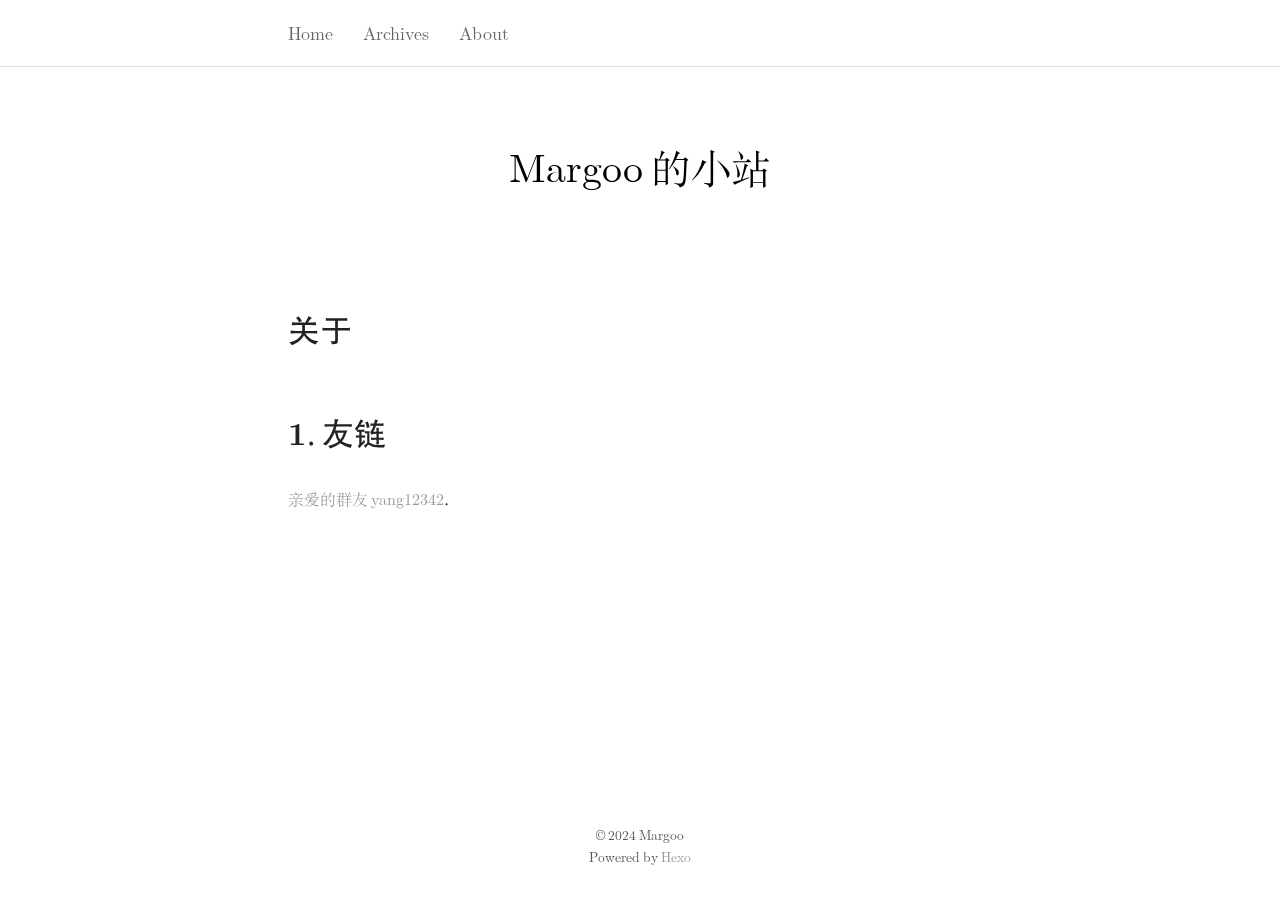
==== about/index.html @ 5efac4b5 "Site updated: 2024-06-08 19:11:25" ====
<!DOCTYPE html>
<html>
<head>
  <meta charset="utf-8">
  
  
  <title>关于 | Margoo 的小站</title>
  <link rel="stylesheet" href="/css/fonts/Chinese-normal-normal.min.css">
  <link rel="stylesheet" href="/css/fonts/ChineseMono-normal-normal.min.css">
  <link rel="stylesheet" href="/css/fonts/Chinese-italic-normal.min.css">
  <link rel="stylesheet" href="/css/fonts/Chinese-normal-bold.min.css">
  <meta name="viewport" content="width=device-width, initial-scale=1">
  
  <meta name="description" content="1. 友链
亲爱的群友 yang12342.
">
  
  
  
  <link rel="stylesheet" href="/css/style.css">
  
    <link rel="stylesheet" href="/fancybox/jquery.fancybox-1.3.4.css">
  
  
<meta name="generator" content="Hexo 7.2.0"></head>

<body>
  <div id="container">
    <div id="wrap">
      <div id="nav-outer">
  <nav id="main-nav" class="outer">
    <a id="main-nav-toggle" class="nav-icon"></a>
    
      <a class="main-nav-link" href="/">Home</a>
    
      <a class="main-nav-link" href="/archives">Archives</a>
    
      <a class="main-nav-link" href="/about">About</a>
    
    <div class="main-nav-space-between"></div>
    
  </nav>
</div>
<div id="header-title">
  <h1 id="logo-wrap">
    <a href="/" id="logo">Margoo 的小站</a>
  </h1>
  
</div>

      <div id="content" class="outer">
        <section id="main"><article id="about-" class="h-entry article article-type-about" itemprop="blogPost" itemscope itemtype="https://schema.org/BlogPosting">
  <div class="article-inner" id="about-inner">
    
    
      <header class="article-header">
        
  
    <h1 class="p-name article-title" itemprop="headline name">
      关于
    </h1>
  

      </header>
    
    <div class="e-content article-entry" itemprop="articleBody">
      
        <h1 id="1-友链">1. 友链</h1>
<p><a target="_blank" rel="noopener" href="https://yang12342.github.io/">亲爱的群友 yang12342</a>.</p>

      
    </div>
    </footer>
  </div>
</article>


</section>
        
      </div>
      <footer id="footer">
  
  <div class="outer">
    <div id="footer-info" class="inner">
      
      &copy; 2024 Margoo<br>
      Powered by <a href="https://hexo.io/" target="_blank">Hexo</a><br>
      
    </div>
  </div>
</footer>

    </div>
    <nav id="mobile-nav">
  
    <a href="/" class="mobile-nav-link">Home</a>
  
    <a href="/archives" class="mobile-nav-link">Archives</a>
  
    <a href="/about" class="mobile-nav-link">About</a>
  
</nav>
    

<script src="/js/clipboard.min.js"></script>
<script src="/js/jquery-1.4.3.min.js"></script>

<script src="/fancybox/jquery.fancybox-1.3.4.pack.js"></script>


<script src="/js/script.js"></script>






<script>
  MathJax = {
    options: {
      enableMenu: false
    },
    tex: {
      inlineMath: [['$', '$'], ['\\(', '\\)']],
      displayMath: [['$$', '$$'], ['\\[', '\\]']],
    }
  };
</script>
<!-- <script type="text/x-mathjax-config">
  MathJax.Hub.Config({
    tex2jax: {inlineMath: [['$','$'], ['\\(','\\)']]},
    CommonHTML: {
      linebreaks: false
    }
  });
  </script> -->
<script type="text/javascript" id="MathJax-script" async
  src="/mathjax/tex-chtml.js">
</script>
<!-- <script type="text/javascript"
   src="https://cdnjs.cloudflare.com/ajax/libs/mathjax/2.7.7/MathJax.js?config=TeX-AMS_CHTML">
</script> -->

  </div>
</body>
</html>
---- css/fonts/Chinese-normal-normal.min.css ----
/*[5]*/@font-face{font-family:Chinese;font-style:normal;font-weight:normal;src: url('Chinese-normal-normal.14d9da74.5.woff2') format('woff2');unicode-range:U+ff03-ff04,U+ff07,U+ff0a,U+ff17-ff19,U+ff1c-ff1d,U+ff20-ff3a,U+ff3c,U+ff3e-ff5b,U+ff5d,U+ffe0-ffe4;}
/*[6]*/@font-face{font-family:Chinese;font-style:normal;font-weight:normal;src: url('Chinese-normal-normal.14d9da74.6.woff2') format('woff2');unicode-range:U+f92c,U+f979,U+fa11,U+fe30-fe31,U+fe33-fe44,U+fe49-fe52,U+fe54-fe57,U+fe59-fe66,U+fe68-fe6b;}
/*[21]*/@font-face{font-family:Chinese;font-style:normal;font-weight:normal;src: url('Chinese-normal-normal.14d9da74.21.woff2') format('woff2');unicode-range:U+9f3d-9f3e,U+9f41,U+9f4a-9f4b,U+9f51-9f52,U+9f61-9f63,U+9f66-9f67,U+9f80-9f81,U+9f83,U+9f85-9f8d,U+9f90-9f91,U+9f94-9f96,U+9f98,U+9f9b-9f9c,U+9f9e,U+9fa0,U+9fa2;}
/*[22]*/@font-face{font-family:Chinese;font-style:normal;font-weight:normal;src: url('Chinese-normal-normal.14d9da74.22.woff2') format('woff2');unicode-range:U+9dfa,U+9e0a,U+9e11,U+9e1a,U+9e1e,U+9e20,U+9e22,U+9e28-9e2c,U+9e2e-9e33,U+9e35-9e3b,U+9e3e,U+9e40-9e44,U+9e46-9e4e,U+9e51,U+9e53,U+9e55-9e58,U+9e5a-9e5c,U+9e5e-9e63,U+9e66-9e6e,U+9e71,U+9e73,U+9e75,U+9e78-9e79,U+9e7c-9e7e,U+9e82,U+9e86-9e88,U+9e8b-9e8c,U+9e90-9e91,U+9e93,U+9e95,U+9e97,U+9e9d,U+9ea4-9ea5,U+9ea9-9eaa,U+9eb4-9eb5,U+9eb8-9eba,U+9ebc-9ebf,U+9ec3,U+9ec9,U+9ecd,U+9ed0,U+9ed2-9ed3,U+9ed5-9ed6,U+9ed9,U+9edc-9edd,U+9edf-9ee0,U+9ee2,U+9ee5,U+9ee7-9eea,U+9eef,U+9ef1,U+9ef3-9ef4,U+9ef6,U+9ef9,U+9efb-9efc,U+9efe,U+9f0b,U+9f0d,U+9f10,U+9f14,U+9f17,U+9f19,U+9f22,U+9f29,U+9f2c,U+9f2f,U+9f31,U+9f37,U+9f39;}
/*[23]*/@font-face{font-family:Chinese;font-style:normal;font-weight:normal;src: url('Chinese-normal-normal.14d9da74.23.woff2') format('woff2');unicode-range:U+9c3b,U+9c40,U+9c47-9c49,U+9c53,U+9c57,U+9c64,U+9c72,U+9c77-9c78,U+9c7b,U+9c7f-9c80,U+9c82-9c83,U+9c85-9c8c,U+9c8e-9c92,U+9c94-9c9b,U+9c9e-9ca3,U+9ca5-9ca7,U+9ca9,U+9cab,U+9cad-9cae,U+9cb1-9cb7,U+9cb9-9cbd,U+9cbf-9cc0,U+9cc3,U+9cc5-9cc7,U+9cc9-9cd1,U+9cd3-9cda,U+9cdc-9cdd,U+9cdf,U+9ce1-9ce3,U+9ce5,U+9ce9,U+9cee-9cef,U+9cf3-9cf4,U+9cf6,U+9cfc-9cfd,U+9d02,U+9d08-9d09,U+9d12,U+9d1b,U+9d1e,U+9d26,U+9d28,U+9d37,U+9d3b,U+9d3f,U+9d51,U+9d59,U+9d5c-9d5d,U+9d5f-9d61,U+9d6c,U+9d70,U+9d72,U+9d7a,U+9d7e,U+9d84,U+9d89,U+9d8f,U+9d92,U+9daf,U+9db4,U+9db8,U+9dbc,U+9dc4,U+9dc7,U+9dc9,U+9dd7,U+9ddf,U+9df2,U+9df9;}
/*[24]*/@font-face{font-family:Chinese;font-style:normal;font-weight:normal;src: url('Chinese-normal-normal.14d9da74.24.woff2') format('woff2');unicode-range:U+9a5f,U+9a62,U+9a65,U+9a69,U+9a6b,U+9a6e,U+9a75,U+9a77-9a7a,U+9a7d,U+9a80,U+9a83,U+9a85,U+9a87-9a8a,U+9a8d-9a8e,U+9a90,U+9a92-9a93,U+9a95-9a96,U+9a98-9a99,U+9a9b-9aa2,U+9aa5,U+9aa7,U+9aaf-9ab1,U+9ab5-9ab6,U+9ab9-9aba,U+9abc,U+9ac0-9ac4,U+9ac8,U+9acb-9acc,U+9ace-9acf,U+9ad1-9ad2,U+9ad9,U+9adf,U+9ae1,U+9ae3,U+9aea-9aeb,U+9aed-9aef,U+9af4,U+9af9,U+9afb,U+9b03-9b04,U+9b06,U+9b08,U+9b0d,U+9b0f-9b10,U+9b13,U+9b18,U+9b1a,U+9b1f,U+9b22-9b23,U+9b25,U+9b27-9b28,U+9b2a,U+9b2f,U+9b31-9b32,U+9b3b,U+9b43,U+9b46-9b49,U+9b4d-9b4e,U+9b51,U+9b56,U+9b58,U+9b5a,U+9b5c,U+9b5f,U+9b61-9b62,U+9b6f,U+9b77,U+9b80,U+9b88,U+9b8b,U+9b8e,U+9b91,U+9b9f-9ba0,U+9ba8,U+9baa-9bab,U+9bad-9bae,U+9bb0-9bb1,U+9bb8,U+9bc9-9bca,U+9bd3,U+9bd6,U+9bdb,U+9be8,U+9bf0-9bf1,U+9c02,U+9c10,U+9c15,U+9c24,U+9c2d,U+9c32,U+9c39;}
/*[25]*/@font-face{font-family:Chinese;font-style:normal;font-weight:normal;src: url('Chinese-normal-normal.14d9da74.25.woff2') format('woff2');unicode-range:U+98c8,U+98cf-98d6,U+98da-98db,U+98dd,U+98e1-98e2,U+98e7-98ea,U+98ec,U+98ee-98ef,U+98f2,U+98f4,U+98fc-98fe,U+9903,U+9905,U+9908,U+990a,U+990c-990d,U+9913-9914,U+9918,U+991a-991b,U+991e,U+9921,U+9928,U+992c,U+992e,U+9935,U+9938-9939,U+993d-993e,U+9945,U+994b-994c,U+9951-9952,U+9954-9955,U+9957,U+995e,U+9963,U+9966-9969,U+996b-996c,U+996f,U+9974-9975,U+9977-9979,U+997d-997e,U+9980-9981,U+9983-9984,U+9987,U+998a-998b,U+998d-9991,U+9993-9995,U+9997-9998,U+99a5,U+99ab-99ae,U+99b1,U+99b3-99b4,U+99bc,U+99bf,U+99c1,U+99c3-99c6,U+99cc,U+99d0,U+99d2,U+99d5,U+99db,U+99dd,U+99e1,U+99ed,U+99f1,U+99ff,U+9a01,U+9a03-9a04,U+9a0e-9a0f,U+9a11-9a13,U+9a19,U+9a1b,U+9a28,U+9a2b,U+9a30,U+9a32,U+9a37,U+9a40,U+9a45,U+9a4a,U+9a4d-9a4e,U+9a52,U+9a55,U+9a57,U+9a5a-9a5b;}
/*[26]*/@font-face{font-family:Chinese;font-style:normal;font-weight:normal;src: url('Chinese-normal-normal.14d9da74.26.woff2') format('woff2');unicode-range:U+972a,U+972d,U+9730,U+973d,U+9742,U+9744,U+9748-9749,U+9750-9751,U+975a-975c,U+9763,U+9765-9766,U+976c-976d,U+9773,U+9776,U+977a,U+977c,U+9784-9785,U+978e-978f,U+9791-9792,U+9794-9795,U+9798,U+979a,U+979e,U+97a3,U+97a5-97a6,U+97a8,U+97ab-97ac,U+97ae-97af,U+97b2,U+97b4,U+97c6,U+97cb-97cc,U+97d3,U+97d8,U+97dc,U+97e1,U+97ea-97eb,U+97ee,U+97fb,U+97fe-97ff,U+9801-9803,U+9805-9806,U+9808,U+980c,U+9810-9814,U+9817-9818,U+981e,U+9820-9821,U+9824,U+9828,U+982b-982d,U+9830,U+9834,U+9838-9839,U+983c,U+9846,U+984d-984f,U+9851-9852,U+9854-9855,U+9857-9858,U+985a-985b,U+9862-9863,U+9865,U+9867,U+986b,U+986f-9871,U+9877-9878,U+987c,U+9880,U+9883,U+9885,U+9889,U+988b-988f,U+9893-9895,U+9899-989b,U+989e-989f,U+98a1-98a2,U+98a5-98a7,U+98a9,U+98af,U+98b1,U+98b6,U+98ba,U+98be,U+98c3-98c4,U+98c6-98c7;}
/*[27]*/@font-face{font-family:Chinese;font-style:normal;font-weight:normal;src: url('Chinese-normal-normal.14d9da74.27.woff2') format('woff2');unicode-range:U+95b9-95ca,U+95cc-95cd,U+95d4-95d6,U+95d8,U+95e1-95e2,U+95e9,U+95f0-95f1,U+95f3,U+95f6,U+95fc,U+95fe-95ff,U+9602-9604,U+9606-960d,U+960f,U+9611-9613,U+9615-9617,U+9619-961b,U+961d,U+9621,U+9628,U+962f,U+963c-963e,U+9641-9642,U+9649,U+9654,U+965b-965f,U+9661,U+9663,U+9665,U+9667-9668,U+966c,U+9670,U+9672-9674,U+9678,U+967a,U+967d,U+9682,U+9685,U+9688,U+968a,U+968d-968e,U+9695,U+9697-9698,U+969e,U+96a0,U+96a3-96a4,U+96a8,U+96aa,U+96b0-96b1,U+96b3-96b4,U+96b7-96b9,U+96bb-96bd,U+96c9,U+96cb,U+96ce,U+96d1-96d2,U+96d6,U+96d9,U+96db-96dc,U+96de,U+96e0,U+96e3,U+96e9,U+96eb,U+96f0-96f2,U+96f9,U+96ff,U+9701-9702,U+9705,U+9708,U+970a,U+970e-970f,U+9711,U+9719,U+9727;}
/*[28]*/@font-face{font-family:Chinese;font-style:normal;font-weight:normal;src: url('Chinese-normal-normal.14d9da74.28.woff2') format('woff2');unicode-range:U+94e7-94ec,U+94ee-94f1,U+94f3,U+94f5,U+94f7,U+94f9,U+94fb-94fd,U+94ff,U+9503-9504,U+9506-9507,U+9509-950a,U+950d-950f,U+9511-9518,U+951a-9520,U+9522,U+9528-952d,U+9530-953a,U+953c-953f,U+9543-9546,U+9548-9550,U+9552-9555,U+9557-955b,U+955d-9568,U+956a-956d,U+9570-9574,U+9583,U+9586,U+9589,U+958e-958f,U+9591-9592,U+9594,U+9598-9599,U+959e-95a0,U+95a2-95a6,U+95a8-95b2,U+95b4,U+95b8;}
/*[29]*/@font-face{font-family:Chinese;font-style:normal;font-weight:normal;src: url('Chinese-normal-normal.14d9da74.29.woff2') format('woff2');unicode-range:U+9410-941a,U+941c-942b,U+942d-942e,U+9432-9433,U+9435,U+9438,U+943a,U+943e,U+9444,U+944a,U+9451-9452,U+945a,U+9462-9463,U+9465,U+9470-9487,U+948a-9492,U+9494-9498,U+949a,U+949c-949d,U+94a1,U+94a3-94a4,U+94a8,U+94aa-94ad,U+94af,U+94b2,U+94b4-94ba,U+94bc-94c0,U+94c4,U+94c6-94db,U+94de-94e6;}
/*[30]*/@font-face{font-family:Chinese;font-style:normal;font-weight:normal;src: url('Chinese-normal-normal.14d9da74.30.woff2') format('woff2');unicode-range:U+92b7,U+92b9,U+92c1,U+92c5-92c6,U+92c8,U+92cc,U+92d0,U+92d2,U+92e4,U+92ea,U+92ec-92ed,U+92f0,U+92f3,U+92f8,U+92fc,U+9304,U+9306,U+9310,U+9312,U+9315,U+9318,U+931a,U+931e,U+9320-9322,U+9324,U+9326-9329,U+932b-932c,U+932f,U+9331-9332,U+9335-9336,U+933e,U+9340-9341,U+934a-9360,U+9362-9363,U+9365-936b,U+936e,U+9375,U+937e,U+9382,U+938a,U+938c,U+938f,U+9393-9394,U+9396-9397,U+939a,U+93a2,U+93a7,U+93ac-93cd,U+93d0-93d1,U+93d6-93d8,U+93de-93df,U+93e1-93e2,U+93e4,U+93f8,U+93fb,U+93fd,U+940e-940f;}
/*[31]*/@font-face{font-family:Chinese;font-style:normal;font-weight:normal;src: url('Chinese-normal-normal.14d9da74.31.woff2') format('woff2');unicode-range:U+914c,U+914e-9150,U+9154,U+9157,U+915a,U+915d-915e,U+9161-9164,U+9169,U+9170,U+9172,U+9174,U+9179-917a,U+917d-917e,U+9182-9183,U+9185,U+918c-918d,U+9190-9191,U+919a,U+919c,U+91a1-91a4,U+91a8,U+91aa-91af,U+91b4-91b5,U+91b8,U+91ba,U+91be,U+91c0-91c1,U+91c6,U+91c8,U+91cb,U+91d0,U+91d2,U+91d7-91d8,U+91dd,U+91e3,U+91e6-91e7,U+91ed,U+91f0,U+91f5,U+91f9,U+9200,U+9205,U+9207-920a,U+920d-920e,U+9210,U+9214-9215,U+921c,U+921e,U+9221,U+9223-9227,U+9229-922a,U+922d,U+9234-9235,U+9237,U+9239-923a,U+923c-9240,U+9244-9246,U+9249,U+924e-924f,U+9251,U+9253,U+9257,U+925b,U+925e,U+9262,U+9264-9266,U+9268,U+926c,U+926f,U+9271,U+927b,U+927e,U+9280,U+9283,U+9285-928a,U+928e,U+9291,U+9293,U+9296,U+9298,U+929c-929d,U+92a8,U+92ab-92ae,U+92b3,U+92b6;}
/*[32]*/@font-face{font-family:Chinese;font-style:normal;font-weight:normal;src: url('Chinese-normal-normal.14d9da74.32.woff2') format('woff2');unicode-range:U+8fe2-8fe5,U+8fe8-8fe9,U+8fee,U+8ff3-8ff4,U+8ff8,U+8ffa,U+9004,U+900b,U+9011,U+9015-9016,U+901e,U+9021,U+9026,U+902d,U+902f,U+9031,U+9035-9036,U+9039-903a,U+9041,U+9044-9046,U+904a,U+904f-9052,U+9054-9055,U+9058-9059,U+905b-905e,U+9060-9062,U+9068-9069,U+906f,U+9072,U+9074,U+9076-907a,U+907c-907d,U+9081,U+9083,U+9085,U+9087-908b,U+908f,U+9095,U+9097,U+9099-909b,U+909d,U+90a0-90a1,U+90a8-90a9,U+90ac,U+90b0,U+90b2-90b4,U+90b6,U+90b8,U+90ba,U+90bd-90be,U+90c3-90c5,U+90c7-90c8,U+90cf-90d0,U+90d3,U+90d5,U+90d7,U+90da-90dc,U+90de,U+90e2,U+90e4,U+90e6-90e7,U+90ea-90eb,U+90ef,U+90f4-90f5,U+90f7,U+90fe-9100,U+9104,U+9109,U+910c,U+9112,U+9114-9115,U+9118,U+911c,U+911e,U+9120,U+9122-9123,U+9127,U+912d,U+912f-9132,U+9139-913a,U+9143,U+9146,U+9149-914a;}
/*[33]*/@font-face{font-family:Chinese;font-style:normal;font-weight:normal;src: url('Chinese-normal-normal.14d9da74.33.woff2') format('woff2');unicode-range:U+8e2d-8e31,U+8e34-8e35,U+8e39-8e3a,U+8e3d,U+8e40-8e42,U+8e47,U+8e49-8e4b,U+8e50-8e53,U+8e59-8e5a,U+8e5f-8e60,U+8e64,U+8e69,U+8e6c,U+8e70,U+8e74,U+8e76,U+8e7a-8e7c,U+8e7f,U+8e84-8e85,U+8e87,U+8e89,U+8e8b,U+8e8d,U+8e8f-8e90,U+8e94,U+8e99,U+8e9c,U+8e9e,U+8eaa,U+8eac,U+8eb0,U+8eb6,U+8ec0,U+8ec6,U+8eca-8ece,U+8ed2,U+8eda,U+8edf,U+8ee2,U+8eeb,U+8ef8,U+8efb-8efe,U+8f03,U+8f09,U+8f0b,U+8f12-8f15,U+8f1b,U+8f1d,U+8f1f,U+8f29-8f2a,U+8f2f,U+8f36,U+8f38,U+8f3b,U+8f3e-8f3f,U+8f44-8f45,U+8f49,U+8f4d-8f4e,U+8f5f,U+8f6b,U+8f6d,U+8f71-8f73,U+8f75-8f76,U+8f78-8f7a,U+8f7c,U+8f7e,U+8f81-8f82,U+8f84,U+8f87,U+8f8a-8f8b,U+8f8d-8f8f,U+8f94-8f95,U+8f97-8f9a,U+8fa6,U+8fad-8faf,U+8fb2,U+8fb5-8fb7,U+8fba-8fbc,U+8fbf,U+8fc2,U+8fcb,U+8fcd,U+8fd3,U+8fd5,U+8fd7,U+8fda;}
/*[34]*/@font-face{font-family:Chinese;font-style:normal;font-weight:normal;src: url('Chinese-normal-normal.14d9da74.34.woff2') format('woff2');unicode-range:U+8caf-8cb0,U+8cb3-8cb4,U+8cb6-8cb9,U+8cbb-8cbd,U+8cbf-8cc4,U+8cc7-8cc8,U+8cca,U+8ccd,U+8cd1,U+8cd3,U+8cdb-8cdc,U+8cde,U+8ce0,U+8ce2-8ce4,U+8ce6-8ce8,U+8cea,U+8ced,U+8cf4,U+8cf8,U+8cfa,U+8cfc-8cfd,U+8d04-8d05,U+8d07-8d08,U+8d0a,U+8d0d,U+8d0f,U+8d13-8d14,U+8d16,U+8d1b,U+8d20,U+8d2e,U+8d30,U+8d32-8d33,U+8d36,U+8d3b,U+8d3d,U+8d40,U+8d42-8d43,U+8d45-8d46,U+8d48-8d4a,U+8d4d,U+8d51,U+8d53,U+8d55,U+8d59,U+8d5c-8d5d,U+8d5f,U+8d61,U+8d66-8d67,U+8d6a,U+8d6d,U+8d71,U+8d73,U+8d84,U+8d90-8d91,U+8d94-8d95,U+8d99,U+8da8,U+8daf,U+8db1,U+8db5,U+8db8,U+8dba,U+8dbc,U+8dbf,U+8dc2,U+8dc4,U+8dc6,U+8dcb,U+8dce-8dcf,U+8dd6-8dd7,U+8dda-8ddb,U+8dde,U+8de1,U+8de3-8de4,U+8de9,U+8deb-8dec,U+8df0-8df1,U+8df6-8dfd,U+8e05,U+8e07,U+8e09-8e0a,U+8e0c,U+8e0e,U+8e10,U+8e14,U+8e1d-8e1f,U+8e23,U+8e26,U+8e2b-8e2c;}
/*[35]*/@font-face{font-family:Chinese;font-style:normal;font-weight:normal;src: url('Chinese-normal-normal.14d9da74.35.woff2') format('woff2');unicode-range:U+8b5e,U+8b60,U+8b6c,U+8b6f-8b70,U+8b72,U+8b74,U+8b77,U+8b7d,U+8b80,U+8b83,U+8b8a,U+8b8c,U+8b90,U+8b93,U+8b99-8b9a,U+8ba0,U+8ba3,U+8ba5-8ba7,U+8baa-8bac,U+8bb3-8bb5,U+8bb7,U+8bb9,U+8bc2-8bc3,U+8bc5,U+8bcb-8bcc,U+8bce-8bd0,U+8bd2-8bd4,U+8bd6,U+8bd8-8bd9,U+8bdc,U+8bdf,U+8be3-8be4,U+8be7-8be9,U+8beb-8bec,U+8bee,U+8bf0,U+8bf2-8bf3,U+8bf6,U+8bf9,U+8bfc-8bfd,U+8bff-8c00,U+8c02,U+8c04,U+8c06-8c07,U+8c0c,U+8c0f,U+8c11-8c12,U+8c14-8c1b,U+8c1d-8c21,U+8c24-8c25,U+8c27,U+8c2a-8c2c,U+8c2e-8c30,U+8c32-8c36,U+8c3f,U+8c47-8c4c,U+8c4e-8c50,U+8c54-8c56,U+8c62,U+8c68,U+8c6c,U+8c73,U+8c78,U+8c7a,U+8c82,U+8c85,U+8c89-8c8a,U+8c8d-8c8e,U+8c90,U+8c93-8c94,U+8c98,U+8c9d-8c9e,U+8ca0-8ca2,U+8ca7-8cac;}
/*[36]*/@font-face{font-family:Chinese;font-style:normal;font-weight:normal;src: url('Chinese-normal-normal.14d9da74.36.woff2') format('woff2');unicode-range:U+8a02-8a03,U+8a07-8a0a,U+8a0e-8a0f,U+8a13,U+8a15-8a18,U+8a1a-8a1b,U+8a1d,U+8a1f,U+8a22-8a23,U+8a25,U+8a2b,U+8a2d,U+8a31,U+8a33-8a34,U+8a36-8a38,U+8a3a,U+8a3c,U+8a3e,U+8a40-8a41,U+8a46,U+8a48,U+8a50,U+8a52,U+8a54-8a55,U+8a58,U+8a5b,U+8a5d-8a63,U+8a66,U+8a69-8a6b,U+8a6d-8a6e,U+8a70,U+8a72-8a73,U+8a7a,U+8a85,U+8a87,U+8a8a,U+8a8c-8a8d,U+8a90-8a92,U+8a95,U+8a98,U+8aa0-8aa1,U+8aa3-8aa6,U+8aa8-8aa9,U+8aac-8aae,U+8ab0,U+8ab2,U+8ab8-8ab9,U+8abc,U+8abe-8abf,U+8ac7,U+8acf,U+8ad2,U+8ad6-8ad7,U+8adb-8adc,U+8adf,U+8ae1,U+8ae6-8ae8,U+8aeb,U+8aed-8aee,U+8af1,U+8af3-8af4,U+8af7-8af8,U+8afa,U+8afe,U+8b00-8b02,U+8b07,U+8b0a,U+8b0c,U+8b0e,U+8b10,U+8b17,U+8b19,U+8b1b,U+8b1d,U+8b20-8b21,U+8b26,U+8b28,U+8b2c,U+8b33,U+8b39,U+8b3e-8b3f,U+8b41,U+8b45,U+8b49,U+8b4c,U+8b4f,U+8b57-8b58,U+8b5a,U+8b5c;}
/*[37]*/@font-face{font-family:Chinese;font-style:normal;font-weight:normal;src: url('Chinese-normal-normal.14d9da74.37.woff2') format('woff2');unicode-range:U+8869-886a,U+886e-886f,U+8872,U+8879,U+887d-887f,U+8882,U+8884-8886,U+8888,U+888f,U+8892-8893,U+889b,U+88a2,U+88a4,U+88a6,U+88a8,U+88aa,U+88ae,U+88b1,U+88b4,U+88b7,U+88bc,U+88c0,U+88c6-88c9,U+88ce-88cf,U+88d1-88d3,U+88d8,U+88db-88dd,U+88df,U+88e1-88e3,U+88e5,U+88e8,U+88ec,U+88f0-88f1,U+88f3-88f4,U+88fc-88fe,U+8900,U+8902,U+8906-8907,U+8909-890c,U+8912-8915,U+8918-891b,U+8921,U+8925,U+892b,U+8930,U+8932,U+8934,U+8936,U+893b,U+893d,U+8941,U+894c,U+8955-8956,U+8959,U+895c,U+895e-8960,U+8966,U+896a,U+896c,U+896f-8970,U+8972,U+897b,U+897e,U+8980,U+8983,U+8985,U+8987-8988,U+898c,U+898f,U+8993,U+8997,U+899a,U+89a1,U+89a7,U+89a9-89aa,U+89b2-89b3,U+89b7,U+89c0,U+89c7,U+89ca-89cc,U+89ce-89d1,U+89d6,U+89da,U+89dc,U+89de,U+89e5,U+89e7,U+89eb,U+89ef,U+89f1,U+89f3-89f4,U+89f8,U+89ff,U+8a01;}
/*[38]*/@font-face{font-family:Chinese;font-style:normal;font-weight:normal;src: url('Chinese-normal-normal.14d9da74.38.woff2') format('woff2');unicode-range:U+86e4,U+86e6,U+86e9,U+86ed,U+86ef-86f4,U+86f8-86f9,U+86fb,U+86fe,U+8703,U+8706-870a,U+870d,U+8711-8713,U+871a,U+871e,U+8722-8723,U+8725,U+8729,U+872e,U+8731,U+8734,U+8737,U+873a-873b,U+873e-8740,U+8742,U+8747-8748,U+8753,U+8755,U+8757-8758,U+875d,U+875f,U+8762-8766,U+8768,U+876e,U+8770,U+8772,U+8775,U+8778,U+877b-877e,U+8782,U+8785,U+8788,U+878b,U+8793,U+8797,U+879a,U+879e-87a0,U+87a2-87a3,U+87a8,U+87ab-87ad,U+87af,U+87b3,U+87b5,U+87bd,U+87c0,U+87c4,U+87c6,U+87ca-87cb,U+87d1-87d2,U+87db-87dc,U+87de,U+87e0,U+87e5,U+87ea,U+87ec,U+87ee,U+87f2-87f3,U+87fb,U+87fd-87fe,U+8802-8803,U+8805,U+880a-880b,U+880d,U+8813-8816,U+8819,U+881b,U+881f,U+8821,U+8823,U+8831-8832,U+8835-8836,U+8839,U+883b-883c,U+8844,U+8846,U+884a,U+884e,U+8852-8853,U+8855,U+8859,U+885b,U+885d-885e,U+8862,U+8864;}
/*[39]*/@font-face{font-family:Chinese;font-style:normal;font-weight:normal;src: url('Chinese-normal-normal.14d9da74.39.woff2') format('woff2');unicode-range:U+8532,U+8534-8535,U+8538-853a,U+853c,U+8543,U+8545,U+8548,U+854e,U+8553,U+8556-8557,U+8559,U+855e,U+8561,U+8564-8565,U+8568-856a,U+856d,U+856f-8570,U+8572,U+8576,U+8579-857b,U+8580,U+8585-8586,U+8588,U+858a,U+858f,U+8591,U+8594,U+8599,U+859c,U+85a2,U+85a4,U+85a6,U+85a8-85a9,U+85ab-85ac,U+85ae,U+85b7-85b9,U+85be,U+85c1,U+85c7,U+85cd,U+85d0,U+85d3,U+85d5,U+85dc-85dd,U+85df-85e0,U+85e5-85e6,U+85e8-85ea,U+85f4,U+85f9,U+85fe-85ff,U+8602,U+8605-8607,U+860a-860b,U+8616,U+8618,U+861a,U+8627,U+8629,U+862d,U+8638,U+863c,U+863f,U+864d,U+864f,U+8652-8655,U+865b-865c,U+865f,U+8662,U+8667,U+866c,U+866e,U+8671,U+8675,U+867a-867c,U+867f,U+868b,U+868d,U+8693,U+869c-869d,U+86a1,U+86a3-86a4,U+86a7-86a9,U+86ac,U+86af-86b1,U+86b4-86b6,U+86ba,U+86c0,U+86c4,U+86c6,U+86c9-86ca,U+86cd-86d1,U+86d4,U+86d8,U+86de-86df;}
/*[40]*/@font-face{font-family:Chinese;font-style:normal;font-weight:normal;src: url('Chinese-normal-normal.14d9da74.40.woff2') format('woff2');unicode-range:U+83b4,U+83b6,U+83b8,U+83ba,U+83bc-83bd,U+83bf-83c0,U+83c2,U+83c5,U+83c8-83c9,U+83cb,U+83d1,U+83d3-83d6,U+83d8,U+83db,U+83dd,U+83df,U+83e1,U+83e5,U+83ea-83eb,U+83f0,U+83f4,U+83f8-83f9,U+83fb,U+83fd,U+83ff,U+8401,U+8406,U+840a-840b,U+840f,U+8411,U+8418,U+841c,U+8420,U+8422-8424,U+8426,U+8429,U+842c,U+8438-8439,U+843b-843c,U+843f,U+8446-8447,U+8449,U+844e,U+8451-8452,U+8456,U+8459-845a,U+845c,U+8462,U+8466,U+846d,U+846f-8470,U+8473,U+8476-8478,U+847a,U+847d,U+8484-8485,U+8487,U+8489,U+848c,U+848e,U+8490,U+8493-8494,U+8497,U+849b,U+849e-849f,U+84a1,U+84a5,U+84a8,U+84af,U+84b4,U+84b9-84bf,U+84c1-84c2,U+84c5-84c7,U+84ca-84cb,U+84cd,U+84d0-84d1,U+84d3,U+84d6,U+84df-84e0,U+84e2-84e3,U+84e5-84e7,U+84ee,U+84f3,U+84f6,U+84fa,U+84fc,U+84ff-8500,U+850c,U+8511,U+8514-8515,U+8517-8518,U+851f,U+8523,U+8525-8526,U+8529,U+852b,U+852d;}
/*[41]*/@font-face{font-family:Chinese;font-style:normal;font-weight:normal;src: url('Chinese-normal-normal.14d9da74.41.woff2') format('woff2');unicode-range:U+82a9-82ab,U+82ae,U+82b0,U+82b2,U+82b4-82b6,U+82bc,U+82be,U+82c0-82c2,U+82c4-82c8,U+82ca-82cc,U+82ce,U+82d0,U+82d2-82d3,U+82d5-82d6,U+82d8-82d9,U+82dc-82de,U+82e0-82e4,U+82e7,U+82e9-82eb,U+82ed-82ee,U+82f3-82f4,U+82f7-82f8,U+82fa-8301,U+8306-8308,U+830c-830d,U+830f,U+8311,U+8313-8315,U+8318,U+831a-831b,U+831d,U+8324,U+8327,U+832a,U+832c-832d,U+832f,U+8331-8334,U+833a-833c,U+8340,U+8343-8345,U+8347-8348,U+834a,U+834c,U+834f,U+8351,U+8356,U+8358-835c,U+835e,U+8360,U+8364-8366,U+8368-836a,U+836c-836e,U+8373,U+8378,U+837b-837d,U+837f-8380,U+8382,U+8388,U+838a-838b,U+8392,U+8394,U+8396,U+8398-8399,U+839b-839c,U+83a0,U+83a2-83a3,U+83a8-83aa,U+83ae-83b0,U+83b3;}
/*[42]*/@font-face{font-family:Chinese;font-style:normal;font-weight:normal;src: url('Chinese-normal-normal.14d9da74.42.woff2') format('woff2');unicode-range:U+814d-814e,U+8151,U+8153,U+8158-815a,U+815e,U+8160,U+8166-8169,U+816b,U+816d,U+8171,U+8173-8174,U+8178,U+817c-817d,U+8182,U+8188,U+8191,U+8198-819b,U+81a0,U+81a3,U+81a5-81a6,U+81a9,U+81b6,U+81ba-81bb,U+81bd,U+81bf,U+81c1,U+81c3,U+81c6,U+81c9-81ca,U+81cc-81cd,U+81d1,U+81d3-81d4,U+81d8,U+81db-81dc,U+81de-81df,U+81e5,U+81e7-81e9,U+81eb-81ec,U+81ee-81ef,U+81f5,U+81f8,U+81fa,U+81fc,U+81fe,U+8200-8202,U+8204,U+8208-820a,U+820e-8210,U+8216-8218,U+821b-821c,U+8221-8224,U+8226-8228,U+822b,U+822d,U+822f,U+8232-8234,U+8237-8238,U+823a-823b,U+823e,U+8244,U+8249,U+824b,U+824f,U+8259-825a,U+825f,U+8266,U+8268,U+826e,U+8271,U+8276-8279,U+827d,U+827f,U+8283-8284,U+8288-828a,U+828d-8291,U+8293-8294,U+8296-8298,U+829f-82a1,U+82a3-82a4,U+82a7-82a8;}
/*[43]*/@font-face{font-family:Chinese;font-style:normal;font-weight:normal;src: url('Chinese-normal-normal.14d9da74.43.woff2') format('woff2');unicode-range:U+7ffa,U+7ffe,U+8004,U+8006,U+800b,U+800e,U+8011-8012,U+8014,U+8016,U+8018-8019,U+801c,U+801e,U+8026-802a,U+8031,U+8034-8035,U+8037,U+8043,U+804b,U+804d,U+8052,U+8056,U+8059,U+805e,U+8061,U+8068-8069,U+806e-8074,U+8076-8078,U+807c-8080,U+8082,U+8084-8085,U+8088,U+808f,U+8093,U+809c,U+809f,U+80ab,U+80ad-80ae,U+80b1,U+80b6-80b8,U+80bc-80bd,U+80c2,U+80c4,U+80ca,U+80cd,U+80d1,U+80d4,U+80d7,U+80d9-80db,U+80dd,U+80e0,U+80e4-80e5,U+80e7-80ed,U+80ef-80f1,U+80f3-80f4,U+80fc,U+8101,U+8104-8105,U+8107-8108,U+810c-810e,U+8112-8115,U+8117-8119,U+811b-811f,U+8121-8130,U+8132-8134,U+8137,U+8139,U+813f-8140,U+8142,U+8146,U+8148;}
/*[44]*/@font-face{font-family:Chinese;font-style:normal;font-weight:normal;src: url('Chinese-normal-normal.14d9da74.44.woff2') format('woff2');unicode-range:U+7ed7,U+7edb,U+7ee0-7ee2,U+7ee5-7ee6,U+7ee8,U+7eeb,U+7ef0-7ef2,U+7ef6,U+7efa-7efb,U+7efe,U+7f01-7f04,U+7f08,U+7f0a-7f12,U+7f17,U+7f19,U+7f1b-7f1c,U+7f1f,U+7f21-7f23,U+7f25-7f28,U+7f2a-7f33,U+7f35-7f37,U+7f3d,U+7f42,U+7f44-7f45,U+7f4c-7f4d,U+7f52,U+7f54,U+7f58-7f59,U+7f5d,U+7f5f-7f61,U+7f63,U+7f65,U+7f68,U+7f70-7f71,U+7f73-7f75,U+7f77,U+7f79,U+7f7d-7f7e,U+7f85-7f86,U+7f88-7f89,U+7f8b-7f8c,U+7f90-7f91,U+7f94-7f96,U+7f98-7f9b,U+7f9d,U+7f9f,U+7fa3,U+7fa7-7fa9,U+7fac-7fb2,U+7fb4,U+7fb6,U+7fb8,U+7fbc,U+7fbf-7fc0,U+7fc3,U+7fca,U+7fcc,U+7fce,U+7fd2,U+7fd5,U+7fd9-7fdb,U+7fdf,U+7fe3,U+7fe5-7fe7,U+7fe9,U+7feb-7fec,U+7fee-7fef,U+7ff1,U+7ff3-7ff4,U+7ff9;}
/*[45]*/@font-face{font-family:Chinese;font-style:normal;font-weight:normal;src: url('Chinese-normal-normal.14d9da74.45.woff2') format('woff2');unicode-range:U+7dc4,U+7dc7-7dc8,U+7dca-7dcd,U+7dcf,U+7dd1-7dd2,U+7dd4,U+7dd6-7dd8,U+7dda-7de0,U+7de2-7de6,U+7de8-7ded,U+7def,U+7df1-7df5,U+7df7,U+7df9,U+7dfb-7dfc,U+7dfe-7e02,U+7e04,U+7e08-7e0b,U+7e12,U+7e1b,U+7e1e,U+7e20,U+7e22-7e23,U+7e26,U+7e29,U+7e2b,U+7e2e-7e2f,U+7e31,U+7e37,U+7e39-7e3e,U+7e40,U+7e43-7e44,U+7e46-7e47,U+7e4a-7e4b,U+7e4d-7e4e,U+7e51,U+7e54-7e56,U+7e58-7e5b,U+7e5d-7e5e,U+7e61,U+7e66-7e67,U+7e69-7e6b,U+7e6d,U+7e70,U+7e73,U+7e77,U+7e79,U+7e7b-7e7d,U+7e81-7e82,U+7e8c-7e8d,U+7e8f,U+7e92-7e94,U+7e96,U+7e98,U+7e9a-7e9c,U+7e9e-7e9f,U+7ea1,U+7ea3,U+7ea5,U+7ea8-7ea9,U+7eab,U+7ead-7eae,U+7eb0,U+7ebb,U+7ebe,U+7ec0-7ec2,U+7ec9,U+7ecb-7ecc,U+7ed0,U+7ed4;}
/*[46]*/@font-face{font-family:Chinese;font-style:normal;font-weight:normal;src: url('Chinese-normal-normal.14d9da74.46.woff2') format('woff2');unicode-range:U+7ccc-7ccd,U+7cd7,U+7cdc,U+7cde,U+7ce0,U+7ce4-7ce5,U+7ce7-7ce8,U+7cec,U+7cf0,U+7cf5-7cf9,U+7cfc,U+7cfe,U+7d00,U+7d04-7d0b,U+7d0d,U+7d10-7d14,U+7d17-7d19,U+7d1b-7d1f,U+7d21,U+7d24-7d26,U+7d28-7d2a,U+7d2c-7d2e,U+7d30-7d31,U+7d33,U+7d35-7d36,U+7d38-7d3a,U+7d40,U+7d42-7d44,U+7d46,U+7d4b-7d4c,U+7d4f,U+7d51,U+7d54-7d56,U+7d58,U+7d5b-7d5c,U+7d5e,U+7d61-7d63,U+7d66,U+7d68,U+7d6a-7d6c,U+7d6f,U+7d71-7d73,U+7d75-7d77,U+7d79-7d7a,U+7d7e,U+7d81,U+7d84-7d8b,U+7d8d,U+7d8f,U+7d91,U+7d94,U+7d96,U+7d98-7d9a,U+7d9c-7da0,U+7da2,U+7da6,U+7daa-7db1,U+7db4-7db8,U+7dba-7dbf,U+7dc1;}
/*[47]*/@font-face{font-family:Chinese;font-style:normal;font-weight:normal;src: url('Chinese-normal-normal.14d9da74.47.woff2') format('woff2');unicode-range:U+7bc3-7bc4,U+7bc6,U+7bc8-7bcc,U+7bd1,U+7bd3-7bd4,U+7bd9-7bda,U+7bdd,U+7be0-7be1,U+7be4-7be6,U+7be9-7bea,U+7bef,U+7bf4,U+7bf6,U+7bfc,U+7bfe,U+7c01,U+7c03,U+7c07-7c08,U+7c0a-7c0d,U+7c0f,U+7c11,U+7c15-7c16,U+7c19,U+7c1e-7c21,U+7c23-7c24,U+7c26,U+7c28-7c33,U+7c35,U+7c37-7c3b,U+7c3d-7c3e,U+7c40-7c41,U+7c43,U+7c47-7c48,U+7c4c,U+7c50,U+7c53-7c54,U+7c59,U+7c5f-7c60,U+7c63-7c65,U+7c6c,U+7c6e,U+7c72,U+7c74,U+7c79-7c7a,U+7c7c,U+7c81-7c82,U+7c84-7c85,U+7c88,U+7c8a-7c91,U+7c93-7c96,U+7c99,U+7c9b-7c9e,U+7ca0-7ca2,U+7ca6-7ca9,U+7cac,U+7caf-7cb3,U+7cb5-7cb7,U+7cba-7cbd,U+7cbf-7cc2,U+7cc5,U+7cc7-7cc9;}
/*[48]*/@font-face{font-family:Chinese;font-style:normal;font-weight:normal;src: url('Chinese-normal-normal.14d9da74.48.woff2') format('woff2');unicode-range:U+7aca,U+7ad1-7ad2,U+7ada-7add,U+7ae1,U+7ae4,U+7ae6,U+7af4-7af7,U+7afa-7afb,U+7afd-7b0a,U+7b0c,U+7b0e-7b0f,U+7b13,U+7b15-7b16,U+7b18-7b19,U+7b1e-7b20,U+7b22-7b25,U+7b29-7b2b,U+7b2d-7b2e,U+7b30-7b3b,U+7b3e-7b3f,U+7b41-7b42,U+7b44-7b47,U+7b4a,U+7b4c-7b50,U+7b58,U+7b5a,U+7b5c,U+7b60,U+7b66-7b67,U+7b69,U+7b6c-7b6f,U+7b72-7b76,U+7b7b-7b7d,U+7b7f,U+7b82,U+7b85,U+7b87,U+7b8b-7b96,U+7b98-7b99,U+7b9b-7b9f,U+7ba2-7ba4,U+7ba6-7bac,U+7bae-7bb0,U+7bb4,U+7bb7-7bb9,U+7bbb,U+7bc0-7bc1;}
/*[49]*/@font-face{font-family:Chinese;font-style:normal;font-weight:normal;src: url('Chinese-normal-normal.14d9da74.49.woff2') format('woff2');unicode-range:U+797c,U+797e-7980,U+7982,U+7986-7987,U+7989-798e,U+7992,U+7994-7995,U+7997-7998,U+799a-799c,U+799f,U+79a3-79a6,U+79a8-79ac,U+79ae-79b1,U+79b3-79b5,U+79b8,U+79ba,U+79bf,U+79c2,U+79c6,U+79c8,U+79cf,U+79d5-79d6,U+79dd-79de,U+79e3,U+79e7-79e8,U+79eb,U+79ed,U+79f4,U+79f7-79f8,U+79fa,U+79fe,U+7a02-7a03,U+7a05,U+7a0a,U+7a14,U+7a17,U+7a19,U+7a1c,U+7a1e-7a1f,U+7a23,U+7a25-7a26,U+7a2c,U+7a2e,U+7a30-7a32,U+7a36-7a37,U+7a39,U+7a3c,U+7a40,U+7a42,U+7a47,U+7a49,U+7a4c-7a4f,U+7a51,U+7a55,U+7a5b,U+7a5d-7a5e,U+7a62-7a63,U+7a66,U+7a68-7a69,U+7a6b,U+7a70,U+7a78,U+7a80,U+7a85-7a88,U+7a8a,U+7a90,U+7a93-7a96,U+7a98,U+7a9b-7a9c,U+7a9e,U+7aa0-7aa1,U+7aa3,U+7aa8-7aaa,U+7aac-7ab0,U+7ab3,U+7ab8,U+7aba,U+7abd-7abf,U+7ac4-7ac5,U+7ac7-7ac8;}
/*[50]*/@font-face{font-family:Chinese;font-style:normal;font-weight:normal;src: url('Chinese-normal-normal.14d9da74.50.woff2') format('woff2');unicode-range:U+783e,U+7841-7844,U+7847-7849,U+784b-784c,U+784e-7854,U+7856-7857,U+7859-785a,U+7865,U+7869-786a,U+786d,U+786f,U+7876-7877,U+787c,U+787e-787f,U+7881,U+7887-7889,U+7893-7894,U+7898-789e,U+78a1,U+78a3,U+78a5,U+78a9,U+78ad,U+78b2,U+78b4,U+78b6,U+78b9-78ba,U+78bc,U+78bf,U+78c3,U+78c9,U+78cb,U+78d0-78d2,U+78d4,U+78d9-78da,U+78dc,U+78de,U+78e1,U+78e5-78e6,U+78ea,U+78ec,U+78ef,U+78f1-78f2,U+78f4,U+78fa-78fb,U+78fe,U+7901-7902,U+7905,U+7907,U+7909,U+790b-790c,U+790e,U+7910,U+7913,U+7919-791b,U+791e-791f,U+7921,U+7924,U+7926,U+792a-792b,U+7934,U+7936,U+7939,U+793b,U+793d,U+7940,U+7942-7943,U+7945-7947,U+7949-794a,U+794c,U+794e-7951,U+7953-7955,U+7957-795a,U+795c,U+795f-7960,U+7962,U+7964,U+7966-7967,U+7969,U+796b,U+796f,U+7972,U+7974,U+7979,U+797b;}
/*[51]*/@font-face{font-family:Chinese;font-style:normal;font-weight:normal;src: url('Chinese-normal-normal.14d9da74.51.woff2') format('woff2');unicode-range:U+770f,U+7712,U+7714,U+7716,U+7719-771b,U+771e,U+7721-7722,U+7726,U+7728,U+772b-7730,U+7732-7736,U+7739-773a,U+773d-773f,U+7743,U+7746-7747,U+774c-774f,U+7751-7752,U+7758-775a,U+775c-775e,U+7762,U+7765-7766,U+7768-776a,U+776c-776d,U+7771-7772,U+777a,U+777c-777e,U+7780,U+7785,U+7787,U+778b-778d,U+778f-7791,U+7793,U+779e-77a0,U+77a2,U+77a5,U+77ad,U+77af,U+77b4-77b7,U+77bd-77c0,U+77c2,U+77c5,U+77c7,U+77cd,U+77d6-77d7,U+77d9-77da,U+77dd-77de,U+77e7,U+77ea,U+77ec,U+77ef,U+77f8,U+77fb,U+77fd-77fe,U+7800,U+7803,U+7806,U+7809,U+780f-7812,U+7815,U+7817-7818,U+781a-781f,U+7821-7823,U+7825-7827,U+7829,U+782b-7830,U+7832-7833,U+7835,U+7837,U+7839-783c;}
/*[52]*/@font-face{font-family:Chinese;font-style:normal;font-weight:normal;src: url('Chinese-normal-normal.14d9da74.52.woff2') format('woff2');unicode-range:U+760a-760e,U+7610-7619,U+761b-761d,U+761f-7622,U+7625,U+7627-762a,U+762e-7630,U+7632-7635,U+7638-763a,U+763c-763d,U+763f-7640,U+7642-7643,U+7647-7648,U+764d-764e,U+7652,U+7654,U+7658,U+765a,U+765c,U+765e-765f,U+7661-7663,U+7665,U+7669,U+766c,U+766e-766f,U+7671-7673,U+7675-7676,U+7678-767a,U+767f,U+7681,U+7683,U+7688,U+768a-768c,U+768e,U+7690-7692,U+7695,U+7698,U+769a-769b,U+769d-76a0,U+76a2,U+76a4-76a7,U+76ab-76ac,U+76af-76b0,U+76b2,U+76b4-76b5,U+76ba-76bb,U+76bf,U+76c2-76c3,U+76c5,U+76c9,U+76cc-76ce,U+76dc-76de,U+76e1-76ea,U+76f1,U+76f9-76fb,U+76fd,U+76ff-7700,U+7703-7704,U+7707-7708,U+770c-770e;}
/*[53]*/@font-face{font-family:Chinese;font-style:normal;font-weight:normal;src: url('Chinese-normal-normal.14d9da74.53.woff2') format('woff2');unicode-range:U+74ef,U+74f4,U+74ff,U+7501,U+7503,U+7505,U+7508,U+750d,U+750f,U+7511,U+7513,U+7515,U+7517,U+7519,U+7521-7527,U+752a,U+752c-752d,U+752f,U+7534,U+7536,U+753a,U+753e,U+7540,U+7544,U+7547-754b,U+754d-754e,U+7550-7553,U+7556-7557,U+755a-755b,U+755d-755e,U+7560,U+7562,U+7564,U+7566-7568,U+756b-756c,U+756f-7573,U+7575,U+7579-757c,U+757e-757f,U+7581-7584,U+7587,U+7589-758e,U+7590,U+7592,U+7594,U+7596,U+7599-759a,U+759d,U+759f-75a0,U+75a3,U+75a5,U+75a8,U+75ac-75ad,U+75b0-75b1,U+75b3-75b5,U+75b8,U+75bd,U+75c1-75c4,U+75c8-75ca,U+75cc-75cd,U+75d4,U+75d6,U+75d9,U+75de,U+75e0,U+75e2-75e4,U+75e6-75ea,U+75f1-75f3,U+75f7,U+75f9-75fa,U+75fc,U+75fe-7601,U+7603,U+7605-7606,U+7608-7609;}
/*[54]*/@font-face{font-family:Chinese;font-style:normal;font-weight:normal;src: url('Chinese-normal-normal.14d9da74.54.woff2') format('woff2');unicode-range:U+73e7-73ea,U+73ee-73f0,U+73f2,U+73f4-73f5,U+73f7,U+73f9-73fa,U+73fc-73fd,U+73ff-7402,U+7404,U+7407-7408,U+740a-740f,U+7418,U+741a-741c,U+741e,U+7424-7425,U+7428-7429,U+742c-7430,U+7432,U+7435-7436,U+7438-743b,U+743e-7441,U+7443-7446,U+7448,U+744a-744b,U+7452,U+7457,U+745b,U+745d,U+7460,U+7462-7465,U+7467-746a,U+746d,U+746f,U+7471,U+7473-7474,U+7477,U+747a,U+747e,U+7481-7482,U+7484,U+7486,U+7488-748b,U+748e-748f,U+7493,U+7498,U+749a,U+749c-74a0,U+74a3,U+74a6,U+74a9-74aa,U+74ae,U+74b0-74b2,U+74b6,U+74b8-74ba,U+74bd,U+74bf,U+74c1,U+74c3,U+74c5,U+74c8,U+74ca,U+74cc,U+74cf,U+74d1-74d2,U+74d4-74d5,U+74d8-74db,U+74de-74e0,U+74e2,U+74e4-74e5,U+74e7-74e9,U+74ee;}
/*[55]*/@font-face{font-family:Chinese;font-style:normal;font-weight:normal;src: url('Chinese-normal-normal.14d9da74.55.woff2') format('woff2');unicode-range:U+72dd-72df,U+72e1,U+72e5-72e6,U+72e8,U+72ef-72f0,U+72f2-72f4,U+72f6-72f7,U+72f9-72fb,U+72fd,U+7300-7304,U+7307,U+730a-730c,U+7313-7317,U+731d-7322,U+7327,U+7329,U+732c-732d,U+7330-7331,U+7333,U+7335-7337,U+7339,U+733d-733e,U+7340,U+7342,U+7344-7345,U+734a,U+734d-7350,U+7352,U+7355,U+7357,U+7359,U+735f-7360,U+7362-7363,U+7365,U+7368,U+736c-736d,U+736f-7370,U+7372,U+7374-7376,U+7378,U+737a-737b,U+737d-737e,U+7382-7383,U+7386,U+7388,U+738a,U+738c-7393,U+7395,U+7397-739a,U+739c,U+739e,U+73a0-73a3,U+73a5-73a8,U+73aa,U+73ad,U+73b1,U+73b3,U+73b6-73b7,U+73b9,U+73c2,U+73c5-73c9,U+73cc,U+73ce-73d0,U+73d2,U+73d6,U+73d9,U+73db-73de,U+73e3,U+73e5-73e6;}
/*[56]*/@font-face{font-family:Chinese;font-style:normal;font-weight:normal;src: url('Chinese-normal-normal.14d9da74.56.woff2') format('woff2');unicode-range:U+719c,U+71a0,U+71a4-71a5,U+71a8,U+71af,U+71b1-71bc,U+71be,U+71c1-71c2,U+71c4,U+71c8-71cb,U+71ce-71d0,U+71d2,U+71d4,U+71d9-71da,U+71dc,U+71df-71e0,U+71e6-71e8,U+71ea,U+71ed-71ee,U+71f4,U+71f6,U+71f9,U+71fb-71fc,U+71ff-7200,U+7207,U+720c-720d,U+7210,U+7216,U+721a-721e,U+7223,U+7228,U+722b,U+722d-722e,U+7230,U+7232,U+723a-723c,U+723e-7242,U+7246,U+724b,U+724d-724e,U+7252,U+7256,U+7258,U+725a,U+725c-725d,U+7260,U+7264-7266,U+726a,U+726c,U+726e-726f,U+7271,U+7273-7274,U+7278,U+727b,U+727d-727e,U+7281-7282,U+7284,U+7287,U+728a,U+728d,U+728f,U+7292,U+729b,U+729f-72a0,U+72a7,U+72ad-72ae,U+72b0-72b5,U+72b7-72b8,U+72ba-72be,U+72c0-72c1,U+72c3,U+72c5-72c6,U+72c8,U+72cc-72ce,U+72d2,U+72d6,U+72db;}
/*[57]*/@font-face{font-family:Chinese;font-style:normal;font-weight:normal;src: url('Chinese-normal-normal.14d9da74.57.woff2') format('woff2');unicode-range:U+7005-7006,U+7009,U+700b,U+700d,U+7015,U+7018,U+701b,U+701d-701f,U+7023,U+7026-7028,U+702c,U+702e-7030,U+7035,U+7037,U+7039-703a,U+703c-703e,U+7044,U+7049-704b,U+704f,U+7051,U+7058,U+705a,U+705c-705e,U+7061,U+7064,U+7066,U+706c,U+707d,U+7080-7081,U+7085-7086,U+708a,U+708f,U+7091,U+7094-7095,U+7098-7099,U+709c-709d,U+709f,U+70a4,U+70a9-70aa,U+70af-70b2,U+70b4-70b7,U+70bb,U+70c0,U+70c3,U+70c7,U+70cb,U+70ce-70cf,U+70d4,U+70d9-70da,U+70dc-70dd,U+70e0,U+70e9,U+70ec,U+70f7,U+70fa,U+70fd,U+70ff,U+7104,U+7108-7109,U+710c,U+7110,U+7113-7114,U+7116-7118,U+711c,U+711e,U+7120,U+712e-712f,U+7131,U+713c,U+7142,U+7144-7147,U+7149-714b,U+7150,U+7152,U+7155-7156,U+7159-715a,U+715c,U+7161,U+7165-7166,U+7168-7169,U+716d,U+7173-7174,U+7176,U+7178,U+717a,U+717d,U+717f-7180,U+7184,U+7186-7188,U+7192,U+7198;}
/*[58]*/@font-face{font-family:Chinese;font-style:normal;font-weight:normal;src: url('Chinese-normal-normal.14d9da74.58.woff2') format('woff2');unicode-range:U+6ed8-6ed9,U+6edb,U+6edd,U+6edf-6ee0,U+6ee2,U+6ee6,U+6eea,U+6eec,U+6eee-6eef,U+6ef2-6ef3,U+6ef7-6efa,U+6efe,U+6f01,U+6f03,U+6f08-6f09,U+6f15-6f16,U+6f19,U+6f22-6f25,U+6f28-6f2a,U+6f2c-6f2d,U+6f2f,U+6f31-6f32,U+6f36-6f38,U+6f3f,U+6f43-6f46,U+6f48,U+6f4b,U+6f4e-6f4f,U+6f51,U+6f54-6f57,U+6f59-6f5b,U+6f5e-6f5f,U+6f61,U+6f64-6f67,U+6f69-6f6c,U+6f6f-6f72,U+6f74-6f76,U+6f78-6f7e,U+6f80-6f83,U+6f86,U+6f89,U+6f8b-6f8d,U+6f90,U+6f92,U+6f94,U+6f97-6f98,U+6f9b,U+6fa3-6fa5,U+6fa7,U+6faa,U+6faf,U+6fb1,U+6fb4,U+6fb6,U+6fb9,U+6fc1-6fcb,U+6fd1-6fd3,U+6fd5,U+6fdb,U+6fde-6fe1,U+6fe4,U+6fe9,U+6feb-6fec,U+6fee-6ff1,U+6ffa,U+6ffe;}
/*[59]*/@font-face{font-family:Chinese;font-style:normal;font-weight:normal;src: url('Chinese-normal-normal.14d9da74.59.woff2') format('woff2');unicode-range:U+6dc3,U+6dc5-6dc6,U+6dc9,U+6dcc,U+6dcf,U+6dd2-6dd3,U+6dd6,U+6dd9-6dde,U+6de0,U+6de4,U+6de6,U+6de8-6dea,U+6dec,U+6def-6df0,U+6df5-6df6,U+6df8,U+6dfa,U+6dfc,U+6e03-6e04,U+6e07-6e09,U+6e0b-6e0c,U+6e0e,U+6e11,U+6e13,U+6e15-6e16,U+6e19-6e1b,U+6e1e-6e1f,U+6e22,U+6e25-6e27,U+6e2b-6e2c,U+6e36-6e37,U+6e39-6e3a,U+6e3c-6e41,U+6e44-6e45,U+6e47,U+6e49-6e4b,U+6e4d-6e4e,U+6e51,U+6e53-6e55,U+6e5c-6e5f,U+6e61-6e63,U+6e65-6e67,U+6e6a-6e6b,U+6e6d-6e70,U+6e72-6e74,U+6e76-6e78,U+6e7c,U+6e80-6e82,U+6e86-6e87,U+6e89,U+6e8d,U+6e8f,U+6e96,U+6e98,U+6e9d-6e9f,U+6ea1,U+6ea5-6ea7,U+6eab,U+6eb1-6eb2,U+6eb4,U+6eb7,U+6ebb-6ebd,U+6ebf-6ec6,U+6ec8-6ec9,U+6ecc,U+6ecf-6ed0,U+6ed3-6ed4,U+6ed7;}
/*[60]*/@font-face{font-family:Chinese;font-style:normal;font-weight:normal;src: url('Chinese-normal-normal.14d9da74.60.woff2') format('woff2');unicode-range:U+6cb2,U+6cb4-6cb5,U+6cb7,U+6cba,U+6cbc-6cbd,U+6cc1-6cc3,U+6cc5-6cc7,U+6cd0-6cd4,U+6cd6-6cd7,U+6cd9-6cda,U+6cde-6ce0,U+6ce4,U+6ce6,U+6ce9,U+6ceb-6cef,U+6cf1-6cf2,U+6cf6-6cf7,U+6cfa,U+6cfe,U+6d03-6d05,U+6d07-6d08,U+6d0a,U+6d0c,U+6d0e-6d11,U+6d13-6d14,U+6d16,U+6d18-6d1a,U+6d1c,U+6d1f,U+6d22-6d23,U+6d26-6d29,U+6d2b,U+6d2e-6d30,U+6d33,U+6d35-6d36,U+6d38-6d3a,U+6d3c,U+6d3f,U+6d42-6d44,U+6d48-6d49,U+6d4d,U+6d50,U+6d52,U+6d54,U+6d56-6d58,U+6d5a-6d5c,U+6d5e,U+6d60-6d61,U+6d63-6d65,U+6d67,U+6d6c-6d6d,U+6d6f,U+6d75,U+6d7b-6d7d,U+6d87,U+6d8a,U+6d8e,U+6d90-6d9a,U+6d9c-6da0,U+6da2-6da3,U+6da7,U+6daa-6dac,U+6dae,U+6db3-6db4,U+6db6,U+6db8,U+6dbc,U+6dbf,U+6dc2;}
/*[61]*/@font-face{font-family:Chinese;font-style:normal;font-weight:normal;src: url('Chinese-normal-normal.14d9da74.61.woff2') format('woff2');unicode-range:U+6b85-6b86,U+6b89,U+6b8d,U+6b91-6b93,U+6b95,U+6b97-6b98,U+6b9a-6b9b,U+6b9e,U+6ba1-6ba4,U+6ba9-6baa,U+6bad,U+6baf-6bb0,U+6bb2-6bb3,U+6bba-6bbd,U+6bc0,U+6bc2,U+6bc6,U+6bca-6bcc,U+6bce,U+6bd0-6bd1,U+6bd3,U+6bd6-6bd8,U+6bda,U+6be1,U+6be6,U+6bec,U+6bf1,U+6bf3-6bf5,U+6bf9,U+6bfd,U+6c05-6c08,U+6c0d,U+6c10,U+6c15-6c1a,U+6c21,U+6c23-6c26,U+6c29-6c2d,U+6c30-6c33,U+6c35-6c37,U+6c39-6c3a,U+6c3c-6c3f,U+6c46,U+6c4a-6c4c,U+6c4e-6c50,U+6c54,U+6c56,U+6c59-6c5c,U+6c5e,U+6c63,U+6c67-6c69,U+6c6b,U+6c6d,U+6c6f,U+6c72-6c74,U+6c78-6c7a,U+6c7c,U+6c84-6c87,U+6c8b-6c8c,U+6c8f,U+6c91,U+6c93-6c96,U+6c98,U+6c9a,U+6c9d,U+6ca2-6ca4,U+6ca8-6ca9,U+6cac-6cae,U+6cb1;}
/*[62]*/@font-face{font-family:Chinese;font-style:normal;font-weight:normal;src: url('Chinese-normal-normal.14d9da74.62.woff2') format('woff2');unicode-range:U+6a01,U+6a06,U+6a09,U+6a0b,U+6a11,U+6a13,U+6a17-6a19,U+6a1b,U+6a1e,U+6a23,U+6a28-6a29,U+6a2b,U+6a2f-6a30,U+6a35,U+6a38-6a40,U+6a46-6a48,U+6a4a-6a4b,U+6a4e,U+6a50,U+6a52,U+6a5b,U+6a5e,U+6a62,U+6a65-6a67,U+6a6b,U+6a79,U+6a7c,U+6a7e-6a7f,U+6a84,U+6a86,U+6a8e,U+6a90-6a91,U+6a94,U+6a97,U+6a9c,U+6a9e,U+6aa0,U+6aa2,U+6aa4,U+6aa9,U+6aab,U+6aae-6ab0,U+6ab2-6ab3,U+6ab5,U+6ab7-6ab8,U+6aba-6abb,U+6abd,U+6abf,U+6ac2-6ac4,U+6ac6,U+6ac8,U+6acc,U+6ace,U+6ad2-6ad3,U+6ad8-6adc,U+6adf-6ae0,U+6ae4-6ae5,U+6ae7-6ae8,U+6afb,U+6b04-6b05,U+6b0d-6b13,U+6b16-6b17,U+6b19,U+6b24-6b25,U+6b2c,U+6b37-6b39,U+6b3b,U+6b3d,U+6b43,U+6b46,U+6b4e,U+6b50,U+6b53-6b54,U+6b58-6b59,U+6b5b,U+6b60,U+6b69,U+6b6d,U+6b6f-6b70,U+6b73-6b74,U+6b77-6b7a,U+6b80-6b84;}
/*[63]*/@font-face{font-family:Chinese;font-style:normal;font-weight:normal;src: url('Chinese-normal-normal.14d9da74.63.woff2') format('woff2');unicode-range:U+68e1,U+68e3-68e4,U+68e6-68ed,U+68ef-68f0,U+68f2,U+68f4,U+68f6-68f7,U+68f9,U+68fb-68fd,U+68ff-6902,U+6906-6908,U+690b,U+6910,U+691a-691c,U+691f-6920,U+6924-6925,U+692a,U+692d,U+6934,U+6939,U+693c-6945,U+694a-694b,U+6952-6954,U+6957,U+6959,U+695b,U+695d,U+695f,U+6962-6964,U+6966,U+6968-696c,U+696e-696f,U+6971,U+6973-6974,U+6978-6979,U+697d,U+697f-6980,U+6985,U+6987-698a,U+698d-698e,U+6994-6999,U+699b,U+69a3-69a4,U+69a6-69a7,U+69ab,U+69ad-69ae,U+69b1,U+69b7,U+69bb-69bc,U+69c1,U+69c3-69c5,U+69c7,U+69ca-69ce,U+69d0-69d1,U+69d3-69d4,U+69d7-69da,U+69e0,U+69e4,U+69e6,U+69ec-69ed,U+69f1-69f3,U+69f8,U+69fa-69fc,U+69fe-6a00;}
/*[64]*/@font-face{font-family:Chinese;font-style:normal;font-weight:normal;src: url('Chinese-normal-normal.14d9da74.64.woff2') format('woff2');unicode-range:U+6792-6793,U+6796,U+6798,U+679e-67a1,U+67a5,U+67a7-67a9,U+67ac-67ad,U+67b0-67b1,U+67b3,U+67b5,U+67b7,U+67b9,U+67bb-67bc,U+67c0-67c1,U+67c3,U+67c5-67ca,U+67d1-67d2,U+67d7-67d9,U+67dd-67df,U+67e2-67e4,U+67e6-67e9,U+67f0,U+67f5,U+67f7-67f8,U+67fa-67fb,U+67fd-67fe,U+6800-6801,U+6803-6804,U+6806,U+6809-680a,U+680c,U+680e,U+6812,U+681d-681f,U+6822,U+6824-6829,U+682b-682d,U+6831-6835,U+683b,U+683e,U+6840-6841,U+6844-6845,U+6849,U+684e,U+6853,U+6855-6856,U+685c-685d,U+685f-6862,U+6864,U+6866-6868,U+686b,U+686f,U+6872,U+6874,U+6877,U+687f,U+6883,U+6886,U+688f,U+689b,U+689f-68a0,U+68a2-68a3,U+68b1,U+68b6,U+68b9-68ba,U+68bc-68bf,U+68c1-68c4,U+68c6,U+68c8,U+68ca,U+68cc,U+68d0-68d1,U+68d3,U+68d7,U+68dd,U+68df;}
/*[65]*/@font-face{font-family:Chinese;font-style:normal;font-weight:normal;src: url('Chinese-normal-normal.14d9da74.65.woff2') format('woff2');unicode-range:U+663a-663b,U+663d,U+6641,U+6644-6645,U+6649,U+664c,U+664f,U+6654,U+6659,U+665b,U+665d-665e,U+6660-6667,U+6669,U+666b-666c,U+6671,U+6673,U+6677-6679,U+667c,U+6680-6681,U+6684-6685,U+6688-6689,U+668b-668e,U+6690,U+6692,U+6695,U+6698,U+669a,U+669d,U+669f-66a0,U+66a2-66a3,U+66a6,U+66aa-66ab,U+66b1-66b2,U+66b5,U+66b8-66b9,U+66bb,U+66be,U+66c1,U+66c6-66c9,U+66cc,U+66d5-66d8,U+66da-66dc,U+66de-66e2,U+66e8-66ea,U+66ec,U+66f1,U+66f3,U+66f7,U+66fa,U+66fd,U+6702,U+6705,U+670a,U+670f-6710,U+6713,U+6715,U+6719,U+6722-6723,U+6725-6727,U+6729,U+672d-672e,U+6732-6733,U+6736,U+6739,U+673b,U+673f,U+6744,U+6748,U+674c-674d,U+6753,U+6755,U+6762,U+6767,U+6769-676c,U+676e,U+6772-6773,U+6775,U+6777,U+677a-677d,U+6782-6783,U+6787,U+678a-678d,U+678f;}
/*[66]*/@font-face{font-family:Chinese;font-style:normal;font-weight:normal;src: url('Chinese-normal-normal.14d9da74.66.woff2') format('woff2');unicode-range:U+64f8,U+64fa,U+64fc,U+64fe-64ff,U+6503,U+6509,U+650f,U+6514,U+6518,U+651c-651e,U+6522-6525,U+652a-652c,U+652e,U+6530-6532,U+6534-6535,U+6537-6538,U+653a,U+653c-653d,U+6542,U+6549-654b,U+654d-654e,U+6553-6555,U+6557-6558,U+655d,U+6564,U+6569,U+656b,U+656d-656f,U+6571,U+6573,U+6575-6576,U+6578-657e,U+6581-6583,U+6585-6586,U+6589,U+658e-658f,U+6592-6593,U+6595-6596,U+659b,U+659d,U+659f-65a1,U+65a3,U+65ab-65ac,U+65b2,U+65b6-65b7,U+65ba-65bb,U+65be-65c0,U+65c2-65c4,U+65c6-65c8,U+65cc,U+65ce,U+65d0,U+65d2-65d3,U+65d6,U+65db,U+65dd,U+65e1,U+65e3,U+65ee-65f0,U+65f3-65f5,U+65f8,U+65fb-65fc,U+65fe-6600,U+6603,U+6607,U+6609,U+660b,U+6610-6611,U+6619-661a,U+661c-661e,U+6621,U+6624,U+6626,U+662a-662c,U+662e,U+6630-6631,U+6633-6634,U+6636;}
/*[67]*/@font-face{font-family:Chinese;font-style:normal;font-weight:normal;src: url('Chinese-normal-normal.14d9da74.67.woff2') format('woff2');unicode-range:U+63bc,U+63be,U+63c0,U+63c3-63c4,U+63c6,U+63c8,U+63cd-63ce,U+63d1,U+63d6,U+63da-63db,U+63de,U+63e0,U+63e3,U+63e9-63ea,U+63ee,U+63f2,U+63f5-63fa,U+63fc,U+63fe-6400,U+6406,U+640b-640d,U+6410,U+6414,U+6416-6417,U+641b,U+6420-6423,U+6425-6428,U+642a,U+6431-6432,U+6434-6437,U+643d-6442,U+6445,U+6448,U+6450-6452,U+645b-645f,U+6462,U+6465,U+6468,U+646d,U+646f-6471,U+6473,U+6477,U+6479-647d,U+6482-6485,U+6487-6488,U+648c,U+6490,U+6493,U+6496-649a,U+649d,U+64a0,U+64a5,U+64ab-64ac,U+64b1-64b7,U+64b9-64bb,U+64be-64c1,U+64c4,U+64c7,U+64c9-64cb,U+64d0,U+64d4,U+64d7-64d8,U+64da,U+64de,U+64e0-64e2,U+64e4,U+64e9,U+64ec,U+64f0-64f2,U+64f4,U+64f7;}
/*[68]*/@font-face{font-family:Chinese;font-style:normal;font-weight:normal;src: url('Chinese-normal-normal.14d9da74.68.woff2') format('woff2');unicode-range:U+623b,U+623d-623e,U+6243,U+6246,U+6248-6249,U+624c,U+6255,U+6259,U+625e,U+6260-6261,U+6265-6266,U+626a,U+6271,U+627a,U+627c-627d,U+6283,U+6286,U+6289,U+628e,U+6294,U+629c,U+629e-629f,U+62a1,U+62a8,U+62ba-62bb,U+62bf,U+62c2,U+62c4,U+62c8,U+62ca-62cb,U+62ce-62cf,U+62d1,U+62d7,U+62d9-62da,U+62dd,U+62e0-62e1,U+62e3-62e4,U+62e7,U+62eb,U+62ee,U+62f0,U+62f4-62f6,U+6308,U+630a-630e,U+6310,U+6312-6313,U+6317,U+6319,U+631b,U+631d-631f,U+6322,U+6326,U+6329,U+6331-6332,U+6334-6337,U+6339,U+633b-633c,U+633e-6340,U+6343,U+6347,U+634b-634e,U+6354,U+635c-635d,U+6368-6369,U+636d,U+636f-6372,U+6376,U+637a-637b,U+637d,U+6382-6383,U+6387,U+638a-638b,U+638d-638e,U+6391,U+6393-6397,U+6399,U+639b,U+639e-639f,U+63a1,U+63a3-63a4,U+63ac-63ae,U+63b1-63b5,U+63b7-63bb;}
/*[69]*/@font-face{font-family:Chinese;font-style:normal;font-weight:normal;src: url('Chinese-normal-normal.14d9da74.69.woff2') format('woff2');unicode-range:U+60fa,U+6100,U+6106,U+610d-610e,U+6112,U+6114-6115,U+6119,U+611c,U+6120,U+6122-6123,U+6126,U+6128-6130,U+6136-6137,U+613a,U+613d-613e,U+6144,U+6146-6147,U+614a-614b,U+6151,U+6153,U+6158,U+615a,U+615c-615d,U+615f,U+6161,U+6163-6165,U+616b-616c,U+616e,U+6171,U+6173-6177,U+617e,U+6182,U+6187,U+618a,U+618d-618e,U+6190-6191,U+6194,U+6199-619a,U+619c,U+619f,U+61a1,U+61a3-61a4,U+61a7-61a9,U+61ab-61ad,U+61b2-61b3,U+61b5-61b7,U+61ba-61bb,U+61bf,U+61c3-61c4,U+61c6-61c7,U+61c9-61cb,U+61d0-61d1,U+61d3-61d4,U+61d7,U+61da,U+61df-61e1,U+61e6,U+61ee,U+61f0,U+61f2,U+61f6-61f8,U+61fa,U+61fc-61fe,U+6200,U+6206-6207,U+6209,U+620b,U+620d-620e,U+6213-6215,U+6217,U+6219,U+621b-6223,U+6225-6226,U+622c,U+622e-6230,U+6232,U+6238;}
/*[70]*/@font-face{font-family:Chinese;font-style:normal;font-weight:normal;src: url('Chinese-normal-normal.14d9da74.70.woff2') format('woff2');unicode-range:U+5fd1-5fd6,U+5fda-5fde,U+5fe1-5fe2,U+5fe4-5fe5,U+5fea,U+5fed-5fee,U+5ff1-5ff3,U+5ff6,U+5ff8,U+5ffb,U+5ffe-5fff,U+6002-6006,U+600a,U+600d,U+600f,U+6014,U+6019,U+601b,U+6020,U+6023,U+6026,U+6029,U+602b,U+602e-602f,U+6031,U+6033,U+6035,U+6039,U+603f,U+6041-6043,U+6046,U+604f,U+6053-6054,U+6058-605b,U+605d-605e,U+6060,U+6063,U+6065,U+6067,U+606a-606c,U+6075,U+6078-6079,U+607b,U+607d,U+607f,U+6083,U+6085-6087,U+608a,U+608c,U+608e-608f,U+6092-6093,U+6095-6097,U+609b-609d,U+60a2,U+60a7,U+60a9-60ab,U+60ad,U+60af-60b1,U+60b3-60b6,U+60b8,U+60bb,U+60bd-60be,U+60c0-60c3,U+60c6-60c9,U+60cb,U+60ce,U+60d3-60d4,U+60d7-60db,U+60dd,U+60e1-60e4,U+60e6,U+60ea,U+60ec-60ee,U+60f0-60f1,U+60f4,U+60f6;}
/*[71]*/@font-face{font-family:Chinese;font-style:normal;font-weight:normal;src: url('Chinese-normal-normal.14d9da74.71.woff2') format('woff2');unicode-range:U+5ea3-5ea5,U+5ea8,U+5eab,U+5eaf,U+5eb3,U+5eb5-5eb6,U+5eb9,U+5ebe,U+5ec1-5ec3,U+5ec6,U+5ec8,U+5ecb-5ecc,U+5ed1-5ed2,U+5ed4,U+5ed9-5edb,U+5edd,U+5edf-5ee0,U+5ee2-5ee3,U+5ee8,U+5eea,U+5eec,U+5eef-5ef0,U+5ef3-5ef4,U+5ef8,U+5efb-5efc,U+5efe-5eff,U+5f01,U+5f07,U+5f0b-5f0e,U+5f10-5f12,U+5f14,U+5f1a,U+5f22,U+5f28-5f29,U+5f2c-5f2d,U+5f35-5f36,U+5f38,U+5f3b-5f43,U+5f45-5f4a,U+5f4c-5f4e,U+5f50,U+5f54,U+5f56-5f59,U+5f5b-5f5f,U+5f61,U+5f63,U+5f65,U+5f67-5f68,U+5f6b,U+5f6e-5f6f,U+5f72-5f78,U+5f7a,U+5f7e-5f7f,U+5f82-5f83,U+5f87,U+5f89-5f8a,U+5f8d,U+5f91,U+5f93,U+5f95,U+5f98-5f99,U+5f9c,U+5f9e,U+5fa0,U+5fa6-5fa9,U+5fac-5fad,U+5faf,U+5fb3-5fb5,U+5fb9,U+5fbc,U+5fc4,U+5fc9,U+5fcb,U+5fce-5fd0;}
/*[72]*/@font-face{font-family:Chinese;font-style:normal;font-weight:normal;src: url('Chinese-normal-normal.14d9da74.72.woff2') format('woff2');unicode-range:U+5d32-5d34,U+5d3c-5d3e,U+5d41-5d44,U+5d46-5d48,U+5d4a-5d4b,U+5d4e,U+5d50,U+5d52,U+5d55-5d58,U+5d5a-5d5d,U+5d68-5d69,U+5d6b-5d6c,U+5d6f,U+5d74,U+5d7f,U+5d82-5d89,U+5d8b-5d8c,U+5d8f,U+5d92-5d93,U+5d99,U+5d9d,U+5db2,U+5db6-5db7,U+5dba,U+5dbc-5dbd,U+5dc2-5dc3,U+5dc6-5dc7,U+5dc9,U+5dcc,U+5dd2,U+5dd4,U+5dd6-5dd8,U+5ddb-5ddc,U+5de3,U+5ded,U+5def,U+5df3,U+5df6,U+5dfa-5dfd,U+5dff-5e00,U+5e07,U+5e0f,U+5e11,U+5e13-5e14,U+5e19-5e1b,U+5e22,U+5e25,U+5e28,U+5e2a,U+5e2f-5e31,U+5e33-5e34,U+5e36,U+5e39-5e3c,U+5e3e,U+5e40,U+5e44,U+5e46-5e48,U+5e4c,U+5e4f,U+5e53-5e54,U+5e57,U+5e59,U+5e5b,U+5e5e-5e5f,U+5e61,U+5e63,U+5e6a-5e6b,U+5e75,U+5e77,U+5e79-5e7a,U+5e7e,U+5e80-5e81,U+5e83,U+5e85,U+5e87,U+5e8b,U+5e91-5e92,U+5e96,U+5e98,U+5e9b,U+5e9d,U+5ea0-5ea2;}
/*[73]*/@font-face{font-family:Chinese;font-style:normal;font-weight:normal;src: url('Chinese-normal-normal.14d9da74.73.woff2') format('woff2');unicode-range:U+5bf5-5bf6,U+5bfe,U+5c02-5c03,U+5c05,U+5c07-5c09,U+5c0b-5c0c,U+5c0e,U+5c10,U+5c12-5c13,U+5c15,U+5c17,U+5c19,U+5c1b-5c1c,U+5c1e-5c1f,U+5c22,U+5c25,U+5c28,U+5c2a-5c2b,U+5c2f-5c30,U+5c37,U+5c3b,U+5c43-5c44,U+5c46-5c47,U+5c4d,U+5c50,U+5c59,U+5c5b-5c5c,U+5c62-5c64,U+5c66,U+5c6c,U+5c6e,U+5c74,U+5c78-5c7e,U+5c80,U+5c83-5c84,U+5c88,U+5c8b-5c8d,U+5c91,U+5c94-5c96,U+5c98-5c99,U+5c9c,U+5c9e,U+5ca1-5ca3,U+5cab-5cac,U+5cb1,U+5cb5,U+5cb7,U+5cba,U+5cbd-5cbf,U+5cc1,U+5cc3-5cc4,U+5cc7,U+5ccb,U+5cd2,U+5cd8-5cd9,U+5cdf-5ce0,U+5ce3-5ce6,U+5ce8-5cea,U+5ced,U+5cef,U+5cf3-5cf4,U+5cf6,U+5cf8,U+5cfd,U+5d00-5d04,U+5d06,U+5d08,U+5d0b-5d0d,U+5d0f-5d13,U+5d15,U+5d17-5d1a,U+5d1d-5d22,U+5d24-5d27,U+5d2e-5d31;}
/*[74]*/@font-face{font-family:Chinese;font-style:normal;font-weight:normal;src: url('Chinese-normal-normal.14d9da74.74.woff2') format('woff2');unicode-range:U+5ab2,U+5ab4-5ab5,U+5ab7-5aba,U+5abd-5abf,U+5ac3-5ac4,U+5ac6-5ac8,U+5aca-5acb,U+5acd,U+5acf-5ad2,U+5ad4,U+5ad8-5ada,U+5adc,U+5adf-5ae2,U+5ae4,U+5ae6,U+5ae8,U+5aea-5aed,U+5af0-5af3,U+5af5,U+5af9-5afb,U+5afd,U+5b01,U+5b05,U+5b08,U+5b0b-5b0c,U+5b11,U+5b16-5b17,U+5b1b,U+5b21-5b22,U+5b24,U+5b27-5b2e,U+5b30,U+5b32,U+5b34,U+5b36-5b38,U+5b3e-5b40,U+5b43,U+5b45,U+5b4a-5b4b,U+5b51-5b53,U+5b56,U+5b5a-5b5b,U+5b62,U+5b65,U+5b67,U+5b6a-5b6e,U+5b70-5b71,U+5b73,U+5b7a-5b7b,U+5b7f-5b80,U+5b84,U+5b8d,U+5b91,U+5b93-5b95,U+5b9f,U+5ba5-5ba6,U+5bac,U+5bae,U+5bb8,U+5bc0,U+5bc3,U+5bcb,U+5bd0-5bd1,U+5bd4-5bd8,U+5bda-5bdc,U+5be2,U+5be4-5be7,U+5be9,U+5beb-5bec,U+5bee-5bf0,U+5bf2-5bf3;}
/*[75]*/@font-face{font-family:Chinese;font-style:normal;font-weight:normal;src: url('Chinese-normal-normal.14d9da74.75.woff2') format('woff2');unicode-range:U+5981,U+598f,U+5997-5998,U+599a,U+599c-599d,U+59a0-59a1,U+59a3-59a4,U+59a7,U+59aa-59ad,U+59af,U+59b2-59b3,U+59b5-59b6,U+59b8,U+59ba,U+59bd-59be,U+59c0-59c1,U+59c3-59c4,U+59c7-59ca,U+59cc-59cd,U+59cf,U+59d2,U+59d5-59d6,U+59d8-59d9,U+59db,U+59dd-59e0,U+59e2-59e7,U+59e9-59eb,U+59ee,U+59f1,U+59f3,U+59f5,U+59f7-59f9,U+59fd,U+5a06,U+5a08-5a0a,U+5a0c-5a0d,U+5a11-5a13,U+5a15-5a16,U+5a1a-5a1b,U+5a21-5a23,U+5a2d-5a2f,U+5a32,U+5a38,U+5a3c,U+5a3e-5a45,U+5a47,U+5a4a,U+5a4c-5a4d,U+5a4f-5a51,U+5a53,U+5a55-5a57,U+5a5e,U+5a60,U+5a62,U+5a65-5a67,U+5a6a,U+5a6c-5a6d,U+5a72-5a73,U+5a75-5a76,U+5a79-5a7c,U+5a81-5a84,U+5a8c,U+5a8e,U+5a93,U+5a96-5a97,U+5a9c,U+5a9e,U+5aa0,U+5aa3-5aa4,U+5aaa,U+5aae-5aaf,U+5ab1;}
/*[76]*/@font-face{font-family:Chinese;font-style:normal;font-weight:normal;src: url('Chinese-normal-normal.14d9da74.76.woff2') format('woff2');unicode-range:U+5831,U+583a,U+583d,U+583f-5842,U+5844-5846,U+5848,U+584a,U+584d,U+5852,U+5857,U+5859-585a,U+585c-585d,U+5862,U+5868-5869,U+586c-586d,U+586f-5873,U+5875,U+5879,U+587d-587e,U+5880-5881,U+5888-588a,U+588d,U+5892,U+5896-5898,U+589a,U+589c-589d,U+58a0-58a1,U+58a3,U+58a6,U+58a9,U+58ab-58ae,U+58b0,U+58b3,U+58bb-58bf,U+58c2-58c3,U+58c5-58c8,U+58ca,U+58cc,U+58ce,U+58d1-58d3,U+58d5,U+58d8-58d9,U+58de-58df,U+58e2,U+58e9,U+58ec,U+58ef,U+58f1-58f2,U+58f5,U+58f7-58f8,U+58fa,U+58fd,U+5900,U+5902,U+5906,U+5908-590c,U+590e,U+5910,U+5914,U+5919,U+591b,U+591d-591e,U+5920,U+5922-5925,U+5928,U+592c-592d,U+592f,U+5932,U+5936,U+593c,U+593e,U+5940-5942,U+5944,U+594c-594d,U+5950,U+5953,U+5958,U+595a,U+5961,U+5966-5968,U+596a,U+596c-596e,U+5977,U+597b-597c;}
/*[77]*/@font-face{font-family:Chinese;font-style:normal;font-weight:normal;src: url('Chinese-normal-normal.14d9da74.77.woff2') format('woff2');unicode-range:U+570a,U+570c-570d,U+570f,U+5712-5713,U+5718-5719,U+571c,U+571e,U+5725,U+5727,U+5729-572a,U+572c,U+572e-572f,U+5734-5735,U+5739,U+573b,U+5741,U+5743,U+5745,U+5749,U+574c-574d,U+575c,U+5763,U+5768-5769,U+576b,U+576d-576e,U+5770,U+5773,U+5775,U+5777,U+577b-577c,U+5785-5786,U+5788,U+578c,U+578e-578f,U+5793-5795,U+5799-57a1,U+57a3-57a4,U+57a6-57aa,U+57ac-57ad,U+57af-57b2,U+57b4-57b6,U+57b8-57b9,U+57bd-57bf,U+57c2,U+57c4-57c8,U+57cc-57cd,U+57cf,U+57d2,U+57d5-57de,U+57e1-57e2,U+57e4-57e5,U+57e7,U+57eb,U+57ed,U+57ef,U+57f4-57f8,U+57fc-57fd,U+5800-5801,U+5803,U+5805,U+5807,U+5809,U+580b-580e,U+5811,U+5814,U+5819,U+581b-5820,U+5822-5823,U+5825-5826,U+582c,U+582f;}
/*[78]*/@font-face{font-family:Chinese;font-style:normal;font-weight:normal;src: url('Chinese-normal-normal.14d9da74.78.woff2') format('woff2');unicode-range:U+5605-5606,U+5608,U+560c-560d,U+560f,U+5614,U+5616-5617,U+561a,U+561c,U+561e,U+5621-5625,U+5627,U+5629,U+562b-5630,U+5636,U+5638-563a,U+563c,U+5640-5642,U+5649,U+564c-5650,U+5653-5655,U+5657-565b,U+5660,U+5663-5664,U+5666,U+566b,U+566f-5671,U+5673-567c,U+567e,U+5684-5687,U+568c,U+568e-5693,U+5695,U+5697,U+569b-569c,U+569e-569f,U+56a1-56a2,U+56a4-56a9,U+56ac-56af,U+56b1,U+56b4,U+56b6-56b8,U+56bf,U+56c1-56c3,U+56c9,U+56cd,U+56d1,U+56d4,U+56d6-56d9,U+56dd,U+56df,U+56e1,U+56e3-56e6,U+56e8-56ec,U+56ee-56ef,U+56f1-56f3,U+56f5,U+56f7-56f9,U+56fc,U+56ff-5700,U+5703-5704,U+5709;}
/*[79]*/@font-face{font-family:Chinese;font-style:normal;font-weight:normal;src: url('Chinese-normal-normal.14d9da74.79.woff2') format('woff2');unicode-range:U+5519,U+551b,U+551d-551e,U+5520,U+5522-5523,U+5526-5527,U+552a-552c,U+5530,U+5532-5535,U+5537-5538,U+553b-5541,U+5543-5544,U+5547-5549,U+554b,U+554d,U+5550,U+5553,U+5555-5558,U+555b-555f,U+5567-5569,U+556b-5572,U+5574-5577,U+557b-557c,U+557e-557f,U+5581,U+5583,U+5585-5586,U+5588,U+558b-558c,U+558e-5591,U+5593,U+5599-559a,U+559f,U+55a5-55a6,U+55a8-55ac,U+55ae,U+55b0-55b3,U+55b6,U+55b9-55ba,U+55bc-55be,U+55c4,U+55c6-55c7,U+55c9,U+55cc-55d2,U+55d4-55db,U+55dd-55df,U+55e1,U+55e3-55e6,U+55ea-55ee,U+55f0-55f3,U+55f5-55f7,U+55fb,U+55fe,U+5600-5601;}
/*[80]*/@font-face{font-family:Chinese;font-style:normal;font-weight:normal;src: url('Chinese-normal-normal.14d9da74.80.woff2') format('woff2');unicode-range:U+53fb-5400,U+5402,U+5405-5407,U+540b,U+540f,U+5412,U+5414,U+5416,U+5418-541a,U+541d,U+5420-5423,U+5425,U+5429-542a,U+542d-542e,U+5431-5433,U+5436,U+543d,U+543f,U+5442-5443,U+5449,U+544b-544c,U+544e,U+5451-5454,U+5456,U+5459,U+545b-545c,U+5461,U+5463-5464,U+546a-5472,U+5474,U+5476-5478,U+547a,U+547e-5484,U+5486,U+548a,U+548d-548e,U+5490-5491,U+5494,U+5497-5499,U+549b,U+549d,U+54a1-54a7,U+54a9,U+54ab,U+54ad,U+54b4-54b5,U+54b9,U+54bb,U+54be-54bf,U+54c2-54c3,U+54c9-54cc,U+54cf-54d0,U+54d3,U+54d5-54d6,U+54d9-54da,U+54dc-54de,U+54e2,U+54e7,U+54f3-54f4,U+54f8-54f9,U+54fd-54ff,U+5501,U+5504-5506,U+550c-550f,U+5511-5514,U+5516-5517;}
/*[81]*/@font-face{font-family:Chinese;font-style:normal;font-weight:normal;src: url('Chinese-normal-normal.14d9da74.81.woff2') format('woff2');unicode-range:U+52a2,U+52a6-52a7,U+52ac-52ad,U+52af,U+52b4-52b5,U+52b9,U+52bb-52bc,U+52be,U+52c1,U+52c5,U+52ca,U+52cd,U+52d0,U+52d6-52d7,U+52d9,U+52db,U+52dd-52de,U+52e0,U+52e2-52e3,U+52e5,U+52e7-52f0,U+52f2-52f3,U+52f5-52f9,U+52fb-52fc,U+5302,U+5304,U+530b,U+530d,U+530f-5310,U+5315,U+531a,U+531c-531d,U+5321,U+5323,U+5326,U+532e-5331,U+5338,U+533c-533e,U+5340,U+5344-5345,U+534b-534d,U+5350,U+5354,U+5358,U+535d-535f,U+5363,U+5368-5369,U+536c,U+536e-536f,U+5372,U+5379-537b,U+537d,U+538d-538e,U+5390,U+5393-5394,U+5396,U+539b-539d,U+53a0-53a1,U+53a3-53a5,U+53a9,U+53ad-53ae,U+53b0,U+53b2-53b3,U+53b5-53b8,U+53bc,U+53be,U+53c1,U+53c3-53c7,U+53ce-53cf,U+53d2-53d3,U+53d5,U+53da,U+53de-53df,U+53e1-53e2,U+53e7-53e9,U+53f1,U+53f4-53f5,U+53fa;}
/*[82]*/@font-face{font-family:Chinese;font-style:normal;font-weight:normal;src: url('Chinese-normal-normal.14d9da74.82.woff2') format('woff2');unicode-range:U+5110,U+5113,U+5115,U+5117-5118,U+511a-511c,U+511e-511f,U+5121,U+5128,U+512b-512d,U+5131-5135,U+5137-5139,U+513c,U+5140,U+5142,U+5147,U+514c,U+514e-5150,U+5155-5158,U+5162,U+5169,U+5172,U+517f,U+5181-5184,U+5186-5187,U+518b,U+518f,U+5191,U+5195-5197,U+519a,U+51a2-51a3,U+51a6-51ab,U+51ad-51ae,U+51b1,U+51b4,U+51bc-51bd,U+51bf,U+51c3,U+51c7-51c8,U+51ca-51cb,U+51cd-51ce,U+51d4,U+51d6,U+51db-51dc,U+51e6,U+51e8-51eb,U+51f1,U+51f5,U+51fc,U+51ff,U+5202,U+5205,U+5208,U+520b,U+520d-520e,U+5215-5216,U+5228,U+522a,U+522c-522d,U+5233,U+523c-523d,U+523f-5240,U+5245,U+5247,U+5249,U+524b-524c,U+524e,U+5250,U+525b-525f,U+5261,U+5263-5264,U+5270,U+5273,U+5275,U+5277,U+527d,U+527f,U+5281-5285,U+5287,U+5289,U+528b,U+528d,U+528f,U+5291-5293,U+529a;}
/*[83]*/@font-face{font-family:Chinese;font-style:normal;font-weight:normal;src: url('Chinese-normal-normal.14d9da74.83.woff2') format('woff2');unicode-range:U+4fe3-4fe4,U+4fe6,U+4fe8,U+4feb-4fed,U+4ff3,U+4ff5-4ff6,U+4ff8,U+4ffe,U+5001,U+5005-5006,U+5009,U+500c,U+500f,U+5013-5018,U+501b-501e,U+5022-5025,U+5027-5028,U+502b-502e,U+5030,U+5033-5034,U+5036-5039,U+503b,U+5041-5043,U+5045-5046,U+5048-504a,U+504c-504e,U+5051,U+5053,U+5055-5057,U+505b,U+505e,U+5060,U+5062-5063,U+5067,U+506a,U+506c,U+5070-5072,U+5074-5075,U+5078,U+507b,U+507d-507e,U+5080,U+5088-5089,U+5091-5092,U+5095,U+5097-509e,U+50a2-50a3,U+50a5-50a7,U+50a9,U+50ad,U+50b3,U+50b5,U+50b7,U+50ba,U+50be,U+50c4-50c5,U+50c7,U+50ca,U+50cd,U+50d1,U+50d5-50d6,U+50da,U+50de,U+50e5-50e6,U+50ec-50ee,U+50f0-50f1,U+50f3,U+50f9-50fb,U+50fe-5102,U+5104,U+5106-5107,U+5109-510b,U+510d,U+510f;}
/*[84]*/@font-face{font-family:Chinese;font-style:normal;font-weight:normal;src: url('Chinese-normal-normal.14d9da74.84.woff2') format('woff2');unicode-range:U+4eb8-4eb9,U+4ebb-4ebe,U+4ec2-4ec4,U+4ec8-4ec9,U+4ecc,U+4ecf-4ed0,U+4ed2,U+4eda-4edb,U+4edd-4ee1,U+4ee6-4ee9,U+4eeb,U+4eee-4eef,U+4ef3-4ef5,U+4ef8-4efa,U+4efc,U+4f00,U+4f03-4f05,U+4f08-4f09,U+4f0b,U+4f0e,U+4f12-4f13,U+4f15,U+4f1b,U+4f1d,U+4f21-4f22,U+4f25,U+4f27-4f29,U+4f2b-4f2e,U+4f31-4f33,U+4f36-4f37,U+4f39,U+4f3e,U+4f40-4f41,U+4f43,U+4f47-4f49,U+4f54,U+4f57-4f58,U+4f5d-4f5e,U+4f61-4f62,U+4f64-4f65,U+4f67,U+4f6a,U+4f6e-4f6f,U+4f72,U+4f74-4f7e,U+4f80-4f82,U+4f84,U+4f89-4f8a,U+4f8e-4f98,U+4f9e,U+4fa1,U+4fa5,U+4fa9-4faa,U+4fac,U+4fb3,U+4fb6-4fb8,U+4fbd,U+4fc2,U+4fc5-4fc6,U+4fcd-4fce,U+4fd0-4fd1,U+4fd3,U+4fda-4fdc,U+4fdf-4fe0,U+4fe2;}
/*[85]*/@font-face{font-family:Chinese;font-style:normal;font-weight:normal;src: url('Chinese-normal-normal.14d9da74.85.woff2') format('woff2');unicode-range:U+3127-3129,U+3220-3229,U+3231,U+32a3,U+338e-338f,U+339c-339e,U+33c4,U+33d1-33d2,U+33d5,U+3434,U+34dc,U+34ee,U+353e,U+355d,U+3566,U+3575,U+3592,U+35a0-35a1,U+35ad,U+35ce,U+36a2,U+36ab,U+38a8,U+3dab,U+3de7,U+3deb,U+3e1a,U+3f1b,U+3f6d,U+4495,U+4723,U+48fa,U+4ca3,U+4e02,U+4e04-4e06,U+4e0c,U+4e0f,U+4e15,U+4e17,U+4e1f-4e21,U+4e26,U+4e29,U+4e2c,U+4e2f,U+4e31,U+4e35,U+4e37,U+4e3c,U+4e3f-4e42,U+4e44,U+4e46-4e47,U+4e57,U+4e5a-4e5c,U+4e64-4e65,U+4e67,U+4e69,U+4e6d,U+4e78,U+4e7f-4e82,U+4e85,U+4e87,U+4e8a,U+4e8d,U+4e93,U+4e96,U+4e98-4e99,U+4e9c,U+4e9e-4ea0,U+4ea2-4ea3,U+4ea5,U+4eb0-4eb1,U+4eb3-4eb6;}
/*[86]*/@font-face{font-family:Chinese;font-style:normal;font-weight:normal;src: url('Chinese-normal-normal.14d9da74.86.woff2') format('woff2');unicode-range:U+2ebb,U+3003,U+3005-3007,U+3012-3013,U+301d-301e,U+3021,U+3023-3024,U+3041,U+3043,U+3045,U+3047,U+3049,U+3056,U+3058,U+305c,U+305e,U+3062,U+306c,U+3074,U+3077,U+307a,U+307c-307d,U+3080,U+308e,U+3090-3091,U+309b,U+309d-309e,U+30a5,U+30bc,U+30be,U+30c2,U+30c5,U+30cc,U+30d8,U+30e2,U+30e8,U+30ee,U+30f0-30f2,U+30f4-30f6,U+30fd-30fe,U+3105-3126;}
/*[88]*/@font-face{font-family:Chinese;font-style:normal;font-weight:normal;src: url('Chinese-normal-normal.14d9da74.88.woff2') format('woff2');unicode-range:U+254b,U+2550-2551,U+2554,U+2557,U+255a-255b,U+255d,U+255f-2560,U+2562-2563,U+2565-2567,U+2569-256a,U+256c-2572,U+2581-258f,U+2593-2595,U+25a1,U+25b3,U+25bd,U+25cb,U+25e2-25e5,U+2609,U+2640,U+2642;}
/*[89]*/@font-face{font-family:Chinese;font-style:normal;font-weight:normal;src: url('Chinese-normal-normal.14d9da74.89.woff2') format('woff2');unicode-range:U+2465-2469,U+2474-249b,U+2500-2509,U+250b-2526,U+2528-2534,U+2536-2537,U+253b-2548,U+254a;}
/*[90]*/@font-face{font-family:Chinese;font-style:normal;font-weight:normal;src: url('Chinese-normal-normal.14d9da74.90.woff2') format('woff2');unicode-range:U+20ac,U+2105,U+2109,U+2116,U+2121,U+2196-2199,U+2208,U+220f,U+2211,U+2215,U+221d-2220,U+2223,U+2225,U+2227-222b,U+222e,U+2234-2237,U+223d,U+2248,U+224c,U+2252,U+2260-2261,U+2266-2267,U+226e-226f,U+2295,U+2299,U+22a5,U+22bf,U+2312;}
/*[91]*/@font-face{font-family:Chinese;font-style:normal;font-weight:normal;src: url('Chinese-normal-normal.14d9da74.91.woff2') format('woff2');unicode-range:U+2010,U+2015-2016,U+2025,U+2030,U+2032-2033,U+2035;}
/*[97]*/@font-face{font-family:Chinese;font-style:normal;font-weight:normal;src: url('Chinese-normal-normal.14d9da74.97.woff2') format('woff2');unicode-range:U+2c7,U+2c9-2cb,U+2d9;}
/*[98]*/@font-face{font-family:Chinese;font-style:normal;font-weight:normal;src: url('Chinese-normal-normal.14d9da74.98.woff2') format('woff2');unicode-range:U+1d2,U+1d4,U+1d6,U+1d8,U+1da,U+1dc,U+1f9,U+251,U+261;}
/*[99]*/@font-face{font-family:Chinese;font-style:normal;font-weight:normal;src: url('Chinese-normal-normal.14d9da74.99.woff2') format('woff2');unicode-range:U+a4,U+a7-a8,U+b1,U+f7,U+11b,U+144;}
/*[100]*/@font-face{font-family:Chinese;font-style:normal;font-weight:normal;src: url('Chinese-normal-normal.14d9da74.100.woff2') format('woff2');unicode-range:U+221a,U+2264,U+2464,U+25a0,U+3008,U+4e10,U+512a,U+5152,U+5201,U+5241,U+5352,U+549a,U+54b2,U+54c6,U+54d7,U+54e1,U+5509,U+55c5,U+560e,U+5618,U+565c,U+56bc,U+5716,U+576f,U+5784,U+57a2,U+589f,U+5a20,U+5a25,U+5a29,U+5a34,U+5a7f,U+5ac9,U+5ad6,U+5b09,U+5b5c,U+5bc7,U+5c27,U+5d2d,U+5dcd,U+5f1b,U+5f37,U+604d,U+6055,U+6073,U+60eb,U+61ff,U+620c,U+62c7,U+62ed,U+6320,U+6345,U+6390,U+63b0,U+64ae,U+64c2,U+64d2,U+6556,U+663c,U+667e,U+66d9,U+66f8,U+6756,U+6789,U+689d,U+68f1,U+695e,U+6975,U+6a1f,U+6b0a,U+6b61,U+6b87,U+6c5d,U+6c7e,U+6c92,U+6d31,U+6df9,U+6e0d,U+6e2d,U+6f3e,U+70b3,U+70bd,U+70ca,U+70e8,U+725f,U+72e9,U+733f,U+7396,U+739f,U+7459-745a,U+74a7,U+75a1,U+75f0,U+76cf,U+76d4,U+7729,U+77aa,U+77b0,U+77e3,U+780c,U+78d5,U+7941,U+7977,U+797a,U+79c3,U+7a20,U+7a92,U+7b71,U+7bf1,U+7c9f,U+7eb6,U+7eca,U+7ef7,U+7f07,U+7f09,U+7f15,U+7f81,U+7fb9,U+8038,U+8098,U+80b4,U+8110,U+814b-814c,U+816e,U+818a,U+8205,U+8235,U+828b,U+82a5,U+82b7,U+82d4,U+82db,U+82df,U+8317,U+8338,U+8385-8386,U+83c1,U+83cf,U+8537,U+853b,U+854a,U+8715,U+8783,U+892a,U+8a71,U+8aaa,U+8d58,U+8dbe,U+8f67,U+8fab,U+8fc4,U+8fe6,U+9023,U+9084,U+9091,U+916a,U+91c9,U+91dc,U+94b3,U+9502,U+9523,U+9551,U+956f,U+960e,U+962a,U+962e,U+9647,U+96f3,U+9739,U+97a0,U+97ed,U+983b,U+985e,U+988a,U+9a6f,U+9a8b,U+9ab7,U+9ac5,U+9e25,U+ff06,U+ff14-ff16;}
/*[101]*/@font-face{font-family:Chinese;font-style:normal;font-weight:normal;src: url('Chinese-normal-normal.14d9da74.101.woff2') format('woff2');unicode-range:U+2463,U+25c7,U+25ce,U+3009,U+3016-3017,U+4e4d,U+4e53,U+4f5a,U+4f70,U+4fae,U+4fd8,U+4ffa,U+5011,U+501a,U+516e,U+51c4,U+5225,U+5364,U+547b,U+5495,U+54e8,U+54ee,U+5594,U+55d3,U+55dc,U+55fd,U+5662,U+5669,U+566c,U+5742,U+5824,U+5834,U+598a,U+5992,U+59a9,U+5a04,U+5b75,U+5b7d,U+5bc5,U+5c49,U+5c90,U+5e1c,U+5e27,U+5e2b,U+5e37,U+5e90,U+618b,U+61f5,U+620a,U+6273,U+62f7,U+6342,U+6401-6402,U+6413,U+6512,U+655b,U+65a7,U+65f1,U+65f7,U+665f,U+6687,U+66a7,U+673d,U+67b8,U+6854,U+68d8,U+68fa,U+696d,U+6a02,U+6a0a,U+6a80,U+6b7c,U+6bd9,U+6c2e,U+6c76,U+6cf8,U+6d4a,U+6d85,U+6e24,U+6e32,U+6ec7,U+6ed5,U+6f88,U+700f,U+701a,U+7078,U+707c,U+70ac,U+70c1,U+7409,U+7422,U+7480,U+74a8,U+752b,U+7574,U+7656,U+7699,U+7737,U+785d,U+78be,U+79b9,U+7a3d,U+7a91,U+7a9f,U+7ae3,U+7b77,U+7c3f,U+7d1a,U+7d50,U+7d93,U+803f,U+8042,U+808b,U+8236,U+82b8-82b9,U+82ef,U+8309,U+836b,U+83ef,U+8431,U+85c9,U+865e,U+868c,U+8759,U+8760,U+8845,U+89ba,U+8a2a,U+8c41,U+8cec,U+8d2c,U+8d4e,U+8e66,U+8e6d,U+8eaf,U+902e,U+914b,U+916e,U+919b,U+949b,U+94a0,U+94b0,U+9541-9542,U+9556,U+95eb,U+95f5,U+964b,U+968b,U+96cc-96cd,U+96cf,U+9704,U+9713,U+9890,U+98a8,U+9985,U+9992,U+9a6d,U+9a81,U+9a86,U+9ab8,U+9ca4,U+9f9a,U+ff02,U+ff1e,U+ff3d;}
/*[102]*/@font-face{font-family:Chinese;font-style:normal;font-weight:normal;src: url('Chinese-normal-normal.14d9da74.102.woff2') format('woff2');unicode-range:U+203b,U+2265,U+2573,U+25b2,U+3448-3449,U+4e1e,U+4e5e,U+4f3a,U+4f5f,U+4fea,U+5026,U+508d,U+5189,U+5254,U+5288,U+52d8,U+52fa,U+5306,U+5308,U+5384,U+53ed,U+543c,U+5450,U+5455,U+5466,U+54c4,U+5578,U+55a7,U+561f,U+5631,U+572d,U+575f,U+57ae,U+57e0,U+5830,U+594e,U+5984,U+5993,U+5bdd,U+5c0d,U+5c7f,U+5c82,U+5e62,U+5ed3,U+5f08,U+607a,U+60bc,U+60df,U+625b,U+6292,U+62e2,U+6363,U+6467,U+6714,U+675e,U+6771,U+67a2,U+67ff,U+6805,U+6813,U+6869,U+68a7,U+68e0,U+6930,U+6986,U+69a8,U+69df,U+6a44,U+6a5f,U+6c13,U+6c1f,U+6c22,U+6c2f,U+6c40,U+6c81,U+6c9b,U+6ca5,U+6da4,U+6df3,U+6e85,U+6eba,U+6f13,U+6f33,U+6f62,U+715e,U+72c4,U+73d1,U+73fe,U+7405,U+7455,U+7487,U+7578,U+75a4,U+75eb,U+7693,U+7738,U+7741,U+776b,U+7792,U+77a7,U+77a9,U+77b3,U+788c,U+7984,U+79a7,U+79e4,U+7a1a,U+7a57,U+7aa6,U+7b0b,U+7b5d,U+7c27,U+7c7d,U+7caa,U+7cd9,U+7cef,U+7eda,U+7ede,U+7f24,U+8046,U+80fa,U+81b3,U+81fb,U+8207,U+8258,U+8335,U+8339,U+8354,U+840e,U+85b0,U+85fb,U+8695,U+86aa,U+8717,U+8749,U+874c,U+8996,U+89bd,U+89c5,U+8bdb,U+8bf5,U+8c5a,U+8d3f,U+8d9f,U+8e44,U+8fed,U+9005,U+9019,U+904e,U+9082,U+90af,U+90dd,U+90e1,U+90f8,U+9119,U+916f,U+9176,U+949e,U+94a7,U+94c2,U+9525,U+9580,U+95dc,U+96e2,U+96fb,U+9a7c,U+9a7f,U+9b41,U+9ca8,U+9cc4,U+9cde,U+9e92,U+9ede,U+ff10,U+ff13,U+ff3b;}
/*[103]*/@font-face{font-family:Chinese;font-style:normal;font-weight:normal;src: url('Chinese-normal-normal.14d9da74.103.woff2') format('woff2');unicode-range:U+60,U+2606,U+3014-3015,U+309c,U+33a1,U+4e52,U+4ec6,U+4f86,U+4f8d,U+4fde,U+4fef,U+500b,U+502a,U+515c,U+518a,U+51a5,U+51f3,U+5243,U+52c9,U+52d5,U+53a2,U+53ee,U+54ce,U+54fa,U+54fc,U+5580,U+5587,U+563f,U+56da,U+5792,U+5815,U+5960,U+59d7,U+5a1f,U+5b78,U+5b9b,U+5be1,U+5c4e,U+5c51,U+5c6f,U+5c9a,U+5cfb,U+5d16,U+5ed6,U+5f27,U+5f6a,U+5f6c,U+603c,U+609a,U+6168,U+61c8,U+6236,U+62d0,U+62f1,U+62fd,U+631a,U+6328,U+632b,U+6346,U+638f,U+63a0,U+63c9,U+655e,U+6590,U+6615,U+6627,U+66ae,U+66e6,U+66f0,U+6703,U+67da,U+67ec,U+6816,U+6893,U+68ad,U+68f5,U+6977,U+6984,U+69db,U+6b72,U+6bb7,U+6ce3,U+6cfb,U+6d47,U+6da1,U+6dc4,U+6e43,U+6eaf,U+6eff,U+6f8e,U+7011,U+7063,U+7076,U+7096,U+70ba,U+70db,U+70ef,U+7119-711a,U+7172,U+718f,U+7194,U+727a,U+72d9,U+72ed,U+7325,U+73ae,U+73ba,U+73c0,U+7410,U+7426,U+7554,U+7576,U+75ae,U+75b9,U+762b,U+766b,U+7682,U+7750,U+7779,U+7784,U+77eb,U+77ee,U+78f7,U+79e9,U+7a79,U+7b1b,U+7b28,U+7bf7,U+7db2,U+7ec5,U+7eee,U+7f14,U+7f1a,U+7fe1,U+8087,U+809b,U+8231,U+830e,U+835f,U+83e9,U+849c,U+851a,U+868a,U+8718,U+874e,U+8822,U+8910,U+8944,U+8a3b,U+8bb6,U+8bbc,U+8d50,U+8e72,U+8f9c,U+900d,U+904b,U+9063,U+90a2,U+90b9,U+94f2,U+952f,U+9576-9577,U+9593,U+95f8,U+961c,U+9631,U+969b,U+96a7,U+96c1,U+9716,U+9761,U+97ad,U+97e7,U+98a4,U+997a,U+9a73,U+9b44,U+9e3d,U+9ecf,U+9ed4,U+ff11-ff12;}
/*[104]*/@font-face{font-family:Chinese;font-style:normal;font-weight:normal;src: url('Chinese-normal-normal.14d9da74.104.woff2') format('woff2');unicode-range:U+2193,U+2462,U+4e19,U+4e2b,U+4e36,U+4ea8,U+4ed1,U+4ed7,U+4f51,U+4f63,U+4f83,U+50e7,U+5112,U+5167,U+51a4,U+51b6,U+5239,U+5265,U+532a,U+5351,U+537f,U+5401,U+548f,U+5492,U+54af,U+54b3,U+54bd,U+54d1,U+54df,U+554f,U+5564,U+5598,U+5632,U+56a3,U+56e7,U+574e,U+575d-575e,U+57d4,U+584c,U+58e4,U+5937,U+5955,U+5a05,U+5a49,U+5ac2,U+5bb0,U+5c39,U+5c61,U+5d0e,U+5de9,U+5e9a,U+5eb8,U+5f0a,U+5f13,U+5f8c,U+608d,U+611b,U+6127,U+62a0,U+634f,U+635e,U+63fd,U+6577,U+658b,U+65bc,U+660a,U+6643,U+6656,U+6760,U+67af,U+67c4,U+67e0,U+6817,U+68cd,U+690e,U+6960,U+69b4,U+6a71,U+6aac,U+6b67,U+6bb4,U+6c55,U+6c70,U+6c82,U+6ca6,U+6cb8,U+6cbe,U+6e9c,U+6ede,U+6ee5,U+6f4d,U+6f84,U+6f9c,U+7115,U+7121,U+722a,U+7261,U+7272,U+7280,U+72f8,U+7504,U+754f,U+75d8,U+767c,U+76ef,U+778e,U+77bb,U+77f6,U+786b,U+78b1,U+7948,U+7985,U+79be,U+7a83,U+7a8d,U+7eac,U+7eef,U+7ef8,U+7efd,U+7f00,U+803d,U+8086,U+810a,U+8165,U+819d,U+81a8,U+8214,U+829c,U+831c,U+8328,U+832b,U+8367,U+83e0,U+83f1,U+8403,U+846b,U+8475,U+84b2,U+8513,U+8574,U+85af,U+86d9,U+86db,U+8acb,U+8bbd,U+8be0-8be1,U+8c0e,U+8d29,U+8d63,U+8e81,U+8f7f,U+9032,U+9042,U+90b1,U+90b5,U+9165,U+9175,U+94a6,U+94c5,U+950c,U+9540,U+9610,U+9699,U+96c7,U+973e,U+978d,U+97ec,U+97f6,U+984c,U+987d,U+9882,U+9965,U+996a,U+9972,U+9a8f,U+9ad3,U+9ae6,U+9cb8,U+9edb,U+ff05,U+ff0b;}
/*[105]*/@font-face{font-family:Chinese;font-style:normal;font-weight:normal;src: url('Chinese-normal-normal.14d9da74.105.woff2') format('woff2');unicode-range:U+5e,U+2190,U+250a,U+25bc,U+25cf,U+300f,U+4e56,U+4ea9,U+4f3d,U+4f6c,U+4f88,U+4fa8,U+4fcf,U+5029,U+5188,U+51f9,U+5203,U+524a,U+5256,U+529d,U+5375,U+53db,U+541f,U+5435,U+5457,U+548b,U+54b1,U+54c7,U+54d4,U+54e9,U+556a,U+5589,U+55bb,U+55e8,U+55ef,U+563b,U+566a,U+576a,U+58f9,U+598d,U+599e,U+59a8,U+5a9b,U+5ae3,U+5bde,U+5c4c,U+5c60,U+5d1b,U+5deb,U+5df7,U+5e18,U+5f26,U+5f64,U+601c,U+6084,U+60e9,U+614c,U+61be,U+6208,U+621a,U+6233,U+6254,U+62d8,U+62e6,U+62ef,U+6323,U+632a,U+633d,U+6361,U+6380,U+6405,U+640f,U+6614,U+6642,U+6657,U+67a3,U+6808,U+683d,U+6850,U+6897,U+68b3,U+68b5,U+68d5,U+6a58,U+6b47,U+6b6a,U+6c28,U+6c90,U+6ca7,U+6cf5,U+6d51,U+6da9,U+6dc7,U+6dd1,U+6e0a,U+6e5b,U+6f47,U+6f6d,U+70ad,U+70f9,U+710a,U+7130,U+71ac,U+745f,U+7476,U+7490,U+7529,U+7538,U+75d2,U+7696,U+76b1,U+76fc,U+777f,U+77dc,U+789f,U+795b,U+79bd,U+79c9,U+7a3b,U+7a46,U+7aa5,U+7ad6,U+7ca5,U+7cb9,U+7cdf,U+7d6e,U+7f06,U+7f38,U+7fa1,U+7fc1,U+8015,U+803b,U+80a2,U+80aa,U+8116,U+813e,U+82ad,U+82bd,U+8305,U+8346,U+846c,U+8549,U+859b,U+8611,U+8680,U+87f9,U+884d,U+8877,U+888d,U+88d4,U+898b,U+8a79,U+8a93,U+8c05,U+8c0d,U+8c26,U+8d1e,U+8d31,U+8d81,U+8e22,U+8f90,U+8f96,U+90ca,U+916c,U+917f,U+9187,U+918b,U+9499,U+94a9,U+9524,U+958b,U+9600,U+9640,U+96b6,U+96ef,U+98d9,U+9976,U+997f,U+9a74,U+9a84,U+9c8d,U+9e26,U+9e9f,U+ff0f;}
/*[106]*/@font-face{font-family:Chinese;font-style:normal;font-weight:normal;src: url('Chinese-normal-normal.14d9da74.106.woff2') format('woff2');unicode-range:U+b0,U+2191,U+2460-2461,U+25c6,U+300e,U+4e1b,U+4e7e,U+4ed5,U+4ef2,U+4f10,U+4f1e,U+4f50,U+4fa6,U+4faf,U+5021,U+50f5,U+5179,U+5180,U+51d1,U+522e,U+52a3,U+52c3,U+52cb,U+5300,U+5319,U+5320,U+5349,U+5395,U+53d9,U+541e,U+5428,U+543e,U+54c0,U+54d2,U+570b,U+5858,U+58f6,U+5974,U+59a5,U+59e8,U+59ec,U+5a36,U+5a9a,U+5ab3,U+5b99,U+5baa,U+5ce1,U+5d14,U+5d4c,U+5dc5,U+5de2,U+5e99,U+5e9e,U+5f18,U+5f66,U+5f70,U+6070,U+60d5,U+60e7,U+6101,U+611a,U+6241,U+6252,U+626f,U+6296,U+62bc,U+62cc,U+63a9,U+644a,U+6454,U+64a9,U+64b8,U+6500,U+6572,U+65a5,U+65a9,U+65ec,U+660f,U+6749,U+6795,U+67ab,U+68da,U+6912,U+6bbf,U+6bef,U+6cab,U+6cca,U+6ccc,U+6cfc,U+6d3d,U+6d78,U+6dee,U+6e17,U+6e34,U+6e83,U+6ea2,U+6eb6,U+6f20,U+6fa1,U+707f,U+70d8,U+70eb,U+714c,U+714e,U+7235,U+7239,U+73ca,U+743c,U+745c,U+7624,U+763e,U+76f2,U+77db,U+77e9,U+780d,U+7838,U+7845,U+78ca,U+796d,U+7a84,U+7aed,U+7b3c,U+7eb2,U+7f05,U+7f20,U+7f34,U+7f62,U+7fc5,U+7fd8,U+7ff0,U+800d,U+8036,U+80ba,U+80be,U+80c0-80c1,U+8155,U+817a,U+8180,U+81e3,U+8206,U+8247,U+8270,U+8299,U+8304,U+8393,U+83b9,U+83ca,U+840d,U+8427,U+8469,U+8471,U+84c4,U+84ec,U+853d,U+8681-8682,U+8721,U+8854,U+88d5,U+88f9,U+8bc0,U+8c0a,U+8c29,U+8c2d,U+8d41,U+8dea,U+8eb2,U+8f9f,U+903b,U+903e,U+9102,U+9493,U+94a5,U+94f8,U+95ef,U+95f7,U+9706,U+9709,U+9774,U+9887,U+98a0,U+9e64,U+9f9f;}
/*[107]*/@font-face{font-family:Chinese;font-style:normal;font-weight:normal;src: url('Chinese-normal-normal.14d9da74.107.woff2') format('woff2');unicode-range:U+2103,U+4e18,U+4e27-4e28,U+4e38,U+4e59,U+4e8f,U+4ead,U+4ec7,U+4fe9,U+503a,U+5085,U+5146,U+51af,U+51f8,U+52ab,U+5339,U+535c,U+5378,U+538c,U+5398,U+53f9,U+5415,U+5475,U+54aa,U+54ac,U+54b8,U+5582,U+5760,U+5764,U+57cb,U+5835,U+5885,U+5951,U+5983,U+59da,U+5a77,U+5b5d,U+5b5f,U+5bb5,U+5bc2,U+5be8,U+5bfa,U+5c2c,U+5c34,U+5c41,U+5c48,U+5c65,U+5cad,U+5e06,U+5e42,U+5ef7,U+5f17,U+5f25,U+5f6d,U+5f79,U+6028,U+6064,U+6068,U+606d,U+607c,U+6094,U+6109,U+6124,U+6247,U+626d,U+6291,U+629a,U+62ac,U+62b9,U+62fe,U+6324,U+6349,U+6367,U+6398,U+6495,U+64a4,U+64b0,U+64bc,U+64ce,U+658c,U+65ed,U+6602,U+6674,U+6691,U+66a8,U+674f,U+679a,U+67ef,U+67f4,U+680b,U+6876,U+68a8,U+6a59,U+6a61,U+6b20,U+6bc5,U+6d12,U+6d46,U+6d8c,U+6dc0,U+6e14,U+6e23,U+6f06,U+7164,U+716e,U+7199,U+71e5,U+72ac,U+742a,U+755c,U+75ab,U+75b2,U+75f4,U+7897,U+78b3,U+78c5,U+7978,U+79fd,U+7a74,U+7b4b,U+7b5b,U+7ece,U+7ed2,U+7ee3,U+7ef3,U+7f50,U+7f55,U+7f9e,U+7fe0,U+809d,U+8106,U+814a,U+8154,U+817b,U+818f,U+81c2,U+81ed,U+821f,U+82a6,U+82d1,U+8302,U+83c7,U+845b,U+848b,U+84c9,U+85e4,U+86ee,U+8700,U+8774,U+886c,U+8881,U+8c1c,U+8c79,U+8d2a,U+8d3c,U+8eba,U+8f70,U+8fa9,U+8fb1,U+900a,U+9017,U+901d,U+9022,U+906e,U+946b,U+94dd,U+94ed,U+953b,U+95fa,U+95fd,U+964c,U+96c0,U+971c,U+971e,U+9753,U+9756,U+97e6,U+9881,U+9b4f,U+9e2d,U+9f0e,U+ff5c;}
/*[108]*/@font-face{font-family:Chinese;font-style:normal;font-weight:normal;src: url('Chinese-normal-normal.14d9da74.108.woff2') format('woff2');unicode-range:U+24,U+4e08,U+4e43,U+4e4f,U+4ef0,U+4f2a,U+507f,U+50ac,U+50bb,U+5151,U+51bb,U+51f6,U+51fd,U+5272,U+52fe,U+5362,U+53c9,U+53d4,U+53e0,U+543b,U+54f2,U+5507,U+5524,U+558a,U+55b5,U+561b,U+56ca,U+5782,U+57c3,U+5893,U+5915,U+5949,U+5962,U+59ae,U+59dc,U+59fb,U+5bd3,U+5c38,U+5cb3,U+5d07,U+5d29,U+5de1,U+5dfe,U+5e15,U+5eca,U+5f2f,U+5f7c,U+5fcc,U+6021,U+609f,U+60f9,U+6108,U+6148,U+6155,U+6170,U+61d2,U+6251,U+629b,U+62ab,U+62e8,U+62f3,U+6321,U+6350,U+6566,U+659c,U+65e8,U+6635,U+6655,U+6670,U+66f9,U+6734,U+679d,U+6851,U+6905,U+6b49,U+6b96,U+6c1b,U+6c41,U+6c6a,U+6c83,U+6cf3,U+6d9b,U+6dcb,U+6e1d,U+6e20-6e21,U+6eaa,U+6ee4,U+6ee9,U+6f58,U+70e4,U+722c,U+7262,U+7267,U+72b9,U+72e0,U+72ee,U+72f1,U+7334,U+73ab,U+7433,U+7470,U+758f,U+75d5,U+764c,U+7686,U+76c6,U+76fe,U+7720,U+77e2,U+7802,U+7816,U+788d,U+7891,U+7a00,U+7a9d,U+7b52,U+7bad,U+7c98,U+7cca,U+7eba,U+7eea,U+7ef5,U+7f1d,U+7f69,U+806a,U+809a,U+80bf,U+80c3,U+81c0,U+820c,U+82ac,U+82af,U+82cd,U+82d7,U+838e,U+839e,U+8404,U+84b8,U+852c,U+8587,U+85aa,U+8650,U+8679,U+86c7,U+8702,U+87ba,U+886b,U+8870,U+8c10,U+8c23,U+8c6b,U+8d3e,U+8d4b-8d4c,U+8d64,U+8d6b,U+8d74,U+8e29,U+8f69,U+8f74,U+8fb0,U+8fdf,U+901b,U+9038,U+9093,U+90aa,U+9171,U+9489,U+94ae,U+94c3,U+9508,U+9510,U+9601,U+9614,U+9675,U+97f5,U+9888,U+98d8,U+9971,U+9aa4,U+9e3f,U+9e45,U+9e4f,U+9e70,U+9f7f;}
/*[109]*/@font-face{font-family:Chinese;font-style:normal;font-weight:normal;src: url('Chinese-normal-normal.14d9da74.109.woff2') format('woff2');unicode-range:U+2192,U+2605,U+4e11,U+4e22,U+4e32,U+4f0d,U+4f0f,U+4f69,U+4ff1,U+50b2,U+5154,U+51dd,U+51f0,U+5211,U+5269,U+533f,U+5366-5367,U+5389,U+5413,U+5440,U+5446,U+5561,U+574a,U+5751,U+57ab,U+5806,U+5821,U+582a,U+58f3,U+5938,U+5948,U+5978,U+59d1,U+5a03,U+5a07,U+5ac1,U+5acc,U+5ae9,U+5bb4,U+5bc4,U+5c3f,U+5e3d,U+5e7d,U+5f92,U+5faa,U+5fe0,U+5ffd,U+6016,U+60a0,U+60dc,U+60e8,U+614e,U+6212,U+6284,U+62c6,U+62d3-62d4,U+63f4,U+642c,U+6478,U+6491-6492,U+64e6,U+6591,U+65a4,U+664b,U+6735,U+6746,U+67f1,U+67f3,U+6842,U+68af,U+68c9,U+68cb,U+6a31,U+6b3a,U+6bc1,U+6c0f,U+6c27,U+6c57,U+6cc4,U+6ce5,U+6d2a,U+6d66,U+6d69,U+6daf,U+6e58,U+6ecb,U+6ef4,U+707e,U+7092,U+70ab,U+71d5,U+7275,U+7384,U+73b2,U+7434,U+74e6,U+74f7,U+75bc,U+76c8,U+76d0,U+7709,U+77ac,U+7855,U+78a7,U+78c1,U+7a77,U+7b79,U+7c92,U+7cae,U+7cd5,U+7ea4,U+7eb5,U+7ebd,U+7f5a,U+7fd4,U+7ffc,U+8083,U+8096,U+80a0,U+80d6,U+80de,U+8102,U+8109,U+810f,U+8179,U+8292,U+82b3,U+8352,U+8361,U+83cc,U+841d,U+8461,U+8482,U+8521,U+857e,U+866b,U+8776,U+8896,U+889c,U+88f8,U+8a9e,U+8bc8,U+8bf8,U+8c0b,U+8c28,U+8d2b,U+8d2f,U+8d37,U+8d3a,U+8d54,U+8dc3,U+8dcc,U+8df5,U+8e0f,U+8e48,U+8f86,U+8f88,U+8f9e,U+8fc1,U+8fc8,U+8feb,U+9065,U+90a6,U+90bb,U+90c1,U+94dc,U+9521,U+9676,U+96d5,U+970d,U+9897,U+997c,U+9a70,U+9a76,U+9a9a,U+9ad4,U+9e23,U+9e7f,U+9f3b,U+ffe5;}
/*[110]*/@font-face{font-family:Chinese;font-style:normal;font-weight:normal;src: url('Chinese-normal-normal.14d9da74.110.woff2') format('woff2');unicode-range:U+300c-300d,U+4e54,U+4e58,U+4e95,U+4ec1,U+4f2f,U+4f38,U+4fa3,U+4fca,U+503e,U+5141,U+5144,U+517c,U+51cc,U+51ed,U+5242,U+52b2,U+52d2,U+52e4,U+540a,U+5439,U+5448,U+5496,U+54ed,U+5565,U+5761,U+5766,U+58ee,U+593a,U+594b,U+594f,U+5954,U+5996,U+59c6,U+59ff,U+5b64,U+5bff,U+5c18,U+5c1d,U+5c97,U+5ca9,U+5cb8,U+5e9f,U+5ec9,U+5f04,U+5f7b,U+5fa1,U+5fcd,U+6012,U+60a6,U+60ac,U+60b2,U+60ef,U+626e,U+6270,U+6276,U+62d6,U+62dc,U+6316,U+632f,U+633a,U+6355,U+63aa,U+6447,U+649e,U+64c5,U+654c,U+65c1,U+65cb,U+65e6,U+6606,U+6731,U+675c,U+67cf,U+67dc,U+6846,U+6b8b,U+6beb,U+6c61,U+6c88,U+6cbf,U+6cdb,U+6cea,U+6d45,U+6d53,U+6d74,U+6d82,U+6da8,U+6db5,U+6deb,U+6eda,U+6ee8,U+6f0f,U+706d,U+708e,U+70ae,U+70bc,U+70c2,U+70e6,U+7237-7238,U+72fc,U+730e,U+731b,U+739b,U+73bb,U+7483,U+74dc,U+74f6,U+7586,U+7626,U+775b,U+77ff,U+788e,U+78b0,U+7956,U+7965,U+79e6,U+7af9,U+7bee,U+7c97,U+7eb1,U+7eb7,U+7ed1,U+7ed5,U+7f6a,U+7f72,U+7fbd,U+8017,U+808c,U+80a9,U+80c6,U+80ce,U+8150,U+8170,U+819c,U+820d,U+8230,U+8239,U+827e,U+8377,U+8389,U+83b2,U+8428,U+8463,U+867e,U+88c2,U+88d9,U+8986,U+8bca,U+8bde,U+8c13,U+8c8c,U+8d21,U+8d24,U+8d56,U+8d60,U+8d8b,U+8db4,U+8e2a,U+8f68,U+8f89,U+8f9b,U+8fa8,U+8fbd,U+9003,U+90ce,U+90ed,U+9189,U+94bb,U+9505,U+95f9,U+963b,U+9655,U+966a,U+9677,U+96fe,U+9896,U+99a8,U+9a71,U+9a82,U+9a91,U+9b45,U+9ece,U+9f20,U+ff0d;}
/*[111]*/@font-face{font-family:Chinese;font-style:normal;font-weight:normal;src: url('Chinese-normal-normal.14d9da74.111.woff2') format('woff2');unicode-range:U+4e4c,U+4e88,U+4ea1,U+4ea6,U+4ed3-4ed4,U+4eff,U+4f30,U+4fa7,U+4fc4,U+4fd7,U+500d,U+504f,U+5076-5077,U+517d,U+5192,U+51c9,U+51ef,U+5238,U+5251,U+526a,U+52c7,U+52df,U+52ff,U+53a6,U+53a8,U+53ec,U+5410,U+559d,U+55b7,U+5634,U+573e,U+5783,U+585e,U+586b,U+58a8,U+5999,U+59d3,U+5a1c,U+5a46,U+5b54-5b55,U+5b85,U+5b8b,U+5b8f,U+5bbf,U+5bd2,U+5c16,U+5c24,U+5e05,U+5e45,U+5e7c,U+5e84,U+5f03,U+5f1f,U+5f31,U+5f84,U+5f90,U+5fbd,U+5fc6,U+5fd9,U+5fe7,U+6052,U+6062,U+6089,U+60a3,U+60d1,U+6167,U+622a,U+6234,U+624e,U+6269,U+626c,U+62b5,U+62d2,U+6325,U+63e1,U+643a,U+6446,U+6562,U+656c,U+65e2,U+65fa,U+660c,U+6628,U+6652,U+6668,U+6676,U+66fc,U+66ff,U+6717,U+676d,U+67aa,U+67d4,U+6843,U+6881,U+68d2,U+695a,U+69fd,U+6a2a,U+6b8a,U+6c60,U+6c64,U+6c9f,U+6caa,U+6cc9,U+6ce1,U+6cfd,U+6d1b,U+6d1e,U+6d6e,U+6de1,U+6e10,U+6e7f,U+6f5c,U+704c,U+7070,U+7089,U+70b8,U+718a,U+71c3,U+723d,U+732a,U+73cd,U+7518,U+756a,U+75af,U+75be,U+75c7,U+76d2,U+76d7,U+7763,U+78e8,U+795d,U+79df,U+7c4d,U+7d2f,U+7ee9,U+7f13,U+7f8a,U+8000,U+8010,U+80af,U+80f6,U+80f8,U+8212,U+8273,U+82f9,U+83ab,U+83b1,U+83f2,U+8584,U+871c,U+8861,U+888b,U+88c1,U+88e4,U+8bd1,U+8bf1,U+8c31,U+8d5a,U+8d75-8d76,U+8de8,U+8f85,U+8fa3,U+8fc5,U+9006,U+903c,U+904d,U+9075,U+9178,U+9274,U+950b,U+9526,U+95ea,U+9636,U+9686,U+978b,U+987f,U+9a7e,U+9b42,U+9e1f,U+9ea6,U+9f13,U+9f84,U+ff5e;}
/*[112]*/@font-face{font-family:Chinese;font-style:normal;font-weight:normal;src: url('Chinese-normal-normal.14d9da74.112.woff2') format('woff2');unicode-range:U+23,U+3d,U+4e01,U+4e39,U+4e73,U+4ecd,U+4ed9,U+4eea,U+4f0a,U+4f1f,U+4f5b,U+4fa0,U+4fc3,U+501f,U+50a8,U+515a,U+5175,U+51a0,U+51c0,U+51e1,U+51e4,U+5200,U+520a,U+5224,U+523a,U+52aa,U+52b1,U+52b3,U+5348,U+5353,U+5360,U+5371,U+5377,U+539a,U+541b,U+5434,U+547c,U+54e6,U+5510,U+5531,U+5609,U+56f0,U+56fa,U+5733,U+574f,U+5851,U+5854,U+5899,U+58c1,U+592e,U+5939,U+5976,U+5986,U+59bb,U+5a18,U+5a74,U+5b59,U+5b87,U+5b97,U+5ba0,U+5bab,U+5bbd-5bbe,U+5bf8,U+5c0a,U+5c3a,U+5c4a,U+5e16,U+5e1d,U+5e2d,U+5e8a,U+6015,U+602a,U+6050,U+6069,U+6162,U+61c2,U+6293,U+6297,U+62b1,U+62bd,U+62df,U+62fc,U+6302,U+635f,U+638c,U+63ed,U+6458,U+6469,U+6563,U+6620,U+6653,U+6696-6697,U+66dd,U+675f,U+676f-6770,U+67d0,U+67d3,U+684c,U+6865,U+6885,U+68b0,U+68ee,U+690d,U+6b23,U+6b32,U+6bd5,U+6c89,U+6d01,U+6d25,U+6d89,U+6da6,U+6db2,U+6df7,U+6ed1,U+6f02,U+70c8,U+70df,U+70e7,U+7126,U+7236,U+7259,U+731c,U+745e,U+74e3,U+751a,U+751c,U+7532,U+7545,U+75db,U+7761,U+7a0d,U+7b51,U+7ca4,U+7cd6,U+7d2b,U+7ea0,U+7eb9,U+7ed8,U+7f18,U+7f29,U+8033,U+804a,U+80a4-80a5,U+80e1,U+817f,U+829d,U+82e6,U+8336,U+840c,U+8499,U+864e,U+8651,U+865a,U+88ad,U+89e6,U+8bd7,U+8bfa,U+8c37,U+8d25,U+8d38,U+8ddd,U+8fea,U+9010,U+9012,U+906d,U+907f-9080,U+90d1,U+9177,U+91ca,U+94fa,U+9501,U+9634-9635,U+9694,U+9707,U+9738,U+9769,U+9a7b,U+9a97,U+9aa8,U+9b3c,U+9c81,U+9ed8;}
/*[113]*/@font-face{font-family:Chinese;font-style:normal;font-weight:normal;src: url('Chinese-normal-normal.14d9da74.113.woff2') format('woff2');unicode-range:U+26,U+3c,U+d7,U+4e4e,U+4e61,U+4e71,U+4ebf,U+4ee4,U+4f26,U+5012,U+51ac,U+51b0,U+51b2,U+51b7,U+5218,U+521a,U+5220,U+5237,U+523b,U+526f,U+5385,U+53bf,U+53e5,U+53eb,U+53f3,U+53f6,U+5409,U+5438,U+54c8,U+54e5,U+552f,U+5584,U+5706,U+5723,U+5750,U+575a,U+5987-5988,U+59b9,U+59d0,U+59d4,U+5b88,U+5b9c,U+5bdf,U+5bfb,U+5c01,U+5c04,U+5c3e,U+5c4b,U+5c4f,U+5c9b,U+5cf0,U+5ddd,U+5de6,U+5de8,U+5e01,U+5e78,U+5e7b,U+5e9c,U+5ead,U+5ef6,U+5f39,U+5fd8,U+6000,U+6025,U+604b,U+6076,U+613f,U+6258,U+6263,U+6267,U+6298,U+62a2,U+62e5,U+62ec,U+6311,U+6377,U+6388-6389,U+63a2,U+63d2,U+641e,U+642d,U+654f,U+6551,U+6597,U+65cf,U+65d7,U+65e7,U+6682,U+66f2,U+671d,U+672b,U+6751,U+6768,U+6811,U+6863,U+6982,U+6bd2,U+6cf0,U+6d0b,U+6d17,U+6d59,U+6dd8,U+6dfb,U+6e7e,U+6f6e,U+6fb3,U+706f,U+719f,U+72af,U+72d0,U+72d7,U+732b,U+732e,U+7389,U+73e0,U+7530,U+7687,U+76d6,U+76db,U+7840,U+786c,U+79cb,U+79d2,U+7a0e,U+7a33,U+7a3f,U+7a97,U+7ade-7adf,U+7b26,U+7e41,U+7ec3,U+7f3a,U+8089,U+80dc,U+811a,U+8131,U+8138,U+821e,U+8349,U+83dc,U+8457,U+867d,U+86cb,U+8a89,U+8ba8,U+8bad,U+8bef,U+8bfe,U+8c6a,U+8d1d,U+8d4f,U+8d62,U+8dd1,U+8df3,U+8f6e,U+8ff9,U+900f,U+9014,U+9057,U+9192,U+91ce,U+9488,U+94a2,U+9547,U+955c,U+95f2,U+9644,U+964d,U+96c4-96c5,U+96e8,U+96f6-96f7,U+9732,U+9759,U+9760,U+987a,U+989c,U+9910,U+996d-996e,U+9b54,U+9e21,U+9ebb,U+9f50;}
/*[114]*/@font-face{font-family:Chinese;font-style:normal;font-weight:normal;src: url('Chinese-normal-normal.14d9da74.114.woff2') format('woff2');unicode-range:U+7e,U+2026,U+4e03,U+4e25,U+4e30,U+4e34,U+4e45,U+4e5d,U+4e89,U+4eae,U+4ed8,U+4f11,U+4f19,U+4f24,U+4f34,U+4f59,U+4f73,U+4f9d,U+4fb5,U+5047,U+505c,U+5170,U+519c,U+51cf,U+5267,U+5356,U+5374,U+5382,U+538b,U+53e6,U+5426,U+542b,U+542f,U+5462,U+5473,U+554a,U+5566,U+5708,U+571f,U+5757,U+57df,U+57f9,U+5802,U+590f,U+591c,U+591f,U+592b,U+5965,U+5979,U+5a01,U+5a5a,U+5b69,U+5b81,U+5ba1,U+5ba3,U+5c3c,U+5c42,U+5c81,U+5de7,U+5dee,U+5e0c,U+5e10,U+5e55,U+5e86,U+5e8f,U+5ea7,U+5f02,U+5f52,U+5f81,U+5ff5,U+60ca,U+60e0,U+6279,U+62c5,U+62ff,U+63cf,U+6444,U+64cd,U+653b,U+65bd,U+65e9,U+665a,U+66b4,U+66fe,U+6728,U+6740,U+6742,U+677e,U+67b6,U+680f,U+68a6,U+68c0,U+699c,U+6b4c,U+6b66,U+6b7b,U+6bcd,U+6bdb,U+6c38,U+6c47,U+6c49,U+6cb3,U+6cb9,U+6ce2,U+6d32,U+6d3e,U+6d4f,U+6e56,U+6fc0,U+7075,U+7206,U+725b,U+72c2,U+73ed,U+7565,U+7591,U+7597,U+75c5,U+76ae,U+76d1,U+76df,U+7834,U+7968,U+7981,U+79c0,U+7a7f,U+7a81,U+7ae5,U+7b14,U+7c89,U+7d27,U+7eaf,U+7eb3,U+7eb8,U+7ec7,U+7ee7,U+7eff,U+7f57,U+7ffb,U+805a,U+80a1,U+822c,U+82cf,U+82e5,U+8363,U+836f,U+84dd,U+878d,U+8840,U+8857,U+8863,U+8865,U+8b66,U+8bb2,U+8bda,U+8c01,U+8c08,U+8c46,U+8d1f,U+8d35,U+8d5b,U+8d5e,U+8da3,U+8ddf,U+8f93,U+8fdd,U+8ff0,U+8ff7,U+8ffd,U+9000,U+9047,U+9152,U+949f,U+94c1,U+94f6,U+9646,U+9648,U+9669,U+969c,U+96ea,U+97e9,U+987b,U+987e,U+989d,U+9970,U+9986,U+9c7c,U+9c9c;}
/*[115]*/@font-face{font-family:Chinese;font-style:normal;font-weight:normal;src: url('Chinese-normal-normal.14d9da74.115.woff2') format('woff2');unicode-range:U+25,U+4e14,U+4e1d,U+4e3d,U+4e49,U+4e60,U+4e9a,U+4eb2,U+4ec5,U+4efd,U+4f3c,U+4f4f,U+4f8b,U+4fbf,U+5019,U+5145,U+514b,U+516b,U+516d,U+5174,U+5178,U+517b,U+5199,U+519b,U+51b3,U+51b5,U+5207,U+5212,U+5219,U+521d,U+52bf,U+533b,U+5343,U+5347,U+534a,U+536b,U+5370,U+53e4,U+53f2,U+5403,U+542c,U+547d,U+54a8,U+54cd,U+54ea,U+552e,U+56f4,U+5747,U+575b,U+5883,U+589e,U+5931,U+5947,U+5956-5957,U+5a92,U+5b63,U+5b83,U+5ba4,U+5bb3,U+5bcc,U+5c14,U+5c1a,U+5c3d,U+5c40,U+5c45,U+5c5e,U+5df4,U+5e72,U+5e95,U+5f80,U+5f85,U+5fb7,U+5fd7,U+601d,U+626b,U+627f,U+62c9,U+62cd,U+6309,U+63a7,U+6545,U+65ad,U+65af,U+65c5,U+666e,U+667a,U+670b,U+671b,U+674e,U+677f,U+6781,U+6790,U+6797,U+6821,U+6838-6839,U+697c,U+6b27,U+6b62,U+6bb5,U+6c7d,U+6c99,U+6d4e,U+6d6a,U+6e29,U+6e2f,U+6ee1,U+6f14,U+6f2b,U+72b6,U+72ec,U+7387,U+7533,U+753b,U+76ca,U+76d8,U+7701,U+773c,U+77ed,U+77f3,U+7814,U+793c,U+79bb,U+79c1,U+79d8,U+79ef,U+79fb,U+7a76,U+7b11,U+7b54,U+7b56,U+7b97,U+7bc7,U+7c73,U+7d20,U+7eaa,U+7ec8,U+7edd,U+7eed,U+7efc,U+7fa4,U+804c,U+8058,U+80cc,U+8111,U+817e,U+826f,U+8303,U+843d,U+89c9,U+89d2,U+8ba2,U+8bbf,U+8bc9,U+8bcd,U+8be6,U+8c22,U+8c61,U+8d22,U+8d26-8d27,U+8d8a,U+8f6f,U+8f7b,U+8f83,U+8f91,U+8fb9,U+8fd4,U+8fdc,U+9002,U+94b1,U+9519,U+95ed,U+961f,U+9632-9633,U+963f,U+968f-9690,U+96be,U+9876,U+9884,U+98de,U+9988,U+9999,U+9ec4,U+ff1b;}
/*[116]*/@font-face{font-family:Chinese;font-style:normal;font-weight:normal;src: url('Chinese-normal-normal.14d9da74.116.woff2') format('woff2');unicode-range:U+2b,U+40,U+3000,U+300a-300b,U+4e16,U+4e66,U+4e70,U+4e91-4e92,U+4e94,U+4e9b,U+4ec0,U+4eca,U+4f01,U+4f17-4f18,U+4f46,U+4f4e,U+4f9b,U+4fee,U+503c,U+5065,U+50cf,U+513f,U+5148,U+518d,U+51c6,U+51e0,U+5217,U+529e-529f,U+5341,U+534f,U+5361,U+5386,U+53c2,U+53c8,U+53cc,U+53d7-53d8,U+5404,U+5411,U+5417,U+5427,U+5468,U+559c,U+5668,U+56e0,U+56e2,U+56ed,U+5740,U+57fa,U+58eb,U+5904,U+592a,U+59cb,U+5a31,U+5b58,U+5b9d,U+5bc6,U+5c71,U+5dde,U+5df1,U+5e08,U+5e26,U+5e2e,U+5e93,U+5e97,U+5eb7,U+5f15,U+5f20,U+5f3a,U+5f62,U+5f69,U+5f88,U+5f8b,U+5fc5,U+600e,U+620f,U+6218,U+623f,U+627e,U+628a,U+62a4,U+62db,U+62e9,U+6307,U+6362,U+636e,U+64ad,U+6539,U+653f,U+6548,U+6574,U+6613,U+6625,U+663e,U+666f,U+672a,U+6750,U+6784,U+6a21,U+6b3e,U+6b65,U+6bcf,U+6c11,U+6c5f,U+6d4b,U+6df1,U+706b,U+7167,U+724c,U+738b,U+73a9,U+73af,U+7403,U+7537,U+754c,U+7559,U+767d,U+7740,U+786e,U+795e,U+798f,U+79f0,U+7aef,U+7b7e,U+7bb1,U+7ea2,U+7ea6,U+7ec4,U+7ec6,U+7ecd,U+7edc,U+7ef4,U+8003,U+80b2,U+81f3-81f4,U+822a,U+827a,U+82f1,U+83b7,U+8425,U+89c2,U+89c8,U+8ba9,U+8bb8,U+8bc6,U+8bd5,U+8be2,U+8be5,U+8bed,U+8c03,U+8d23,U+8d2d,U+8d34,U+8d70,U+8db3,U+8fbe,U+8fce,U+8fd1,U+8fde,U+9001,U+901f-9020,U+90a3,U+914d,U+91c7,U+94fe,U+9500,U+952e,U+9605,U+9645,U+9662,U+9664,U+9700,U+9752,U+975e,U+97f3,U+9879,U+9886,U+98df,U+9a6c,U+9a8c,U+9ed1,U+9f99;}
/*[117]*/@font-face{font-family:Chinese;font-style:normal;font-weight:normal;src: url('Chinese-normal-normal.14d9da74.117.woff2') format('woff2');unicode-range:U+4e,U+201c-201d,U+3010-3011,U+4e07,U+4e1c,U+4e24,U+4e3e,U+4e48,U+4e50,U+4e5f,U+4e8b-4e8c,U+4ea4,U+4eab-4eac,U+4ecb,U+4ece,U+4ed6,U+4ee3,U+4ef6-4ef7,U+4efb,U+4f20,U+4f55,U+4f7f,U+4fdd,U+505a,U+5143,U+5149,U+514d,U+5171,U+5177,U+518c,U+51fb,U+521b,U+5229,U+522b,U+52a9,U+5305,U+5317,U+534e,U+5355,U+5357,U+535a,U+5373,U+539f,U+53bb,U+53ca,U+53cd,U+53d6,U+53e3,U+53ea,U+53f0,U+5458,U+5546,U+56db,U+573a,U+578b,U+57ce,U+58f0,U+590d,U+5934,U+5973,U+5b57,U+5b8c,U+5b98,U+5bb9,U+5bfc,U+5c06,U+5c11,U+5c31,U+5c55,U+5df2,U+5e03,U+5e76,U+5e94,U+5efa,U+5f71,U+5f97,U+5feb,U+6001,U+603b,U+60f3,U+611f,U+6216,U+624d,U+6253,U+6295,U+6301,U+6392,U+641c,U+652f,U+653e,U+6559,U+6599,U+661f,U+671f,U+672f,U+6761,U+67e5,U+6807,U+6837,U+683c,U+6848,U+6b22,U+6b64,U+6bd4,U+6c14,U+6c34,U+6c42,U+6ca1,U+6d41,U+6d77,U+6d88,U+6e05,U+6e38,U+6e90,U+7136,U+7231,U+7531,U+767e,U+76ee,U+76f4,U+771f,U+7801,U+793a,U+79cd,U+7a0b,U+7a7a,U+7acb,U+7ae0,U+7b2c,U+7b80,U+7ba1,U+7cbe,U+7d22,U+7ea7,U+7ed3,U+7ed9,U+7edf,U+7f16,U+7f6e,U+8001,U+800c,U+8272,U+8282,U+82b1,U+8350,U+88ab,U+88c5,U+897f,U+89c1,U+89c4,U+89e3,U+8a00,U+8ba1,U+8ba4,U+8bae-8bb0,U+8bbe,U+8bc1,U+8bc4,U+8bfb,U+8d28,U+8d39,U+8d77,U+8d85,U+8def,U+8eab,U+8f66,U+8f6c,U+8f7d,U+8fd0,U+9009,U+90ae,U+90fd,U+91cc-91cd,U+91cf,U+95fb,U+9650,U+96c6,U+9891,U+98ce,U+ff1f;}
/*[118]*/@font-face{font-family:Chinese;font-style:normal;font-weight:normal;src: url('Chinese-normal-normal.14d9da74.118.woff2') format('woff2');unicode-range:U+3e,U+5f,U+7c,U+4e09-4e0b,U+4e0d-4e0e,U+4e13,U+4e1a,U+4e2a,U+4e3a-4e3b,U+4e4b,U+4e86,U+4e8e,U+4ea7,U+4eba,U+4ee5,U+4eec,U+4f1a,U+4f4d,U+4f53,U+4f5c,U+4f60,U+4fe1,U+5165,U+5168,U+516c,U+5173,U+5176,U+5185,U+51fa,U+5206,U+5230,U+5236,U+524d,U+529b,U+52a0-52a1,U+52a8,U+5316,U+533a,U+53cb,U+53d1,U+53ef,U+53f7-53f8,U+5408,U+540c-540e,U+544a,U+548c,U+54c1,U+56de,U+56fd-56fe,U+5728,U+5730,U+5907,U+5916,U+591a,U+5927,U+5929,U+597d,U+5982,U+5b50,U+5b66,U+5b89,U+5b9a,U+5b9e,U+5ba2,U+5bb6,U+5bf9,U+5c0f,U+5de5,U+5e02,U+5e38,U+5e73-5e74,U+5e7f,U+5ea6,U+5f00,U+5f0f,U+5f53,U+5f55,U+5fae,U+5fc3,U+6027,U+606f,U+60a8,U+60c5,U+610f,U+6210-6211,U+6237,U+6240,U+624b,U+6280,U+62a5,U+63a5,U+63a8,U+63d0,U+6536,U+6570,U+6587,U+65b9,U+65e0,U+65f6,U+660e,U+662d,U+662f,U+66f4,U+6700,U+670d,U+672c,U+673a,U+6743,U+6765,U+679c,U+682a,U+6b21,U+6b63,U+6cbb,U+6cd5,U+6ce8,U+6d3b,U+70ed,U+7247-7248,U+7269,U+7279,U+73b0,U+7406,U+751f,U+7528,U+7535,U+767b,U+76f8,U+770b,U+77e5,U+793e,U+79d1,U+7ad9,U+7b49,U+7c7b,U+7cfb,U+7ebf,U+7ecf,U+7f8e,U+8005,U+8054,U+80fd,U+81ea,U+85cf,U+884c,U+8868,U+8981,U+89c6,U+8bba,U+8bdd,U+8bf4,U+8bf7,U+8d44,U+8fc7,U+8fd8-8fd9,U+8fdb,U+901a,U+9053,U+90e8,U+91d1,U+957f,U+95e8,U+95ee,U+95f4,U+9762,U+9875,U+9898,U+9996,U+9ad8,U+ff01,U+ff08-ff09;}
/*[119]*/@font-face{font-family:Chinese;font-style:normal;font-weight:normal;src: url('Chinese-normal-normal.14d9da74.119.woff2') format('woff2');unicode-range:U+20-22,U+27-2a,U+2c-3b,U+3f,U+41-4d,U+4f-5d,U+61-7b,U+7d,U+b7,U+e0-e1,U+e8-ea,U+ec-ed,U+f2-f3,U+f9-fa,U+fc,U+101,U+113,U+12b,U+148,U+14d,U+16b,U+1ce,U+1d0,U+2013-2014,U+3001-3002,U+3042,U+3044,U+3046,U+3048,U+304a-3055,U+3057,U+3059-305b,U+305d,U+305f-3061,U+3063-306b,U+306d-3073,U+3075-3076,U+3078-3079,U+307b,U+307e-307f,U+3081-308d,U+308f,U+3092-3093,U+30a1-30a4,U+30a6-30bb,U+30bd,U+30bf-30c1,U+30c3-30c4,U+30c6-30cb,U+30cd-30d7,U+30d9-30e1,U+30e3-30e7,U+30e9-30ed,U+30ef,U+30f3,U+30fc,U+4e00,U+4e2d,U+65b0,U+65e5,U+6708-6709,U+70b9,U+7684,U+7f51,U+ff0c,U+ff0e,U+ff1a;}
---- css/fonts/ChineseMono-normal-normal.min.css ----
/*[5]*/@font-face{font-family:ChineseMono;font-style:normal;font-weight:normal;src: url('ChineseMono-normal-normal.543170f5.5.woff2') format('woff2');unicode-range:U+ff03-ff04,U+ff07,U+ff0a,U+ff17-ff19,U+ff1c-ff1d,U+ff20-ff3a,U+ff3c,U+ff3e-ff5b,U+ff5d,U+ffe0-ffe1,U+ffe3;}
/*[6]*/@font-face{font-family:ChineseMono;font-style:normal;font-weight:normal;src: url('ChineseMono-normal-normal.543170f5.6.woff2') format('woff2');unicode-range:U+fe31,U+fe33-fe44;}
/*[21]*/@font-face{font-family:ChineseMono;font-style:normal;font-weight:normal;src: url('ChineseMono-normal-normal.543170f5.21.woff2') format('woff2');unicode-range:U+9f3d-9f3e,U+9f41,U+9f51,U+9f80-9f81,U+9f83,U+9f85-9f8c,U+9f9b,U+9fa0;}
/*[22]*/@font-face{font-family:ChineseMono;font-style:normal;font-weight:normal;src: url('ChineseMono-normal-normal.543170f5.22.woff2') format('woff2');unicode-range:U+9e20,U+9e22,U+9e28-9e2c,U+9e2e-9e33,U+9e35-9e3b,U+9e3e,U+9e40-9e44,U+9e46-9e4c,U+9e4e,U+9e51,U+9e55,U+9e57-9e58,U+9e5a-9e5c,U+9e5e-9e61,U+9e63,U+9e66-9e6e,U+9e71,U+9e73,U+9e7e,U+9e82,U+9e87-9e88,U+9e8b,U+9e93,U+9e95,U+9e9d,U+9eb4,U+9eb8,U+9ebd-9ebe,U+9ec9,U+9ecd,U+9edc-9edd,U+9edf-9ee0,U+9ee2,U+9ee5,U+9ee7,U+9ee9-9eea,U+9eef,U+9ef9,U+9efb-9efc,U+9efe,U+9f0b,U+9f0d,U+9f10,U+9f17,U+9f19,U+9f22,U+9f29,U+9f2c,U+9f2f,U+9f31,U+9f37,U+9f39;}
/*[23]*/@font-face{font-family:ChineseMono;font-style:normal;font-weight:normal;src: url('ChineseMono-normal-normal.543170f5.23.woff2') format('woff2');unicode-range:U+9c7f-9c80,U+9c82-9c83,U+9c85-9c8c,U+9c8e-9c92,U+9c94-9c95,U+9c99-9c9b,U+9c9e-9ca3,U+9ca5-9ca7,U+9ca9,U+9cab,U+9cad-9cae,U+9cb1-9cb7,U+9cb9-9cbd,U+9cc0,U+9cc3,U+9cc5-9cc7,U+9cc9-9cd1,U+9cd3-9cda,U+9cdc-9cdd,U+9cdf,U+9ce1-9ce2;}
/*[24]*/@font-face{font-family:ChineseMono;font-style:normal;font-weight:normal;src: url('ChineseMono-normal-normal.543170f5.24.woff2') format('woff2');unicode-range:U+9a6e,U+9a75,U+9a77-9a7a,U+9a7d,U+9a80,U+9a85,U+9a87-9a88,U+9a8a,U+9a8e,U+9a90,U+9a92-9a93,U+9a96,U+9a98-9a99,U+9a9b-9aa2,U+9aa5,U+9aa7,U+9ab0-9ab1,U+9ab6,U+9aba,U+9abc,U+9ac0-9ac2,U+9acb-9acc,U+9ad1,U+9adf,U+9ae1,U+9aeb,U+9aed,U+9aef,U+9af9,U+9afb,U+9b03,U+9b08,U+9b0f,U+9b13,U+9b18,U+9b1f,U+9b23,U+9b2f,U+9b32,U+9b3b,U+9b43,U+9b46-9b49,U+9b4d,U+9b51;}
/*[25]*/@font-face{font-family:ChineseMono;font-style:normal;font-weight:normal;src: url('ChineseMono-normal-normal.543170f5.25.woff2') format('woff2');unicode-range:U+98cf-98d5,U+98da,U+98e7-98e8,U+990d,U+992e,U+9954-9955,U+9963,U+9967-9969,U+996b-996c,U+996f,U+9974-9975,U+9977-9979,U+997d-997e,U+9980-9981,U+9983-9984,U+9987,U+998a-998b,U+998d,U+998f-9991,U+9993-9995,U+9997-9998,U+99a5;}
/*[26]*/@font-face{font-family:ChineseMono;font-style:normal;font-weight:normal;src: url('ChineseMono-normal-normal.543170f5.26.woff2') format('woff2');unicode-range:U+972a,U+972d,U+9730,U+975b,U+9765,U+9773,U+9776,U+977a,U+977c,U+9785,U+9791-9792,U+9794,U+9798,U+97a3,U+97a8,U+97ab,U+97af,U+97b2,U+97b4,U+97ea-97eb,U+9877-9878,U+987c,U+9880,U+9883,U+9885,U+9889,U+988b-988d,U+988f,U+9893-9894,U+9899-989b,U+989e-989f,U+98a1-98a2,U+98a5-98a7;}
/*[27]*/@font-face{font-family:ChineseMono;font-style:normal;font-weight:normal;src: url('ChineseMono-normal-normal.543170f5.27.woff2') format('woff2');unicode-range:U+95e9,U+95f0-95f1,U+95f3,U+95f6,U+95fc,U+95fe-95ff,U+9602-9604,U+9606-960d,U+960f,U+9611-9613,U+9615-9617,U+9619-961b,U+961d,U+9621,U+963c-963d,U+9642,U+9649,U+9654,U+965b,U+965f,U+9661,U+9667-9668,U+966c,U+9672,U+9674,U+9685,U+9688,U+968d,U+9697-9698,U+96b0,U+96b3,U+96b9,U+96bb-96bd,U+96c9,U+96ce,U+96d2,U+96e0,U+96e9,U+96f9,U+9701,U+9708,U+970e-970f;}
/*[28]*/@font-face{font-family:ChineseMono;font-style:normal;font-weight:normal;src: url('ChineseMono-normal-normal.543170f5.28.woff2') format('woff2');unicode-range:U+94e7-94ec,U+94ee-94f1,U+94f3,U+94f5,U+94f7,U+94f9,U+94fb-94fd,U+94ff,U+9503-9504,U+9506-9507,U+9509-950a,U+950d-950f,U+9511-9518,U+951a-951f,U+9522,U+9528-952d,U+9530-9532,U+9534-953a,U+953c-953f,U+9543-9546,U+9548-9550,U+9552-9555,U+9557-955b,U+955d-9568,U+956a-956d,U+9570-9574;}
/*[29]*/@font-face{font-family:ChineseMono;font-style:normal;font-weight:normal;src: url('ChineseMono-normal-normal.543170f5.29.woff2') format('woff2');unicode-range:U+943e,U+9485-9487,U+948a-9490,U+9492,U+9494-9495,U+9497-9498,U+949a,U+949c-949d,U+94a1,U+94a3-94a4,U+94a8,U+94aa-94ad,U+94af,U+94b2,U+94b4-94ba,U+94bc-94c0,U+94c4,U+94c6,U+94c8-94ce,U+94d0-94d2,U+94d5-94db,U+94de-94e6;}
/*[30]*/@font-face{font-family:ChineseMono;font-style:normal;font-weight:normal;src: url('ChineseMono-normal-normal.543170f5.30.woff2') format('woff2');unicode-range:U+92c6,U+92c8,U+933e,U+936a,U+938f,U+93ca,U+93d6;}
/*[31]*/@font-face{font-family:ChineseMono;font-style:normal;font-weight:normal;src: url('ChineseMono-normal-normal.543170f5.31.woff2') format('woff2');unicode-range:U+914c,U+914e-9150,U+9157,U+915a,U+915d-915e,U+9161-9164,U+9169,U+9170,U+9172,U+9174,U+9179,U+917d-917e,U+9185,U+918c-918d,U+9190-9191,U+919a,U+91a2-91a3,U+91aa,U+91ad-91af,U+91b4-91b5,U+91ba,U+91be,U+928e,U+92ae;}
/*[32]*/@font-face{font-family:ChineseMono;font-style:normal;font-weight:normal;src: url('ChineseMono-normal-normal.543170f5.32.woff2') format('woff2');unicode-range:U+8fe2,U+8fe4-8fe5,U+8fe8-8fe9,U+8fee,U+8ff3,U+8ff8,U+9004,U+900b,U+9011,U+9016,U+901e,U+9021,U+9026,U+902d,U+902f,U+9035-9036,U+9041,U+9044,U+904f-9052,U+9058,U+905b,U+9062,U+9068,U+9074,U+907d,U+9083,U+9088,U+908b,U+9095,U+9097,U+9099,U+909b,U+909d,U+90a0-90a1,U+90ac,U+90b0,U+90b3-90b4,U+90b6,U+90b8,U+90ba,U+90bd-90be,U+90c3-90c5,U+90c7-90c8,U+90cf-90d0,U+90d3,U+90d7,U+90da-90dc,U+90e2,U+90e4,U+90e6-90e7,U+90eb,U+90ef,U+90f4,U+90fe-90ff,U+9104,U+910c,U+9118,U+911c,U+911e,U+9120,U+9122-9123,U+912f,U+9131,U+9139,U+9143,U+9146,U+9149-914a;}
/*[33]*/@font-face{font-family:ChineseMono;font-style:normal;font-weight:normal;src: url('ChineseMono-normal-normal.543170f5.33.woff2') format('woff2');unicode-range:U+8e2e-8e2f,U+8e31,U+8e35,U+8e39-8e3a,U+8e3d,U+8e40-8e42,U+8e47,U+8e49-8e4b,U+8e50-8e53,U+8e59,U+8e69,U+8e6c,U+8e70,U+8e74,U+8e76,U+8e7c,U+8e7f,U+8e85,U+8e87,U+8e8f-8e90,U+8e94,U+8e9c,U+8e9e,U+8eac,U+8ece,U+8f6b,U+8f6d,U+8f71-8f73,U+8f75-8f76,U+8f78-8f7a,U+8f7c,U+8f7e,U+8f81-8f82,U+8f84,U+8f87,U+8f8a-8f8b,U+8f8d-8f8f,U+8f94-8f95,U+8f97-8f9a,U+8fb6,U+8fc2,U+8fd3,U+8fd5;}
/*[34]*/@font-face{font-family:ChineseMono;font-style:normal;font-weight:normal;src: url('ChineseMono-normal-normal.543170f5.34.woff2') format('woff2');unicode-range:U+8d2e,U+8d30,U+8d32-8d33,U+8d36,U+8d3b,U+8d3d,U+8d40,U+8d42-8d43,U+8d45-8d46,U+8d48-8d4a,U+8d4d,U+8d51,U+8d53,U+8d55,U+8d59,U+8d5c-8d5d,U+8d5f,U+8d61,U+8d66-8d67,U+8d6a,U+8d6d,U+8d73,U+8d84,U+8d91,U+8d94,U+8db1,U+8db5,U+8db8,U+8dba,U+8dbc,U+8dbf,U+8dc4,U+8dc6,U+8dcb,U+8dce-8dcf,U+8dd6-8dd7,U+8dda-8ddb,U+8dde,U+8de3-8de4,U+8deb-8dec,U+8df6-8dfb,U+8dfd,U+8e05,U+8e09-8e0a,U+8e0c,U+8e14,U+8e1d-8e1f,U+8e23,U+8e2c;}
/*[35]*/@font-face{font-family:ChineseMono;font-style:normal;font-weight:normal;src: url('ChineseMono-normal-normal.543170f5.35.woff2') format('woff2');unicode-range:U+8b6c,U+8ba0,U+8ba3,U+8ba5-8ba7,U+8baa-8bab,U+8bb3-8bb5,U+8bb7,U+8bb9,U+8bc2-8bc3,U+8bc5,U+8bcb-8bcc,U+8bce-8bd0,U+8bd2-8bd4,U+8bd6,U+8bd8-8bd9,U+8bdc,U+8bdf,U+8be3-8be4,U+8be7-8be9,U+8beb-8bec,U+8bee,U+8bf0,U+8bf2-8bf3,U+8bf6,U+8bf9,U+8bfc-8bfd,U+8bff-8c00,U+8c02,U+8c04,U+8c06-8c07,U+8c0c,U+8c0f,U+8c11-8c12,U+8c14-8c1b,U+8c1d,U+8c1f-8c21,U+8c24-8c25,U+8c27,U+8c2a-8c2c,U+8c2e-8c30,U+8c32-8c36,U+8c47,U+8c49,U+8c4c,U+8c55,U+8c62,U+8c68,U+8c73,U+8c78,U+8c7a,U+8c82,U+8c85,U+8c89-8c8a,U+8c94,U+8c98;}
/*[36]*/@font-face{font-family:ChineseMono;font-style:normal;font-weight:normal;src: url('ChineseMono-normal-normal.543170f5.36.woff2') format('woff2');unicode-range:U+8a07,U+8a3e,U+8a48,U+8a8a,U+8b07,U+8b26;}
/*[37]*/@font-face{font-family:ChineseMono;font-style:normal;font-weight:normal;src: url('ChineseMono-normal-normal.543170f5.37.woff2') format('woff2');unicode-range:U+8869,U+886e,U+8872,U+887d-887f,U+8882,U+8884-8886,U+8888,U+8892,U+88a2,U+88a4,U+88aa,U+88b1,U+88b7,U+88bc,U+88c6,U+88c8-88c9,U+88ce,U+88d2,U+88d8,U+88df,U+88e2-88e3,U+88e5,U+88e8,U+88f0-88f1,U+88f3-88f4,U+88fc,U+88fe,U+8902,U+890a,U+8912-8913,U+8919-891b,U+8921,U+8925,U+892b,U+8930,U+8934,U+8936,U+8941,U+8955,U+895e-895f,U+8966,U+897b,U+8983,U+89c7,U+89ca-89cc,U+89ce-89d1,U+89d6,U+89da,U+89dc,U+89de,U+89e5,U+89eb,U+89ef,U+89f1,U+89f3;}
/*[38]*/@font-face{font-family:ChineseMono;font-style:normal;font-weight:normal;src: url('ChineseMono-normal-normal.543170f5.38.woff2') format('woff2');unicode-range:U+86e4,U+86e9,U+86ed,U+86f0-86f4,U+86f8-86f9,U+86fe,U+8703,U+8707-870a,U+870d,U+8712-8713,U+871a,U+871e,U+8722-8723,U+8725,U+8729,U+872e,U+8731,U+8734,U+8737,U+873b,U+873e-873f,U+8747-8748,U+8753,U+8757-8758,U+8763-8765,U+876e,U+8770,U+877b-877e,U+8782,U+8785,U+8788,U+878b,U+8793,U+8797,U+879f-87a0,U+87a3,U+87a8,U+87ab-87ad,U+87af,U+87b3,U+87b5,U+87bd,U+87c0,U+87c6,U+87ca-87cb,U+87d1-87d2,U+87db,U+87e0,U+87e5,U+87ea,U+87ee,U+87fe,U+8803,U+880a-880b,U+8813,U+8815-8816,U+881b,U+8821,U+8832,U+8839,U+883c,U+8844,U+8859,U+8862,U+8864;}
/*[39]*/@font-face{font-family:ChineseMono;font-style:normal;font-weight:normal;src: url('ChineseMono-normal-normal.543170f5.39.woff2') format('woff2');unicode-range:U+8538-853a,U+853c,U+8543,U+8548,U+8556,U+8559,U+855e,U+8564,U+8568,U+8570,U+8572,U+8579-857b,U+8585,U+858f,U+859c,U+85a4,U+85a8,U+85ae,U+85b7,U+85b9,U+85c1,U+85d0,U+85d3,U+85d5,U+85dc,U+85e0,U+85e9,U+85ff,U+8605,U+8616,U+8618,U+8627,U+8629,U+8638,U+863c,U+864d,U+864f,U+8654,U+8662,U+866c,U+866e,U+8671,U+867a-867c,U+867f,U+868b,U+868d,U+8693,U+869c-869d,U+86a3-86a4,U+86a7-86a9,U+86ac,U+86af-86b1,U+86b4-86b6,U+86ba,U+86c0,U+86c4,U+86c6,U+86c9-86ca,U+86ce-86d1,U+86d4,U+86d8,U+86de-86df;}
/*[40]*/@font-face{font-family:ChineseMono;font-style:normal;font-weight:normal;src: url('ChineseMono-normal-normal.543170f5.40.woff2') format('woff2');unicode-range:U+83b4,U+83b6,U+83b8,U+83ba,U+83bc-83bd,U+83c0,U+83c2,U+83c5,U+83d1,U+83d4,U+83d6,U+83d8,U+83dd,U+83df,U+83e1,U+83e5,U+83ea,U+83f0,U+83f8-83f9,U+83fd,U+8401,U+8406,U+840b,U+840f,U+8411,U+8418,U+841c,U+8424,U+8426,U+8429,U+8438,U+843c,U+8446,U+844e,U+8451,U+8456,U+8459-845a,U+845c,U+846d,U+8473,U+8476,U+8478,U+847a,U+8487,U+8489,U+848c,U+848e,U+8497,U+849f,U+84a1,U+84af,U+84b4,U+84b9-84ba,U+84bd,U+84bf,U+84c1-84c2,U+84c7,U+84ca,U+84cd,U+84d0-84d1,U+84d3,U+84d6,U+84df-84e0,U+84e3,U+84e5-84e6,U+84fc,U+84ff,U+850c,U+8511,U+8517,U+851f,U+852b;}
/*[41]*/@font-face{font-family:ChineseMono;font-style:normal;font-weight:normal;src: url('ChineseMono-normal-normal.543170f5.41.woff2') format('woff2');unicode-range:U+82a9-82ab,U+82ae,U+82b0,U+82b4,U+82bc,U+82be,U+82c1,U+82c4,U+82c7-82c8,U+82ca-82cc,U+82ce,U+82d2-82d3,U+82d5,U+82d8,U+82dc,U+82de,U+82e0-82e1,U+82e3-82e4,U+82e7,U+82eb,U+82f4,U+82f7,U+82fb,U+8300-8301,U+8306-8308,U+830c,U+830f,U+8311,U+8313-8315,U+831a-831b,U+831d,U+8327,U+832c-832d,U+832f,U+8331,U+8333-8334,U+833a,U+833c,U+8340,U+8343,U+8347,U+834f,U+8351,U+8359-835c,U+835e,U+8360,U+8364-8366,U+8368-836a,U+836c-836e,U+8378,U+837b-837d,U+8392,U+8398-8399,U+839b-839c,U+83a0,U+83a8-83aa,U+83b0,U+83b3;}
/*[42]*/@font-face{font-family:ChineseMono;font-style:normal;font-weight:normal;src: url('ChineseMono-normal-normal.543170f5.42.woff2') format('woff2');unicode-range:U+8151,U+8153,U+8159-815a,U+8160,U+8167,U+8169,U+816d,U+8171,U+8174,U+817c-817d,U+8182,U+8188,U+8191,U+8198-8199,U+819b,U+81a3,U+81a6,U+81ba-81bb,U+81c1,U+81c3,U+81c6,U+81ca,U+81cc,U+81d1,U+81dc,U+81e7,U+81ec,U+81fc,U+81fe,U+8200-8202,U+8204,U+8210,U+821b-821c,U+8221-8223,U+8228,U+822b,U+822d,U+822f,U+8233-8234,U+8237-8238,U+823b,U+823e,U+8244,U+8249,U+824b,U+824f,U+825a,U+825f,U+8268,U+826e,U+8279,U+827d,U+827f,U+8284,U+8288,U+828a,U+828d-828f,U+8291,U+8297-8298,U+829f,U+82a1,U+82a4,U+82a8;}
/*[43]*/@font-face{font-family:ChineseMono;font-style:normal;font-weight:normal;src: url('ChineseMono-normal-normal.543170f5.43.woff2') format('woff2');unicode-range:U+8004,U+8006,U+800b,U+8012,U+8014,U+8016,U+8018-8019,U+801c,U+8026-802a,U+8031,U+8035,U+8037,U+8043,U+804b,U+804d,U+8052,U+8069,U+8071,U+807f-8080,U+8084,U+8093,U+809c,U+809f,U+80ab,U+80ad-80ae,U+80b1,U+80b7,U+80bc-80bd,U+80c2,U+80c4,U+80cd,U+80d4,U+80d7,U+80d9-80db,U+80dd,U+80e4-80e5,U+80e7-80ed,U+80ef-80f1,U+80f3-80f4,U+80fc,U+810d-810e,U+8112-8114,U+8118,U+811e,U+8129,U+812c,U+812f,U+8132,U+8146,U+8148;}
/*[44]*/@font-face{font-family:ChineseMono;font-style:normal;font-weight:normal;src: url('ChineseMono-normal-normal.543170f5.44.woff2') format('woff2');unicode-range:U+7ed7,U+7edb,U+7ee0-7ee2,U+7ee5-7ee6,U+7ee8,U+7eeb,U+7ef0-7ef2,U+7ef6,U+7efa-7efb,U+7efe,U+7f01-7f04,U+7f08,U+7f0a-7f0f,U+7f11-7f12,U+7f17,U+7f19,U+7f1b-7f1c,U+7f1f,U+7f21-7f23,U+7f25-7f28,U+7f2a-7f33,U+7f35-7f36,U+7f42,U+7f44-7f45,U+7f4d,U+7f54,U+7f58,U+7f5f,U+7f61,U+7f68,U+7f71,U+7f74,U+7f79,U+7f7d-7f7e,U+7f8c,U+7f91,U+7f94,U+7f9a,U+7f9d,U+7f9f,U+7fa7,U+7faf-7fb0,U+7fb2,U+7fb8,U+7fbc,U+7fbf,U+7fca,U+7fcc,U+7fce,U+7fd5,U+7fd9-7fda,U+7fdf,U+7fe5-7fe6,U+7fe9,U+7fee-7fef,U+7ff1,U+7ff3;}
/*[45]*/@font-face{font-family:ChineseMono;font-style:normal;font-weight:normal;src: url('ChineseMono-normal-normal.543170f5.45.woff2') format('woff2');unicode-range:U+7e3b,U+7e44,U+7e47,U+7e82,U+7e9b,U+7e9f,U+7ea1,U+7ea3,U+7ea5,U+7ea8-7ea9,U+7eab,U+7ead,U+7eb0,U+7ebb,U+7ebe,U+7ec0-7ec2,U+7ec9,U+7ecb-7ecc,U+7ed0,U+7ed4;}
/*[46]*/@font-face{font-family:ChineseMono;font-style:normal;font-weight:normal;src: url('ChineseMono-normal-normal.543170f5.46.woff2') format('woff2');unicode-range:U+7ccc-7ccd,U+7cd7,U+7cdc,U+7ce0,U+7ce8,U+7cf5,U+7cf8,U+7d0a,U+7d77,U+7da6,U+7dae;}
/*[47]*/@font-face{font-family:ChineseMono;font-style:normal;font-weight:normal;src: url('ChineseMono-normal-normal.543170f5.47.woff2') format('woff2');unicode-range:U+7bc6,U+7bcc,U+7bd1,U+7bd3,U+7bd9-7bda,U+7bdd,U+7be1,U+7be5-7be6,U+7bea,U+7bfc,U+7bfe,U+7c03,U+7c07,U+7c0b-7c0c,U+7c0f,U+7c16,U+7c1f-7c20,U+7c26,U+7c2a,U+7c38,U+7c40-7c41,U+7c74,U+7c7c,U+7c91,U+7c95,U+7c9c-7c9e,U+7ca2,U+7cb1-7cb3,U+7cbc-7cbd,U+7cc1,U+7cc5,U+7cc7-7cc8;}
/*[48]*/@font-face{font-family:ChineseMono;font-style:normal;font-weight:normal;src: url('ChineseMono-normal-normal.543170f5.48.woff2') format('woff2');unicode-range:U+7ad1,U+7ae6,U+7afa,U+7afd,U+7aff,U+7b03-7b04,U+7b06,U+7b08,U+7b0a,U+7b0f,U+7b15,U+7b19,U+7b1e,U+7b20,U+7b24-7b25,U+7b2a-7b2b,U+7b2d-7b2e,U+7b31,U+7b33,U+7b38,U+7b3a,U+7b3e,U+7b45,U+7b47,U+7b4c,U+7b4f-7b50,U+7b58,U+7b5a,U+7b5c,U+7b60,U+7b6e,U+7b72,U+7b75,U+7b7b-7b7c,U+7b85,U+7b8d,U+7b90,U+7b93-7b95,U+7b9c-7b9d,U+7ba2,U+7ba6-7bac,U+7bb4,U+7bb8,U+7bc1;}
/*[49]*/@font-face{font-family:ChineseMono;font-style:normal;font-weight:normal;src: url('ChineseMono-normal-normal.543170f5.49.woff2') format('woff2');unicode-range:U+797c,U+797e,U+7980,U+798a,U+799a,U+79a4,U+79b3,U+79ba,U+79c6,U+79d5,U+79e3,U+79e7,U+79eb,U+79ed,U+79f8,U+79fe,U+7a02-7a03,U+7a14,U+7a17,U+7a1e,U+7a23,U+7a37,U+7a39,U+7a3c,U+7a51,U+7a5e,U+7a70,U+7a78,U+7a80,U+7a85-7a86,U+7a88,U+7a95-7a96,U+7a98,U+7a9c,U+7aa0,U+7aa3,U+7aa8,U+7aac-7aad,U+7ab3,U+7ab8,U+7abf;}
/*[50]*/@font-face{font-family:ChineseMono;font-style:normal;font-weight:normal;src: url('ChineseMono-normal-normal.543170f5.50.woff2') format('woff2');unicode-range:U+783e,U+7841,U+7847,U+784c,U+784e,U+7850,U+7852,U+7856-7857,U+7859-785a,U+786a,U+786d,U+7877,U+787c,U+7881,U+7887,U+7889,U+7893,U+7898,U+789a-789c,U+78a1,U+78a3,U+78a5,U+78b2,U+78b4,U+78b6,U+78b9,U+78c9,U+78cb,U+78d0,U+78d4,U+78d9,U+78e1,U+78ec,U+78f2,U+78f4,U+78fa,U+7901,U+7905,U+790c,U+7913,U+791e,U+7924,U+7934,U+793b,U+7940,U+7943,U+7946-7947,U+7949,U+794e,U+7950,U+7953,U+7957,U+795a,U+795c,U+795f-7960,U+7962,U+7967,U+796f,U+7972;}
/*[51]*/@font-face{font-family:ChineseMono;font-style:normal;font-weight:normal;src: url('ChineseMono-normal-normal.543170f5.51.woff2') format('woff2');unicode-range:U+7719-771a,U+7722,U+7726,U+7728,U+772c-772d,U+772f,U+7735-7736,U+773a,U+7743,U+7747,U+7751,U+775a,U+7762,U+7765-7766,U+7768,U+776c,U+777d-777e,U+7780,U+7785,U+778b-778d,U+7791,U+779f-77a0,U+77a2,U+77a5,U+77ad,U+77b5,U+77bd,U+77bf,U+77cd,U+77d7,U+77de,U+77e7,U+77ec,U+77f8,U+77fb,U+77fd-77fe,U+7800,U+7809,U+7811-7812,U+7817-7818,U+781a,U+781c-781d,U+781f,U+7823,U+7825-7827,U+7829,U+782c-782e,U+7830,U+7837,U+7839-783c;}
/*[52]*/@font-face{font-family:ChineseMono;font-style:normal;font-weight:normal;src: url('ChineseMono-normal-normal.543170f5.52.woff2') format('woff2');unicode-range:U+760a,U+760c,U+7610,U+7615,U+7617-7619,U+761b,U+761f-7620,U+7622,U+7625,U+7629-762a,U+7630,U+7633-7635,U+7638,U+763c,U+763f-7640,U+7643,U+764d,U+7654,U+765c,U+765e,U+7663,U+766f,U+7678,U+7688,U+768b,U+768e,U+7691,U+76a4,U+76b2,U+76b4,U+76bf,U+76c2,U+76c5,U+76c9,U+76cd-76ce,U+76e5-76e6,U+76f1,U+76f9,U+7704,U+7707-7708,U+770d;}
/*[53]*/@font-face{font-family:ChineseMono;font-style:normal;font-weight:normal;src: url('ChineseMono-normal-normal.543170f5.53.woff2') format('woff2');unicode-range:U+74ef,U+74f4,U+74ff,U+750d,U+750f,U+7511,U+7513,U+7519,U+7525,U+752a,U+752c-752d,U+752f,U+7534,U+753a,U+753e,U+7540,U+7548,U+754b,U+754e,U+755a-755b,U+7566,U+756f,U+7572,U+7579,U+757f,U+7583,U+758b,U+758d,U+7592,U+7594,U+7596,U+7599-759a,U+759d,U+759f-75a0,U+75a3,U+75a5,U+75ac-75ad,U+75b0-75b1,U+75b3-75b5,U+75b8,U+75bd,U+75c2-75c4,U+75c8-75ca,U+75cd,U+75d4,U+75d6,U+75de,U+75e2-75e4,U+75e6-75e8,U+75ea,U+75f1,U+75f9,U+75fc,U+75ff-7601,U+7603,U+7605-7606,U+7608;}
/*[54]*/@font-face{font-family:ChineseMono;font-style:normal;font-weight:normal;src: url('ChineseMono-normal-normal.543170f5.54.woff2') format('woff2');unicode-range:U+73e7,U+73e9,U+73ee,U+73f0,U+73f2,U+73fd,U+7407,U+740a,U+740e-740f,U+741a-741b,U+7424-7425,U+7428,U+742c,U+742e-7430,U+7435-7436,U+7440-7441,U+7444,U+7457,U+745b,U+7462,U+746d,U+7477,U+747e,U+7481,U+7486,U+7488,U+748b,U+748e,U+7498,U+749c,U+749e-74a0,U+74a9-74aa,U+74ba,U+74bf,U+74d2,U+74d8,U+74de,U+74e0,U+74e2,U+74e4,U+74ee;}
/*[55]*/@font-face{font-family:ChineseMono;font-style:normal;font-weight:normal;src: url('ChineseMono-normal-normal.543170f5.55.woff2') format('woff2');unicode-range:U+72dd-72de,U+72e1,U+72e8,U+72ef-72f0,U+72f2-72f4,U+72f7,U+72fa-72fb,U+7301,U+7303-7304,U+730a,U+7313,U+7315-7317,U+731d-731e,U+7321-7322,U+7329,U+732c,U+7331,U+7337,U+7339,U+733e,U+734d,U+7350,U+7352,U+7357,U+7360,U+736c-736d,U+736f,U+7374,U+737e,U+738e,U+7391,U+7395,U+7399-739a,U+73a0-73a2,U+73a5-73a6,U+73b3,U+73b7,U+73c2,U+73c8-73c9,U+73cf-73d0,U+73d9,U+73de,U+73e3,U+73e5;}
/*[56]*/@font-face{font-family:ChineseMono;font-style:normal;font-weight:normal;src: url('ChineseMono-normal-normal.543170f5.56.woff2') format('woff2');unicode-range:U+719c,U+71a0,U+71a5,U+71a8,U+71b3,U+71b5,U+71b9,U+71ca,U+71ce-71cf,U+71d4,U+71e0,U+71e7,U+71ee,U+71f9,U+7207,U+721d,U+7228,U+7230,U+723b,U+723f,U+7241-7242,U+724d,U+7252,U+7256,U+725a,U+725d,U+7266,U+726e-726f,U+727e,U+7281,U+7284,U+728a,U+728d,U+728f,U+7292,U+729f,U+72ad,U+72b0,U+72b4,U+72b7-72b8,U+72c1,U+72c3,U+72c8,U+72cd-72ce,U+72d2;}
/*[57]*/@font-face{font-family:ChineseMono;font-style:normal;font-weight:normal;src: url('ChineseMono-normal-normal.543170f5.57.woff2') format('woff2');unicode-range:U+700d,U+701b,U+7023,U+7035,U+7039,U+704f,U+705e,U+706c,U+7080,U+7085,U+708a,U+7094-7095,U+7099,U+709c-709d,U+709f,U+70af,U+70b1,U+70b7,U+70bb,U+70c0,U+70c3,U+70d9,U+70dc-70dd,U+70e9,U+70ec,U+70f7,U+70fa,U+70fd,U+7109,U+710c,U+7110,U+7113,U+7116,U+7118,U+711c,U+712e-712f,U+7131,U+7145,U+714a,U+715c,U+7166,U+7168,U+7173,U+7178,U+717a,U+717d,U+7184,U+7198;}
/*[58]*/@font-face{font-family:ChineseMono;font-style:normal;font-weight:normal;src: url('ChineseMono-normal-normal.543170f5.58.woff2') format('woff2');unicode-range:U+6ed8,U+6edf-6ee0,U+6ee2,U+6ee6,U+6eea,U+6ef9,U+6f09,U+6f15,U+6f24,U+6f29-6f2a,U+6f2d,U+6f2f,U+6f31,U+6f36,U+6f46,U+6f4b,U+6f4f,U+6f5e-6f5f,U+6f66,U+6f72,U+6f74-6f75,U+6f78,U+6f7a,U+6f7c-6f7d,U+6f89,U+6f8c-6f8d,U+6fa5,U+6fa7,U+6fb4,U+6fb6,U+6fb9,U+6fc2,U+6fc9,U+6fd1-6fd2,U+6fde,U+6fe0-6fe1,U+6fee-6fef;}
/*[59]*/@font-face{font-family:ChineseMono;font-style:normal;font-weight:normal;src: url('ChineseMono-normal-normal.543170f5.59.woff2') format('woff2');unicode-range:U+6dc5-6dc6,U+6dcc,U+6dcf,U+6dd6,U+6dd9,U+6ddd-6dde,U+6de0,U+6de4,U+6de6,U+6dec,U+6dfc,U+6e0c,U+6e0e,U+6e11,U+6e16,U+6e1a,U+6e25,U+6e2b,U+6e3a,U+6e44,U+6e49,U+6e4d-6e4e,U+6e53-6e54,U+6e5c-6e5d,U+6e5f,U+6e6b,U+6e6e,U+6e72,U+6e74,U+6e86-6e87,U+6e89,U+6e8f,U+6e96,U+6e98,U+6e9f,U+6ea5-6ea7,U+6eb1-6eb2,U+6eb4,U+6eb7,U+6ebb,U+6ebd,U+6ec1-6ec3,U+6ecf,U+6ed3-6ed4,U+6ed7;}
/*[60]*/@font-face{font-family:ChineseMono;font-style:normal;font-weight:normal;src: url('ChineseMono-normal-normal.543170f5.60.woff2') format('woff2');unicode-range:U+6cb2,U+6cbc-6cbd,U+6cc3,U+6cc5,U+6cd0,U+6cd3-6cd4,U+6cd6-6cd7,U+6cda,U+6cde,U+6ce0,U+6ceb,U+6cee-6cef,U+6cf1,U+6cf6-6cf7,U+6cfa,U+6cfe,U+6d04,U+6d07,U+6d0c,U+6d0e,U+6d11,U+6d19-6d1a,U+6d23,U+6d27-6d28,U+6d2b,U+6d2e,U+6d33,U+6d35,U+6d38-6d3a,U+6d3c,U+6d43,U+6d48-6d49,U+6d4d,U+6d50,U+6d52,U+6d54,U+6d5a,U+6d5c,U+6d5e,U+6d60-6d61,U+6d63,U+6d65,U+6d6c,U+6d6f,U+6d7c,U+6d8a,U+6d8e,U+6d91,U+6d93-6d95,U+6d98,U+6d9d-6da0,U+6da2-6da3,U+6da7,U+6daa-6dab,U+6dae,U+6db8,U+6dbf;}
/*[61]*/@font-face{font-family:ChineseMono;font-style:normal;font-weight:normal;src: url('ChineseMono-normal-normal.543170f5.61.woff2') format('woff2');unicode-range:U+6b86,U+6b89,U+6b8d,U+6b92-6b93,U+6b9a-6b9b,U+6ba1,U+6ba3,U+6baa,U+6bb3,U+6bc2,U+6bcb,U+6bd0,U+6bd3,U+6bd6-6bd7,U+6be1,U+6bf3,U+6bf5,U+6bf9,U+6bfd,U+6c05-6c07,U+6c0d,U+6c10,U+6c15-6c16,U+6c18-6c1a,U+6c21,U+6c24,U+6c26,U+6c29-6c2a,U+6c30,U+6c32,U+6c35,U+6c39,U+6c3d-6c3e,U+6c46,U+6c4a,U+6c50,U+6c54,U+6c5b-6c5c,U+6c5e,U+6c67-6c69,U+6c6d,U+6c72,U+6c74,U+6c79,U+6c84-6c86,U+6c8c,U+6c8f,U+6c93-6c94,U+6c98,U+6c9a,U+6ca3-6ca4,U+6ca8-6ca9,U+6cad-6cae,U+6cb1;}
/*[62]*/@font-face{font-family:ChineseMono;font-style:normal;font-weight:normal;src: url('ChineseMono-normal-normal.543170f5.62.woff2') format('woff2');unicode-range:U+6a17-6a18,U+6a28,U+6a2f,U+6a35,U+6a3d-6a3e,U+6a47,U+6a50,U+6a5b,U+6a65-6a66,U+6a79,U+6a7c,U+6a84,U+6a8e,U+6a90-6a91,U+6a97,U+6a9e,U+6aa0,U+6aa9,U+6aab,U+6ab5,U+6b24,U+6b37-6b39,U+6b43,U+6b46,U+6b54,U+6b59,U+6b79,U+6b81-6b84;}
/*[63]*/@font-face{font-family:ChineseMono;font-style:normal;font-weight:normal;src: url('ChineseMono-normal-normal.543170f5.63.woff2') format('woff2');unicode-range:U+68e3,U+68e8,U+68ec,U+68f0,U+68f9,U+68fb-68fc,U+6901,U+690b,U+6910,U+691f-6920,U+6924,U+692d,U+6934,U+6939,U+693d,U+693f,U+6942,U+6954,U+6957,U+695d,U+6963,U+6966,U+696b,U+696e-696f,U+6971,U+6978-6979,U+6980,U+6987-6989,U+698d,U+6994-6996,U+6998,U+699b,U+69a7,U+69ab,U+69ad,U+69b1,U+69b7,U+69bb,U+69c1,U+69c5,U+69ca,U+69cc,U+69ce,U+69d0,U+69d4,U+69da,U+69e0,U+69ed,U+69f2,U+69ff;}
/*[64]*/@font-face{font-family:ChineseMono;font-style:normal;font-weight:normal;src: url('ChineseMono-normal-normal.543170f5.64.woff2') format('woff2');unicode-range:U+6798,U+679e,U+67a5,U+67a7-67a8,U+67ad,U+67b0,U+67b3,U+67b5,U+67b7,U+67c1,U+67c3,U+67c8,U+67d1-67d2,U+67d8-67d9,U+67dd-67de,U+67e2,U+67e9,U+67f0,U+67fd,U+6800,U+6809-680a,U+680c,U+680e,U+6812,U+681d,U+681f,U+6829,U+6832-6833,U+683e,U+6840-6841,U+6844-6845,U+6849,U+684e,U+6853,U+6855,U+6860-6862,U+6864,U+6866-6868,U+686b,U+6874,U+6877,U+6883,U+6886,U+688f,U+68a2,U+68bd-68be,U+68c1-68c2;}
/*[65]*/@font-face{font-family:ChineseMono;font-style:normal;font-weight:normal;src: url('ChineseMono-normal-normal.543170f5.65.woff2') format('woff2');unicode-range:U+663d,U+6641,U+664c,U+664f,U+6654,U+665e,U+6661-6662,U+6664,U+6666,U+6677,U+6684-6685,U+668c,U+669d,U+66b9,U+66be,U+66c8,U+66db-66dc,U+66e9,U+66f1,U+66f3,U+66f7,U+670a,U+6710,U+6715,U+6726,U+672d-672e,U+6748,U+674c,U+6753,U+6767,U+6769-676a,U+6772-6773,U+6775,U+6777,U+677b-677c,U+6787,U+678b;}
/*[66]*/@font-face{font-family:ChineseMono;font-style:normal;font-weight:normal;src: url('ChineseMono-normal-normal.543170f5.66.woff2') format('woff2');unicode-range:U+6509,U+6518,U+6525,U+652b,U+652e,U+6534-6535,U+6538,U+6549,U+6555,U+655d,U+656b,U+6593,U+659b,U+659d,U+659f,U+65a1,U+65ab,U+65c3-65c4,U+65c6,U+65cc,U+65ce,U+65d2,U+65d6,U+65ee-65f0,U+65f8,U+65fb,U+6600,U+6603,U+6609,U+6619,U+661d,U+6631,U+6634,U+6636;}
/*[67]*/@font-face{font-family:ChineseMono;font-style:normal;font-weight:normal;src: url('ChineseMono-normal-normal.543170f5.67.woff2') format('woff2');unicode-range:U+63bc,U+63be,U+63c4,U+63c6,U+63cd-63ce,U+63d6,U+63de,U+63e0,U+63e3,U+63e9-63ea,U+63f2,U+63f6,U+63f8,U+63fe-6400,U+640b-640c,U+6410,U+6414,U+641b,U+6420-6421,U+6426-6427,U+642a,U+6434,U+643d,U+643f,U+6441,U+6445,U+6448,U+6452,U+645e,U+646d,U+6479-647a,U+647d,U+6482,U+6484-6485,U+6487,U+6496,U+6499,U+64ac,U+64b5,U+64b7,U+64ba,U+64c0,U+64d0,U+64d7-64d8,U+64de,U+64e2,U+64e4;}
/*[68]*/@font-face{font-family:ChineseMono;font-style:normal;font-weight:normal;src: url('ChineseMono-normal-normal.543170f5.68.woff2') format('woff2');unicode-range:U+623d-623e,U+6243,U+6248-6249,U+624c,U+6266,U+626a,U+627a,U+627c,U+6283,U+6289,U+6294,U+629f,U+62a1,U+62a8,U+62bb,U+62bf,U+62c2,U+62c4,U+62c8,U+62ca,U+62ce,U+62d7,U+62d9-62da,U+62e3-62e4,U+62e7,U+62ee,U+62f4,U+62f6,U+6308,U+630e,U+631b,U+631d-631f,U+6322,U+6326,U+6332,U+6339,U+6343,U+634b-634e,U+6369,U+636d,U+636f,U+6371,U+6376,U+637a-637b,U+6382,U+6387,U+638a,U+638e,U+6396,U+63a3,U+63ac-63ae,U+63b3-63b4,U+63b7-63b8,U+63ba;}
/*[69]*/@font-face{font-family:ChineseMono;font-style:normal;font-weight:normal;src: url('ChineseMono-normal-normal.543170f5.69.woff2') format('woff2');unicode-range:U+60fa,U+6100,U+6106,U+610d-610e,U+6114-6115,U+6120,U+6123,U+6126,U+612b,U+614a,U+6151,U+6153,U+615d,U+6165,U+6175,U+6177,U+618e,U+6194,U+61a7-61a9,U+61ac,U+61b7,U+61ca-61cb,U+61d1,U+61d4,U+61e6,U+6206,U+620b,U+620d-620e,U+6215,U+6217,U+621b,U+621f,U+6221-6222,U+6225,U+622c,U+622e;}
/*[70]*/@font-face{font-family:ChineseMono;font-style:normal;font-weight:normal;src: url('ChineseMono-normal-normal.543170f5.70.woff2') format('woff2');unicode-range:U+5fd1-5fd2,U+5fd6,U+5fdd,U+5fe1,U+5fe4,U+5fea,U+5fed-5fee,U+5ff1,U+5ff8,U+5ffb,U+5ffe-5fff,U+6002-6006,U+600a,U+600d,U+600f,U+6014,U+6019,U+601b,U+6020,U+6026,U+6029,U+602b,U+602f,U+6035,U+603f,U+6041-6043,U+6059-605a,U+605d,U+6063,U+6067,U+606a-606c,U+6078-6079,U+607b,U+607d,U+607f,U+6083,U+608c,U+6092,U+6096,U+609b,U+609d,U+60a2,U+60ab,U+60ad,U+60af,U+60b1,U+60b4,U+60b8,U+60bb,U+60c6-60c7,U+60cb,U+60d3,U+60d8,U+60da,U+60dd,U+60e6,U+60ec-60ee,U+60f0,U+60f4,U+60f6;}
/*[71]*/@font-face{font-family:ChineseMono;font-style:normal;font-weight:normal;src: url('ChineseMono-normal-normal.543170f5.71.woff2') format('woff2');unicode-range:U+5ea4-5ea5,U+5eb3,U+5eb5-5eb6,U+5eb9,U+5ebe,U+5ecb,U+5ed1-5ed2,U+5ed9,U+5edb,U+5ee8,U+5eea,U+5ef4,U+5efe-5eff,U+5f01,U+5f07,U+5f0b,U+5f0d,U+5f11,U+5f22,U+5f29,U+5f2d,U+5f36,U+5f3c,U+5f40,U+5f50,U+5f56-5f58,U+5f5d,U+5f61,U+5f67,U+5f73,U+5f77,U+5f82,U+5f87,U+5f89-5f8a,U+5f95,U+5f98-5f99,U+5f9c,U+5fa8,U+5fac-5fad,U+5faf,U+5fb5,U+5fbc,U+5fc4,U+5fc9,U+5fcf-5fd0;}
/*[72]*/@font-face{font-family:ChineseMono;font-style:normal;font-weight:normal;src: url('ChineseMono-normal-normal.543170f5.72.woff2') format('woff2');unicode-range:U+5d34,U+5d3d-5d3e,U+5d47,U+5d4a-5d4b,U+5d4e,U+5d56,U+5d58,U+5d5a-5d5b,U+5d5d,U+5d69,U+5d6b-5d6c,U+5d6f,U+5d74,U+5d82,U+5d93,U+5d99,U+5d9d,U+5db7,U+5dc9,U+5ddb,U+5def,U+5df3,U+5dfd,U+5e0f,U+5e11,U+5e14,U+5e19-5e1b,U+5e31,U+5e3b-5e3c,U+5e44,U+5e4c,U+5e54,U+5e5b,U+5e5e,U+5e61,U+5e6a,U+5e7a,U+5e80,U+5e87,U+5e8b,U+5e91,U+5e96,U+5ea0;}
/*[73]*/@font-face{font-family:ChineseMono;font-style:normal;font-weight:normal;src: url('ChineseMono-normal-normal.543170f5.73.woff2') format('woff2');unicode-range:U+5c09,U+5c15,U+5c1c,U+5c22,U+5c25,U+5c3b,U+5c43,U+5c50,U+5c59,U+5c63,U+5c66,U+5c6e,U+5c79-5c7a,U+5c88,U+5c8c-5c8d,U+5c91,U+5c94,U+5c96,U+5c98-5c99,U+5c9c,U+5ca2-5ca3,U+5cab-5cac,U+5cb1,U+5cb5,U+5cb7,U+5cbd,U+5cbf,U+5cc1,U+5cc4,U+5ccb,U+5cd2,U+5cd9,U+5ce3-5ce6,U+5ce8,U+5cea,U+5ced,U+5d02-5d03,U+5d06,U+5d1e-5d1f,U+5d24,U+5d26-5d27,U+5d2e;}
/*[74]*/@font-face{font-family:ChineseMono;font-style:normal;font-weight:normal;src: url('ChineseMono-normal-normal.543170f5.74.woff2') format('woff2');unicode-range:U+5ab2,U+5ab5,U+5ab8,U+5abe,U+5ad2,U+5ad4,U+5ad8,U+5ada,U+5adc,U+5ae0-5ae1,U+5ae6,U+5aea-5aeb,U+5af1,U+5b16-5b17,U+5b32,U+5b34,U+5b37,U+5b40,U+5b51,U+5b53,U+5b5a-5b5b,U+5b62,U+5b65,U+5b6a,U+5b6c,U+5b70-5b71,U+5b73,U+5b7a,U+5b80,U+5b84,U+5b93,U+5b95,U+5ba5-5ba6,U+5bac,U+5bb8,U+5bd0,U+5be4-5be5,U+5bee,U+5bf0;}
/*[75]*/@font-face{font-family:ChineseMono;font-style:normal;font-weight:normal;src: url('ChineseMono-normal-normal.543170f5.75.woff2') format('woff2');unicode-range:U+5981,U+5997,U+59a3-59a4,U+59aa-59ab,U+59af,U+59b2,U+59be,U+59ca,U+59d2,U+59d8,U+59dd-59de,U+59e3,U+59e5,U+59ee,U+59f9,U+59fd,U+5a06,U+5a08-5a09,U+5a0c,U+5a11,U+5a13,U+5a23,U+5a32,U+5a3c,U+5a40,U+5a4a,U+5a55,U+5a5e,U+5a62,U+5a67,U+5a6a,U+5a73,U+5a75-5a76,U+5a7a,U+5aaa;}
/*[76]*/@font-face{font-family:ChineseMono;font-style:normal;font-weight:normal;src: url('ChineseMono-normal-normal.543170f5.76.woff2') format('woff2');unicode-range:U+5844,U+5846,U+5848,U+584d,U+586c,U+587e,U+5880-5881,U+5888-5889,U+5892,U+589a,U+58a6,U+58a9,U+58bc,U+58c5,U+58d1,U+58d5,U+58ec,U+5902,U+5914,U+5919,U+5924-5925,U+592c-592d,U+592f,U+593c,U+5941-5942,U+5944,U+5958,U+595a,U+596d;}
/*[77]*/@font-face{font-family:ChineseMono;font-style:normal;font-weight:normal;src: url('ChineseMono-normal-normal.543170f5.77.woff2') format('woff2');unicode-range:U+570a,U+571c,U+5729-572a,U+572c,U+572e-572f,U+5739,U+573b,U+574c-574d,U+575c,U+5768-5769,U+576b,U+576d,U+5773,U+5777,U+577b-577c,U+5785-5786,U+578c,U+5793,U+579b,U+579e-57a1,U+57a3-57a4,U+57a6-57a7,U+57a9,U+57ad,U+57af,U+57b1-57b2,U+57b4-57b5,U+57b8,U+57bd,U+57c2,U+57cf,U+57d2,U+57d5,U+57d8-57da,U+57dd,U+57e4,U+57ed,U+57ef,U+57f4,U+57f8,U+57fc-57fd,U+5800,U+5803,U+5807,U+5809,U+580b-580d,U+5811,U+5819,U+581e,U+5820;}
/*[78]*/@font-face{font-family:ChineseMono;font-style:normal;font-weight:normal;src: url('ChineseMono-normal-normal.543170f5.78.woff2') format('woff2');unicode-range:U+5608,U+560c,U+560f,U+561a,U+561e,U+5621-5624,U+5627,U+562c-562d,U+5636,U+5639,U+5640,U+564c-564f,U+5654,U+5657-5659,U+5664,U+566b,U+5671,U+5676,U+567b-567c,U+5684-5686,U+568e-568f,U+5693,U+56af,U+56b7,U+56d4,U+56d7,U+56dd,U+56df,U+56e1,U+56e4,U+56eb,U+56f1,U+56f5,U+56f9,U+56ff,U+5703-5704,U+5709;}
/*[79]*/@font-face{font-family:ChineseMono;font-style:normal;font-weight:normal;src: url('ChineseMono-normal-normal.543170f5.79.woff2') format('woff2');unicode-range:U+551b,U+551d,U+5520,U+5522-5523,U+5527,U+552a,U+552c,U+5530,U+5533,U+5537,U+553c,U+553e-553f,U+5541,U+5543-5544,U+5549,U+5550,U+5555-5556,U+555c,U+5567,U+556b-556e,U+5570,U+5574-5577,U+557b-557c,U+557e,U+5581,U+5583,U+5588,U+558b,U+558f,U+5591,U+5599,U+559f,U+55b1,U+55b3,U+55b9-55ba,U+55bc-55be,U+55c4,U+55c9,U+55cc-55cd,U+55d1-55d2,U+55d4,U+55d6,U+55dd-55df,U+55e1,U+55e3-55e6,U+55ea-55ec,U+55f0,U+55f2-55f3,U+55f5,U+55f7,U+55fe,U+5600-5601;}
/*[80]*/@font-face{font-family:ChineseMono;font-style:normal;font-weight:normal;src: url('ChineseMono-normal-normal.543170f5.80.woff2') format('woff2');unicode-range:U+53fb-53fd,U+5406,U+540b,U+540f,U+5412,U+5414,U+5416,U+541d,U+5420-5421,U+5423,U+5429,U+542d-542e,U+5431-5432,U+5443,U+544b,U+544e,U+5452-5454,U+5456,U+5459,U+545b-545c,U+5464,U+5471-5472,U+5476-5478,U+5480-5482,U+5484,U+5486,U+548e,U+5490,U+5494,U+5497,U+5499,U+549b,U+549d,U+54a3-54a4,U+54a6-54a7,U+54a9,U+54ab,U+54ad,U+54b4,U+54bb,U+54bf,U+54c2,U+54c9,U+54cb-54cc,U+54cf-54d0,U+54d3,U+54d5,U+54d9-54da,U+54dc-54de,U+54e7,U+54f3,U+54fd,U+54ff,U+5501,U+5506,U+550f,U+5511,U+5514;}
/*[81]*/@font-face{font-family:ChineseMono;font-style:normal;font-weight:normal;src: url('ChineseMono-normal-normal.543170f5.81.woff2') format('woff2');unicode-range:U+52a2,U+52ac-52ad,U+52be,U+52cd,U+52d0,U+52d6,U+52f0,U+52f9,U+530d,U+530f-5310,U+5315,U+531a,U+531c-531d,U+5321,U+5323,U+5326,U+532e,U+533e,U+5345,U+535e-535f,U+5363,U+5369,U+536e-536f,U+537a,U+538d,U+539d,U+53a3,U+53a5,U+53a9,U+53ae,U+53b6,U+53be,U+53c1,U+53c6-53c7,U+53df,U+53e8-53e9,U+53f1,U+53f5;}
/*[82]*/@font-face{font-family:ChineseMono;font-style:normal;font-weight:normal;src: url('ChineseMono-normal-normal.543170f5.82.woff2') format('woff2');unicode-range:U+5121,U+5140,U+5155-5156,U+5162,U+5181-5182,U+5187,U+5195-5197,U+51a2,U+51ab,U+51b1,U+51bc-51bd,U+51c7,U+51cb,U+51db,U+51eb,U+51f5,U+51fc,U+51ff,U+5202,U+5208,U+520d-520e,U+5216,U+5228,U+522d,U+5233,U+523d,U+523f-5240,U+5245,U+524c,U+5250,U+525c,U+525e-525f,U+5261,U+527d,U+527f,U+5281-5282,U+5293;}
/*[83]*/@font-face{font-family:ChineseMono;font-style:normal;font-weight:normal;src: url('ChineseMono-normal-normal.543170f5.83.woff2') format('woff2');unicode-range:U+4fe3,U+4fe6,U+4fe8,U+4fed,U+4ff3,U+4ff5-4ff6,U+4ff8,U+4ffe,U+500c,U+500f,U+5013-5014,U+5018,U+501c,U+501e,U+5025,U+5028,U+502c-502e,U+503b,U+5043,U+5048,U+504c,U+504e,U+5055,U+506c,U+5072,U+507b,U+507e,U+5080,U+5088,U+50a3,U+50a5,U+50a7,U+50a9,U+50ba,U+50c7,U+50d6,U+50da,U+50e6,U+50ec-50ee,U+50f0,U+50f3,U+50fb,U+5106-5107,U+510b;}
/*[84]*/@font-face{font-family:ChineseMono;font-style:normal;font-weight:normal;src: url('ChineseMono-normal-normal.543170f5.84.woff2') format('woff2');unicode-range:U+4eb8,U+4ebb,U+4ec2-4ec4,U+4ec9,U+4edd-4edf,U+4ee1,U+4ee8,U+4eeb,U+4ef3,U+4ef5,U+4f09,U+4f0b,U+4f0e,U+4f15,U+4f1b,U+4f22,U+4f25,U+4f27,U+4f2b,U+4f32,U+4f36,U+4f3e,U+4f43,U+4f57-4f58,U+4f5d-4f5e,U+4f64-4f65,U+4f67,U+4f6f,U+4f74,U+4f76,U+4f7b-4f7c,U+4f7e,U+4f84,U+4f89,U+4f8f,U+4f91,U+4f94,U+4f97,U+4fa5,U+4fa9-4faa,U+4fac,U+4fc5,U+4fce,U+4fd0-4fd1,U+4fda,U+4fdc,U+4fdf;}
/*[85]*/@font-face{font-family:ChineseMono;font-style:normal;font-weight:normal;src: url('ChineseMono-normal-normal.543170f5.85.woff2') format('woff2');unicode-range:U+3127-3129,U+3220-3229,U+4e0c,U+4e15,U+4e26,U+4e2c,U+4e3f,U+4e42,U+4e47,U+4e5c,U+4e69,U+4e8d,U+4e93,U+4e98,U+4e9f-4ea0,U+4ea2,U+4ea5,U+4eb3,U+4eb5-4eb6;}
/*[86]*/@font-face{font-family:ChineseMono;font-style:normal;font-weight:normal;src: url('ChineseMono-normal-normal.543170f5.86.woff2') format('woff2');unicode-range:U+3003,U+3005,U+3013,U+3041,U+3043,U+3045,U+3047,U+3049,U+3056,U+3058,U+305c,U+305e,U+3062,U+306c,U+3074,U+3077,U+307a,U+307c-307d,U+3080,U+308e,U+3090-3091,U+30a5,U+30bc,U+30be,U+30c2,U+30c5,U+30cc,U+30d8,U+30e2,U+30e8,U+30ee,U+30f0-30f2,U+30f4-30f6,U+3105-3126;}
/*[88]*/@font-face{font-family:ChineseMono;font-style:normal;font-weight:normal;src: url('ChineseMono-normal-normal.543170f5.88.woff2') format('woff2');unicode-range:U+254b,U+25a1,U+25b3,U+25cb,U+2640,U+2642;}
/*[89]*/@font-face{font-family:ChineseMono;font-style:normal;font-weight:normal;src: url('ChineseMono-normal-normal.543170f5.89.woff2') format('woff2');unicode-range:U+2465-2469,U+2474-249b,U+2500-2509,U+250b-2526,U+2528-2534,U+2536-2537,U+253b-2548,U+254a;}
/*[90]*/@font-face{font-family:ChineseMono;font-style:normal;font-weight:normal;src: url('ChineseMono-normal-normal.543170f5.90.woff2') format('woff2');unicode-range:U+2116,U+2208,U+220f,U+2211,U+221d-221e,U+2220,U+2225,U+2227-222b,U+222e,U+2234-2237,U+223d,U+2248,U+224c,U+2260-2261,U+226e-226f,U+2299,U+22a5,U+2312;}
/*[91]*/@font-face{font-family:ChineseMono;font-style:normal;font-weight:normal;src: url('ChineseMono-normal-normal.543170f5.91.woff2') format('woff2');unicode-range:U+2016,U+2030,U+2032-2033;}
/*[97]*/@font-face{font-family:ChineseMono;font-style:normal;font-weight:normal;src: url('ChineseMono-normal-normal.543170f5.97.woff2') format('woff2');unicode-range:U+2c7,U+2c9;}
/*[98]*/@font-face{font-family:ChineseMono;font-style:normal;font-weight:normal;src: url('ChineseMono-normal-normal.543170f5.98.woff2') format('woff2');unicode-range:U+1d2,U+1d4,U+1d6,U+1d8,U+1da,U+1dc,U+251,U+261;}
/*[99]*/@font-face{font-family:ChineseMono;font-style:normal;font-weight:normal;src: url('ChineseMono-normal-normal.543170f5.99.woff2') format('woff2');unicode-range:U+a1-a4,U+a6-a8,U+aa,U+ac,U+af,U+b1,U+b3-b6,U+b8-ba,U+bc-d6,U+d8-de,U+e6,U+eb,U+ee-ef,U+f5,U+f7-f8,U+fb,U+fd-ff,U+11b,U+144;}
/*[100]*/@font-face{font-family:ChineseMono;font-style:normal;font-weight:normal;src: url('ChineseMono-normal-normal.543170f5.100.woff2') format('woff2');unicode-range:U+221a,U+2264,U+2464,U+25a0,U+3008,U+4e10,U+5201,U+5241,U+5352,U+549a,U+54c6,U+54d7,U+5509,U+55c5,U+560e,U+5618,U+565c,U+56bc,U+576f,U+5784,U+57a2,U+589f,U+5a20,U+5a25,U+5a29,U+5a34,U+5a7f,U+5ac9,U+5ad6,U+5b09,U+5b5c,U+5bc7,U+5c27,U+5d2d,U+5dcd,U+5f1b,U+604d,U+6055,U+6073,U+60eb,U+61ff,U+620c,U+62c7,U+62ed,U+6320,U+6345,U+6390,U+63b0,U+64ae,U+64c2,U+64d2,U+6556,U+663c,U+667e,U+66d9,U+6756,U+6789,U+68f1,U+695e,U+6a1f,U+6b87,U+6c5d,U+6c7e,U+6d31,U+6df9,U+6e0d,U+6e2d,U+6f3e,U+70b3,U+70bd,U+70ca,U+70e8,U+725f,U+72e9,U+733f,U+7396,U+739f,U+7459-745a,U+74a7,U+75a1,U+75f0,U+76cf,U+76d4,U+7729,U+77aa,U+77b0,U+77e3,U+780c,U+78d5,U+7941,U+7977,U+797a,U+79c3,U+7a20,U+7a92,U+7b71,U+7bf1,U+7c9f,U+7eb6,U+7eca,U+7ef7,U+7f07,U+7f09,U+7f15,U+7f81,U+7fb9,U+8038,U+8098,U+80b4,U+8110,U+814b-814c,U+816e,U+818a,U+8205,U+8235,U+828b,U+82a5,U+82b7,U+82d4,U+82db,U+82df,U+8317,U+8338,U+8385-8386,U+83c1,U+83cf,U+8537,U+853b,U+854a,U+8715,U+8783,U+892a,U+8d58,U+8dbe,U+8f67,U+8fab,U+8fc4,U+8fe6,U+9091,U+916a,U+91c9,U+91dc,U+94b3,U+9502,U+9523,U+9551,U+956f,U+960e,U+962a,U+962e,U+9647,U+96f3,U+9739,U+97a0,U+97ed,U+988a,U+9a6f,U+9a8b,U+9ab7,U+9ac5,U+9e25,U+ff06,U+ff14-ff16;}
/*[101]*/@font-face{font-family:ChineseMono;font-style:normal;font-weight:normal;src: url('ChineseMono-normal-normal.543170f5.101.woff2') format('woff2');unicode-range:U+2463,U+25c7,U+25ce,U+3009,U+3016-3017,U+4e4d,U+4e53,U+4f5a,U+4f70,U+4fae,U+4fd8,U+4ffa,U+501a,U+516e,U+51c4,U+5364,U+547b,U+5495,U+54e8,U+54ee,U+5594,U+55d3,U+55dc,U+55fd,U+5662,U+5669,U+566c,U+5742,U+5824,U+598a,U+5992,U+59a9,U+5a04,U+5b75,U+5b7d,U+5bc5,U+5c49,U+5c90,U+5e1c,U+5e27,U+5e37,U+5e90,U+618b,U+61f5,U+620a,U+6273,U+62f7,U+6342,U+6401-6402,U+6413,U+6512,U+655b,U+65a7,U+65f1,U+65f7,U+665f,U+6687,U+66a7,U+673d,U+67b8,U+6854,U+68d8,U+68fa,U+6a0a,U+6a80,U+6b7c,U+6bd9,U+6c2e,U+6c76,U+6cf8,U+6d4a,U+6d85,U+6e24,U+6e32,U+6ec7,U+6ed5,U+6f88,U+701a,U+7078,U+707c,U+70ac,U+70c1,U+7409,U+7422,U+7480,U+74a8,U+752b,U+7574,U+7656,U+7699,U+7737,U+785d,U+78be,U+79b9,U+7a3d,U+7a91,U+7a9f,U+7ae3,U+7b77,U+7c3f,U+803f,U+8042,U+808b,U+8236,U+82b8-82b9,U+82ef,U+8309,U+836b,U+8431,U+85c9,U+865e,U+868c,U+8759,U+8760,U+8845,U+8c41,U+8d2c,U+8d4e,U+8e66,U+8e6d,U+8eaf,U+902e,U+914b,U+916e,U+919b,U+949b,U+94a0,U+94b0,U+9541-9542,U+9556,U+95eb,U+95f5,U+964b,U+968b,U+96cc-96cd,U+96cf,U+9704,U+9713,U+9890,U+9985,U+9992,U+9a6d,U+9a81,U+9a86,U+9ab8,U+9ca4,U+9f9a,U+ff02,U+ff1e,U+ff3d;}
/*[102]*/@font-face{font-family:ChineseMono;font-style:normal;font-weight:normal;src: url('ChineseMono-normal-normal.543170f5.102.woff2') format('woff2');unicode-range:U+203b,U+2265,U+25b2,U+4e1e,U+4e5e,U+4f3a,U+4f5f,U+4fea,U+5026,U+508d,U+5189,U+5254,U+5288,U+52d8,U+52fa,U+5306,U+5308,U+5384,U+53ed,U+543c,U+5450,U+5455,U+5466,U+54c4,U+5578,U+55a7,U+561f,U+5631,U+572d,U+575f,U+57ae,U+57e0,U+5830,U+594e,U+5984,U+5993,U+5bdd,U+5c7f,U+5c82,U+5e62,U+5ed3,U+5f08,U+607a,U+60bc,U+60df,U+625b,U+6292,U+62e2,U+6363,U+6467,U+6714,U+675e,U+67a2,U+67ff,U+6805,U+6813,U+6869,U+68a7,U+68e0,U+6930,U+6986,U+69a8,U+69df,U+6a44,U+6c13,U+6c1f,U+6c22,U+6c2f,U+6c40,U+6c81,U+6c9b,U+6ca5,U+6da4,U+6df3,U+6e85,U+6eba,U+6f13,U+6f33,U+6f62,U+715e,U+72c4,U+73d1,U+7405,U+7455,U+7487,U+7578,U+75a4,U+75eb,U+7693,U+7738,U+7741,U+776b,U+7792,U+77a7,U+77a9,U+77b3,U+788c,U+7984,U+79a7,U+79e4,U+7a1a,U+7a57,U+7aa6,U+7b0b,U+7b5d,U+7c27,U+7c7d,U+7caa,U+7cd9,U+7cef,U+7eda,U+7ede,U+7f24,U+8046,U+80fa,U+81b3,U+81fb,U+8258,U+8335,U+8339,U+8354,U+840e,U+85b0,U+85fb,U+8695,U+86aa,U+8717,U+8749,U+874c,U+89c5,U+8bdb,U+8bf5,U+8c5a,U+8d3f,U+8d9f,U+8e44,U+8fed,U+9005,U+9082,U+90af,U+90dd,U+90e1,U+90f8,U+9119,U+916f,U+9176,U+949e,U+94a7,U+94c2,U+9525,U+9a7c,U+9a7f,U+9b41,U+9ca8,U+9cc4,U+9cde,U+9e92,U+ff10,U+ff13,U+ff3b;}
/*[103]*/@font-face{font-family:ChineseMono;font-style:normal;font-weight:normal;src: url('ChineseMono-normal-normal.543170f5.103.woff2') format('woff2');unicode-range:U+60,U+2606,U+3014-3015,U+4e52,U+4ec6,U+4f8d,U+4fde,U+4fef,U+502a,U+515c,U+51a5,U+51f3,U+5243,U+52c9,U+53a2,U+53ee,U+54ce,U+54fa,U+54fc,U+5580,U+5587,U+563f,U+56da,U+5792,U+5815,U+5960,U+59d7,U+5a1f,U+5b9b,U+5be1,U+5c4e,U+5c51,U+5c6f,U+5c9a,U+5cfb,U+5d16,U+5ed6,U+5f27,U+5f6a,U+5f6c,U+603c,U+609a,U+6168,U+61c8,U+62d0,U+62f1,U+62fd,U+631a,U+6328,U+632b,U+6346,U+638f,U+63a0,U+63c9,U+655e,U+6590,U+6615,U+6627,U+66ae,U+66e6,U+66f0,U+67da,U+67ec,U+6816,U+6893,U+68ad,U+68f5,U+6977,U+6984,U+69db,U+6bb7,U+6ce3,U+6cfb,U+6d47,U+6da1,U+6dc4,U+6e43,U+6eaf,U+6f8e,U+7011,U+7076,U+7096,U+70db,U+70ef,U+7119-711a,U+7172,U+718f,U+7194,U+727a,U+72d9,U+72ed,U+7325,U+73ae,U+73ba,U+73c0,U+7410,U+7426,U+7554,U+75ae,U+75b9,U+762b,U+766b,U+7682,U+7750,U+7779,U+7784,U+77eb,U+77ee,U+78f7,U+79e9,U+7a79,U+7b1b,U+7b28,U+7bf7,U+7ec5,U+7eee,U+7f14,U+7f1a,U+7fe1,U+8087,U+809b,U+8231,U+830e,U+835f,U+83e9,U+849c,U+851a,U+868a,U+8718,U+874e,U+8822,U+8910,U+8944,U+8bb6,U+8bbc,U+8d50,U+8e72,U+8f9c,U+900d,U+9063,U+90a2,U+90b9,U+94f2,U+952f,U+9576,U+95f8,U+961c,U+9631,U+96a7,U+96c1,U+9716,U+9761,U+97ad,U+97e7,U+98a4,U+997a,U+9a73,U+9b44,U+9e3d,U+9ecf,U+9ed4,U+ff11-ff12;}
/*[104]*/@font-face{font-family:ChineseMono;font-style:normal;font-weight:normal;src: url('ChineseMono-normal-normal.543170f5.104.woff2') format('woff2');unicode-range:U+2193,U+2462,U+4e19,U+4e2b,U+4e36,U+4ea8,U+4ed1,U+4ed7,U+4f51,U+4f63,U+4f83,U+50e7,U+5112,U+51a4,U+51b6,U+5239,U+5265,U+532a,U+5351,U+537f,U+5401,U+548f,U+5492,U+54af,U+54b3,U+54bd,U+54d1,U+54df,U+5564,U+5598,U+5632,U+56a3,U+574e,U+575d-575e,U+57d4,U+584c,U+58e4,U+5937,U+5955,U+5a05,U+5a49,U+5ac2,U+5bb0,U+5c39,U+5c61,U+5d0e,U+5de9,U+5e9a,U+5eb8,U+5f0a,U+5f13,U+5f8c,U+608d,U+6127,U+62a0,U+634f,U+635e,U+63fd,U+6577,U+658b,U+65bc,U+660a,U+6643,U+6656,U+6760,U+67af,U+67c4,U+67e0,U+6817,U+68cd,U+690e,U+6960,U+69b4,U+6a71,U+6aac,U+6b67,U+6bb4,U+6c55,U+6c70,U+6c82,U+6ca6,U+6cb8,U+6cbe,U+6e9c,U+6ede,U+6ee5,U+6f4d,U+6f84,U+6f9c,U+7115,U+722a,U+7261,U+7272,U+7280,U+72f8,U+7504,U+754f,U+75d8,U+76ef,U+778e,U+77bb,U+77f6,U+786b,U+78b1,U+7948,U+7985,U+79be,U+7a83,U+7a8d,U+7eac,U+7eef,U+7ef8,U+7efd,U+7f00,U+803d,U+8086,U+810a,U+8165,U+819d,U+81a8,U+8214,U+829c,U+831c,U+8328,U+832b,U+8367,U+83e0,U+83f1,U+8403,U+846b,U+8475,U+84b2,U+8513,U+8574,U+85af,U+86d9,U+86db,U+8bbd,U+8be0-8be1,U+8c0e,U+8d29,U+8d63,U+8e81,U+8f7f,U+9042,U+90b1,U+90b5,U+9165,U+9175,U+94a6,U+94c5,U+950c,U+9540,U+9610,U+9699,U+96c7,U+973e,U+978d,U+97ec,U+97f6,U+987d,U+9882,U+9965,U+996a,U+9972,U+9a8f,U+9ad3,U+9ae6,U+9cb8,U+9edb,U+ff05,U+ff0b;}
/*[105]*/@font-face{font-family:ChineseMono;font-style:normal;font-weight:normal;src: url('ChineseMono-normal-normal.543170f5.105.woff2') format('woff2');unicode-range:U+5e,U+2190,U+250a,U+25cf,U+300f,U+4e56,U+4ea9,U+4f3d,U+4f6c,U+4f88,U+4fa8,U+4fcf,U+5029,U+5188,U+51f9,U+5203,U+524a,U+5256,U+529d,U+5375,U+53db,U+541f,U+5435,U+5457,U+548b,U+54b1,U+54c7,U+54d4,U+54e9,U+556a,U+5589,U+55bb,U+55e8,U+55ef,U+563b,U+566a,U+576a,U+58f9,U+598d,U+599e,U+59a8,U+5a9b,U+5ae3,U+5bde,U+5c60,U+5d1b,U+5deb,U+5df7,U+5e18,U+5f26,U+5f64,U+601c,U+6084,U+60e9,U+614c,U+61be,U+6208,U+621a,U+6233,U+6254,U+62d8,U+62e6,U+62ef,U+6323,U+632a,U+633d,U+6361,U+6380,U+6405,U+640f,U+6614,U+6657,U+67a3,U+6808,U+683d,U+6850,U+6897,U+68b3,U+68b5,U+68d5,U+6a58,U+6b47,U+6b6a,U+6c28,U+6c90,U+6ca7,U+6cf5,U+6d51,U+6da9,U+6dc7,U+6dd1,U+6e0a,U+6e5b,U+6f47,U+6f6d,U+70ad,U+70f9,U+710a,U+7130,U+71ac,U+745f,U+7476,U+7490,U+7529,U+7538,U+75d2,U+7696,U+76b1,U+76fc,U+777f,U+77dc,U+789f,U+795b,U+79bd,U+79c9,U+7a3b,U+7a46,U+7aa5,U+7ad6,U+7ca5,U+7cb9,U+7cdf,U+7d6e,U+7f06,U+7f38,U+7fa1,U+7fc1,U+8015,U+803b,U+80a2,U+80aa,U+8116,U+813e,U+82ad,U+82bd,U+8305,U+8346,U+846c,U+8549,U+859b,U+8611,U+8680,U+87f9,U+884d,U+8877,U+888d,U+88d4,U+8a79,U+8a93,U+8c05,U+8c0d,U+8c26,U+8d1e,U+8d31,U+8d81,U+8e22,U+8f90,U+8f96,U+90ca,U+916c,U+917f,U+9187,U+918b,U+9499,U+94a9,U+9524,U+9600,U+9640,U+96b6,U+96ef,U+98d9,U+9976,U+997f,U+9a74,U+9a84,U+9c8d,U+9e26,U+9e9f,U+ff0f;}
/*[106]*/@font-face{font-family:ChineseMono;font-style:normal;font-weight:normal;src: url('ChineseMono-normal-normal.543170f5.106.woff2') format('woff2');unicode-range:U+b0,U+2191,U+2460-2461,U+25c6,U+300e,U+4e1b,U+4e7e,U+4ed5,U+4ef2,U+4f10,U+4f1e,U+4f50,U+4fa6,U+4faf,U+5021,U+50f5,U+5179,U+5180,U+51d1,U+522e,U+52a3,U+52c3,U+52cb,U+5300,U+5319,U+5320,U+5349,U+5395,U+53d9,U+541e,U+5428,U+543e,U+54c0,U+54d2,U+5858,U+58f6,U+5974,U+59a5,U+59e8,U+59ec,U+5a36,U+5a9a,U+5ab3,U+5b99,U+5baa,U+5ce1,U+5d14,U+5d4c,U+5dc5,U+5de2,U+5e99,U+5e9e,U+5f18,U+5f66,U+5f70,U+6070,U+60d5,U+60e7,U+6101,U+611a,U+6241,U+6252,U+626f,U+6296,U+62bc,U+62cc,U+63a9,U+644a,U+6454,U+64a9,U+64b8,U+6500,U+6572,U+65a5,U+65a9,U+65ec,U+660f,U+6749,U+6795,U+67ab,U+68da,U+6912,U+6bbf,U+6bef,U+6cab,U+6cca,U+6ccc,U+6cfc,U+6d3d,U+6d78,U+6dee,U+6e17,U+6e34,U+6e83,U+6ea2,U+6eb6,U+6f20,U+6fa1,U+707f,U+70d8,U+70eb,U+714c,U+714e,U+7235,U+7239,U+73ca,U+743c,U+745c,U+7624,U+763e,U+76f2,U+77db,U+77e9,U+780d,U+7838,U+7845,U+78ca,U+796d,U+7a84,U+7aed,U+7b3c,U+7eb2,U+7f05,U+7f20,U+7f34,U+7f62,U+7fc5,U+7fd8,U+7ff0,U+800d,U+8036,U+80ba,U+80be,U+80c0-80c1,U+8155,U+817a,U+8180,U+81e3,U+8206,U+8247,U+8270,U+8299,U+8304,U+8393,U+83b9,U+83ca,U+840d,U+8427,U+8469,U+8471,U+84c4,U+84ec,U+853d,U+8681-8682,U+8721,U+8854,U+88d5,U+88f9,U+8bc0,U+8c0a,U+8c29,U+8c2d,U+8d41,U+8dea,U+8eb2,U+8f9f,U+903b,U+903e,U+9102,U+9493,U+94a5,U+94f8,U+95ef,U+95f7,U+9706,U+9709,U+9774,U+9887,U+98a0,U+9e64,U+9f9f;}
/*[107]*/@font-face{font-family:ChineseMono;font-style:normal;font-weight:normal;src: url('ChineseMono-normal-normal.543170f5.107.woff2') format('woff2');unicode-range:U+2103,U+4e18,U+4e27-4e28,U+4e38,U+4e59,U+4e8f,U+4ead,U+4ec7,U+4fe9,U+503a,U+5085,U+5146,U+51af,U+51f8,U+52ab,U+5339,U+535c,U+5378,U+538c,U+5398,U+53f9,U+5415,U+5475,U+54aa,U+54ac,U+54b8,U+5582,U+5760,U+5764,U+57cb,U+5835,U+5885,U+5951,U+5983,U+59da,U+5a77,U+5b5d,U+5b5f,U+5bb5,U+5bc2,U+5be8,U+5bfa,U+5c2c,U+5c34,U+5c41,U+5c48,U+5c65,U+5cad,U+5e06,U+5e42,U+5ef7,U+5f17,U+5f25,U+5f6d,U+5f79,U+6028,U+6064,U+6068,U+606d,U+607c,U+6094,U+6109,U+6124,U+6247,U+626d,U+6291,U+629a,U+62ac,U+62b9,U+62fe,U+6324,U+6349,U+6367,U+6398,U+6495,U+64a4,U+64b0,U+64bc,U+64ce,U+658c,U+65ed,U+6602,U+6674,U+6691,U+66a8,U+674f,U+679a,U+67ef,U+67f4,U+680b,U+6876,U+68a8,U+6a59,U+6a61,U+6b20,U+6bc5,U+6d12,U+6d46,U+6d8c,U+6dc0,U+6e14,U+6e23,U+6f06,U+7164,U+716e,U+7199,U+71e5,U+72ac,U+742a,U+755c,U+75ab,U+75b2,U+75f4,U+7897,U+78b3,U+78c5,U+7978,U+79fd,U+7a74,U+7b4b,U+7b5b,U+7ece,U+7ed2,U+7ee3,U+7ef3,U+7f50,U+7f55,U+7f9e,U+7fe0,U+809d,U+8106,U+814a,U+8154,U+817b,U+818f,U+81c2,U+81ed,U+821f,U+82a6,U+82d1,U+8302,U+83c7,U+845b,U+848b,U+84c9,U+85e4,U+86ee,U+8700,U+8774,U+886c,U+8881,U+8c1c,U+8c79,U+8d2a,U+8d3c,U+8eba,U+8f70,U+8fa9,U+8fb1,U+900a,U+9017,U+901d,U+9022,U+906e,U+946b,U+94dd,U+94ed,U+953b,U+95fa,U+95fd,U+964c,U+96c0,U+971c,U+971e,U+9753,U+9756,U+97e6,U+9881,U+9b4f,U+9e2d,U+9f0e,U+ff5c;}
/*[108]*/@font-face{font-family:ChineseMono;font-style:normal;font-weight:normal;src: url('ChineseMono-normal-normal.543170f5.108.woff2') format('woff2');unicode-range:U+24,U+4e08,U+4e43,U+4e4f,U+4ef0,U+4f2a,U+507f,U+50ac,U+50bb,U+5151,U+51bb,U+51f6,U+51fd,U+5272,U+52fe,U+5362,U+53c9,U+53d4,U+53e0,U+543b,U+54f2,U+5507,U+5524,U+558a,U+55b5,U+561b,U+56ca,U+5782,U+57c3,U+5893,U+5915,U+5949,U+5962,U+59ae,U+59dc,U+59fb,U+5bd3,U+5c38,U+5cb3,U+5d07,U+5d29,U+5de1,U+5dfe,U+5e15,U+5eca,U+5f2f,U+5f7c,U+5fcc,U+6021,U+609f,U+60f9,U+6108,U+6148,U+6155,U+6170,U+61d2,U+6251,U+629b,U+62ab,U+62e8,U+62f3,U+6321,U+6350,U+6566,U+659c,U+65e8,U+6635,U+6655,U+6670,U+66f9,U+6734,U+679d,U+6851,U+6905,U+6b49,U+6b96,U+6c1b,U+6c41,U+6c6a,U+6c83,U+6cf3,U+6d9b,U+6dcb,U+6e1d,U+6e20-6e21,U+6eaa,U+6ee4,U+6ee9,U+6f58,U+70e4,U+722c,U+7262,U+7267,U+72b9,U+72e0,U+72ee,U+72f1,U+7334,U+73ab,U+7433,U+7470,U+758f,U+75d5,U+764c,U+7686,U+76c6,U+76fe,U+7720,U+77e2,U+7802,U+7816,U+788d,U+7891,U+7a00,U+7a9d,U+7b52,U+7bad,U+7c98,U+7cca,U+7eba,U+7eea,U+7ef5,U+7f1d,U+7f69,U+806a,U+809a,U+80bf,U+80c3,U+81c0,U+820c,U+82ac,U+82af,U+82cd,U+82d7,U+838e,U+839e,U+8404,U+84b8,U+852c,U+8587,U+85aa,U+8650,U+8679,U+86c7,U+8702,U+87ba,U+886b,U+8870,U+8c10,U+8c23,U+8c6b,U+8d3e,U+8d4b-8d4c,U+8d64,U+8d6b,U+8d74,U+8e29,U+8f69,U+8f74,U+8fb0,U+8fdf,U+901b,U+9038,U+9093,U+90aa,U+9171,U+9489,U+94ae,U+94c3,U+9508,U+9510,U+9601,U+9614,U+9675,U+97f5,U+9888,U+98d8,U+9971,U+9aa4,U+9e3f,U+9e45,U+9e4f,U+9e70,U+9f7f;}
/*[109]*/@font-face{font-family:ChineseMono;font-style:normal;font-weight:normal;src: url('ChineseMono-normal-normal.543170f5.109.woff2') format('woff2');unicode-range:U+a5,U+2192,U+2605,U+4e11,U+4e22,U+4e32,U+4f0d,U+4f0f,U+4f69,U+4ff1,U+50b2,U+5154,U+51dd,U+51f0,U+5211,U+5269,U+533f,U+5366-5367,U+5389,U+5413,U+5440,U+5446,U+5561,U+574a,U+5751,U+57ab,U+5806,U+5821,U+582a,U+58f3,U+5938,U+5948,U+5978,U+59d1,U+5a03,U+5a07,U+5ac1,U+5acc,U+5ae9,U+5bb4,U+5bc4,U+5c3f,U+5e3d,U+5e7d,U+5f92,U+5faa,U+5fe0,U+5ffd,U+6016,U+60a0,U+60dc,U+60e8,U+614e,U+6212,U+6284,U+62c6,U+62d3-62d4,U+63f4,U+642c,U+6478,U+6491-6492,U+64e6,U+6591,U+65a4,U+664b,U+6735,U+6746,U+67f1,U+67f3,U+6842,U+68af,U+68c9,U+68cb,U+6a31,U+6b3a,U+6bc1,U+6c0f,U+6c27,U+6c57,U+6cc4,U+6ce5,U+6d2a,U+6d66,U+6d69,U+6daf,U+6e58,U+6ecb,U+6ef4,U+707e,U+7092,U+70ab,U+71d5,U+7275,U+7384,U+73b2,U+7434,U+74e6,U+74f7,U+75bc,U+76c8,U+76d0,U+7709,U+77ac,U+7855,U+78a7,U+78c1,U+7a77,U+7b79,U+7c92,U+7cae,U+7cd5,U+7ea4,U+7eb5,U+7ebd,U+7f5a,U+7fd4,U+7ffc,U+8083,U+8096,U+80a0,U+80d6,U+80de,U+8102,U+8109,U+810f,U+8179,U+8292,U+82b3,U+8352,U+8361,U+83cc,U+841d,U+8461,U+8482,U+8521,U+857e,U+866b,U+8776,U+8896,U+889c,U+88f8,U+8bc8,U+8bf8,U+8c0b,U+8c28,U+8d2b,U+8d2f,U+8d37,U+8d3a,U+8d54,U+8dc3,U+8dcc,U+8df5,U+8e0f,U+8e48,U+8f86,U+8f88,U+8f9e,U+8fc1,U+8fc8,U+8feb,U+9065,U+90a6,U+90bb,U+90c1,U+94dc,U+9521,U+9676,U+96d5,U+970d,U+9897,U+997c,U+9a70,U+9a76,U+9a9a,U+9e23,U+9e7f,U+9f3b,U+ffe5;}
/*[110]*/@font-face{font-family:ChineseMono;font-style:normal;font-weight:normal;src: url('ChineseMono-normal-normal.543170f5.110.woff2') format('woff2');unicode-range:U+300c-300d,U+4e54,U+4e58,U+4e95,U+4ec1,U+4f2f,U+4f38,U+4fa3,U+4fca,U+503e,U+5141,U+5144,U+517c,U+51cc,U+51ed,U+5242,U+52b2,U+52d2,U+52e4,U+540a,U+5439,U+5448,U+5496,U+54ed,U+5565,U+5761,U+5766,U+58ee,U+593a,U+594b,U+594f,U+5954,U+5996,U+59c6,U+59ff,U+5b64,U+5bff,U+5c18,U+5c1d,U+5c97,U+5ca9,U+5cb8,U+5e9f,U+5ec9,U+5f04,U+5f7b,U+5fa1,U+5fcd,U+6012,U+60a6,U+60ac,U+60b2,U+60ef,U+626e,U+6270,U+6276,U+62d6,U+62dc,U+6316,U+632f,U+633a,U+6355,U+63aa,U+6447,U+649e,U+64c5,U+654c,U+65c1,U+65cb,U+65e6,U+6606,U+6731,U+675c,U+67cf,U+67dc,U+6846,U+6b8b,U+6beb,U+6c61,U+6c88,U+6cbf,U+6cdb,U+6cea,U+6d45,U+6d53,U+6d74,U+6d82,U+6da8,U+6db5,U+6deb,U+6eda,U+6ee8,U+6f0f,U+706d,U+708e,U+70ae,U+70bc,U+70c2,U+70e6,U+7237-7238,U+72fc,U+730e,U+731b,U+739b,U+73bb,U+7483,U+74dc,U+74f6,U+7586,U+7626,U+775b,U+77ff,U+788e,U+78b0,U+7956,U+7965,U+79e6,U+7af9,U+7bee,U+7c97,U+7eb1,U+7eb7,U+7ed1,U+7ed5,U+7f6a,U+7f72,U+7fbd,U+8017,U+808c,U+80a9,U+80c6,U+80ce,U+8150,U+8170,U+819c,U+820d,U+8230,U+8239,U+827e,U+8377,U+8389,U+83b2,U+8428,U+8463,U+867e,U+88c2,U+88d9,U+8986,U+8bca,U+8bde,U+8c13,U+8c8c,U+8d21,U+8d24,U+8d56,U+8d60,U+8d8b,U+8db4,U+8e2a,U+8f68,U+8f89,U+8f9b,U+8fa8,U+8fbd,U+9003,U+90ce,U+90ed,U+9189,U+94bb,U+9505,U+95f9,U+963b,U+9655,U+966a,U+9677,U+96fe,U+9896,U+99a8,U+9a71,U+9a82,U+9a91,U+9b45,U+9ece,U+9f20,U+ff0d;}
/*[111]*/@font-face{font-family:ChineseMono;font-style:normal;font-weight:normal;src: url('ChineseMono-normal-normal.543170f5.111.woff2') format('woff2');unicode-range:U+4e4c,U+4e88,U+4ea1,U+4ea6,U+4ed3-4ed4,U+4eff,U+4f30,U+4fa7,U+4fc4,U+4fd7,U+500d,U+504f,U+5076-5077,U+517d,U+5192,U+51c9,U+51ef,U+5238,U+5251,U+526a,U+52c7,U+52df,U+52ff,U+53a6,U+53a8,U+53ec,U+5410,U+559d,U+55b7,U+5634,U+573e,U+5783,U+585e,U+586b,U+58a8,U+5999,U+59d3,U+5a1c,U+5a46,U+5b54-5b55,U+5b85,U+5b8b,U+5b8f,U+5bbf,U+5bd2,U+5c16,U+5c24,U+5e05,U+5e45,U+5e7c,U+5e84,U+5f03,U+5f1f,U+5f31,U+5f84,U+5f90,U+5fbd,U+5fc6,U+5fd9,U+5fe7,U+6052,U+6062,U+6089,U+60a3,U+60d1,U+6167,U+622a,U+6234,U+624e,U+6269,U+626c,U+62b5,U+62d2,U+6325,U+63e1,U+643a,U+6446,U+6562,U+656c,U+65e2,U+65fa,U+660c,U+6628,U+6652,U+6668,U+6676,U+66fc,U+66ff,U+6717,U+676d,U+67aa,U+67d4,U+6843,U+6881,U+68d2,U+695a,U+69fd,U+6a2a,U+6b8a,U+6c60,U+6c64,U+6c9f,U+6caa,U+6cc9,U+6ce1,U+6cfd,U+6d1b,U+6d1e,U+6d6e,U+6de1,U+6e10,U+6e7f,U+6f5c,U+704c,U+7070,U+7089,U+70b8,U+718a,U+71c3,U+723d,U+732a,U+73cd,U+7518,U+756a,U+75af,U+75be,U+75c7,U+76d2,U+76d7,U+7763,U+78e8,U+795d,U+79df,U+7c4d,U+7d2f,U+7ee9,U+7f13,U+7f8a,U+8000,U+8010,U+80af,U+80f6,U+80f8,U+8212,U+8273,U+82f9,U+83ab,U+83b1,U+83f2,U+8584,U+871c,U+8861,U+888b,U+88c1,U+88e4,U+8bd1,U+8bf1,U+8c31,U+8d5a,U+8d75-8d76,U+8de8,U+8f85,U+8fa3,U+8fc5,U+9006,U+903c,U+904d,U+9075,U+9178,U+9274,U+950b,U+9526,U+95ea,U+9636,U+9686,U+978b,U+987f,U+9a7e,U+9b42,U+9e1f,U+9ea6,U+9f13,U+9f84,U+ff5e;}
/*[112]*/@font-face{font-family:ChineseMono;font-style:normal;font-weight:normal;src: url('ChineseMono-normal-normal.543170f5.112.woff2') format('woff2');unicode-range:U+23,U+3d,U+4e01,U+4e39,U+4e73,U+4ecd,U+4ed9,U+4eea,U+4f0a,U+4f1f,U+4f5b,U+4fa0,U+4fc3,U+501f,U+50a8,U+515a,U+5175,U+51a0,U+51c0,U+51e1,U+51e4,U+5200,U+520a,U+5224,U+523a,U+52aa,U+52b1,U+52b3,U+5348,U+5353,U+5360,U+5371,U+5377,U+539a,U+541b,U+5434,U+547c,U+54e6,U+5510,U+5531,U+5609,U+56f0,U+56fa,U+5733,U+574f,U+5851,U+5854,U+5899,U+58c1,U+592e,U+5939,U+5976,U+5986,U+59bb,U+5a18,U+5a74,U+5b59,U+5b87,U+5b97,U+5ba0,U+5bab,U+5bbd-5bbe,U+5bf8,U+5c0a,U+5c3a,U+5c4a,U+5e16,U+5e1d,U+5e2d,U+5e8a,U+6015,U+602a,U+6050,U+6069,U+6162,U+61c2,U+6293,U+6297,U+62b1,U+62bd,U+62df,U+62fc,U+6302,U+635f,U+638c,U+63ed,U+6458,U+6469,U+6563,U+6620,U+6653,U+6696-6697,U+66dd,U+675f,U+676f-6770,U+67d0,U+67d3,U+684c,U+6865,U+6885,U+68b0,U+68ee,U+690d,U+6b23,U+6b32,U+6bd5,U+6c89,U+6d01,U+6d25,U+6d89,U+6da6,U+6db2,U+6df7,U+6ed1,U+6f02,U+70c8,U+70df,U+70e7,U+7126,U+7236,U+7259,U+731c,U+745e,U+74e3,U+751a,U+751c,U+7532,U+7545,U+75db,U+7761,U+7a0d,U+7b51,U+7ca4,U+7cd6,U+7d2b,U+7ea0,U+7eb9,U+7ed8,U+7f18,U+7f29,U+8033,U+804a,U+80a4-80a5,U+80e1,U+817f,U+829d,U+82e6,U+8336,U+840c,U+8499,U+864e,U+8651,U+865a,U+88ad,U+89e6,U+8bd7,U+8bfa,U+8c37,U+8d25,U+8d38,U+8ddd,U+8fea,U+9010,U+9012,U+906d,U+907f-9080,U+90d1,U+9177,U+91ca,U+94fa,U+9501,U+9634-9635,U+9694,U+9707,U+9738,U+9769,U+9a7b,U+9a97,U+9aa8,U+9b3c,U+9c81,U+9ed8;}
/*[113]*/@font-face{font-family:ChineseMono;font-style:normal;font-weight:normal;src: url('ChineseMono-normal-normal.543170f5.113.woff2') format('woff2');unicode-range:U+26,U+3c,U+d7,U+4e4e,U+4e61,U+4e71,U+4ebf,U+4ee4,U+4f26,U+5012,U+51ac,U+51b0,U+51b2,U+51b7,U+5218,U+521a,U+5220,U+5237,U+523b,U+526f,U+5385,U+53bf,U+53e5,U+53eb,U+53f3,U+53f6,U+5409,U+5438,U+54c8,U+54e5,U+552f,U+5584,U+5706,U+5723,U+5750,U+575a,U+5987-5988,U+59b9,U+59d0,U+59d4,U+5b88,U+5b9c,U+5bdf,U+5bfb,U+5c01,U+5c04,U+5c3e,U+5c4b,U+5c4f,U+5c9b,U+5cf0,U+5ddd,U+5de6,U+5de8,U+5e01,U+5e78,U+5e7b,U+5e9c,U+5ead,U+5ef6,U+5f39,U+5fd8,U+6000,U+6025,U+604b,U+6076,U+613f,U+6258,U+6263,U+6267,U+6298,U+62a2,U+62e5,U+62ec,U+6311,U+6377,U+6388-6389,U+63a2,U+63d2,U+641e,U+642d,U+654f,U+6551,U+6597,U+65cf,U+65d7,U+65e7,U+6682,U+66f2,U+671d,U+672b,U+6751,U+6768,U+6811,U+6863,U+6982,U+6bd2,U+6cf0,U+6d0b,U+6d17,U+6d59,U+6dd8,U+6dfb,U+6e7e,U+6f6e,U+6fb3,U+706f,U+719f,U+72af,U+72d0,U+72d7,U+732b,U+732e,U+7389,U+73e0,U+7530,U+7687,U+76d6,U+76db,U+7840,U+786c,U+79cb,U+79d2,U+7a0e,U+7a33,U+7a3f,U+7a97,U+7ade-7adf,U+7b26,U+7e41,U+7ec3,U+7f3a,U+8089,U+80dc,U+811a,U+8131,U+8138,U+821e,U+8349,U+83dc,U+8457,U+867d,U+86cb,U+8a89,U+8ba8,U+8bad,U+8bef,U+8bfe,U+8c6a,U+8d1d,U+8d4f,U+8d62,U+8dd1,U+8df3,U+8f6e,U+8ff9,U+900f,U+9014,U+9057,U+9192,U+91ce,U+9488,U+94a2,U+9547,U+955c,U+95f2,U+9644,U+964d,U+96c4-96c5,U+96e8,U+96f6-96f7,U+9732,U+9759,U+9760,U+987a,U+989c,U+9910,U+996d-996e,U+9b54,U+9e21,U+9ebb,U+9f50;}
/*[114]*/@font-face{font-family:ChineseMono;font-style:normal;font-weight:normal;src: url('ChineseMono-normal-normal.543170f5.114.woff2') format('woff2');unicode-range:U+7e,U+2026,U+4e03,U+4e25,U+4e30,U+4e34,U+4e45,U+4e5d,U+4e89,U+4eae,U+4ed8,U+4f11,U+4f19,U+4f24,U+4f34,U+4f59,U+4f73,U+4f9d,U+4fb5,U+5047,U+505c,U+5170,U+519c,U+51cf,U+5267,U+5356,U+5374,U+5382,U+538b,U+53e6,U+5426,U+542b,U+542f,U+5462,U+5473,U+554a,U+5566,U+5708,U+571f,U+5757,U+57df,U+57f9,U+5802,U+590f,U+591c,U+591f,U+592b,U+5965,U+5979,U+5a01,U+5a5a,U+5b69,U+5b81,U+5ba1,U+5ba3,U+5c3c,U+5c42,U+5c81,U+5de7,U+5dee,U+5e0c,U+5e10,U+5e55,U+5e86,U+5e8f,U+5ea7,U+5f02,U+5f52,U+5f81,U+5ff5,U+60ca,U+60e0,U+6279,U+62c5,U+62ff,U+63cf,U+6444,U+64cd,U+653b,U+65bd,U+65e9,U+665a,U+66b4,U+66fe,U+6728,U+6740,U+6742,U+677e,U+67b6,U+680f,U+68a6,U+68c0,U+699c,U+6b4c,U+6b66,U+6b7b,U+6bcd,U+6bdb,U+6c38,U+6c47,U+6c49,U+6cb3,U+6cb9,U+6ce2,U+6d32,U+6d3e,U+6d4f,U+6e56,U+6fc0,U+7075,U+7206,U+725b,U+72c2,U+73ed,U+7565,U+7591,U+7597,U+75c5,U+76ae,U+76d1,U+76df,U+7834,U+7968,U+7981,U+79c0,U+7a7f,U+7a81,U+7ae5,U+7b14,U+7c89,U+7d27,U+7eaf,U+7eb3,U+7eb8,U+7ec7,U+7ee7,U+7eff,U+7f57,U+7ffb,U+805a,U+80a1,U+822c,U+82cf,U+82e5,U+8363,U+836f,U+84dd,U+878d,U+8840,U+8857,U+8863,U+8865,U+8b66,U+8bb2,U+8bda,U+8c01,U+8c08,U+8c46,U+8d1f,U+8d35,U+8d5b,U+8d5e,U+8da3,U+8ddf,U+8f93,U+8fdd,U+8ff0,U+8ff7,U+8ffd,U+9000,U+9047,U+9152,U+949f,U+94c1,U+94f6,U+9646,U+9648,U+9669,U+969c,U+96ea,U+97e9,U+987b,U+987e,U+989d,U+9970,U+9986,U+9c7c,U+9c9c;}
/*[115]*/@font-face{font-family:ChineseMono;font-style:normal;font-weight:normal;src: url('ChineseMono-normal-normal.543170f5.115.woff2') format('woff2');unicode-range:U+25,U+4e14,U+4e1d,U+4e3d,U+4e49,U+4e60,U+4e9a,U+4eb2,U+4ec5,U+4efd,U+4f3c,U+4f4f,U+4f8b,U+4fbf,U+5019,U+5145,U+514b,U+516b,U+516d,U+5174,U+5178,U+517b,U+5199,U+519b,U+51b3,U+51b5,U+5207,U+5212,U+5219,U+521d,U+52bf,U+533b,U+5343,U+5347,U+534a,U+536b,U+5370,U+53e4,U+53f2,U+5403,U+542c,U+547d,U+54a8,U+54cd,U+54ea,U+552e,U+56f4,U+5747,U+575b,U+5883,U+589e,U+5931,U+5947,U+5956-5957,U+5a92,U+5b63,U+5b83,U+5ba4,U+5bb3,U+5bcc,U+5c14,U+5c1a,U+5c3d,U+5c40,U+5c45,U+5c5e,U+5df4,U+5e72,U+5e95,U+5f80,U+5f85,U+5fb7,U+5fd7,U+601d,U+626b,U+627f,U+62c9,U+62cd,U+6309,U+63a7,U+6545,U+65ad,U+65af,U+65c5,U+666e,U+667a,U+670b,U+671b,U+674e,U+677f,U+6781,U+6790,U+6797,U+6821,U+6838-6839,U+697c,U+6b27,U+6b62,U+6bb5,U+6c7d,U+6c99,U+6d4e,U+6d6a,U+6e29,U+6e2f,U+6ee1,U+6f14,U+6f2b,U+72b6,U+72ec,U+7387,U+7533,U+753b,U+76ca,U+76d8,U+7701,U+773c,U+77ed,U+77f3,U+7814,U+793c,U+79bb,U+79c1,U+79d8,U+79ef,U+79fb,U+7a76,U+7b11,U+7b54,U+7b56,U+7b97,U+7bc7,U+7c73,U+7d20,U+7eaa,U+7ec8,U+7edd,U+7eed,U+7efc,U+7fa4,U+804c,U+8058,U+80cc,U+8111,U+817e,U+826f,U+8303,U+843d,U+89c9,U+89d2,U+8ba2,U+8bbf,U+8bc9,U+8bcd,U+8be6,U+8c22,U+8c61,U+8d22,U+8d26-8d27,U+8d8a,U+8f6f,U+8f7b,U+8f83,U+8f91,U+8fb9,U+8fd4,U+8fdc,U+9002,U+94b1,U+9519,U+95ed,U+961f,U+9632-9633,U+963f,U+968f-9690,U+96be,U+9876,U+9884,U+98de,U+9988,U+9999,U+9ec4,U+ff1b;}
/*[116]*/@font-face{font-family:ChineseMono;font-style:normal;font-weight:normal;src: url('ChineseMono-normal-normal.543170f5.116.woff2') format('woff2');unicode-range:U+2b,U+40,U+3000,U+300a-300b,U+4e16,U+4e66,U+4e70,U+4e91-4e92,U+4e94,U+4e9b,U+4ec0,U+4eca,U+4f01,U+4f17-4f18,U+4f46,U+4f4e,U+4f9b,U+4fee,U+503c,U+5065,U+50cf,U+513f,U+5148,U+518d,U+51c6,U+51e0,U+5217,U+529e-529f,U+5341,U+534f,U+5361,U+5386,U+53c2,U+53c8,U+53cc,U+53d7-53d8,U+5404,U+5411,U+5417,U+5427,U+5468,U+559c,U+5668,U+56e0,U+56e2,U+56ed,U+5740,U+57fa,U+58eb,U+5904,U+592a,U+59cb,U+5a31,U+5b58,U+5b9d,U+5bc6,U+5c71,U+5dde,U+5df1,U+5e08,U+5e26,U+5e2e,U+5e93,U+5e97,U+5eb7,U+5f15,U+5f20,U+5f3a,U+5f62,U+5f69,U+5f88,U+5f8b,U+5fc5,U+600e,U+620f,U+6218,U+623f,U+627e,U+628a,U+62a4,U+62db,U+62e9,U+6307,U+6362,U+636e,U+64ad,U+6539,U+653f,U+6548,U+6574,U+6613,U+6625,U+663e,U+666f,U+672a,U+6750,U+6784,U+6a21,U+6b3e,U+6b65,U+6bcf,U+6c11,U+6c5f,U+6d4b,U+6df1,U+706b,U+7167,U+724c,U+738b,U+73a9,U+73af,U+7403,U+7537,U+754c,U+7559,U+767d,U+7740,U+786e,U+795e,U+798f,U+79f0,U+7aef,U+7b7e,U+7bb1,U+7ea2,U+7ea6,U+7ec4,U+7ec6,U+7ecd,U+7edc,U+7ef4,U+8003,U+80b2,U+81f3-81f4,U+822a,U+827a,U+82f1,U+83b7,U+8425,U+89c2,U+89c8,U+8ba9,U+8bb8,U+8bc6,U+8bd5,U+8be2,U+8be5,U+8bed,U+8c03,U+8d23,U+8d2d,U+8d34,U+8d70,U+8db3,U+8fbe,U+8fce,U+8fd1,U+8fde,U+9001,U+901f-9020,U+90a3,U+914d,U+91c7,U+94fe,U+9500,U+952e,U+9605,U+9645,U+9662,U+9664,U+9700,U+9752,U+975e,U+97f3,U+9879,U+9886,U+98df,U+9a6c,U+9a8c,U+9ed1,U+9f99;}
/*[117]*/@font-face{font-family:ChineseMono;font-style:normal;font-weight:normal;src: url('ChineseMono-normal-normal.543170f5.117.woff2') format('woff2');unicode-range:U+4e,U+201c-201d,U+3010-3011,U+4e07,U+4e1c,U+4e24,U+4e3e,U+4e48,U+4e50,U+4e5f,U+4e8b-4e8c,U+4ea4,U+4eab-4eac,U+4ecb,U+4ece,U+4ed6,U+4ee3,U+4ef6-4ef7,U+4efb,U+4f20,U+4f55,U+4f7f,U+4fdd,U+505a,U+5143,U+5149,U+514d,U+5171,U+5177,U+518c,U+51fb,U+521b,U+5229,U+522b,U+52a9,U+5305,U+5317,U+534e,U+5355,U+5357,U+535a,U+5373,U+539f,U+53bb,U+53ca,U+53cd,U+53d6,U+53e3,U+53ea,U+53f0,U+5458,U+5546,U+56db,U+573a,U+578b,U+57ce,U+58f0,U+590d,U+5934,U+5973,U+5b57,U+5b8c,U+5b98,U+5bb9,U+5bfc,U+5c06,U+5c11,U+5c31,U+5c55,U+5df2,U+5e03,U+5e76,U+5e94,U+5efa,U+5f71,U+5f97,U+5feb,U+6001,U+603b,U+60f3,U+611f,U+6216,U+624d,U+6253,U+6295,U+6301,U+6392,U+641c,U+652f,U+653e,U+6559,U+6599,U+661f,U+671f,U+672f,U+6761,U+67e5,U+6807,U+6837,U+683c,U+6848,U+6b22,U+6b64,U+6bd4,U+6c14,U+6c34,U+6c42,U+6ca1,U+6d41,U+6d77,U+6d88,U+6e05,U+6e38,U+6e90,U+7136,U+7231,U+7531,U+767e,U+76ee,U+76f4,U+771f,U+7801,U+793a,U+79cd,U+7a0b,U+7a7a,U+7acb,U+7ae0,U+7b2c,U+7b80,U+7ba1,U+7cbe,U+7d22,U+7ea7,U+7ed3,U+7ed9,U+7edf,U+7f16,U+7f6e,U+8001,U+800c,U+8272,U+8282,U+82b1,U+8350,U+88ab,U+88c5,U+897f,U+89c1,U+89c4,U+89e3,U+8a00,U+8ba1,U+8ba4,U+8bae-8bb0,U+8bbe,U+8bc1,U+8bc4,U+8bfb,U+8d28,U+8d39,U+8d77,U+8d85,U+8def,U+8eab,U+8f66,U+8f6c,U+8f7d,U+8fd0,U+9009,U+90ae,U+90fd,U+91cc-91cd,U+91cf,U+95fb,U+9650,U+96c6,U+9891,U+98ce,U+ff1f;}
/*[118]*/@font-face{font-family:ChineseMono;font-style:normal;font-weight:normal;src: url('ChineseMono-normal-normal.543170f5.118.woff2') format('woff2');unicode-range:U+3e,U+5f,U+7c,U+a0,U+a9,U+4e09-4e0b,U+4e0d-4e0e,U+4e13,U+4e1a,U+4e2a,U+4e3a-4e3b,U+4e4b,U+4e86,U+4e8e,U+4ea7,U+4eba,U+4ee5,U+4eec,U+4f1a,U+4f4d,U+4f53,U+4f5c,U+4f60,U+4fe1,U+5165,U+5168,U+516c,U+5173,U+5176,U+5185,U+51fa,U+5206,U+5230,U+5236,U+524d,U+529b,U+52a0-52a1,U+52a8,U+5316,U+533a,U+53cb,U+53d1,U+53ef,U+53f7-53f8,U+5408,U+540c-540e,U+544a,U+548c,U+54c1,U+56de,U+56fd-56fe,U+5728,U+5730,U+5907,U+5916,U+591a,U+5927,U+5929,U+597d,U+5982,U+5b50,U+5b66,U+5b89,U+5b9a,U+5b9e,U+5ba2,U+5bb6,U+5bf9,U+5c0f,U+5de5,U+5e02,U+5e38,U+5e73-5e74,U+5e7f,U+5ea6,U+5f00,U+5f0f,U+5f53,U+5f55,U+5fae,U+5fc3,U+6027,U+606f,U+60a8,U+60c5,U+610f,U+6210-6211,U+6237,U+6240,U+624b,U+6280,U+62a5,U+63a5,U+63a8,U+63d0,U+6536,U+6570,U+6587,U+65b9,U+65e0,U+65f6,U+660e,U+662d,U+662f,U+66f4,U+6700,U+670d,U+672c,U+673a,U+6743,U+6765,U+679c,U+682a,U+6b21,U+6b63,U+6cbb,U+6cd5,U+6ce8,U+6d3b,U+70ed,U+7247-7248,U+7269,U+7279,U+73b0,U+7406,U+751f,U+7528,U+7535,U+767b,U+76f8,U+770b,U+77e5,U+793e,U+79d1,U+7ad9,U+7b49,U+7c7b,U+7cfb,U+7ebf,U+7ecf,U+7f8e,U+8005,U+8054,U+80fd,U+81ea,U+85cf,U+884c,U+8868,U+8981,U+89c6,U+8bba,U+8bdd,U+8bf4,U+8bf7,U+8d44,U+8fc7,U+8fd8-8fd9,U+8fdb,U+901a,U+9053,U+90e8,U+91d1,U+957f,U+95e8,U+95ee,U+95f4,U+9762,U+9875,U+9898,U+9996,U+9ad8,U+ff01,U+ff08-ff09;}
/*[119]*/@font-face{font-family:ChineseMono;font-style:normal;font-weight:normal;src: url('ChineseMono-normal-normal.543170f5.119.woff2') format('woff2');unicode-range:U+20-22,U+27-2a,U+2c-3b,U+3f,U+41-4d,U+4f-5d,U+61-7b,U+7d,U+ab,U+ae,U+b2,U+b7,U+bb,U+df-e5,U+e7-ea,U+ec-ed,U+f1-f4,U+f6,U+f9-fa,U+fc,U+101,U+113,U+12b,U+148,U+14d,U+16b,U+1ce,U+1d0,U+2014,U+3001-3002,U+3042,U+3044,U+3046,U+3048,U+304a-3055,U+3057,U+3059-305b,U+305d,U+305f-3061,U+3063-306b,U+306d-3073,U+3075-3076,U+3078-3079,U+307b,U+307e-307f,U+3081-308d,U+308f,U+3092-3093,U+30a1-30a4,U+30a6-30bb,U+30bd,U+30bf-30c1,U+30c3-30c4,U+30c6-30cb,U+30cd-30d7,U+30d9-30e1,U+30e3-30e7,U+30e9-30ed,U+30ef,U+30f3,U+4e00,U+4e2d,U+65b0,U+65e5,U+6708-6709,U+70b9,U+7684,U+7f51,U+ff0c,U+ff0e,U+ff1a;}
---- css/fonts/Chinese-italic-normal.min.css ----
/*[5]*/@font-face{font-family:Chinese;font-style:italic;font-weight:normal;src: url('Chinese-italic-normal.d6a34881.5.woff2') format('woff2');unicode-range:U+ff03-ff04,U+ff07,U+ff0a,U+ff17-ff19,U+ff1c-ff1d,U+ff20-ff3a,U+ff3c,U+ff3e-ff5b,U+ff5d,U+ffe0-ffe1,U+ffe3;}
/*[6]*/@font-face{font-family:Chinese;font-style:italic;font-weight:normal;src: url('Chinese-italic-normal.d6a34881.6.woff2') format('woff2');unicode-range:U+fe31,U+fe33-fe44;}
/*[21]*/@font-face{font-family:Chinese;font-style:italic;font-weight:normal;src: url('Chinese-italic-normal.d6a34881.21.woff2') format('woff2');unicode-range:U+9f3d-9f3e,U+9f51,U+9f80,U+9f83,U+9f85-9f8c,U+9f9b,U+9fa0;}
/*[22]*/@font-face{font-family:Chinese;font-style:italic;font-weight:normal;src: url('Chinese-italic-normal.d6a34881.22.woff2') format('woff2');unicode-range:U+9e20,U+9e22,U+9e28-9e2c,U+9e2f,U+9e31-9e33,U+9e35-9e3a,U+9e3e,U+9e41-9e44,U+9e46-9e4c,U+9e4e,U+9e51,U+9e55,U+9e57-9e58,U+9e5a-9e5c,U+9e5e,U+9e63,U+9e66-9e6d,U+9e71,U+9e73,U+9e7e,U+9e82,U+9e87-9e88,U+9e8b,U+9e93,U+9e9d,U+9eb4,U+9eb8,U+9ebd-9ebe,U+9ec9,U+9ecd,U+9edc-9edd,U+9edf-9ee0,U+9ee2,U+9ee5,U+9ee7,U+9ee9-9eea,U+9eef,U+9ef9,U+9efb-9efc,U+9efe,U+9f0b,U+9f0d,U+9f10,U+9f17,U+9f19,U+9f22,U+9f2c,U+9f2f,U+9f37,U+9f39;}
/*[23]*/@font-face{font-family:Chinese;font-style:italic;font-weight:normal;src: url('Chinese-italic-normal.d6a34881.23.woff2') format('woff2');unicode-range:U+9c7f,U+9c82,U+9c85-9c88,U+9c8b,U+9c8e,U+9c90-9c92,U+9c94-9c95,U+9c9a-9c9b,U+9c9e-9ca3,U+9ca5-9ca7,U+9ca9,U+9cab,U+9cad-9cae,U+9cb1-9cb7,U+9cba-9cbd,U+9cc3,U+9cc5-9cc7,U+9cca-9cd0,U+9cd3-9cd9,U+9cdc-9cdd,U+9cdf,U+9ce2;}
/*[24]*/@font-face{font-family:Chinese;font-style:italic;font-weight:normal;src: url('Chinese-italic-normal.d6a34881.24.woff2') format('woff2');unicode-range:U+9a6e,U+9a75,U+9a77-9a7a,U+9a7d,U+9a80,U+9a85,U+9a87-9a88,U+9a8a,U+9a90,U+9a92-9a93,U+9a96,U+9a98,U+9a9b-9aa2,U+9aa5,U+9aa7,U+9ab0-9ab1,U+9ab6,U+9aba,U+9abc,U+9ac0-9ac2,U+9acb-9acc,U+9ad1,U+9adf,U+9ae1,U+9aeb,U+9aed,U+9aef,U+9af9,U+9afb,U+9b03,U+9b08,U+9b0f,U+9b13,U+9b1f,U+9b23,U+9b2f,U+9b32,U+9b3b,U+9b43,U+9b47-9b49,U+9b4d,U+9b51;}
/*[25]*/@font-face{font-family:Chinese;font-style:italic;font-weight:normal;src: url('Chinese-italic-normal.d6a34881.25.woff2') format('woff2');unicode-range:U+98d1-98d3,U+98d5,U+98da,U+98e7-98e8,U+990d,U+992e,U+9954-9955,U+9963,U+9967-9969,U+996b-996c,U+996f,U+9974-9975,U+9977,U+997d,U+9980-9981,U+9984,U+9987,U+998a-998b,U+998d,U+998f-9991,U+9993-9995,U+9997-9998,U+99a5;}
/*[26]*/@font-face{font-family:Chinese;font-style:italic;font-weight:normal;src: url('Chinese-italic-normal.d6a34881.26.woff2') format('woff2');unicode-range:U+972a,U+972d,U+9730,U+975b,U+9765,U+9773,U+9776,U+977c,U+9785,U+9791-9792,U+9794,U+9798,U+97a3,U+97ab,U+97af,U+97b2,U+97b4,U+97ea-97eb,U+9877-9878,U+987c,U+9880,U+9883,U+9885,U+9889,U+988c-988d,U+988f,U+9893-9894,U+989a-989b,U+989e-989f,U+98a1-98a2,U+98a5-98a7;}
/*[27]*/@font-face{font-family:Chinese;font-style:italic;font-weight:normal;src: url('Chinese-italic-normal.d6a34881.27.woff2') format('woff2');unicode-range:U+95e9,U+95f0-95f1,U+95f3,U+95f6,U+95fc,U+95fe,U+9602-9604,U+9606,U+9608-960d,U+960f,U+9611-9612,U+9615-9617,U+9619-961a,U+961d,U+9621,U+963c-963d,U+9642,U+9649,U+9654,U+965b,U+965f,U+9661,U+9667-9668,U+966c,U+9672,U+9674,U+9685,U+9688,U+968d,U+9697-9698,U+96b0,U+96b3,U+96b9,U+96bc-96bd,U+96c9,U+96ce,U+96d2,U+96e0,U+96e9,U+96f9,U+9701,U+9708,U+970e-970f;}
/*[28]*/@font-face{font-family:Chinese;font-style:italic;font-weight:normal;src: url('Chinese-italic-normal.d6a34881.28.woff2') format('woff2');unicode-range:U+94e7-94ec,U+94ee-94f1,U+94f3,U+94f5,U+94f7,U+94f9,U+94fc-94fd,U+94ff,U+9503-9504,U+9506-9507,U+9509-950a,U+950d-950f,U+9511-9518,U+951a-951b,U+951d-951f,U+9522,U+9528-952d,U+9530-9532,U+9534-953a,U+953c,U+953e-953f,U+9544-9546,U+9549-954a,U+954c-9550,U+9552-9554,U+9557-9559,U+955b,U+955d-955f,U+9561-9568,U+956a-956d,U+9570-9573;}
/*[29]*/@font-face{font-family:Chinese;font-style:italic;font-weight:normal;src: url('Chinese-italic-normal.d6a34881.29.woff2') format('woff2');unicode-range:U+943e,U+9485-9487,U+948a-9490,U+9492,U+9494-9495,U+9497,U+949a,U+949c-949d,U+94a1,U+94a3-94a4,U+94a8,U+94aa-94ad,U+94af,U+94b2,U+94b4-94ba,U+94bc-94c0,U+94c4,U+94c6,U+94c8-94ce,U+94d0-94d2,U+94d5-94d9,U+94db,U+94de-94e5;}
/*[30]*/@font-face{font-family:Chinese;font-style:italic;font-weight:normal;src: url('Chinese-italic-normal.d6a34881.30.woff2') format('woff2');unicode-range:U+92c8,U+933e,U+936a,U+938f,U+93ca,U+93d6;}
/*[31]*/@font-face{font-family:Chinese;font-style:italic;font-weight:normal;src: url('Chinese-italic-normal.d6a34881.31.woff2') format('woff2');unicode-range:U+914c,U+914e-9150,U+9157,U+915a,U+915d-915e,U+9161-9164,U+9169,U+9170,U+9172,U+9174,U+9179,U+917d-917e,U+9185,U+918c-918d,U+9190-9191,U+919a,U+91a2-91a3,U+91aa,U+91ad-91af,U+91b4-91b5,U+91ba,U+928e,U+92ae;}
/*[32]*/@font-face{font-family:Chinese;font-style:italic;font-weight:normal;src: url('Chinese-italic-normal.d6a34881.32.woff2') format('woff2');unicode-range:U+8fe2,U+8fe4-8fe5,U+8fe8-8fe9,U+8fee,U+8ff3,U+8ff8,U+9004,U+900b,U+9011,U+9016,U+901e,U+9021,U+9026,U+902d,U+902f,U+9035-9036,U+9041,U+9044,U+904f-9052,U+9058,U+905b,U+9062,U+9068,U+9074,U+907d,U+9083,U+9088,U+908b,U+9095,U+9097,U+9099,U+909b,U+909d,U+90a1,U+90ac,U+90b0,U+90b3-90b4,U+90b6,U+90b8,U+90ba,U+90be,U+90c4-90c5,U+90c7,U+90cf-90d0,U+90d3,U+90d7,U+90db-90dc,U+90e2,U+90e6-90e7,U+90eb,U+90ef,U+90f4,U+90fe,U+9104,U+911e,U+9122-9123,U+912f,U+9131,U+9139,U+9143,U+9146,U+9149-914a;}
/*[33]*/@font-face{font-family:Chinese;font-style:italic;font-weight:normal;src: url('Chinese-italic-normal.d6a34881.33.woff2') format('woff2');unicode-range:U+8e2e-8e2f,U+8e31,U+8e35,U+8e39-8e3a,U+8e3d,U+8e40-8e42,U+8e47,U+8e49-8e4b,U+8e51-8e52,U+8e59,U+8e69,U+8e6c,U+8e70,U+8e74,U+8e76,U+8e7c,U+8e7f,U+8e85,U+8e87,U+8e8f-8e90,U+8e94,U+8e9c,U+8e9e,U+8eac,U+8ece,U+8f6b,U+8f6d,U+8f71-8f73,U+8f75-8f76,U+8f78-8f7a,U+8f7c,U+8f7e,U+8f81-8f82,U+8f84,U+8f87,U+8f8a-8f8b,U+8f8d-8f8f,U+8f94-8f95,U+8f97-8f9a,U+8fb6,U+8fc2,U+8fd3,U+8fd5;}
/*[34]*/@font-face{font-family:Chinese;font-style:italic;font-weight:normal;src: url('Chinese-italic-normal.d6a34881.34.woff2') format('woff2');unicode-range:U+8d2e,U+8d30,U+8d32-8d33,U+8d36,U+8d3b,U+8d3d,U+8d40,U+8d42-8d43,U+8d45-8d46,U+8d48-8d4a,U+8d4d,U+8d53,U+8d55,U+8d59,U+8d5c-8d5d,U+8d61,U+8d66-8d67,U+8d6d,U+8d73,U+8d84,U+8d91,U+8d94,U+8db1,U+8db5,U+8db8,U+8dba,U+8dbc,U+8dbf,U+8dc4,U+8dc6,U+8dcb,U+8dce-8dcf,U+8dd6-8dd7,U+8dda-8ddb,U+8dde,U+8de3-8de4,U+8deb-8dec,U+8df7-8dfb,U+8dfd,U+8e05,U+8e09-8e0a,U+8e0c,U+8e14,U+8e1d-8e1f,U+8e23,U+8e2c;}
/*[35]*/@font-face{font-family:Chinese;font-style:italic;font-weight:normal;src: url('Chinese-italic-normal.d6a34881.35.woff2') format('woff2');unicode-range:U+8b6c,U+8ba0,U+8ba3,U+8ba5-8ba7,U+8baa-8bab,U+8bb3-8bb5,U+8bb7,U+8bb9,U+8bc2-8bc3,U+8bc5,U+8bcb-8bcc,U+8bce-8bcf,U+8bd2-8bd4,U+8bd6,U+8bd8-8bd9,U+8bdc,U+8bdf,U+8be3-8be4,U+8be7-8be9,U+8beb-8bec,U+8bee,U+8bf0,U+8bf2-8bf3,U+8bf6,U+8bf9,U+8bfc-8bfd,U+8bff-8c00,U+8c02,U+8c04,U+8c06-8c07,U+8c0c,U+8c0f,U+8c11-8c12,U+8c14-8c1b,U+8c1d,U+8c1f-8c21,U+8c24-8c25,U+8c27,U+8c2a-8c2c,U+8c2e-8c30,U+8c32-8c36,U+8c47,U+8c49,U+8c4c,U+8c55,U+8c62,U+8c73,U+8c78,U+8c7a,U+8c82,U+8c85,U+8c89-8c8a,U+8c94,U+8c98;}
/*[36]*/@font-face{font-family:Chinese;font-style:italic;font-weight:normal;src: url('Chinese-italic-normal.d6a34881.36.woff2') format('woff2');unicode-range:U+8a07,U+8a3e,U+8a48,U+8a8a,U+8b07,U+8b26;}
/*[37]*/@font-face{font-family:Chinese;font-style:italic;font-weight:normal;src: url('Chinese-italic-normal.d6a34881.37.woff2') format('woff2');unicode-range:U+8869,U+886e,U+8872,U+887d-887f,U+8882,U+8884-8885,U+8888,U+8892,U+88a2,U+88a4,U+88b1,U+88b7,U+88bc,U+88c6,U+88c9,U+88ce,U+88d2,U+88d8,U+88df,U+88e2-88e3,U+88e5,U+88e8,U+88f0-88f1,U+88f3-88f4,U+88fc,U+88fe,U+8902,U+890a,U+8912-8913,U+8919-891b,U+8921,U+8925,U+892b,U+8930,U+8934,U+8936,U+8941,U+895e-895f,U+8966,U+897b,U+8983,U+89c7,U+89ca-89cc,U+89ce-89d1,U+89d6,U+89da,U+89dc,U+89de,U+89e5,U+89eb,U+89ef,U+89f3;}
/*[38]*/@font-face{font-family:Chinese;font-style:italic;font-weight:normal;src: url('Chinese-italic-normal.d6a34881.38.woff2') format('woff2');unicode-range:U+86e4,U+86e9,U+86ed,U+86f0-86f4,U+86f8-86f9,U+86fe,U+8703,U+8707-870a,U+870d,U+8712-8713,U+871a,U+871e,U+8722-8723,U+8725,U+8729,U+872e,U+8731,U+8734,U+8737,U+873b,U+873e-873f,U+8747-8748,U+8753,U+8757,U+8763-8765,U+876e,U+8770,U+877b-877e,U+8782,U+8785,U+8788,U+878b,U+8793,U+8797,U+879f,U+87a8,U+87ab-87ad,U+87af,U+87b3,U+87b5,U+87bd,U+87c0,U+87c6,U+87ca-87cb,U+87d1-87d2,U+87db,U+87e0,U+87e5,U+87ea,U+87ee,U+87fe,U+8803,U+880a,U+8813,U+8815-8816,U+881b,U+8821,U+8832,U+8839,U+883c,U+8844,U+8859,U+8862,U+8864;}
/*[39]*/@font-face{font-family:Chinese;font-style:italic;font-weight:normal;src: url('Chinese-italic-normal.d6a34881.39.woff2') format('woff2');unicode-range:U+8538-853a,U+853c,U+8543,U+8548,U+8556,U+8559,U+855e,U+8564,U+8568,U+8572,U+8579-857b,U+8585,U+858f,U+859c,U+85a4,U+85a8,U+85ae,U+85b7,U+85b9,U+85c1,U+85d0,U+85d3,U+85d5,U+85dc,U+85e9,U+85ff,U+8605,U+8616,U+8627,U+8629,U+8638,U+863c,U+864d,U+864f,U+8654,U+8662,U+866c,U+866e,U+8671,U+867a-867c,U+867f,U+868b,U+868d,U+8693,U+869c-869d,U+86a3-86a4,U+86a7-86a9,U+86ac,U+86af-86b1,U+86b4-86b6,U+86ba,U+86c0,U+86c4,U+86c6,U+86c9-86ca,U+86ce-86d1,U+86d4,U+86d8,U+86de-86df;}
/*[40]*/@font-face{font-family:Chinese;font-style:italic;font-weight:normal;src: url('Chinese-italic-normal.d6a34881.40.woff2') format('woff2');unicode-range:U+83b4,U+83b6,U+83b8,U+83ba,U+83bc-83bd,U+83c0,U+83c5,U+83d4,U+83d6,U+83d8,U+83dd,U+83df,U+83e1,U+83e5,U+83ea,U+83f0,U+83f8-83f9,U+83fd,U+8401,U+8406,U+840b,U+840f,U+8411,U+8418,U+841c,U+8424,U+8426,U+8438,U+843c,U+8446,U+8451,U+8459-845a,U+845c,U+846d,U+8473,U+8476,U+8478,U+847a,U+8487,U+8489,U+848c,U+848e,U+8497,U+84a1,U+84af,U+84b4,U+84b9-84ba,U+84bd,U+84bf,U+84c1,U+84ca,U+84cd,U+84d0-84d1,U+84d3,U+84d6,U+84df-84e0,U+84e3,U+84e5-84e6,U+84fc,U+84ff,U+850c,U+8511,U+8517,U+851f,U+852b;}
/*[41]*/@font-face{font-family:Chinese;font-style:italic;font-weight:normal;src: url('Chinese-italic-normal.d6a34881.41.woff2') format('woff2');unicode-range:U+82a9-82ab,U+82ae,U+82b0,U+82b4,U+82be,U+82c1,U+82c4,U+82c7-82c8,U+82ca-82cc,U+82ce,U+82d2-82d3,U+82d5,U+82d8,U+82dc,U+82de,U+82e0-82e1,U+82e3-82e4,U+82eb,U+82f4,U+82f7,U+82fb,U+8301,U+8306-8308,U+830c,U+830f,U+8311,U+8314-8315,U+831a-831b,U+8327,U+832c-832d,U+832f,U+8331,U+8333-8334,U+833a,U+833c,U+8340,U+8343,U+8347,U+834f,U+8351,U+835a-835c,U+835e,U+8360,U+8364-8366,U+8368-836a,U+836c-836e,U+8378,U+837b-837d,U+8392,U+8398,U+839b-839c,U+83a0,U+83a8-83aa,U+83b0,U+83b3;}
/*[42]*/@font-face{font-family:Chinese;font-style:italic;font-weight:normal;src: url('Chinese-italic-normal.d6a34881.42.woff2') format('woff2');unicode-range:U+8151,U+8153,U+8159-815a,U+8160,U+8167,U+8169,U+816d,U+8171,U+8174,U+817c-817d,U+8182,U+8188,U+8191,U+8198,U+819b,U+81a3,U+81a6,U+81ba-81bb,U+81c1,U+81c3,U+81c6,U+81ca,U+81cc,U+81e7,U+81ec,U+81fc,U+81fe,U+8200-8202,U+8204,U+8210,U+821b-821c,U+8221-8223,U+8228,U+822b,U+822d,U+822f,U+8233-8234,U+8237-8238,U+823b,U+823e,U+8244,U+8249,U+824b,U+824f,U+825a,U+825f,U+8268,U+826e,U+8279,U+827d,U+827f,U+8284,U+8288,U+828a,U+828d-828f,U+8291,U+8297-8298,U+829f,U+82a1,U+82a4,U+82a8;}
/*[43]*/@font-face{font-family:Chinese;font-style:italic;font-weight:normal;src: url('Chinese-italic-normal.d6a34881.43.woff2') format('woff2');unicode-range:U+8004,U+8006,U+800b,U+8012,U+8014,U+8016,U+8018-8019,U+801c,U+8026-802a,U+8031,U+8035,U+8037,U+8043,U+804b,U+804d,U+8052,U+8069,U+8071,U+807f-8080,U+8084,U+8093,U+809c,U+809f,U+80ab,U+80ad-80ae,U+80b1,U+80b7,U+80bc-80bd,U+80c2,U+80c4,U+80cd,U+80d7,U+80d9-80db,U+80dd,U+80e4-80e5,U+80e7-80ed,U+80ef-80f1,U+80f3-80f4,U+80fc,U+810d-810e,U+8112-8114,U+8118,U+811e,U+812c,U+812f,U+8132,U+8146,U+8148;}
/*[44]*/@font-face{font-family:Chinese;font-style:italic;font-weight:normal;src: url('Chinese-italic-normal.d6a34881.44.woff2') format('woff2');unicode-range:U+7ed7,U+7edb,U+7ee0-7ee2,U+7ee5-7ee6,U+7ee8,U+7eeb,U+7ef0-7ef2,U+7ef6,U+7efa-7efb,U+7efe,U+7f01-7f04,U+7f08,U+7f0b-7f0f,U+7f11-7f12,U+7f17,U+7f19,U+7f1b-7f1c,U+7f1f,U+7f21-7f23,U+7f25-7f28,U+7f2a-7f33,U+7f35-7f36,U+7f42,U+7f44-7f45,U+7f54,U+7f58,U+7f5f,U+7f61,U+7f68,U+7f71,U+7f74,U+7f79,U+7f7e,U+7f8c,U+7f94,U+7f9a,U+7f9d,U+7f9f,U+7fa7,U+7faf-7fb0,U+7fb2,U+7fb8,U+7fbc,U+7fbf,U+7fca,U+7fcc,U+7fce,U+7fd5,U+7fdf,U+7fe5-7fe6,U+7fe9,U+7fee,U+7ff1,U+7ff3;}
/*[45]*/@font-face{font-family:Chinese;font-style:italic;font-weight:normal;src: url('Chinese-italic-normal.d6a34881.45.woff2') format('woff2');unicode-range:U+7e3b,U+7e47,U+7e82,U+7e9b,U+7e9f,U+7ea1,U+7ea3,U+7ea5,U+7ea8-7ea9,U+7eab,U+7ead,U+7eb0,U+7ebe,U+7ec0-7ec2,U+7ec9,U+7ecb-7ecc,U+7ed0,U+7ed4;}
/*[46]*/@font-face{font-family:Chinese;font-style:italic;font-weight:normal;src: url('Chinese-italic-normal.d6a34881.46.woff2') format('woff2');unicode-range:U+7ccc-7ccd,U+7cd7,U+7cdc,U+7ce0,U+7ce8,U+7cf8,U+7d0a,U+7d77,U+7da6,U+7dae;}
/*[47]*/@font-face{font-family:Chinese;font-style:italic;font-weight:normal;src: url('Chinese-italic-normal.d6a34881.47.woff2') format('woff2');unicode-range:U+7bc6,U+7bcc,U+7bd1,U+7bd3,U+7bd9-7bda,U+7bdd,U+7be1,U+7be5-7be6,U+7bea,U+7bfc,U+7bfe,U+7c07,U+7c0b-7c0c,U+7c0f,U+7c16,U+7c1f,U+7c26,U+7c2a,U+7c38,U+7c40-7c41,U+7c74,U+7c7c,U+7c91,U+7c95,U+7c9c-7c9e,U+7ca2,U+7cb1-7cb3,U+7cbc-7cbd,U+7cc1,U+7cc5,U+7cc7-7cc8;}
/*[48]*/@font-face{font-family:Chinese;font-style:italic;font-weight:normal;src: url('Chinese-italic-normal.d6a34881.48.woff2') format('woff2');unicode-range:U+7ae6,U+7afa,U+7afd,U+7aff,U+7b03-7b04,U+7b06,U+7b08,U+7b0a,U+7b0f,U+7b15,U+7b19,U+7b1e,U+7b20,U+7b24-7b25,U+7b2a-7b2b,U+7b2e,U+7b31,U+7b33,U+7b38,U+7b3a,U+7b3e,U+7b45,U+7b47,U+7b4c,U+7b4f-7b50,U+7b58,U+7b5a,U+7b60,U+7b6e,U+7b72,U+7b75,U+7b7b,U+7b85,U+7b8d,U+7b90,U+7b94-7b95,U+7b9c-7b9d,U+7ba2,U+7ba6-7bac,U+7bb4,U+7bb8,U+7bc1;}
/*[49]*/@font-face{font-family:Chinese;font-style:italic;font-weight:normal;src: url('Chinese-italic-normal.d6a34881.49.woff2') format('woff2');unicode-range:U+7980,U+798a,U+799a,U+79b3,U+79ba,U+79c6,U+79d5,U+79e3,U+79e7,U+79eb,U+79ed,U+79f8,U+7a02-7a03,U+7a14,U+7a17,U+7a1e,U+7a23,U+7a37,U+7a39,U+7a3c,U+7a51,U+7a70,U+7a78,U+7a80,U+7a86,U+7a88,U+7a95-7a96,U+7a98,U+7a9c,U+7aa0,U+7aa8,U+7aac-7aad,U+7ab3,U+7abf;}
/*[50]*/@font-face{font-family:Chinese;font-style:italic;font-weight:normal;src: url('Chinese-italic-normal.d6a34881.50.woff2') format('woff2');unicode-range:U+783e,U+7847,U+784c,U+784e,U+7850,U+7852,U+7856-7857,U+786a,U+786d,U+7877,U+787c,U+7887,U+7889,U+7893,U+7898,U+789a-789c,U+78a1,U+78a3,U+78a5,U+78b2,U+78b4,U+78b9,U+78c9,U+78cb,U+78d0,U+78d4,U+78d9,U+78ec,U+78f2,U+78f4,U+78fa,U+7901,U+7905,U+7913,U+791e,U+7924,U+7934,U+793b,U+7940,U+7946,U+7949,U+7953,U+7957,U+795a,U+795c,U+795f-7960,U+7962,U+7967,U+796f;}
/*[51]*/@font-face{font-family:Chinese;font-style:italic;font-weight:normal;src: url('Chinese-italic-normal.d6a34881.51.woff2') format('woff2');unicode-range:U+7719-771a,U+7722,U+7726,U+7728,U+772d,U+772f,U+7735-7736,U+773a,U+7743,U+7747,U+7751,U+775a,U+7762,U+7765-7766,U+7768,U+776c,U+777d-777e,U+7780,U+7785,U+778c-778d,U+7791,U+779f-77a0,U+77a2,U+77a5,U+77b5,U+77bd,U+77bf,U+77cd,U+77d7,U+77e7,U+77ec,U+77f8,U+77fd-77fe,U+7800,U+7809,U+7811-7812,U+7817-7818,U+781a,U+781c-781d,U+781f,U+7823,U+7825-7827,U+7829,U+782c-782d,U+7830,U+7837,U+7839-783c;}
/*[52]*/@font-face{font-family:Chinese;font-style:italic;font-weight:normal;src: url('Chinese-italic-normal.d6a34881.52.woff2') format('woff2');unicode-range:U+760a,U+760c,U+7610,U+7615,U+7617-7619,U+761b,U+761f-7620,U+7622,U+7625,U+7629-762a,U+7630,U+7633-7635,U+7638,U+763c,U+763f-7640,U+7643,U+764d,U+7654,U+765c,U+765e,U+7663,U+766f,U+7678,U+7688,U+768b,U+768e,U+7691,U+76a4,U+76b2,U+76b4,U+76bf,U+76c2,U+76c5,U+76cd-76ce,U+76e5,U+76f1,U+76f9,U+7704,U+7707-7708,U+770d;}
/*[53]*/@font-face{font-family:Chinese;font-style:italic;font-weight:normal;src: url('Chinese-italic-normal.d6a34881.53.woff2') format('woff2');unicode-range:U+74ef,U+74f4,U+74ff,U+750d,U+750f,U+7511,U+7513,U+7519,U+7525,U+752c-752d,U+752f,U+753a,U+753e,U+7540,U+7548,U+754b,U+754e,U+755a-755b,U+7566,U+7572,U+7579,U+757f,U+7583,U+758b,U+7592,U+7594,U+7596,U+7599-759a,U+759d,U+759f-75a0,U+75a3,U+75a5,U+75ac,U+75b0-75b1,U+75b3-75b5,U+75b8,U+75bd,U+75c2-75c4,U+75c8-75ca,U+75cd,U+75d4,U+75d6,U+75de,U+75e2-75e4,U+75e6-75e8,U+75ea,U+75f1,U+75f9,U+75fc,U+75ff-7601,U+7603,U+7605;}
/*[54]*/@font-face{font-family:Chinese;font-style:italic;font-weight:normal;src: url('Chinese-italic-normal.d6a34881.54.woff2') format('woff2');unicode-range:U+73e7,U+73e9,U+73f2,U+740a,U+740f,U+741a-741b,U+7425,U+7428,U+742c,U+742e,U+7430,U+7435-7436,U+7441,U+7457,U+745b,U+746d,U+7477,U+747e,U+7481,U+748b,U+748e,U+749c,U+749e,U+74a9,U+74ba,U+74d2,U+74de,U+74e0,U+74e2,U+74e4,U+74ee;}
/*[55]*/@font-face{font-family:Chinese;font-style:italic;font-weight:normal;src: url('Chinese-italic-normal.d6a34881.55.woff2') format('woff2');unicode-range:U+72de,U+72e1,U+72e8,U+72ef-72f0,U+72f2-72f4,U+72f7,U+72fa-72fb,U+7301,U+7303,U+730a,U+7313,U+7315-7317,U+731d-731e,U+7321-7322,U+7329,U+732c,U+7331,U+7337,U+7339,U+733e,U+734d,U+7350,U+7352,U+7357,U+7360,U+736c-736d,U+736f,U+737e,U+738e,U+7391,U+73a2,U+73b3,U+73b7,U+73c2,U+73c8-73c9,U+73cf-73d0,U+73d9,U+73de,U+73e5;}
/*[56]*/@font-face{font-family:Chinese;font-style:italic;font-weight:normal;src: url('Chinese-italic-normal.d6a34881.56.woff2') format('woff2');unicode-range:U+71a0,U+71a8,U+71b3,U+71b5,U+71b9,U+71ce,U+71d4,U+71e0,U+71e7,U+71ee,U+71f9,U+721d,U+7228,U+7230,U+723b,U+723f,U+724d,U+7252,U+7256,U+725d,U+7266,U+726e-726f,U+727e,U+7281,U+7284,U+728a,U+728d,U+728f,U+7292,U+729f,U+72ad,U+72b0,U+72b4,U+72b7-72b8,U+72c1,U+72c3,U+72c8,U+72cd-72ce,U+72d2;}
/*[57]*/@font-face{font-family:Chinese;font-style:italic;font-weight:normal;src: url('Chinese-italic-normal.d6a34881.57.woff2') format('woff2');unicode-range:U+701b,U+7023,U+7035,U+7039,U+704f,U+705e,U+706c,U+7080,U+7085,U+708a,U+7094-7095,U+7099,U+709c-709d,U+70af,U+70b1,U+70b7,U+70bb,U+70c0,U+70c3,U+70d9,U+70e9,U+70ec,U+70f7,U+70fd,U+7109,U+7110,U+7113,U+7116,U+7118,U+712f,U+7131,U+7145,U+714a,U+715c,U+7166,U+7168,U+7173,U+7178,U+717a,U+717d,U+7184,U+7198;}
/*[58]*/@font-face{font-family:Chinese;font-style:italic;font-weight:normal;src: url('Chinese-italic-normal.d6a34881.58.woff2') format('woff2');unicode-range:U+6edf-6ee0,U+6ee2,U+6ee6,U+6ef9,U+6f09,U+6f15,U+6f24,U+6f29-6f2a,U+6f2d,U+6f2f,U+6f31,U+6f36,U+6f46,U+6f4b,U+6f5e,U+6f66,U+6f72,U+6f74,U+6f78,U+6f7a,U+6f7c,U+6f89,U+6f8c-6f8d,U+6fa7,U+6fb6,U+6fb9,U+6fc2,U+6fc9,U+6fd1-6fd2,U+6fde,U+6fe0-6fe1,U+6fee-6fef;}
/*[59]*/@font-face{font-family:Chinese;font-style:italic;font-weight:normal;src: url('Chinese-italic-normal.d6a34881.59.woff2') format('woff2');unicode-range:U+6dc5-6dc6,U+6dcc,U+6dd6,U+6dd9,U+6ddd-6dde,U+6de0,U+6de4,U+6de6,U+6dec,U+6dfc,U+6e0c,U+6e0e,U+6e11,U+6e16,U+6e1a,U+6e25,U+6e2b,U+6e3a,U+6e44,U+6e4d-6e4e,U+6e53-6e54,U+6e5f,U+6e6b,U+6e6e,U+6e86,U+6e89,U+6e8f,U+6e98,U+6e9f,U+6ea5,U+6ea7,U+6eb1-6eb2,U+6eb4,U+6eb7,U+6ebb,U+6ebd,U+6ec1-6ec2,U+6ecf,U+6ed3-6ed4,U+6ed7;}
/*[60]*/@font-face{font-family:Chinese;font-style:italic;font-weight:normal;src: url('Chinese-italic-normal.d6a34881.60.woff2') format('woff2');unicode-range:U+6cb2,U+6cbc-6cbd,U+6cc5,U+6cd0,U+6cd3-6cd4,U+6cd6-6cd7,U+6cde,U+6ce0,U+6ceb,U+6cee-6cef,U+6cf1,U+6cf6-6cf7,U+6cfa,U+6cfe,U+6d04,U+6d07,U+6d0c,U+6d0e,U+6d19-6d1a,U+6d27,U+6d2b,U+6d2e,U+6d33,U+6d35,U+6d39,U+6d3c,U+6d43,U+6d48,U+6d4d,U+6d52,U+6d54,U+6d5a,U+6d5c,U+6d5e,U+6d60,U+6d63,U+6d6f,U+6d7c,U+6d8e,U+6d91,U+6d93-6d95,U+6d9d-6da0,U+6da3,U+6da7,U+6daa-6dab,U+6dae,U+6db8,U+6dbf;}
/*[61]*/@font-face{font-family:Chinese;font-style:italic;font-weight:normal;src: url('Chinese-italic-normal.d6a34881.61.woff2') format('woff2');unicode-range:U+6b86,U+6b89,U+6b8d,U+6b92-6b93,U+6b9a-6b9b,U+6ba1,U+6baa,U+6bb3,U+6bc2,U+6bcb,U+6bd3,U+6bd6-6bd7,U+6be1,U+6bf3,U+6bf5,U+6bf9,U+6bfd,U+6c05-6c07,U+6c0d,U+6c10,U+6c15-6c16,U+6c18-6c1a,U+6c21,U+6c24,U+6c26,U+6c29-6c2a,U+6c30,U+6c32,U+6c35,U+6c3d,U+6c46,U+6c4a,U+6c50,U+6c54,U+6c5b-6c5c,U+6c5e,U+6c68-6c69,U+6c72,U+6c74,U+6c79,U+6c85-6c86,U+6c8c,U+6c8f,U+6c93-6c94,U+6ca3-6ca4,U+6ca9,U+6cad-6cae,U+6cb1;}
/*[62]*/@font-face{font-family:Chinese;font-style:italic;font-weight:normal;src: url('Chinese-italic-normal.d6a34881.62.woff2') format('woff2');unicode-range:U+6a17-6a18,U+6a28,U+6a2f,U+6a35,U+6a3d-6a3e,U+6a47,U+6a50,U+6a5b,U+6a65,U+6a79,U+6a7c,U+6a84,U+6a8e,U+6a90-6a91,U+6a97,U+6aa0,U+6aa9,U+6aab,U+6b24,U+6b37,U+6b39,U+6b43,U+6b46,U+6b59,U+6b79,U+6b81-6b84;}
/*[63]*/@font-face{font-family:Chinese;font-style:italic;font-weight:normal;src: url('Chinese-italic-normal.d6a34881.63.woff2') format('woff2');unicode-range:U+68e3,U+68f0,U+68f9,U+68fc,U+6901,U+690b,U+6910,U+691f-6920,U+6924,U+692d,U+6934,U+6939,U+693d,U+693f,U+6942,U+6954,U+6957,U+695d,U+6963,U+6966,U+696b,U+696e,U+6971,U+6978-6979,U+6980,U+6987-6989,U+698d,U+6994-6995,U+6998,U+699b,U+69a7,U+69ab,U+69ad,U+69b1,U+69b7,U+69bb,U+69c1,U+69ca,U+69cc,U+69ce,U+69d0,U+69d4,U+69e0,U+69ed,U+69f2,U+69ff;}
/*[64]*/@font-face{font-family:Chinese;font-style:italic;font-weight:normal;src: url('Chinese-italic-normal.d6a34881.64.woff2') format('woff2');unicode-range:U+6798,U+679e,U+67a5,U+67a7-67a8,U+67ad,U+67b0,U+67b3,U+67b5,U+67b7,U+67c1,U+67c3,U+67d1-67d2,U+67d8-67d9,U+67dd-67de,U+67e2,U+67e9,U+67f0,U+67fd,U+6800,U+6809-680a,U+680c,U+680e,U+681d,U+6829,U+6832-6833,U+683e,U+6840-6841,U+6844-6845,U+6849,U+684e,U+6853,U+6855,U+6860-6862,U+6864,U+6866-6868,U+686b,U+6874,U+6877,U+6883,U+6886,U+688f,U+68a2,U+68c2;}
/*[65]*/@font-face{font-family:Chinese;font-style:italic;font-weight:normal;src: url('Chinese-italic-normal.d6a34881.65.woff2') format('woff2');unicode-range:U+6641,U+664c,U+664f,U+6654,U+6661,U+6664,U+6666,U+6677,U+6684,U+668c,U+669d,U+66b9,U+66be,U+66db-66dc,U+66e9,U+66f3,U+66f7,U+670a,U+6710,U+6715,U+6726,U+672d,U+6748,U+674c,U+6753,U+6769-676a,U+6772-6773,U+6775,U+6777,U+677c,U+6787,U+678b;}
/*[66]*/@font-face{font-family:Chinese;font-style:italic;font-weight:normal;src: url('Chinese-italic-normal.d6a34881.66.woff2') format('woff2');unicode-range:U+6509,U+6518,U+6525,U+652b,U+652e,U+6534-6535,U+6538,U+6549,U+6555,U+655d,U+656b,U+6593,U+659b,U+659f,U+65a1,U+65ab,U+65c3-65c4,U+65c6,U+65cc,U+65ce,U+65d2,U+65d6,U+65ee-65f0,U+6600,U+6603,U+6619,U+661d,U+6631,U+6634,U+6636;}
/*[67]*/@font-face{font-family:Chinese;font-style:italic;font-weight:normal;src: url('Chinese-italic-normal.d6a34881.67.woff2') format('woff2');unicode-range:U+63bc,U+63be,U+63c4,U+63c6,U+63cd-63ce,U+63d6,U+63de,U+63e0,U+63e3,U+63e9-63ea,U+63f2,U+63f6,U+63f8,U+63ff-6400,U+640b-640c,U+6410,U+6414,U+641b,U+6420-6421,U+6426,U+642a,U+6434,U+643d,U+643f,U+6441,U+6445,U+6448,U+6452,U+645e,U+646d,U+6479-647a,U+6482,U+6484-6485,U+6487,U+6496,U+6499,U+64ac,U+64b5,U+64b7,U+64ba,U+64c0,U+64d0,U+64d7-64d8,U+64de,U+64e2,U+64e4;}
/*[68]*/@font-face{font-family:Chinese;font-style:italic;font-weight:normal;src: url('Chinese-italic-normal.d6a34881.68.woff2') format('woff2');unicode-range:U+623d-623e,U+6243,U+6248-6249,U+624c,U+6266,U+626a,U+627c,U+6289,U+629f,U+62a1,U+62a8,U+62bb,U+62bf,U+62c2,U+62c4,U+62c8,U+62ca,U+62ce,U+62d7,U+62d9-62da,U+62e3,U+62e7,U+62ee,U+62f4,U+62f6,U+6308,U+630e,U+631b,U+631d-631f,U+6322,U+6332,U+6339,U+6343,U+634b-634e,U+6369,U+636d,U+6371,U+6376,U+637a-637b,U+6382,U+6387,U+638a,U+638e,U+6396,U+63a3,U+63ac-63ae,U+63b3-63b4,U+63b7-63b8,U+63ba;}
/*[69]*/@font-face{font-family:Chinese;font-style:italic;font-weight:normal;src: url('Chinese-italic-normal.d6a34881.69.woff2') format('woff2');unicode-range:U+60fa,U+6100,U+6106,U+610d-610e,U+6115,U+6120,U+6123,U+6126,U+612b,U+614a,U+6151,U+615d,U+6175,U+6177,U+618e,U+6194,U+61a7-61a9,U+61ac,U+61b7,U+61ca-61cb,U+61d1,U+61d4,U+61e6,U+6206,U+620b,U+620d-620e,U+6215,U+6217,U+621b,U+621f,U+6221-6222,U+6225,U+622c,U+622e;}
/*[70]*/@font-face{font-family:Chinese;font-style:italic;font-weight:normal;src: url('Chinese-italic-normal.d6a34881.70.woff2') format('woff2');unicode-range:U+5fd1-5fd2,U+5fd6,U+5fdd,U+5fe1,U+5fe4,U+5fea,U+5fed-5fee,U+5ff1,U+5ff8,U+5ffb,U+5ffe-5fff,U+6002-6006,U+600a,U+600d,U+600f,U+6014,U+6019,U+601b,U+6020,U+6026,U+6029,U+602b,U+602f,U+6035,U+603f,U+6041-6043,U+6059-605a,U+605d,U+6063,U+6067,U+606a-606c,U+6078-6079,U+607b,U+607d,U+607f,U+6083,U+608c,U+6092,U+6096,U+609b,U+609d,U+60ab,U+60ad,U+60af,U+60b1,U+60b4,U+60b8,U+60bb,U+60c6,U+60cb,U+60d8,U+60da,U+60dd,U+60e6,U+60ec-60ee,U+60f0,U+60f4,U+60f6;}
/*[71]*/@font-face{font-family:Chinese;font-style:italic;font-weight:normal;src: url('Chinese-italic-normal.d6a34881.71.woff2') format('woff2');unicode-range:U+5ea5,U+5eb3,U+5eb5-5eb6,U+5eb9,U+5ebe,U+5ed1-5ed2,U+5edb,U+5ee8,U+5eea,U+5ef4,U+5efe-5eff,U+5f01,U+5f0b,U+5f11,U+5f29,U+5f2d,U+5f3c,U+5f40,U+5f50,U+5f56-5f58,U+5f5d,U+5f61,U+5f73,U+5f77,U+5f82,U+5f87,U+5f89-5f8a,U+5f95,U+5f98-5f99,U+5f9c,U+5fa8,U+5fad,U+5fb5,U+5fbc,U+5fc4,U+5fc9,U+5fcf-5fd0;}
/*[72]*/@font-face{font-family:Chinese;font-style:italic;font-weight:normal;src: url('Chinese-italic-normal.d6a34881.72.woff2') format('woff2');unicode-range:U+5d34,U+5d3d-5d3e,U+5d47,U+5d4a-5d4b,U+5d58,U+5d5b,U+5d5d,U+5d69,U+5d6b-5d6c,U+5d6f,U+5d74,U+5d82,U+5d99,U+5d9d,U+5db7,U+5ddb,U+5def,U+5df3,U+5dfd,U+5e0f,U+5e11,U+5e14,U+5e19-5e1b,U+5e31,U+5e3b-5e3c,U+5e44,U+5e4c,U+5e54,U+5e5b,U+5e5e,U+5e61,U+5e7a,U+5e80,U+5e87,U+5e8b,U+5e91,U+5e96,U+5ea0;}
/*[73]*/@font-face{font-family:Chinese;font-style:italic;font-weight:normal;src: url('Chinese-italic-normal.d6a34881.73.woff2') format('woff2');unicode-range:U+5c09,U+5c15,U+5c1c,U+5c22,U+5c25,U+5c3b,U+5c50,U+5c59,U+5c63,U+5c66,U+5c6e,U+5c79-5c7a,U+5c88,U+5c8c-5c8d,U+5c91,U+5c94,U+5c96,U+5c98-5c99,U+5c9c,U+5ca2-5ca3,U+5cab-5cac,U+5cb1,U+5cb5,U+5cb7,U+5cbd,U+5cbf,U+5cc1,U+5cc4,U+5ccb,U+5cd2,U+5cd9,U+5ce4-5ce6,U+5ce8,U+5cea,U+5ced,U+5d02-5d03,U+5d06,U+5d1e,U+5d24,U+5d26-5d27,U+5d2e;}
/*[74]*/@font-face{font-family:Chinese;font-style:italic;font-weight:normal;src: url('Chinese-italic-normal.d6a34881.74.woff2') format('woff2');unicode-range:U+5ab2,U+5ab5,U+5ab8,U+5abe,U+5ad2,U+5ad4,U+5ad8,U+5adc,U+5ae0-5ae1,U+5ae6,U+5aeb,U+5af1,U+5b16-5b17,U+5b32,U+5b34,U+5b37,U+5b40,U+5b51,U+5b53,U+5b5a-5b5b,U+5b62,U+5b65,U+5b6a,U+5b6c,U+5b70-5b71,U+5b73,U+5b7a,U+5b80,U+5b84,U+5b93,U+5b95,U+5ba5-5ba6,U+5bb8,U+5bd0,U+5be4-5be5,U+5bee,U+5bf0;}
/*[75]*/@font-face{font-family:Chinese;font-style:italic;font-weight:normal;src: url('Chinese-italic-normal.d6a34881.75.woff2') format('woff2');unicode-range:U+5981,U+5997,U+59a3-59a4,U+59aa-59ab,U+59af,U+59b2,U+59be,U+59ca,U+59d2,U+59d8,U+59dd,U+59e3,U+59e5,U+59f9,U+5a06,U+5a08-5a09,U+5a0c,U+5a11,U+5a13,U+5a23,U+5a32,U+5a3c,U+5a40,U+5a4a,U+5a55,U+5a62,U+5a67,U+5a6a,U+5a75-5a76,U+5a7a,U+5aaa;}
/*[76]*/@font-face{font-family:Chinese;font-style:italic;font-weight:normal;src: url('Chinese-italic-normal.d6a34881.76.woff2') format('woff2');unicode-range:U+5844,U+584d,U+586c,U+587e,U+5880-5881,U+5889,U+5892,U+589a,U+58a9,U+58bc,U+58c5,U+58d1,U+58d5,U+58ec,U+5902,U+5914,U+5919,U+5924-5925,U+592d,U+592f,U+593c,U+5941-5942,U+5944,U+5958,U+595a;}
/*[77]*/@font-face{font-family:Chinese;font-style:italic;font-weight:normal;src: url('Chinese-italic-normal.d6a34881.77.woff2') format('woff2');unicode-range:U+570a,U+571c,U+5729-572a,U+572c,U+572e-572f,U+5739,U+573b,U+574c-574d,U+575c,U+5768-5769,U+576b,U+576d,U+5773,U+5777,U+577b-577c,U+5785-5786,U+578c,U+5793,U+579b,U+57a0-57a1,U+57a3-57a4,U+57a6-57a7,U+57a9,U+57ad,U+57b2,U+57b4,U+57b8,U+57c2,U+57cf,U+57d2,U+57d5,U+57d8-57da,U+57dd,U+57e4,U+57ed,U+57ef,U+57f4,U+57f8,U+57fd,U+5800,U+5807,U+580b,U+580d,U+5811,U+5819,U+581e,U+5820;}
/*[78]*/@font-face{font-family:Chinese;font-style:italic;font-weight:normal;src: url('Chinese-italic-normal.d6a34881.78.woff2') format('woff2');unicode-range:U+5608,U+560c,U+560f,U+561e,U+5623-5624,U+5627,U+562c-562d,U+5636,U+5639,U+564c-564e,U+5654,U+5657-5659,U+5664,U+566b,U+5671,U+5676,U+567b-567c,U+5685-5686,U+568e-568f,U+5693,U+56af,U+56b7,U+56d4,U+56d7,U+56dd,U+56df,U+56e1,U+56e4,U+56eb,U+56f1,U+56f5,U+56f9,U+56ff,U+5703-5704,U+5709;}
/*[79]*/@font-face{font-family:Chinese;font-style:italic;font-weight:normal;src: url('Chinese-italic-normal.d6a34881.79.woff2') format('woff2');unicode-range:U+551b,U+5520,U+5522-5523,U+5527,U+552a,U+552c,U+5530,U+5533,U+5537,U+553c,U+553e-553f,U+5541,U+5543-5544,U+5549,U+5550,U+5555-5556,U+555c,U+5567,U+556c-556e,U+5575-5577,U+557b-557c,U+557e,U+5581,U+5583,U+5588,U+558b,U+558f,U+5591,U+5599,U+559f,U+55b1,U+55b3,U+55b9,U+55bd-55be,U+55c4,U+55c9,U+55cc-55cd,U+55d1-55d2,U+55d4,U+55d6,U+55dd,U+55df,U+55e1,U+55e3-55e6,U+55ea-55ec,U+55f2-55f3,U+55f5,U+55f7,U+55fe,U+5600-5601;}
/*[80]*/@font-face{font-family:Chinese;font-style:italic;font-weight:normal;src: url('Chinese-italic-normal.d6a34881.80.woff2') format('woff2');unicode-range:U+53fb-53fd,U+5406,U+540f,U+5412,U+5416,U+541d,U+5420-5421,U+5423,U+5429,U+542d-542e,U+5431-5432,U+5443,U+544b,U+5452-5454,U+5456,U+5459,U+545b-545c,U+5464,U+5471-5472,U+5476-5478,U+5480,U+5482,U+5484,U+5486,U+548e,U+5490,U+5494,U+5499,U+549b,U+549d,U+54a3-54a4,U+54a6-54a7,U+54a9,U+54ab,U+54ad,U+54b4,U+54bb,U+54bf,U+54c2,U+54c9,U+54cc,U+54cf-54d0,U+54d3,U+54d5,U+54d9-54da,U+54dc-54de,U+54e7,U+54f3,U+54fd,U+54ff,U+5501,U+5506,U+550f,U+5511,U+5514;}
/*[81]*/@font-face{font-family:Chinese;font-style:italic;font-weight:normal;src: url('Chinese-italic-normal.d6a34881.81.woff2') format('woff2');unicode-range:U+52a2,U+52ac-52ad,U+52be,U+52d0,U+52d6,U+52f0,U+52f9,U+530d,U+530f-5310,U+5315,U+531a,U+531d,U+5321,U+5323,U+5326,U+532e,U+533e,U+5345,U+535e-535f,U+5363,U+5369,U+536e-536f,U+537a,U+538d,U+539d,U+53a3,U+53a5,U+53a9,U+53ae,U+53b6,U+53c1,U+53df,U+53e8-53e9,U+53f1,U+53f5;}
/*[82]*/@font-face{font-family:Chinese;font-style:italic;font-weight:normal;src: url('Chinese-italic-normal.d6a34881.82.woff2') format('woff2');unicode-range:U+5121,U+5140,U+5155-5156,U+5162,U+5181-5182,U+5195-5197,U+51a2,U+51ab,U+51b1,U+51bc-51bd,U+51c7,U+51cb,U+51db,U+51eb,U+51f5,U+51fc,U+51ff,U+5202,U+5208,U+520d-520e,U+5216,U+5228,U+522d,U+5233,U+523d,U+523f-5240,U+524c,U+5250,U+525c,U+525e,U+5261,U+527d,U+527f,U+5281-5282,U+5293;}
/*[83]*/@font-face{font-family:Chinese;font-style:italic;font-weight:normal;src: url('Chinese-italic-normal.d6a34881.83.woff2') format('woff2');unicode-range:U+4fe3,U+4fe6,U+4fe8,U+4fed,U+4ff3,U+4ff8,U+4ffe,U+500c,U+500f,U+5014,U+5018,U+501c,U+5025,U+5028,U+502c-502e,U+5043,U+5048,U+504c,U+504e,U+5055,U+506c,U+507b,U+507e,U+5080,U+5088,U+50a3,U+50a5,U+50a7,U+50a9,U+50ba,U+50d6,U+50da,U+50e6,U+50ec-50ee,U+50f3,U+50fb,U+5106-5107,U+510b;}
/*[84]*/@font-face{font-family:Chinese;font-style:italic;font-weight:normal;src: url('Chinese-italic-normal.d6a34881.84.woff2') format('woff2');unicode-range:U+4ebb,U+4ec2-4ec4,U+4ec9,U+4edd-4edf,U+4ee1,U+4ee8,U+4eeb,U+4ef3,U+4ef5,U+4f09,U+4f0e,U+4f1b,U+4f22,U+4f25,U+4f27,U+4f2b,U+4f32,U+4f36,U+4f43,U+4f57-4f58,U+4f5d-4f5e,U+4f64-4f65,U+4f67,U+4f6f,U+4f74,U+4f76,U+4f7b-4f7c,U+4f7e,U+4f84,U+4f89,U+4f8f,U+4f91,U+4f94,U+4f97,U+4fa5,U+4fa9-4faa,U+4fac,U+4fc5,U+4fce,U+4fd0-4fd1,U+4fda,U+4fdc,U+4fdf;}
/*[85]*/@font-face{font-family:Chinese;font-style:italic;font-weight:normal;src: url('Chinese-italic-normal.d6a34881.85.woff2') format('woff2');unicode-range:U+3127-3129,U+3220-3229,U+4e0c,U+4e15,U+4e2c,U+4e3f,U+4e47,U+4e5c,U+4e69,U+4e8d,U+4e93,U+4e98,U+4e9f-4ea0,U+4ea2,U+4ea5,U+4eb3,U+4eb5;}
/*[86]*/@font-face{font-family:Chinese;font-style:italic;font-weight:normal;src: url('Chinese-italic-normal.d6a34881.86.woff2') format('woff2');unicode-range:U+3003,U+3005,U+3013,U+3041,U+3043,U+3045,U+3047,U+3049,U+3056,U+3058,U+305c,U+305e,U+3062,U+306c,U+3074,U+3077,U+307a,U+307c-307d,U+3080,U+308e,U+3090-3091,U+30a5,U+30bc,U+30be,U+30c2,U+30c5,U+30cc,U+30d8,U+30e2,U+30e8,U+30ee,U+30f0-30f2,U+30f4-30f6,U+3105-3126;}
/*[88]*/@font-face{font-family:Chinese;font-style:italic;font-weight:normal;src: url('Chinese-italic-normal.d6a34881.88.woff2') format('woff2');unicode-range:U+254b,U+25a1,U+25b3,U+25cb,U+2640,U+2642;}
/*[89]*/@font-face{font-family:Chinese;font-style:italic;font-weight:normal;src: url('Chinese-italic-normal.d6a34881.89.woff2') format('woff2');unicode-range:U+2465-2469,U+2474-249b,U+2500-2509,U+250b-2526,U+2528-2534,U+2536-2537,U+253b-2548,U+254a;}
/*[90]*/@font-face{font-family:Chinese;font-style:italic;font-weight:normal;src: url('Chinese-italic-normal.d6a34881.90.woff2') format('woff2');unicode-range:U+20ac,U+2116,U+2208,U+220f,U+2211,U+221d-221e,U+2220,U+2225,U+2227-222b,U+222e,U+2234-2237,U+223c-223d,U+2248,U+224c,U+2260-2261,U+226e-226f,U+2299,U+22a5,U+22ef,U+2312;}
/*[91]*/@font-face{font-family:Chinese;font-style:italic;font-weight:normal;src: url('Chinese-italic-normal.d6a34881.91.woff2') format('woff2');unicode-range:U+2016,U+2030,U+2032-2033,U+203e;}
/*[97]*/@font-face{font-family:Chinese;font-style:italic;font-weight:normal;src: url('Chinese-italic-normal.d6a34881.97.woff2') format('woff2');unicode-range:U+2c7,U+2c9;}
/*[98]*/@font-face{font-family:Chinese;font-style:italic;font-weight:normal;src: url('Chinese-italic-normal.d6a34881.98.woff2') format('woff2');unicode-range:U+1d2,U+1d4,U+1d6,U+1d8,U+1da,U+1dc,U+1f9,U+251,U+261;}
/*[99]*/@font-face{font-family:Chinese;font-style:italic;font-weight:normal;src: url('Chinese-italic-normal.d6a34881.99.woff2') format('woff2');unicode-range:U+a2-a4,U+a7-a8,U+b1,U+ca,U+f7,U+fd-ff,U+11b,U+144;}
/*[100]*/@font-face{font-family:Chinese;font-style:italic;font-weight:normal;src: url('Chinese-italic-normal.d6a34881.100.woff2') format('woff2');unicode-range:U+221a,U+2264,U+2464,U+25a0,U+3008,U+4e10,U+5201,U+5241,U+5352,U+549a,U+54c6,U+54d7,U+5509,U+55c5,U+560e,U+5618,U+565c,U+56bc,U+576f,U+5784,U+57a2,U+589f,U+5a20,U+5a25,U+5a29,U+5a34,U+5a7f,U+5ac9,U+5ad6,U+5b09,U+5b5c,U+5bc7,U+5c27,U+5d2d,U+5dcd,U+5f1b,U+604d,U+6055,U+6073,U+60eb,U+61ff,U+620c,U+62c7,U+62ed,U+6320,U+6345,U+6390,U+63b0,U+64ae,U+64c2,U+64d2,U+6556,U+663c,U+667e,U+66d9,U+6756,U+6789,U+68f1,U+695e,U+6a1f,U+6b87,U+6c5d,U+6c7e,U+6d31,U+6df9,U+6e0d,U+6e2d,U+6f3e,U+70b3,U+70bd,U+70ca,U+70e8,U+725f,U+72e9,U+733f,U+7396,U+739f,U+7459-745a,U+74a7,U+75a1,U+75f0,U+76cf,U+76d4,U+7729,U+77aa,U+77b0,U+77e3,U+780c,U+78d5,U+7941,U+7977,U+797a,U+79c3,U+7a20,U+7a92,U+7b71,U+7bf1,U+7c9f,U+7eb6,U+7eca,U+7ef7,U+7f07,U+7f09,U+7f15,U+7f81,U+7fb9,U+8038,U+8098,U+80b4,U+8110,U+814b-814c,U+816e,U+818a,U+8205,U+8235,U+828b,U+82a5,U+82b7,U+82d4,U+82db,U+82df,U+8317,U+8338,U+8385-8386,U+83c1,U+83cf,U+8537,U+853b,U+854a,U+8715,U+8783,U+892a,U+8d58,U+8dbe,U+8f67,U+8fab,U+8fc4,U+8fe6,U+9091,U+916a,U+91c9,U+91dc,U+94b3,U+9502,U+9523,U+9551,U+956f,U+960e,U+962a,U+962e,U+9647,U+96f3,U+9739,U+97a0,U+97ed,U+988a,U+9a6f,U+9a8b,U+9ab7,U+9ac5,U+9e25,U+ff06,U+ff14-ff16;}
/*[101]*/@font-face{font-family:Chinese;font-style:italic;font-weight:normal;src: url('Chinese-italic-normal.d6a34881.101.woff2') format('woff2');unicode-range:U+2463,U+25c7,U+25ce,U+3009,U+3016-3017,U+4e4d,U+4e53,U+4f5a,U+4f70,U+4fae,U+4fd8,U+4ffa,U+501a,U+516e,U+51c4,U+5364,U+547b,U+5495,U+54e8,U+54ee,U+5594,U+55d3,U+55dc,U+55fd,U+5662,U+5669,U+566c,U+5742,U+5824,U+598a,U+5992,U+59a9,U+5a04,U+5b75,U+5b7d,U+5bc5,U+5c49,U+5c90,U+5e1c,U+5e27,U+5e37,U+5e90,U+618b,U+61f5,U+620a,U+6273,U+62f7,U+6342,U+6401-6402,U+6413,U+6512,U+655b,U+65a7,U+65f1,U+65f7,U+665f,U+6687,U+66a7,U+673d,U+67b8,U+6854,U+68d8,U+68fa,U+6a0a,U+6a80,U+6b7c,U+6bd9,U+6c2e,U+6c76,U+6cf8,U+6d4a,U+6d85,U+6e24,U+6e32,U+6ec7,U+6ed5,U+6f88,U+701a,U+7078,U+707c,U+70ac,U+70c1,U+7409,U+7422,U+7480,U+74a8,U+752b,U+7574,U+7656,U+7699,U+7737,U+785d,U+78be,U+79b9,U+7a3d,U+7a91,U+7a9f,U+7ae3,U+7b77,U+7c3f,U+803f,U+8042,U+808b,U+8236,U+82b8-82b9,U+82ef,U+8309,U+836b,U+8431,U+85c9,U+865e,U+868c,U+8759,U+8760,U+8845,U+8c41,U+8d2c,U+8d4e,U+8e66,U+8e6d,U+8eaf,U+902e,U+914b,U+916e,U+919b,U+949b,U+94a0,U+94b0,U+9541-9542,U+9556,U+95eb,U+95f5,U+964b,U+968b,U+96cc-96cd,U+96cf,U+9704,U+9713,U+9890,U+9985,U+9992,U+9a6d,U+9a81,U+9a86,U+9ab8,U+9ca4,U+9f9a,U+ff02,U+ff1e,U+ff3d;}
/*[102]*/@font-face{font-family:Chinese;font-style:italic;font-weight:normal;src: url('Chinese-italic-normal.d6a34881.102.woff2') format('woff2');unicode-range:U+203b,U+2265,U+25b2,U+4e1e,U+4e5e,U+4f3a,U+4f5f,U+4fea,U+5026,U+508d,U+5189,U+5254,U+5288,U+52d8,U+52fa,U+5306,U+5308,U+5384,U+53ed,U+543c,U+5450,U+5455,U+5466,U+54c4,U+5578,U+55a7,U+561f,U+5631,U+572d,U+575f,U+57ae,U+57e0,U+5830,U+594e,U+5984,U+5993,U+5bdd,U+5c7f,U+5c82,U+5e62,U+5ed3,U+5f08,U+607a,U+60bc,U+60df,U+625b,U+6292,U+62e2,U+6363,U+6467,U+6714,U+675e,U+67a2,U+67ff,U+6805,U+6813,U+6869,U+68a7,U+68e0,U+6930,U+6986,U+69a8,U+69df,U+6a44,U+6c13,U+6c1f,U+6c22,U+6c2f,U+6c40,U+6c81,U+6c9b,U+6ca5,U+6da4,U+6df3,U+6e85,U+6eba,U+6f13,U+6f33,U+6f62,U+715e,U+72c4,U+73d1,U+7405,U+7455,U+7487,U+7578,U+75a4,U+75eb,U+7693,U+7738,U+7741,U+776b,U+7792,U+77a7,U+77a9,U+77b3,U+788c,U+7984,U+79a7,U+79e4,U+7a1a,U+7a57,U+7aa6,U+7b0b,U+7b5d,U+7c27,U+7c7d,U+7caa,U+7cd9,U+7cef,U+7eda,U+7ede,U+7f24,U+8046,U+80fa,U+81b3,U+81fb,U+8258,U+8335,U+8339,U+8354,U+840e,U+85b0,U+85fb,U+8695,U+86aa,U+8717,U+8749,U+874c,U+89c5,U+8bdb,U+8bf5,U+8c5a,U+8d3f,U+8d9f,U+8e44,U+8fed,U+9005,U+9082,U+90af,U+90dd,U+90e1,U+90f8,U+9119,U+916f,U+9176,U+949e,U+94a7,U+94c2,U+9525,U+9a7c,U+9a7f,U+9b41,U+9ca8,U+9cc4,U+9cde,U+9e92,U+ff10,U+ff13,U+ff3b;}
/*[103]*/@font-face{font-family:Chinese;font-style:italic;font-weight:normal;src: url('Chinese-italic-normal.d6a34881.103.woff2') format('woff2');unicode-range:U+60,U+2606,U+3014-3015,U+4e52,U+4ec6,U+4f8d,U+4fde,U+4fef,U+502a,U+515c,U+51a5,U+51f3,U+5243,U+52c9,U+53a2,U+53ee,U+54ce,U+54fa,U+54fc,U+5580,U+5587,U+563f,U+56da,U+5792,U+5815,U+5960,U+59d7,U+5a1f,U+5b9b,U+5be1,U+5c4e,U+5c51,U+5c6f,U+5c9a,U+5cfb,U+5d16,U+5ed6,U+5f27,U+5f6a,U+5f6c,U+603c,U+609a,U+6168,U+61c8,U+62d0,U+62f1,U+62fd,U+631a,U+6328,U+632b,U+6346,U+638f,U+63a0,U+63c9,U+655e,U+6590,U+6615,U+6627,U+66ae,U+66e6,U+66f0,U+67da,U+67ec,U+6816,U+6893,U+68ad,U+68f5,U+6977,U+6984,U+69db,U+6bb7,U+6ce3,U+6cfb,U+6d47,U+6da1,U+6dc4,U+6e43,U+6eaf,U+6f8e,U+7011,U+7076,U+7096,U+70db,U+70ef,U+7119-711a,U+7172,U+718f,U+7194,U+727a,U+72d9,U+72ed,U+7325,U+73ae,U+73ba,U+73c0,U+7410,U+7426,U+7554,U+75ae,U+75b9,U+762b,U+766b,U+7682,U+7750,U+7779,U+7784,U+77eb,U+77ee,U+78f7,U+79e9,U+7a79,U+7b1b,U+7b28,U+7bf7,U+7ec5,U+7eee,U+7f14,U+7f1a,U+7fe1,U+8087,U+809b,U+8231,U+830e,U+835f,U+83e9,U+849c,U+851a,U+868a,U+8718,U+874e,U+8822,U+8910,U+8944,U+8bb6,U+8bbc,U+8d50,U+8e72,U+8f9c,U+900d,U+9063,U+90a2,U+90b9,U+94f2,U+952f,U+9576,U+95f8,U+961c,U+9631,U+96a7,U+96c1,U+9716,U+9761,U+97ad,U+97e7,U+98a4,U+997a,U+9a73,U+9b44,U+9e3d,U+9ecf,U+9ed4,U+ff11-ff12;}
/*[104]*/@font-face{font-family:Chinese;font-style:italic;font-weight:normal;src: url('Chinese-italic-normal.d6a34881.104.woff2') format('woff2');unicode-range:U+2193,U+2462,U+4e19,U+4e2b,U+4e36,U+4ea8,U+4ed1,U+4ed7,U+4f51,U+4f63,U+4f83,U+50e7,U+5112,U+51a4,U+51b6,U+5239,U+5265,U+532a,U+5351,U+537f,U+5401,U+548f,U+5492,U+54af,U+54b3,U+54bd,U+54d1,U+54df,U+5564,U+5598,U+5632,U+56a3,U+574e,U+575d-575e,U+57d4,U+584c,U+58e4,U+5937,U+5955,U+5a05,U+5a49,U+5ac2,U+5bb0,U+5c39,U+5c61,U+5d0e,U+5de9,U+5e9a,U+5eb8,U+5f0a,U+5f13,U+5f8c,U+608d,U+6127,U+62a0,U+634f,U+635e,U+63fd,U+6577,U+658b,U+65bc,U+660a,U+6643,U+6656,U+6760,U+67af,U+67c4,U+67e0,U+6817,U+68cd,U+690e,U+6960,U+69b4,U+6a71,U+6aac,U+6b67,U+6bb4,U+6c55,U+6c70,U+6c82,U+6ca6,U+6cb8,U+6cbe,U+6e9c,U+6ede,U+6ee5,U+6f4d,U+6f84,U+6f9c,U+7115,U+722a,U+7261,U+7272,U+7280,U+72f8,U+7504,U+754f,U+75d8,U+76ef,U+778e,U+77bb,U+77f6,U+786b,U+78b1,U+7948,U+7985,U+79be,U+7a83,U+7a8d,U+7eac,U+7eef,U+7ef8,U+7efd,U+7f00,U+803d,U+8086,U+810a,U+8165,U+819d,U+81a8,U+8214,U+829c,U+831c,U+8328,U+832b,U+8367,U+83e0,U+83f1,U+8403,U+846b,U+8475,U+84b2,U+8513,U+8574,U+85af,U+86d9,U+86db,U+8bbd,U+8be0-8be1,U+8c0e,U+8d29,U+8d63,U+8e81,U+8f7f,U+9042,U+90b1,U+90b5,U+9165,U+9175,U+94a6,U+94c5,U+950c,U+9540,U+9610,U+9699,U+96c7,U+973e,U+978d,U+97ec,U+97f6,U+987d,U+9882,U+9965,U+996a,U+9972,U+9a8f,U+9ad3,U+9ae6,U+9cb8,U+9edb,U+ff05,U+ff0b;}
/*[105]*/@font-face{font-family:Chinese;font-style:italic;font-weight:normal;src: url('Chinese-italic-normal.d6a34881.105.woff2') format('woff2');unicode-range:U+5e,U+2190,U+250a,U+25cf,U+300f,U+4e56,U+4ea9,U+4f3d,U+4f6c,U+4f88,U+4fa8,U+4fcf,U+5029,U+5188,U+51f9,U+5203,U+524a,U+5256,U+529d,U+5375,U+53db,U+541f,U+5435,U+5457,U+548b,U+54b1,U+54c7,U+54d4,U+54e9,U+556a,U+5589,U+55bb,U+55e8,U+55ef,U+563b,U+566a,U+576a,U+58f9,U+598d,U+599e,U+59a8,U+5a9b,U+5ae3,U+5bde,U+5c60,U+5d1b,U+5deb,U+5df7,U+5e18,U+5f26,U+5f64,U+601c,U+6084,U+60e9,U+614c,U+61be,U+6208,U+621a,U+6233,U+6254,U+62d8,U+62e6,U+62ef,U+6323,U+632a,U+633d,U+6361,U+6380,U+6405,U+640f,U+6614,U+6657,U+67a3,U+6808,U+683d,U+6850,U+6897,U+68b3,U+68b5,U+68d5,U+6a58,U+6b47,U+6b6a,U+6c28,U+6c90,U+6ca7,U+6cf5,U+6d51,U+6da9,U+6dc7,U+6dd1,U+6e0a,U+6e5b,U+6f47,U+6f6d,U+70ad,U+70f9,U+710a,U+7130,U+71ac,U+745f,U+7476,U+7490,U+7529,U+7538,U+75d2,U+7696,U+76b1,U+76fc,U+777f,U+77dc,U+789f,U+795b,U+79bd,U+79c9,U+7a3b,U+7a46,U+7aa5,U+7ad6,U+7ca5,U+7cb9,U+7cdf,U+7d6e,U+7f06,U+7f38,U+7fa1,U+7fc1,U+8015,U+803b,U+80a2,U+80aa,U+8116,U+813e,U+82ad,U+82bd,U+8305,U+8346,U+846c,U+8549,U+859b,U+8611,U+8680,U+87f9,U+884d,U+8877,U+888d,U+88d4,U+8a79,U+8a93,U+8c05,U+8c0d,U+8c26,U+8d1e,U+8d31,U+8d81,U+8e22,U+8f90,U+8f96,U+90ca,U+916c,U+917f,U+9187,U+918b,U+9499,U+94a9,U+9524,U+9600,U+9640,U+96b6,U+96ef,U+98d9,U+9976,U+997f,U+9a74,U+9a84,U+9c8d,U+9e26,U+9e9f,U+ff0f;}
/*[106]*/@font-face{font-family:Chinese;font-style:italic;font-weight:normal;src: url('Chinese-italic-normal.d6a34881.106.woff2') format('woff2');unicode-range:U+b0,U+2191,U+2460-2461,U+25c6,U+300e,U+4e1b,U+4e7e,U+4ed5,U+4ef2,U+4f10,U+4f1e,U+4f50,U+4fa6,U+4faf,U+5021,U+50f5,U+5179,U+5180,U+51d1,U+522e,U+52a3,U+52c3,U+52cb,U+5300,U+5319,U+5320,U+5349,U+5395,U+53d9,U+541e,U+5428,U+543e,U+54c0,U+54d2,U+5858,U+58f6,U+5974,U+59a5,U+59e8,U+59ec,U+5a36,U+5a9a,U+5ab3,U+5b99,U+5baa,U+5ce1,U+5d14,U+5d4c,U+5dc5,U+5de2,U+5e99,U+5e9e,U+5f18,U+5f66,U+5f70,U+6070,U+60d5,U+60e7,U+6101,U+611a,U+6241,U+6252,U+626f,U+6296,U+62bc,U+62cc,U+63a9,U+644a,U+6454,U+64a9,U+64b8,U+6500,U+6572,U+65a5,U+65a9,U+65ec,U+660f,U+6749,U+6795,U+67ab,U+68da,U+6912,U+6bbf,U+6bef,U+6cab,U+6cca,U+6ccc,U+6cfc,U+6d3d,U+6d78,U+6dee,U+6e17,U+6e34,U+6e83,U+6ea2,U+6eb6,U+6f20,U+6fa1,U+707f,U+70d8,U+70eb,U+714c,U+714e,U+7235,U+7239,U+73ca,U+743c,U+745c,U+7624,U+763e,U+76f2,U+77db,U+77e9,U+780d,U+7838,U+7845,U+78ca,U+796d,U+7a84,U+7aed,U+7b3c,U+7eb2,U+7f05,U+7f20,U+7f34,U+7f62,U+7fc5,U+7fd8,U+7ff0,U+800d,U+8036,U+80ba,U+80be,U+80c0-80c1,U+8155,U+817a,U+8180,U+81e3,U+8206,U+8247,U+8270,U+8299,U+8304,U+8393,U+83b9,U+83ca,U+840d,U+8427,U+8469,U+8471,U+84c4,U+84ec,U+853d,U+8681-8682,U+8721,U+8854,U+88d5,U+88f9,U+8bc0,U+8c0a,U+8c29,U+8c2d,U+8d41,U+8dea,U+8eb2,U+8f9f,U+903b,U+903e,U+9102,U+9493,U+94a5,U+94f8,U+95ef,U+95f7,U+9706,U+9709,U+9774,U+9887,U+98a0,U+9e64,U+9f9f;}
/*[107]*/@font-face{font-family:Chinese;font-style:italic;font-weight:normal;src: url('Chinese-italic-normal.d6a34881.107.woff2') format('woff2');unicode-range:U+2103,U+4e18,U+4e27-4e28,U+4e38,U+4e59,U+4e8f,U+4ead,U+4ec7,U+4fe9,U+503a,U+5085,U+5146,U+51af,U+51f8,U+52ab,U+5339,U+535c,U+5378,U+538c,U+5398,U+53f9,U+5415,U+5475,U+54aa,U+54ac,U+54b8,U+5582,U+5760,U+5764,U+57cb,U+5835,U+5885,U+5951,U+5983,U+59da,U+5a77,U+5b5d,U+5b5f,U+5bb5,U+5bc2,U+5be8,U+5bfa,U+5c2c,U+5c34,U+5c41,U+5c48,U+5c65,U+5cad,U+5e06,U+5e42,U+5ef7,U+5f17,U+5f25,U+5f6d,U+5f79,U+6028,U+6064,U+6068,U+606d,U+607c,U+6094,U+6109,U+6124,U+6247,U+626d,U+6291,U+629a,U+62ac,U+62b9,U+62fe,U+6324,U+6349,U+6367,U+6398,U+6495,U+64a4,U+64b0,U+64bc,U+64ce,U+658c,U+65ed,U+6602,U+6674,U+6691,U+66a8,U+674f,U+679a,U+67ef,U+67f4,U+680b,U+6876,U+68a8,U+6a59,U+6a61,U+6b20,U+6bc5,U+6d12,U+6d46,U+6d8c,U+6dc0,U+6e14,U+6e23,U+6f06,U+7164,U+716e,U+7199,U+71e5,U+72ac,U+742a,U+755c,U+75ab,U+75b2,U+75f4,U+7897,U+78b3,U+78c5,U+7978,U+79fd,U+7a74,U+7b4b,U+7b5b,U+7ece,U+7ed2,U+7ee3,U+7ef3,U+7f50,U+7f55,U+7f9e,U+7fe0,U+809d,U+8106,U+814a,U+8154,U+817b,U+818f,U+81c2,U+81ed,U+821f,U+82a6,U+82d1,U+8302,U+83c7,U+845b,U+848b,U+84c9,U+85e4,U+86ee,U+8700,U+8774,U+886c,U+8881,U+8c1c,U+8c79,U+8d2a,U+8d3c,U+8eba,U+8f70,U+8fa9,U+8fb1,U+900a,U+9017,U+901d,U+9022,U+906e,U+946b,U+94dd,U+94ed,U+953b,U+95fa,U+95fd,U+964c,U+96c0,U+971c,U+971e,U+9753,U+9756,U+97e6,U+9881,U+9b4f,U+9e2d,U+9f0e,U+ff5c;}
/*[108]*/@font-face{font-family:Chinese;font-style:italic;font-weight:normal;src: url('Chinese-italic-normal.d6a34881.108.woff2') format('woff2');unicode-range:U+24,U+4e08,U+4e43,U+4e4f,U+4ef0,U+4f2a,U+507f,U+50ac,U+50bb,U+5151,U+51bb,U+51f6,U+51fd,U+5272,U+52fe,U+5362,U+53c9,U+53d4,U+53e0,U+543b,U+54f2,U+5507,U+5524,U+558a,U+55b5,U+561b,U+56ca,U+5782,U+57c3,U+5893,U+5915,U+5949,U+5962,U+59ae,U+59dc,U+59fb,U+5bd3,U+5c38,U+5cb3,U+5d07,U+5d29,U+5de1,U+5dfe,U+5e15,U+5eca,U+5f2f,U+5f7c,U+5fcc,U+6021,U+609f,U+60f9,U+6108,U+6148,U+6155,U+6170,U+61d2,U+6251,U+629b,U+62ab,U+62e8,U+62f3,U+6321,U+6350,U+6566,U+659c,U+65e8,U+6635,U+6655,U+6670,U+66f9,U+6734,U+679d,U+6851,U+6905,U+6b49,U+6b96,U+6c1b,U+6c41,U+6c6a,U+6c83,U+6cf3,U+6d9b,U+6dcb,U+6e1d,U+6e20-6e21,U+6eaa,U+6ee4,U+6ee9,U+6f58,U+70e4,U+722c,U+7262,U+7267,U+72b9,U+72e0,U+72ee,U+72f1,U+7334,U+73ab,U+7433,U+7470,U+758f,U+75d5,U+764c,U+7686,U+76c6,U+76fe,U+7720,U+77e2,U+7802,U+7816,U+788d,U+7891,U+7a00,U+7a9d,U+7b52,U+7bad,U+7c98,U+7cca,U+7eba,U+7eea,U+7ef5,U+7f1d,U+7f69,U+806a,U+809a,U+80bf,U+80c3,U+81c0,U+820c,U+82ac,U+82af,U+82cd,U+82d7,U+838e,U+839e,U+8404,U+84b8,U+852c,U+8587,U+85aa,U+8650,U+8679,U+86c7,U+8702,U+87ba,U+886b,U+8870,U+8c10,U+8c23,U+8c6b,U+8d3e,U+8d4b-8d4c,U+8d64,U+8d6b,U+8d74,U+8e29,U+8f69,U+8f74,U+8fb0,U+8fdf,U+901b,U+9038,U+9093,U+90aa,U+9171,U+9489,U+94ae,U+94c3,U+9508,U+9510,U+9601,U+9614,U+9675,U+97f5,U+9888,U+98d8,U+9971,U+9aa4,U+9e3f,U+9e45,U+9e4f,U+9e70,U+9f7f;}
/*[109]*/@font-face{font-family:Chinese;font-style:italic;font-weight:normal;src: url('Chinese-italic-normal.d6a34881.109.woff2') format('woff2');unicode-range:U+a5,U+2192,U+2605,U+4e11,U+4e22,U+4e32,U+4f0d,U+4f0f,U+4f69,U+4ff1,U+50b2,U+5154,U+51dd,U+51f0,U+5211,U+5269,U+533f,U+5366-5367,U+5389,U+5413,U+5440,U+5446,U+5561,U+574a,U+5751,U+57ab,U+5806,U+5821,U+582a,U+58f3,U+5938,U+5948,U+5978,U+59d1,U+5a03,U+5a07,U+5ac1,U+5acc,U+5ae9,U+5bb4,U+5bc4,U+5c3f,U+5e3d,U+5e7d,U+5f92,U+5faa,U+5fe0,U+5ffd,U+6016,U+60a0,U+60dc,U+60e8,U+614e,U+6212,U+6284,U+62c6,U+62d3-62d4,U+63f4,U+642c,U+6478,U+6491-6492,U+64e6,U+6591,U+65a4,U+664b,U+6735,U+6746,U+67f1,U+67f3,U+6842,U+68af,U+68c9,U+68cb,U+6a31,U+6b3a,U+6bc1,U+6c0f,U+6c27,U+6c57,U+6cc4,U+6ce5,U+6d2a,U+6d66,U+6d69,U+6daf,U+6e58,U+6ecb,U+6ef4,U+707e,U+7092,U+70ab,U+71d5,U+7275,U+7384,U+73b2,U+7434,U+74e6,U+74f7,U+75bc,U+76c8,U+76d0,U+7709,U+77ac,U+7855,U+78a7,U+78c1,U+7a77,U+7b79,U+7c92,U+7cae,U+7cd5,U+7ea4,U+7eb5,U+7ebd,U+7f5a,U+7fd4,U+7ffc,U+8083,U+8096,U+80a0,U+80d6,U+80de,U+8102,U+8109,U+810f,U+8179,U+8292,U+82b3,U+8352,U+8361,U+83cc,U+841d,U+8461,U+8482,U+8521,U+857e,U+866b,U+8776,U+8896,U+889c,U+88f8,U+8bc8,U+8bf8,U+8c0b,U+8c28,U+8d2b,U+8d2f,U+8d37,U+8d3a,U+8d54,U+8dc3,U+8dcc,U+8df5,U+8e0f,U+8e48,U+8f86,U+8f88,U+8f9e,U+8fc1,U+8fc8,U+8feb,U+9065,U+90a6,U+90bb,U+90c1,U+94dc,U+9521,U+9676,U+96d5,U+970d,U+9897,U+997c,U+9a70,U+9a76,U+9a9a,U+9e23,U+9e7f,U+9f3b,U+ffe5;}
/*[110]*/@font-face{font-family:Chinese;font-style:italic;font-weight:normal;src: url('Chinese-italic-normal.d6a34881.110.woff2') format('woff2');unicode-range:U+300c-300d,U+4e54,U+4e58,U+4e95,U+4ec1,U+4f2f,U+4f38,U+4fa3,U+4fca,U+503e,U+5141,U+5144,U+517c,U+51cc,U+51ed,U+5242,U+52b2,U+52d2,U+52e4,U+540a,U+5439,U+5448,U+5496,U+54ed,U+5565,U+5761,U+5766,U+58ee,U+593a,U+594b,U+594f,U+5954,U+5996,U+59c6,U+59ff,U+5b64,U+5bff,U+5c18,U+5c1d,U+5c97,U+5ca9,U+5cb8,U+5e9f,U+5ec9,U+5f04,U+5f7b,U+5fa1,U+5fcd,U+6012,U+60a6,U+60ac,U+60b2,U+60ef,U+626e,U+6270,U+6276,U+62d6,U+62dc,U+6316,U+632f,U+633a,U+6355,U+63aa,U+6447,U+649e,U+64c5,U+654c,U+65c1,U+65cb,U+65e6,U+6606,U+6731,U+675c,U+67cf,U+67dc,U+6846,U+6b8b,U+6beb,U+6c61,U+6c88,U+6cbf,U+6cdb,U+6cea,U+6d45,U+6d53,U+6d74,U+6d82,U+6da8,U+6db5,U+6deb,U+6eda,U+6ee8,U+6f0f,U+706d,U+708e,U+70ae,U+70bc,U+70c2,U+70e6,U+7237-7238,U+72fc,U+730e,U+731b,U+739b,U+73bb,U+7483,U+74dc,U+74f6,U+7586,U+7626,U+775b,U+77ff,U+788e,U+78b0,U+7956,U+7965,U+79e6,U+7af9,U+7bee,U+7c97,U+7eb1,U+7eb7,U+7ed1,U+7ed5,U+7f6a,U+7f72,U+7fbd,U+8017,U+808c,U+80a9,U+80c6,U+80ce,U+8150,U+8170,U+819c,U+820d,U+8230,U+8239,U+827e,U+8377,U+8389,U+83b2,U+8428,U+8463,U+867e,U+88c2,U+88d9,U+8986,U+8bca,U+8bde,U+8c13,U+8c8c,U+8d21,U+8d24,U+8d56,U+8d60,U+8d8b,U+8db4,U+8e2a,U+8f68,U+8f89,U+8f9b,U+8fa8,U+8fbd,U+9003,U+90ce,U+90ed,U+9189,U+94bb,U+9505,U+95f9,U+963b,U+9655,U+966a,U+9677,U+96fe,U+9896,U+99a8,U+9a71,U+9a82,U+9a91,U+9b45,U+9ece,U+9f20,U+ff0d;}
/*[111]*/@font-face{font-family:Chinese;font-style:italic;font-weight:normal;src: url('Chinese-italic-normal.d6a34881.111.woff2') format('woff2');unicode-range:U+4e4c,U+4e88,U+4ea1,U+4ea6,U+4ed3-4ed4,U+4eff,U+4f30,U+4fa7,U+4fc4,U+4fd7,U+500d,U+504f,U+5076-5077,U+517d,U+5192,U+51c9,U+51ef,U+5238,U+5251,U+526a,U+52c7,U+52df,U+52ff,U+53a6,U+53a8,U+53ec,U+5410,U+559d,U+55b7,U+5634,U+573e,U+5783,U+585e,U+586b,U+58a8,U+5999,U+59d3,U+5a1c,U+5a46,U+5b54-5b55,U+5b85,U+5b8b,U+5b8f,U+5bbf,U+5bd2,U+5c16,U+5c24,U+5e05,U+5e45,U+5e7c,U+5e84,U+5f03,U+5f1f,U+5f31,U+5f84,U+5f90,U+5fbd,U+5fc6,U+5fd9,U+5fe7,U+6052,U+6062,U+6089,U+60a3,U+60d1,U+6167,U+622a,U+6234,U+624e,U+6269,U+626c,U+62b5,U+62d2,U+6325,U+63e1,U+643a,U+6446,U+6562,U+656c,U+65e2,U+65fa,U+660c,U+6628,U+6652,U+6668,U+6676,U+66fc,U+66ff,U+6717,U+676d,U+67aa,U+67d4,U+6843,U+6881,U+68d2,U+695a,U+69fd,U+6a2a,U+6b8a,U+6c60,U+6c64,U+6c9f,U+6caa,U+6cc9,U+6ce1,U+6cfd,U+6d1b,U+6d1e,U+6d6e,U+6de1,U+6e10,U+6e7f,U+6f5c,U+704c,U+7070,U+7089,U+70b8,U+718a,U+71c3,U+723d,U+732a,U+73cd,U+7518,U+756a,U+75af,U+75be,U+75c7,U+76d2,U+76d7,U+7763,U+78e8,U+795d,U+79df,U+7c4d,U+7d2f,U+7ee9,U+7f13,U+7f8a,U+8000,U+8010,U+80af,U+80f6,U+80f8,U+8212,U+8273,U+82f9,U+83ab,U+83b1,U+83f2,U+8584,U+871c,U+8861,U+888b,U+88c1,U+88e4,U+8bd1,U+8bf1,U+8c31,U+8d5a,U+8d75-8d76,U+8de8,U+8f85,U+8fa3,U+8fc5,U+9006,U+903c,U+904d,U+9075,U+9178,U+9274,U+950b,U+9526,U+95ea,U+9636,U+9686,U+978b,U+987f,U+9a7e,U+9b42,U+9e1f,U+9ea6,U+9f13,U+9f84,U+ff5e;}
/*[112]*/@font-face{font-family:Chinese;font-style:italic;font-weight:normal;src: url('Chinese-italic-normal.d6a34881.112.woff2') format('woff2');unicode-range:U+23,U+3d,U+4e01,U+4e39,U+4e73,U+4ecd,U+4ed9,U+4eea,U+4f0a,U+4f1f,U+4f5b,U+4fa0,U+4fc3,U+501f,U+50a8,U+515a,U+5175,U+51a0,U+51c0,U+51e1,U+51e4,U+5200,U+520a,U+5224,U+523a,U+52aa,U+52b1,U+52b3,U+5348,U+5353,U+5360,U+5371,U+5377,U+539a,U+541b,U+5434,U+547c,U+54e6,U+5510,U+5531,U+5609,U+56f0,U+56fa,U+5733,U+574f,U+5851,U+5854,U+5899,U+58c1,U+592e,U+5939,U+5976,U+5986,U+59bb,U+5a18,U+5a74,U+5b59,U+5b87,U+5b97,U+5ba0,U+5bab,U+5bbd-5bbe,U+5bf8,U+5c0a,U+5c3a,U+5c4a,U+5e16,U+5e1d,U+5e2d,U+5e8a,U+6015,U+602a,U+6050,U+6069,U+6162,U+61c2,U+6293,U+6297,U+62b1,U+62bd,U+62df,U+62fc,U+6302,U+635f,U+638c,U+63ed,U+6458,U+6469,U+6563,U+6620,U+6653,U+6696-6697,U+66dd,U+675f,U+676f-6770,U+67d0,U+67d3,U+684c,U+6865,U+6885,U+68b0,U+68ee,U+690d,U+6b23,U+6b32,U+6bd5,U+6c89,U+6d01,U+6d25,U+6d89,U+6da6,U+6db2,U+6df7,U+6ed1,U+6f02,U+70c8,U+70df,U+70e7,U+7126,U+7236,U+7259,U+731c,U+745e,U+74e3,U+751a,U+751c,U+7532,U+7545,U+75db,U+7761,U+7a0d,U+7b51,U+7ca4,U+7cd6,U+7d2b,U+7ea0,U+7eb9,U+7ed8,U+7f18,U+7f29,U+8033,U+804a,U+80a4-80a5,U+80e1,U+817f,U+829d,U+82e6,U+8336,U+840c,U+8499,U+864e,U+8651,U+865a,U+88ad,U+89e6,U+8bd7,U+8bfa,U+8c37,U+8d25,U+8d38,U+8ddd,U+8fea,U+9010,U+9012,U+906d,U+907f-9080,U+90d1,U+9177,U+91ca,U+94fa,U+9501,U+9634-9635,U+9694,U+9707,U+9738,U+9769,U+9a7b,U+9a97,U+9aa8,U+9b3c,U+9c81,U+9ed8;}
/*[113]*/@font-face{font-family:Chinese;font-style:italic;font-weight:normal;src: url('Chinese-italic-normal.d6a34881.113.woff2') format('woff2');unicode-range:U+26,U+3c,U+d7,U+4e4e,U+4e61,U+4e71,U+4ebf,U+4ee4,U+4f26,U+5012,U+51ac,U+51b0,U+51b2,U+51b7,U+5218,U+521a,U+5220,U+5237,U+523b,U+526f,U+5385,U+53bf,U+53e5,U+53eb,U+53f3,U+53f6,U+5409,U+5438,U+54c8,U+54e5,U+552f,U+5584,U+5706,U+5723,U+5750,U+575a,U+5987-5988,U+59b9,U+59d0,U+59d4,U+5b88,U+5b9c,U+5bdf,U+5bfb,U+5c01,U+5c04,U+5c3e,U+5c4b,U+5c4f,U+5c9b,U+5cf0,U+5ddd,U+5de6,U+5de8,U+5e01,U+5e78,U+5e7b,U+5e9c,U+5ead,U+5ef6,U+5f39,U+5fd8,U+6000,U+6025,U+604b,U+6076,U+613f,U+6258,U+6263,U+6267,U+6298,U+62a2,U+62e5,U+62ec,U+6311,U+6377,U+6388-6389,U+63a2,U+63d2,U+641e,U+642d,U+654f,U+6551,U+6597,U+65cf,U+65d7,U+65e7,U+6682,U+66f2,U+671d,U+672b,U+6751,U+6768,U+6811,U+6863,U+6982,U+6bd2,U+6cf0,U+6d0b,U+6d17,U+6d59,U+6dd8,U+6dfb,U+6e7e,U+6f6e,U+6fb3,U+706f,U+719f,U+72af,U+72d0,U+72d7,U+732b,U+732e,U+7389,U+73e0,U+7530,U+7687,U+76d6,U+76db,U+7840,U+786c,U+79cb,U+79d2,U+7a0e,U+7a33,U+7a3f,U+7a97,U+7ade-7adf,U+7b26,U+7e41,U+7ec3,U+7f3a,U+8089,U+80dc,U+811a,U+8131,U+8138,U+821e,U+8349,U+83dc,U+8457,U+867d,U+86cb,U+8a89,U+8ba8,U+8bad,U+8bef,U+8bfe,U+8c6a,U+8d1d,U+8d4f,U+8d62,U+8dd1,U+8df3,U+8f6e,U+8ff9,U+900f,U+9014,U+9057,U+9192,U+91ce,U+9488,U+94a2,U+9547,U+955c,U+95f2,U+9644,U+964d,U+96c4-96c5,U+96e8,U+96f6-96f7,U+9732,U+9759,U+9760,U+987a,U+989c,U+9910,U+996d-996e,U+9b54,U+9e21,U+9ebb,U+9f50;}
/*[114]*/@font-face{font-family:Chinese;font-style:italic;font-weight:normal;src: url('Chinese-italic-normal.d6a34881.114.woff2') format('woff2');unicode-range:U+7e,U+2026,U+4e03,U+4e25,U+4e30,U+4e34,U+4e45,U+4e5d,U+4e89,U+4eae,U+4ed8,U+4f11,U+4f19,U+4f24,U+4f34,U+4f59,U+4f73,U+4f9d,U+4fb5,U+5047,U+505c,U+5170,U+519c,U+51cf,U+5267,U+5356,U+5374,U+5382,U+538b,U+53e6,U+5426,U+542b,U+542f,U+5462,U+5473,U+554a,U+5566,U+5708,U+571f,U+5757,U+57df,U+57f9,U+5802,U+590f,U+591c,U+591f,U+592b,U+5965,U+5979,U+5a01,U+5a5a,U+5b69,U+5b81,U+5ba1,U+5ba3,U+5c3c,U+5c42,U+5c81,U+5de7,U+5dee,U+5e0c,U+5e10,U+5e55,U+5e86,U+5e8f,U+5ea7,U+5f02,U+5f52,U+5f81,U+5ff5,U+60ca,U+60e0,U+6279,U+62c5,U+62ff,U+63cf,U+6444,U+64cd,U+653b,U+65bd,U+65e9,U+665a,U+66b4,U+66fe,U+6728,U+6740,U+6742,U+677e,U+67b6,U+680f,U+68a6,U+68c0,U+699c,U+6b4c,U+6b66,U+6b7b,U+6bcd,U+6bdb,U+6c38,U+6c47,U+6c49,U+6cb3,U+6cb9,U+6ce2,U+6d32,U+6d3e,U+6d4f,U+6e56,U+6fc0,U+7075,U+7206,U+725b,U+72c2,U+73ed,U+7565,U+7591,U+7597,U+75c5,U+76ae,U+76d1,U+76df,U+7834,U+7968,U+7981,U+79c0,U+7a7f,U+7a81,U+7ae5,U+7b14,U+7c89,U+7d27,U+7eaf,U+7eb3,U+7eb8,U+7ec7,U+7ee7,U+7eff,U+7f57,U+7ffb,U+805a,U+80a1,U+822c,U+82cf,U+82e5,U+8363,U+836f,U+84dd,U+878d,U+8840,U+8857,U+8863,U+8865,U+8b66,U+8bb2,U+8bda,U+8c01,U+8c08,U+8c46,U+8d1f,U+8d35,U+8d5b,U+8d5e,U+8da3,U+8ddf,U+8f93,U+8fdd,U+8ff0,U+8ff7,U+8ffd,U+9000,U+9047,U+9152,U+949f,U+94c1,U+94f6,U+9646,U+9648,U+9669,U+969c,U+96ea,U+97e9,U+987b,U+987e,U+989d,U+9970,U+9986,U+9c7c,U+9c9c;}
/*[115]*/@font-face{font-family:Chinese;font-style:italic;font-weight:normal;src: url('Chinese-italic-normal.d6a34881.115.woff2') format('woff2');unicode-range:U+25,U+4e14,U+4e1d,U+4e3d,U+4e49,U+4e60,U+4e9a,U+4eb2,U+4ec5,U+4efd,U+4f3c,U+4f4f,U+4f8b,U+4fbf,U+5019,U+5145,U+514b,U+516b,U+516d,U+5174,U+5178,U+517b,U+5199,U+519b,U+51b3,U+51b5,U+5207,U+5212,U+5219,U+521d,U+52bf,U+533b,U+5343,U+5347,U+534a,U+536b,U+5370,U+53e4,U+53f2,U+5403,U+542c,U+547d,U+54a8,U+54cd,U+54ea,U+552e,U+56f4,U+5747,U+575b,U+5883,U+589e,U+5931,U+5947,U+5956-5957,U+5a92,U+5b63,U+5b83,U+5ba4,U+5bb3,U+5bcc,U+5c14,U+5c1a,U+5c3d,U+5c40,U+5c45,U+5c5e,U+5df4,U+5e72,U+5e95,U+5f80,U+5f85,U+5fb7,U+5fd7,U+601d,U+626b,U+627f,U+62c9,U+62cd,U+6309,U+63a7,U+6545,U+65ad,U+65af,U+65c5,U+666e,U+667a,U+670b,U+671b,U+674e,U+677f,U+6781,U+6790,U+6797,U+6821,U+6838-6839,U+697c,U+6b27,U+6b62,U+6bb5,U+6c7d,U+6c99,U+6d4e,U+6d6a,U+6e29,U+6e2f,U+6ee1,U+6f14,U+6f2b,U+72b6,U+72ec,U+7387,U+7533,U+753b,U+76ca,U+76d8,U+7701,U+773c,U+77ed,U+77f3,U+7814,U+793c,U+79bb,U+79c1,U+79d8,U+79ef,U+79fb,U+7a76,U+7b11,U+7b54,U+7b56,U+7b97,U+7bc7,U+7c73,U+7d20,U+7eaa,U+7ec8,U+7edd,U+7eed,U+7efc,U+7fa4,U+804c,U+8058,U+80cc,U+8111,U+817e,U+826f,U+8303,U+843d,U+89c9,U+89d2,U+8ba2,U+8bbf,U+8bc9,U+8bcd,U+8be6,U+8c22,U+8c61,U+8d22,U+8d26-8d27,U+8d8a,U+8f6f,U+8f7b,U+8f83,U+8f91,U+8fb9,U+8fd4,U+8fdc,U+9002,U+94b1,U+9519,U+95ed,U+961f,U+9632-9633,U+963f,U+968f-9690,U+96be,U+9876,U+9884,U+98de,U+9988,U+9999,U+9ec4,U+ff1b;}
/*[116]*/@font-face{font-family:Chinese;font-style:italic;font-weight:normal;src: url('Chinese-italic-normal.d6a34881.116.woff2') format('woff2');unicode-range:U+2b,U+40,U+3000,U+300a-300b,U+4e16,U+4e66,U+4e70,U+4e91-4e92,U+4e94,U+4e9b,U+4ec0,U+4eca,U+4f01,U+4f17-4f18,U+4f46,U+4f4e,U+4f9b,U+4fee,U+503c,U+5065,U+50cf,U+513f,U+5148,U+518d,U+51c6,U+51e0,U+5217,U+529e-529f,U+5341,U+534f,U+5361,U+5386,U+53c2,U+53c8,U+53cc,U+53d7-53d8,U+5404,U+5411,U+5417,U+5427,U+5468,U+559c,U+5668,U+56e0,U+56e2,U+56ed,U+5740,U+57fa,U+58eb,U+5904,U+592a,U+59cb,U+5a31,U+5b58,U+5b9d,U+5bc6,U+5c71,U+5dde,U+5df1,U+5e08,U+5e26,U+5e2e,U+5e93,U+5e97,U+5eb7,U+5f15,U+5f20,U+5f3a,U+5f62,U+5f69,U+5f88,U+5f8b,U+5fc5,U+600e,U+620f,U+6218,U+623f,U+627e,U+628a,U+62a4,U+62db,U+62e9,U+6307,U+6362,U+636e,U+64ad,U+6539,U+653f,U+6548,U+6574,U+6613,U+6625,U+663e,U+666f,U+672a,U+6750,U+6784,U+6a21,U+6b3e,U+6b65,U+6bcf,U+6c11,U+6c5f,U+6d4b,U+6df1,U+706b,U+7167,U+724c,U+738b,U+73a9,U+73af,U+7403,U+7537,U+754c,U+7559,U+767d,U+7740,U+786e,U+795e,U+798f,U+79f0,U+7aef,U+7b7e,U+7bb1,U+7ea2,U+7ea6,U+7ec4,U+7ec6,U+7ecd,U+7edc,U+7ef4,U+8003,U+80b2,U+81f3-81f4,U+822a,U+827a,U+82f1,U+83b7,U+8425,U+89c2,U+89c8,U+8ba9,U+8bb8,U+8bc6,U+8bd5,U+8be2,U+8be5,U+8bed,U+8c03,U+8d23,U+8d2d,U+8d34,U+8d70,U+8db3,U+8fbe,U+8fce,U+8fd1,U+8fde,U+9001,U+901f-9020,U+90a3,U+914d,U+91c7,U+94fe,U+9500,U+952e,U+9605,U+9645,U+9662,U+9664,U+9700,U+9752,U+975e,U+97f3,U+9879,U+9886,U+98df,U+9a6c,U+9a8c,U+9ed1,U+9f99;}
/*[117]*/@font-face{font-family:Chinese;font-style:italic;font-weight:normal;src: url('Chinese-italic-normal.d6a34881.117.woff2') format('woff2');unicode-range:U+4e,U+201c-201d,U+3010-3011,U+4e07,U+4e1c,U+4e24,U+4e3e,U+4e48,U+4e50,U+4e5f,U+4e8b-4e8c,U+4ea4,U+4eab-4eac,U+4ecb,U+4ece,U+4ed6,U+4ee3,U+4ef6-4ef7,U+4efb,U+4f20,U+4f55,U+4f7f,U+4fdd,U+505a,U+5143,U+5149,U+514d,U+5171,U+5177,U+518c,U+51fb,U+521b,U+5229,U+522b,U+52a9,U+5305,U+5317,U+534e,U+5355,U+5357,U+535a,U+5373,U+539f,U+53bb,U+53ca,U+53cd,U+53d6,U+53e3,U+53ea,U+53f0,U+5458,U+5546,U+56db,U+573a,U+578b,U+57ce,U+58f0,U+590d,U+5934,U+5973,U+5b57,U+5b8c,U+5b98,U+5bb9,U+5bfc,U+5c06,U+5c11,U+5c31,U+5c55,U+5df2,U+5e03,U+5e76,U+5e94,U+5efa,U+5f71,U+5f97,U+5feb,U+6001,U+603b,U+60f3,U+611f,U+6216,U+624d,U+6253,U+6295,U+6301,U+6392,U+641c,U+652f,U+653e,U+6559,U+6599,U+661f,U+671f,U+672f,U+6761,U+67e5,U+6807,U+6837,U+683c,U+6848,U+6b22,U+6b64,U+6bd4,U+6c14,U+6c34,U+6c42,U+6ca1,U+6d41,U+6d77,U+6d88,U+6e05,U+6e38,U+6e90,U+7136,U+7231,U+7531,U+767e,U+76ee,U+76f4,U+771f,U+7801,U+793a,U+79cd,U+7a0b,U+7a7a,U+7acb,U+7ae0,U+7b2c,U+7b80,U+7ba1,U+7cbe,U+7d22,U+7ea7,U+7ed3,U+7ed9,U+7edf,U+7f16,U+7f6e,U+8001,U+800c,U+8272,U+8282,U+82b1,U+8350,U+88ab,U+88c5,U+897f,U+89c1,U+89c4,U+89e3,U+8a00,U+8ba1,U+8ba4,U+8bae-8bb0,U+8bbe,U+8bc1,U+8bc4,U+8bfb,U+8d28,U+8d39,U+8d77,U+8d85,U+8def,U+8eab,U+8f66,U+8f6c,U+8f7d,U+8fd0,U+9009,U+90ae,U+90fd,U+91cc-91cd,U+91cf,U+95fb,U+9650,U+96c6,U+9891,U+98ce,U+ff1f;}
/*[118]*/@font-face{font-family:Chinese;font-style:italic;font-weight:normal;src: url('Chinese-italic-normal.d6a34881.118.woff2') format('woff2');unicode-range:U+3e,U+5f,U+7c,U+4e09-4e0b,U+4e0d-4e0e,U+4e13,U+4e1a,U+4e2a,U+4e3a-4e3b,U+4e4b,U+4e86,U+4e8e,U+4ea7,U+4eba,U+4ee5,U+4eec,U+4f1a,U+4f4d,U+4f53,U+4f5c,U+4f60,U+4fe1,U+5165,U+5168,U+516c,U+5173,U+5176,U+5185,U+51fa,U+5206,U+5230,U+5236,U+524d,U+529b,U+52a0-52a1,U+52a8,U+5316,U+533a,U+53cb,U+53d1,U+53ef,U+53f7-53f8,U+5408,U+540c-540e,U+544a,U+548c,U+54c1,U+56de,U+56fd-56fe,U+5728,U+5730,U+5907,U+5916,U+591a,U+5927,U+5929,U+597d,U+5982,U+5b50,U+5b66,U+5b89,U+5b9a,U+5b9e,U+5ba2,U+5bb6,U+5bf9,U+5c0f,U+5de5,U+5e02,U+5e38,U+5e73-5e74,U+5e7f,U+5ea6,U+5f00,U+5f0f,U+5f53,U+5f55,U+5fae,U+5fc3,U+6027,U+606f,U+60a8,U+60c5,U+610f,U+6210-6211,U+6237,U+6240,U+624b,U+6280,U+62a5,U+63a5,U+63a8,U+63d0,U+6536,U+6570,U+6587,U+65b9,U+65e0,U+65f6,U+660e,U+662d,U+662f,U+66f4,U+6700,U+670d,U+672c,U+673a,U+6743,U+6765,U+679c,U+682a,U+6b21,U+6b63,U+6cbb,U+6cd5,U+6ce8,U+6d3b,U+70ed,U+7247-7248,U+7269,U+7279,U+73b0,U+7406,U+751f,U+7528,U+7535,U+767b,U+76f8,U+770b,U+77e5,U+793e,U+79d1,U+7ad9,U+7b49,U+7c7b,U+7cfb,U+7ebf,U+7ecf,U+7f8e,U+8005,U+8054,U+80fd,U+81ea,U+85cf,U+884c,U+8868,U+8981,U+89c6,U+8bba,U+8bdd,U+8bf4,U+8bf7,U+8d44,U+8fc7,U+8fd8-8fd9,U+8fdb,U+901a,U+9053,U+90e8,U+91d1,U+957f,U+95e8,U+95ee,U+95f4,U+9762,U+9875,U+9898,U+9996,U+9ad8,U+ff01,U+ff08-ff09;}
/*[119]*/@font-face{font-family:Chinese;font-style:italic;font-weight:normal;src: url('Chinese-italic-normal.d6a34881.119.woff2') format('woff2');unicode-range:U+20-22,U+27-2a,U+2c-3b,U+3f,U+41-4d,U+4f-5d,U+61-7b,U+7d,U+b7,U+e0-e1,U+e8-ea,U+ec-ed,U+f2-f3,U+f9-fa,U+fc,U+101,U+113,U+12b,U+148,U+14d,U+16b,U+1ce,U+1d0,U+2014,U+3001-3002,U+3042,U+3044,U+3046,U+3048,U+304a-3055,U+3057,U+3059-305b,U+305d,U+305f-3061,U+3063-306b,U+306d-3073,U+3075-3076,U+3078-3079,U+307b,U+307e-307f,U+3081-308d,U+308f,U+3092-3093,U+30a1-30a4,U+30a6-30bb,U+30bd,U+30bf-30c1,U+30c3-30c4,U+30c6-30cb,U+30cd-30d7,U+30d9-30e1,U+30e3-30e7,U+30e9-30ed,U+30ef,U+30f3,U+4e00,U+4e2d,U+65b0,U+65e5,U+6708-6709,U+70b9,U+7684,U+7f51,U+ff0c,U+ff0e,U+ff1a;}
---- css/fonts/Chinese-normal-bold.min.css ----
/*[5]*/@font-face{font-family:Chinese;font-style:normal;font-weight:bold;src: url('Chinese-normal-bold.00801088.5.woff2') format('woff2');unicode-range:U+ff03-ff04,U+ff07,U+ff0a,U+ff17-ff19,U+ff1c-ff1d,U+ff20-ff3a,U+ff3c,U+ff3e-ff5b,U+ff5d,U+ffe0-ffe1,U+ffe3;}
/*[6]*/@font-face{font-family:Chinese;font-style:normal;font-weight:bold;src: url('Chinese-normal-bold.00801088.6.woff2') format('woff2');unicode-range:U+fe31,U+fe33-fe44;}
/*[21]*/@font-face{font-family:Chinese;font-style:normal;font-weight:bold;src: url('Chinese-normal-bold.00801088.21.woff2') format('woff2');unicode-range:U+9f3d-9f3e,U+9f51,U+9f80,U+9f83,U+9f85-9f8c,U+9f9b,U+9fa0;}
/*[22]*/@font-face{font-family:Chinese;font-style:normal;font-weight:bold;src: url('Chinese-normal-bold.00801088.22.woff2') format('woff2');unicode-range:U+9e20,U+9e22,U+9e28-9e2c,U+9e2f,U+9e31-9e33,U+9e35-9e3a,U+9e3e,U+9e41-9e44,U+9e46-9e4c,U+9e4e,U+9e51,U+9e55,U+9e57-9e58,U+9e5a-9e5c,U+9e5e,U+9e63,U+9e66-9e6d,U+9e71,U+9e73,U+9e7e,U+9e82,U+9e87-9e88,U+9e8b,U+9e93,U+9e9d,U+9eb4,U+9eb8,U+9ebd-9ebe,U+9ec9,U+9ecd,U+9edc-9edd,U+9edf-9ee0,U+9ee2,U+9ee5,U+9ee7,U+9ee9-9eea,U+9eef,U+9ef9,U+9efb-9efc,U+9efe,U+9f0b,U+9f0d,U+9f10,U+9f17,U+9f19,U+9f22,U+9f2c,U+9f2f,U+9f37,U+9f39;}
/*[23]*/@font-face{font-family:Chinese;font-style:normal;font-weight:bold;src: url('Chinese-normal-bold.00801088.23.woff2') format('woff2');unicode-range:U+9c7f,U+9c82,U+9c85-9c88,U+9c8b,U+9c8e,U+9c90-9c92,U+9c94-9c95,U+9c9a-9c9b,U+9c9e-9ca3,U+9ca5-9ca7,U+9ca9,U+9cab,U+9cad-9cae,U+9cb1-9cb7,U+9cba-9cbd,U+9cc3,U+9cc5-9cc7,U+9cca-9cd0,U+9cd3-9cd9,U+9cdc-9cdd,U+9cdf,U+9ce2;}
/*[24]*/@font-face{font-family:Chinese;font-style:normal;font-weight:bold;src: url('Chinese-normal-bold.00801088.24.woff2') format('woff2');unicode-range:U+9a6e,U+9a75,U+9a77-9a7a,U+9a7d,U+9a80,U+9a85,U+9a87-9a88,U+9a8a,U+9a90,U+9a92-9a93,U+9a96,U+9a98,U+9a9b-9aa2,U+9aa5,U+9aa7,U+9ab0-9ab1,U+9ab6,U+9aba,U+9abc,U+9ac0-9ac2,U+9acb-9acc,U+9ad1,U+9adf,U+9ae1,U+9aeb,U+9aed,U+9aef,U+9af9,U+9afb,U+9b03,U+9b08,U+9b0f,U+9b13,U+9b1f,U+9b23,U+9b2f,U+9b32,U+9b3b,U+9b43,U+9b47-9b49,U+9b4d,U+9b51;}
/*[25]*/@font-face{font-family:Chinese;font-style:normal;font-weight:bold;src: url('Chinese-normal-bold.00801088.25.woff2') format('woff2');unicode-range:U+98d1-98d3,U+98d5,U+98da,U+98e7-98e8,U+990d,U+992e,U+9954-9955,U+9963,U+9967-9969,U+996b-996c,U+996f,U+9974-9975,U+9977,U+997d,U+9980-9981,U+9984,U+9987,U+998a-998b,U+998d,U+998f-9991,U+9993-9995,U+9997-9998,U+99a5;}
/*[26]*/@font-face{font-family:Chinese;font-style:normal;font-weight:bold;src: url('Chinese-normal-bold.00801088.26.woff2') format('woff2');unicode-range:U+972a,U+972d,U+9730,U+975b,U+9765,U+9773,U+9776,U+977c,U+9785,U+9791-9792,U+9794,U+9798,U+97a3,U+97ab,U+97af,U+97b2,U+97b4,U+97ea-97eb,U+9877-9878,U+987c,U+9880,U+9883,U+9885,U+9889,U+988c-988d,U+988f,U+9893-9894,U+989a-989b,U+989e-989f,U+98a1-98a2,U+98a5-98a7;}
/*[27]*/@font-face{font-family:Chinese;font-style:normal;font-weight:bold;src: url('Chinese-normal-bold.00801088.27.woff2') format('woff2');unicode-range:U+95e9,U+95f0-95f1,U+95f3,U+95f6,U+95fc,U+95fe,U+9602-9604,U+9606,U+9608-960d,U+960f,U+9611-9612,U+9615-9617,U+9619-961a,U+961d,U+9621,U+963c-963d,U+9642,U+9649,U+9654,U+965b,U+965f,U+9661,U+9667-9668,U+966c,U+9672,U+9674,U+9685,U+9688,U+968d,U+9697-9698,U+96b0,U+96b3,U+96b9,U+96bc-96bd,U+96c9,U+96ce,U+96d2,U+96e0,U+96e9,U+96f9,U+9701,U+9708,U+970e-970f;}
/*[28]*/@font-face{font-family:Chinese;font-style:normal;font-weight:bold;src: url('Chinese-normal-bold.00801088.28.woff2') format('woff2');unicode-range:U+94e7-94ec,U+94ee-94f1,U+94f3,U+94f5,U+94f7,U+94f9,U+94fc-94fd,U+94ff,U+9503-9504,U+9506-9507,U+9509-950a,U+950d-950f,U+9511-9518,U+951a-951b,U+951d-951f,U+9522,U+9528-952d,U+9530-9532,U+9534-953a,U+953c,U+953e-953f,U+9544-9546,U+9549-954a,U+954c-9550,U+9552-9554,U+9557-9559,U+955b,U+955d-955f,U+9561-9568,U+956a-956d,U+9570-9573;}
/*[29]*/@font-face{font-family:Chinese;font-style:normal;font-weight:bold;src: url('Chinese-normal-bold.00801088.29.woff2') format('woff2');unicode-range:U+943e,U+9485-9487,U+948a-9490,U+9492,U+9494-9495,U+9497,U+949a,U+949c-949d,U+94a1,U+94a3-94a4,U+94a8,U+94aa-94ad,U+94af,U+94b2,U+94b4-94ba,U+94bc-94c0,U+94c4,U+94c6,U+94c8-94ce,U+94d0-94d2,U+94d5-94d9,U+94db,U+94de-94e5;}
/*[30]*/@font-face{font-family:Chinese;font-style:normal;font-weight:bold;src: url('Chinese-normal-bold.00801088.30.woff2') format('woff2');unicode-range:U+92c8,U+933e,U+936a,U+938f,U+93ca,U+93d6;}
/*[31]*/@font-face{font-family:Chinese;font-style:normal;font-weight:bold;src: url('Chinese-normal-bold.00801088.31.woff2') format('woff2');unicode-range:U+914c,U+914e-9150,U+9157,U+915a,U+915d-915e,U+9161-9164,U+9169,U+9170,U+9172,U+9174,U+9179,U+917d-917e,U+9185,U+918c-918d,U+9190-9191,U+919a,U+91a2-91a3,U+91aa,U+91ad-91af,U+91b4-91b5,U+91ba,U+928e,U+92ae;}
/*[32]*/@font-face{font-family:Chinese;font-style:normal;font-weight:bold;src: url('Chinese-normal-bold.00801088.32.woff2') format('woff2');unicode-range:U+8fe2,U+8fe4-8fe5,U+8fe8-8fe9,U+8fee,U+8ff3,U+8ff8,U+9004,U+900b,U+9011,U+9016,U+901e,U+9021,U+9026,U+902d,U+902f,U+9035-9036,U+9041,U+9044,U+904f-9052,U+9058,U+905b,U+9062,U+9068,U+9074,U+907d,U+9083,U+9088,U+908b,U+9095,U+9097,U+9099,U+909b,U+909d,U+90a1,U+90ac,U+90b0,U+90b3-90b4,U+90b6,U+90b8,U+90ba,U+90be,U+90c4-90c5,U+90c7,U+90cf-90d0,U+90d3,U+90d7,U+90db-90dc,U+90e2,U+90e6-90e7,U+90eb,U+90ef,U+90f4,U+90fe,U+9104,U+911e,U+9122-9123,U+912f,U+9131,U+9139,U+9143,U+9146,U+9149-914a;}
/*[33]*/@font-face{font-family:Chinese;font-style:normal;font-weight:bold;src: url('Chinese-normal-bold.00801088.33.woff2') format('woff2');unicode-range:U+8e2e-8e2f,U+8e31,U+8e35,U+8e39-8e3a,U+8e3d,U+8e40-8e42,U+8e47,U+8e49-8e4b,U+8e51-8e52,U+8e59,U+8e69,U+8e6c,U+8e70,U+8e74,U+8e76,U+8e7c,U+8e7f,U+8e85,U+8e87,U+8e8f-8e90,U+8e94,U+8e9c,U+8e9e,U+8eac,U+8ece,U+8f6b,U+8f6d,U+8f71-8f73,U+8f75-8f76,U+8f78-8f7a,U+8f7c,U+8f7e,U+8f81-8f82,U+8f84,U+8f87,U+8f8a-8f8b,U+8f8d-8f8f,U+8f94-8f95,U+8f97-8f9a,U+8fb6,U+8fc2,U+8fd3,U+8fd5;}
/*[34]*/@font-face{font-family:Chinese;font-style:normal;font-weight:bold;src: url('Chinese-normal-bold.00801088.34.woff2') format('woff2');unicode-range:U+8d2e,U+8d30,U+8d32-8d33,U+8d36,U+8d3b,U+8d3d,U+8d40,U+8d42-8d43,U+8d45-8d46,U+8d48-8d4a,U+8d4d,U+8d53,U+8d55,U+8d59,U+8d5c-8d5d,U+8d61,U+8d66-8d67,U+8d6d,U+8d73,U+8d84,U+8d91,U+8d94,U+8db1,U+8db5,U+8db8,U+8dba,U+8dbc,U+8dbf,U+8dc4,U+8dc6,U+8dcb,U+8dce-8dcf,U+8dd6-8dd7,U+8dda-8ddb,U+8dde,U+8de3-8de4,U+8deb-8dec,U+8df7-8dfb,U+8dfd,U+8e05,U+8e09-8e0a,U+8e0c,U+8e14,U+8e1d-8e1f,U+8e23,U+8e2c;}
/*[35]*/@font-face{font-family:Chinese;font-style:normal;font-weight:bold;src: url('Chinese-normal-bold.00801088.35.woff2') format('woff2');unicode-range:U+8b6c,U+8ba0,U+8ba3,U+8ba5-8ba7,U+8baa-8bab,U+8bb3-8bb5,U+8bb7,U+8bb9,U+8bc2-8bc3,U+8bc5,U+8bcb-8bcc,U+8bce-8bcf,U+8bd2-8bd4,U+8bd6,U+8bd8-8bd9,U+8bdc,U+8bdf,U+8be3-8be4,U+8be7-8be9,U+8beb-8bec,U+8bee,U+8bf0,U+8bf2-8bf3,U+8bf6,U+8bf9,U+8bfc-8bfd,U+8bff-8c00,U+8c02,U+8c04,U+8c06-8c07,U+8c0c,U+8c0f,U+8c11-8c12,U+8c14-8c1b,U+8c1d,U+8c1f-8c21,U+8c24-8c25,U+8c27,U+8c2a-8c2c,U+8c2e-8c30,U+8c32-8c36,U+8c47,U+8c49,U+8c4c,U+8c55,U+8c62,U+8c73,U+8c78,U+8c7a,U+8c82,U+8c85,U+8c89-8c8a,U+8c94,U+8c98;}
/*[36]*/@font-face{font-family:Chinese;font-style:normal;font-weight:bold;src: url('Chinese-normal-bold.00801088.36.woff2') format('woff2');unicode-range:U+8a07,U+8a3e,U+8a48,U+8a8a,U+8b07,U+8b26;}
/*[37]*/@font-face{font-family:Chinese;font-style:normal;font-weight:bold;src: url('Chinese-normal-bold.00801088.37.woff2') format('woff2');unicode-range:U+8869,U+886e,U+8872,U+887d-887f,U+8882,U+8884-8885,U+8888,U+8892,U+88a2,U+88a4,U+88b1,U+88b7,U+88bc,U+88c6,U+88c9,U+88ce,U+88d2,U+88d8,U+88df,U+88e2-88e3,U+88e5,U+88e8,U+88f0-88f1,U+88f3-88f4,U+88fc,U+88fe,U+8902,U+890a,U+8912-8913,U+8919-891b,U+8921,U+8925,U+892b,U+8930,U+8934,U+8936,U+8941,U+895e-895f,U+8966,U+897b,U+8983,U+89c7,U+89ca-89cc,U+89ce-89d1,U+89d6,U+89da,U+89dc,U+89de,U+89e5,U+89eb,U+89ef,U+89f3;}
/*[38]*/@font-face{font-family:Chinese;font-style:normal;font-weight:bold;src: url('Chinese-normal-bold.00801088.38.woff2') format('woff2');unicode-range:U+86e4,U+86e9,U+86ed,U+86f0-86f4,U+86f8-86f9,U+86fe,U+8703,U+8707-870a,U+870d,U+8712-8713,U+871a,U+871e,U+8722-8723,U+8725,U+8729,U+872e,U+8731,U+8734,U+8737,U+873b,U+873e-873f,U+8747-8748,U+8753,U+8757,U+8763-8765,U+876e,U+8770,U+877b-877e,U+8782,U+8785,U+8788,U+878b,U+8793,U+8797,U+879f,U+87a8,U+87ab-87ad,U+87af,U+87b3,U+87b5,U+87bd,U+87c0,U+87c6,U+87ca-87cb,U+87d1-87d2,U+87db,U+87e0,U+87e5,U+87ea,U+87ee,U+87fe,U+8803,U+880a,U+8813,U+8815-8816,U+881b,U+8821,U+8832,U+8839,U+883c,U+8844,U+8859,U+8862,U+8864;}
/*[39]*/@font-face{font-family:Chinese;font-style:normal;font-weight:bold;src: url('Chinese-normal-bold.00801088.39.woff2') format('woff2');unicode-range:U+8538-853a,U+853c,U+8543,U+8548,U+8556,U+8559,U+855e,U+8564,U+8568,U+8572,U+8579-857b,U+8585,U+858f,U+859c,U+85a4,U+85a8,U+85ae,U+85b7,U+85b9,U+85c1,U+85d0,U+85d3,U+85d5,U+85dc,U+85e9,U+85ff,U+8605,U+8616,U+8627,U+8629,U+8638,U+863c,U+864d,U+864f,U+8654,U+8662,U+866c,U+866e,U+8671,U+867a-867c,U+867f,U+868b,U+868d,U+8693,U+869c-869d,U+86a3-86a4,U+86a7-86a9,U+86ac,U+86af-86b1,U+86b4-86b6,U+86ba,U+86c0,U+86c4,U+86c6,U+86c9-86ca,U+86ce-86d1,U+86d4,U+86d8,U+86de-86df;}
/*[40]*/@font-face{font-family:Chinese;font-style:normal;font-weight:bold;src: url('Chinese-normal-bold.00801088.40.woff2') format('woff2');unicode-range:U+83b4,U+83b6,U+83b8,U+83ba,U+83bc-83bd,U+83c0,U+83c5,U+83d4,U+83d6,U+83d8,U+83dd,U+83df,U+83e1,U+83e5,U+83ea,U+83f0,U+83f8-83f9,U+83fd,U+8401,U+8406,U+840b,U+840f,U+8411,U+8418,U+841c,U+8424,U+8426,U+8438,U+843c,U+8446,U+8451,U+8459-845a,U+845c,U+846d,U+8473,U+8476,U+8478,U+847a,U+8487,U+8489,U+848c,U+848e,U+8497,U+84a1,U+84af,U+84b4,U+84b9-84ba,U+84bd,U+84bf,U+84c1,U+84ca,U+84cd,U+84d0-84d1,U+84d3,U+84d6,U+84df-84e0,U+84e3,U+84e5-84e6,U+84fc,U+84ff,U+850c,U+8511,U+8517,U+851f,U+852b;}
/*[41]*/@font-face{font-family:Chinese;font-style:normal;font-weight:bold;src: url('Chinese-normal-bold.00801088.41.woff2') format('woff2');unicode-range:U+82a9-82ab,U+82ae,U+82b0,U+82b4,U+82be,U+82c1,U+82c4,U+82c7-82c8,U+82ca-82cc,U+82ce,U+82d2-82d3,U+82d5,U+82d8,U+82dc,U+82de,U+82e0-82e1,U+82e3-82e4,U+82eb,U+82f4,U+82f7,U+82fb,U+8301,U+8306-8308,U+830c,U+830f,U+8311,U+8314-8315,U+831a-831b,U+8327,U+832c-832d,U+832f,U+8331,U+8333-8334,U+833a,U+833c,U+8340,U+8343,U+8347,U+834f,U+8351,U+835a-835c,U+835e,U+8360,U+8364-8366,U+8368-836a,U+836c-836e,U+8378,U+837b-837d,U+8392,U+8398,U+839b-839c,U+83a0,U+83a8-83aa,U+83b0,U+83b3;}
/*[42]*/@font-face{font-family:Chinese;font-style:normal;font-weight:bold;src: url('Chinese-normal-bold.00801088.42.woff2') format('woff2');unicode-range:U+8151,U+8153,U+8159-815a,U+8160,U+8167,U+8169,U+816d,U+8171,U+8174,U+817c-817d,U+8182,U+8188,U+8191,U+8198,U+819b,U+81a3,U+81a6,U+81ba-81bb,U+81c1,U+81c3,U+81c6,U+81ca,U+81cc,U+81e7,U+81ec,U+81fc,U+81fe,U+8200-8202,U+8204,U+8210,U+821b-821c,U+8221-8223,U+8228,U+822b,U+822d,U+822f,U+8233-8234,U+8237-8238,U+823b,U+823e,U+8244,U+8249,U+824b,U+824f,U+825a,U+825f,U+8268,U+826e,U+8279,U+827d,U+827f,U+8284,U+8288,U+828a,U+828d-828f,U+8291,U+8297-8298,U+829f,U+82a1,U+82a4,U+82a8;}
/*[43]*/@font-face{font-family:Chinese;font-style:normal;font-weight:bold;src: url('Chinese-normal-bold.00801088.43.woff2') format('woff2');unicode-range:U+8004,U+8006,U+800b,U+8012,U+8014,U+8016,U+8018-8019,U+801c,U+8026-802a,U+8031,U+8035,U+8037,U+8043,U+804b,U+804d,U+8052,U+8069,U+8071,U+807f-8080,U+8084,U+8093,U+809c,U+809f,U+80ab,U+80ad-80ae,U+80b1,U+80b7,U+80bc-80bd,U+80c2,U+80c4,U+80cd,U+80d7,U+80d9-80db,U+80dd,U+80e4-80e5,U+80e7-80ed,U+80ef-80f1,U+80f3-80f4,U+80fc,U+810d-810e,U+8112-8114,U+8118,U+811e,U+812c,U+812f,U+8132,U+8146,U+8148;}
/*[44]*/@font-face{font-family:Chinese;font-style:normal;font-weight:bold;src: url('Chinese-normal-bold.00801088.44.woff2') format('woff2');unicode-range:U+7ed7,U+7edb,U+7ee0-7ee2,U+7ee5-7ee6,U+7ee8,U+7eeb,U+7ef0-7ef2,U+7ef6,U+7efa-7efb,U+7efe,U+7f01-7f04,U+7f08,U+7f0b-7f0f,U+7f11-7f12,U+7f17,U+7f19,U+7f1b-7f1c,U+7f1f,U+7f21-7f23,U+7f25-7f28,U+7f2a-7f33,U+7f35-7f36,U+7f42,U+7f44-7f45,U+7f54,U+7f58,U+7f5f,U+7f61,U+7f68,U+7f71,U+7f74,U+7f79,U+7f7e,U+7f8c,U+7f94,U+7f9a,U+7f9d,U+7f9f,U+7fa7,U+7faf-7fb0,U+7fb2,U+7fb8,U+7fbc,U+7fbf,U+7fca,U+7fcc,U+7fce,U+7fd5,U+7fdf,U+7fe5-7fe6,U+7fe9,U+7fee,U+7ff1,U+7ff3;}
/*[45]*/@font-face{font-family:Chinese;font-style:normal;font-weight:bold;src: url('Chinese-normal-bold.00801088.45.woff2') format('woff2');unicode-range:U+7e3b,U+7e47,U+7e82,U+7e9b,U+7e9f,U+7ea1,U+7ea3,U+7ea5,U+7ea8-7ea9,U+7eab,U+7ead,U+7eb0,U+7ebe,U+7ec0-7ec2,U+7ec9,U+7ecb-7ecc,U+7ed0,U+7ed4;}
/*[46]*/@font-face{font-family:Chinese;font-style:normal;font-weight:bold;src: url('Chinese-normal-bold.00801088.46.woff2') format('woff2');unicode-range:U+7ccc-7ccd,U+7cd7,U+7cdc,U+7ce0,U+7ce8,U+7cf8,U+7d0a,U+7d77,U+7da6,U+7dae;}
/*[47]*/@font-face{font-family:Chinese;font-style:normal;font-weight:bold;src: url('Chinese-normal-bold.00801088.47.woff2') format('woff2');unicode-range:U+7bc6,U+7bcc,U+7bd1,U+7bd3,U+7bd9-7bda,U+7bdd,U+7be1,U+7be5-7be6,U+7bea,U+7bfc,U+7bfe,U+7c07,U+7c0b-7c0c,U+7c0f,U+7c16,U+7c1f,U+7c26,U+7c2a,U+7c38,U+7c40-7c41,U+7c74,U+7c7c,U+7c91,U+7c95,U+7c9c-7c9e,U+7ca2,U+7cb1-7cb3,U+7cbc-7cbd,U+7cc1,U+7cc5,U+7cc7-7cc8;}
/*[48]*/@font-face{font-family:Chinese;font-style:normal;font-weight:bold;src: url('Chinese-normal-bold.00801088.48.woff2') format('woff2');unicode-range:U+7ae6,U+7afa,U+7afd,U+7aff,U+7b03-7b04,U+7b06,U+7b08,U+7b0a,U+7b0f,U+7b15,U+7b19,U+7b1e,U+7b20,U+7b24-7b25,U+7b2a-7b2b,U+7b2e,U+7b31,U+7b33,U+7b38,U+7b3a,U+7b3e,U+7b45,U+7b47,U+7b4c,U+7b4f-7b50,U+7b58,U+7b5a,U+7b60,U+7b6e,U+7b72,U+7b75,U+7b7b,U+7b85,U+7b8d,U+7b90,U+7b94-7b95,U+7b9c-7b9d,U+7ba2,U+7ba6-7bac,U+7bb4,U+7bb8,U+7bc1;}
/*[49]*/@font-face{font-family:Chinese;font-style:normal;font-weight:bold;src: url('Chinese-normal-bold.00801088.49.woff2') format('woff2');unicode-range:U+7980,U+798a,U+799a,U+79b3,U+79ba,U+79c6,U+79d5,U+79e3,U+79e7,U+79eb,U+79ed,U+79f8,U+7a02-7a03,U+7a14,U+7a17,U+7a1e,U+7a23,U+7a37,U+7a39,U+7a3c,U+7a51,U+7a70,U+7a78,U+7a80,U+7a86,U+7a88,U+7a95-7a96,U+7a98,U+7a9c,U+7aa0,U+7aa8,U+7aac-7aad,U+7ab3,U+7abf;}
/*[50]*/@font-face{font-family:Chinese;font-style:normal;font-weight:bold;src: url('Chinese-normal-bold.00801088.50.woff2') format('woff2');unicode-range:U+783e,U+7847,U+784c,U+784e,U+7850,U+7852,U+7856-7857,U+786a,U+786d,U+7877,U+787c,U+7887,U+7889,U+7893,U+7898,U+789a-789c,U+78a1,U+78a3,U+78a5,U+78b2,U+78b4,U+78b9,U+78c9,U+78cb,U+78d0,U+78d4,U+78d9,U+78ec,U+78f2,U+78f4,U+78fa,U+7901,U+7905,U+7913,U+791e,U+7924,U+7934,U+793b,U+7940,U+7946,U+7949,U+7953,U+7957,U+795a,U+795c,U+795f-7960,U+7962,U+7967,U+796f;}
/*[51]*/@font-face{font-family:Chinese;font-style:normal;font-weight:bold;src: url('Chinese-normal-bold.00801088.51.woff2') format('woff2');unicode-range:U+7719-771a,U+7722,U+7726,U+7728,U+772d,U+772f,U+7735-7736,U+773a,U+7743,U+7747,U+7751,U+775a,U+7762,U+7765-7766,U+7768,U+776c,U+777d-777e,U+7780,U+7785,U+778c-778d,U+7791,U+779f-77a0,U+77a2,U+77a5,U+77b5,U+77bd,U+77bf,U+77cd,U+77d7,U+77e7,U+77ec,U+77f8,U+77fd-77fe,U+7800,U+7809,U+7811-7812,U+7817-7818,U+781a,U+781c-781d,U+781f,U+7823,U+7825-7827,U+7829,U+782c-782d,U+7830,U+7837,U+7839-783c;}
/*[52]*/@font-face{font-family:Chinese;font-style:normal;font-weight:bold;src: url('Chinese-normal-bold.00801088.52.woff2') format('woff2');unicode-range:U+760a,U+760c,U+7610,U+7615,U+7617-7619,U+761b,U+761f-7620,U+7622,U+7625,U+7629-762a,U+7630,U+7633-7635,U+7638,U+763c,U+763f-7640,U+7643,U+764d,U+7654,U+765c,U+765e,U+7663,U+766f,U+7678,U+7688,U+768b,U+768e,U+7691,U+76a4,U+76b2,U+76b4,U+76bf,U+76c2,U+76c5,U+76cd-76ce,U+76e5,U+76f1,U+76f9,U+7704,U+7707-7708,U+770d;}
/*[53]*/@font-face{font-family:Chinese;font-style:normal;font-weight:bold;src: url('Chinese-normal-bold.00801088.53.woff2') format('woff2');unicode-range:U+74ef,U+74f4,U+74ff,U+750d,U+750f,U+7511,U+7513,U+7519,U+7525,U+752c-752d,U+752f,U+753a,U+753e,U+7540,U+7548,U+754b,U+754e,U+755a-755b,U+7566,U+7572,U+7579,U+757f,U+7583,U+758b,U+7592,U+7594,U+7596,U+7599-759a,U+759d,U+759f-75a0,U+75a3,U+75a5,U+75ac,U+75b0-75b1,U+75b3-75b5,U+75b8,U+75bd,U+75c2-75c4,U+75c8-75ca,U+75cd,U+75d4,U+75d6,U+75de,U+75e2-75e4,U+75e6-75e8,U+75ea,U+75f1,U+75f9,U+75fc,U+75ff-7601,U+7603,U+7605;}
/*[54]*/@font-face{font-family:Chinese;font-style:normal;font-weight:bold;src: url('Chinese-normal-bold.00801088.54.woff2') format('woff2');unicode-range:U+73e7,U+73e9,U+73f2,U+740a,U+740f,U+741a-741b,U+7425,U+7428,U+742c,U+742e,U+7430,U+7435-7436,U+7441,U+7457,U+745b,U+746d,U+7477,U+747e,U+7481,U+748b,U+748e,U+749c,U+749e,U+74a9,U+74ba,U+74d2,U+74de,U+74e0,U+74e2,U+74e4,U+74ee;}
/*[55]*/@font-face{font-family:Chinese;font-style:normal;font-weight:bold;src: url('Chinese-normal-bold.00801088.55.woff2') format('woff2');unicode-range:U+72de,U+72e1,U+72e8,U+72ef-72f0,U+72f2-72f4,U+72f7,U+72fa-72fb,U+7301,U+7303,U+730a,U+7313,U+7315-7317,U+731d-731e,U+7321-7322,U+7329,U+732c,U+7331,U+7337,U+7339,U+733e,U+734d,U+7350,U+7352,U+7357,U+7360,U+736c-736d,U+736f,U+737e,U+738e,U+7391,U+73a2,U+73b3,U+73b7,U+73c2,U+73c8-73c9,U+73cf-73d0,U+73d9,U+73de,U+73e5;}
/*[56]*/@font-face{font-family:Chinese;font-style:normal;font-weight:bold;src: url('Chinese-normal-bold.00801088.56.woff2') format('woff2');unicode-range:U+71a0,U+71a8,U+71b3,U+71b5,U+71b9,U+71ce,U+71d4,U+71e0,U+71e7,U+71ee,U+71f9,U+721d,U+7228,U+7230,U+723b,U+723f,U+724d,U+7252,U+7256,U+725d,U+7266,U+726e-726f,U+727e,U+7281,U+7284,U+728a,U+728d,U+728f,U+7292,U+729f,U+72ad,U+72b0,U+72b4,U+72b7-72b8,U+72c1,U+72c3,U+72c8,U+72cd-72ce,U+72d2;}
/*[57]*/@font-face{font-family:Chinese;font-style:normal;font-weight:bold;src: url('Chinese-normal-bold.00801088.57.woff2') format('woff2');unicode-range:U+701b,U+7023,U+7035,U+7039,U+704f,U+705e,U+706c,U+7080,U+7085,U+708a,U+7094-7095,U+7099,U+709c-709d,U+70af,U+70b1,U+70b7,U+70bb,U+70c0,U+70c3,U+70d9,U+70e9,U+70ec,U+70f7,U+70fd,U+7109,U+7110,U+7113,U+7116,U+7118,U+712f,U+7131,U+7145,U+714a,U+715c,U+7166,U+7168,U+7173,U+7178,U+717a,U+717d,U+7184,U+7198;}
/*[58]*/@font-face{font-family:Chinese;font-style:normal;font-weight:bold;src: url('Chinese-normal-bold.00801088.58.woff2') format('woff2');unicode-range:U+6edf-6ee0,U+6ee2,U+6ee6,U+6ef9,U+6f09,U+6f15,U+6f24,U+6f29-6f2a,U+6f2d,U+6f2f,U+6f31,U+6f36,U+6f46,U+6f4b,U+6f5e,U+6f66,U+6f72,U+6f74,U+6f78,U+6f7a,U+6f7c,U+6f89,U+6f8c-6f8d,U+6fa7,U+6fb6,U+6fb9,U+6fc2,U+6fc9,U+6fd1-6fd2,U+6fde,U+6fe0-6fe1,U+6fee-6fef;}
/*[59]*/@font-face{font-family:Chinese;font-style:normal;font-weight:bold;src: url('Chinese-normal-bold.00801088.59.woff2') format('woff2');unicode-range:U+6dc5-6dc6,U+6dcc,U+6dd6,U+6dd9,U+6ddd-6dde,U+6de0,U+6de4,U+6de6,U+6dec,U+6dfc,U+6e0c,U+6e0e,U+6e11,U+6e16,U+6e1a,U+6e25,U+6e2b,U+6e3a,U+6e44,U+6e4d-6e4e,U+6e53-6e54,U+6e5f,U+6e6b,U+6e6e,U+6e86,U+6e89,U+6e8f,U+6e98,U+6e9f,U+6ea5,U+6ea7,U+6eb1-6eb2,U+6eb4,U+6eb7,U+6ebb,U+6ebd,U+6ec1-6ec2,U+6ecf,U+6ed3-6ed4,U+6ed7;}
/*[60]*/@font-face{font-family:Chinese;font-style:normal;font-weight:bold;src: url('Chinese-normal-bold.00801088.60.woff2') format('woff2');unicode-range:U+6cb2,U+6cbc-6cbd,U+6cc5,U+6cd0,U+6cd3-6cd4,U+6cd6-6cd7,U+6cde,U+6ce0,U+6ceb,U+6cee-6cef,U+6cf1,U+6cf6-6cf7,U+6cfa,U+6cfe,U+6d04,U+6d07,U+6d0c,U+6d0e,U+6d19-6d1a,U+6d27,U+6d2b,U+6d2e,U+6d33,U+6d35,U+6d39,U+6d3c,U+6d43,U+6d48,U+6d4d,U+6d52,U+6d54,U+6d5a,U+6d5c,U+6d5e,U+6d60,U+6d63,U+6d6f,U+6d7c,U+6d8e,U+6d91,U+6d93-6d95,U+6d9d-6da0,U+6da3,U+6da7,U+6daa-6dab,U+6dae,U+6db8,U+6dbf;}
/*[61]*/@font-face{font-family:Chinese;font-style:normal;font-weight:bold;src: url('Chinese-normal-bold.00801088.61.woff2') format('woff2');unicode-range:U+6b86,U+6b89,U+6b8d,U+6b92-6b93,U+6b9a-6b9b,U+6ba1,U+6baa,U+6bb3,U+6bc2,U+6bcb,U+6bd3,U+6bd6-6bd7,U+6be1,U+6bf3,U+6bf5,U+6bf9,U+6bfd,U+6c05-6c07,U+6c0d,U+6c10,U+6c15-6c16,U+6c18-6c1a,U+6c21,U+6c24,U+6c26,U+6c29-6c2a,U+6c30,U+6c32,U+6c35,U+6c3d,U+6c46,U+6c4a,U+6c50,U+6c54,U+6c5b-6c5c,U+6c5e,U+6c68-6c69,U+6c72,U+6c74,U+6c79,U+6c85-6c86,U+6c8c,U+6c8f,U+6c93-6c94,U+6ca3-6ca4,U+6ca9,U+6cad-6cae,U+6cb1;}
/*[62]*/@font-face{font-family:Chinese;font-style:normal;font-weight:bold;src: url('Chinese-normal-bold.00801088.62.woff2') format('woff2');unicode-range:U+6a17-6a18,U+6a28,U+6a2f,U+6a35,U+6a3d-6a3e,U+6a47,U+6a50,U+6a5b,U+6a65,U+6a79,U+6a7c,U+6a84,U+6a8e,U+6a90-6a91,U+6a97,U+6aa0,U+6aa9,U+6aab,U+6b24,U+6b37,U+6b39,U+6b43,U+6b46,U+6b59,U+6b79,U+6b81-6b84;}
/*[63]*/@font-face{font-family:Chinese;font-style:normal;font-weight:bold;src: url('Chinese-normal-bold.00801088.63.woff2') format('woff2');unicode-range:U+68e3,U+68f0,U+68f9,U+68fc,U+6901,U+690b,U+6910,U+691f-6920,U+6924,U+692d,U+6934,U+6939,U+693d,U+693f,U+6942,U+6954,U+6957,U+695d,U+6963,U+6966,U+696b,U+696e,U+6971,U+6978-6979,U+6980,U+6987-6989,U+698d,U+6994-6995,U+6998,U+699b,U+69a7,U+69ab,U+69ad,U+69b1,U+69b7,U+69bb,U+69c1,U+69ca,U+69cc,U+69ce,U+69d0,U+69d4,U+69e0,U+69ed,U+69f2,U+69ff;}
/*[64]*/@font-face{font-family:Chinese;font-style:normal;font-weight:bold;src: url('Chinese-normal-bold.00801088.64.woff2') format('woff2');unicode-range:U+6798,U+679e,U+67a5,U+67a7-67a8,U+67ad,U+67b0,U+67b3,U+67b5,U+67b7,U+67c1,U+67c3,U+67d1-67d2,U+67d8-67d9,U+67dd-67de,U+67e2,U+67e9,U+67f0,U+67fd,U+6800,U+6809-680a,U+680c,U+680e,U+681d,U+6829,U+6832-6833,U+683e,U+6840-6841,U+6844-6845,U+6849,U+684e,U+6853,U+6855,U+6860-6862,U+6864,U+6866-6868,U+686b,U+6874,U+6877,U+6883,U+6886,U+688f,U+68a2,U+68c2;}
/*[65]*/@font-face{font-family:Chinese;font-style:normal;font-weight:bold;src: url('Chinese-normal-bold.00801088.65.woff2') format('woff2');unicode-range:U+6641,U+664c,U+664f,U+6654,U+6661,U+6664,U+6666,U+6677,U+6684,U+668c,U+669d,U+66b9,U+66be,U+66db-66dc,U+66e9,U+66f3,U+66f7,U+670a,U+6710,U+6715,U+6726,U+672d,U+6748,U+674c,U+6753,U+6769-676a,U+6772-6773,U+6775,U+6777,U+677c,U+6787,U+678b;}
/*[66]*/@font-face{font-family:Chinese;font-style:normal;font-weight:bold;src: url('Chinese-normal-bold.00801088.66.woff2') format('woff2');unicode-range:U+6509,U+6518,U+6525,U+652b,U+652e,U+6534-6535,U+6538,U+6549,U+6555,U+655d,U+656b,U+6593,U+659b,U+659f,U+65a1,U+65ab,U+65c3-65c4,U+65c6,U+65cc,U+65ce,U+65d2,U+65d6,U+65ee-65f0,U+6600,U+6603,U+6619,U+661d,U+6631,U+6634,U+6636;}
/*[67]*/@font-face{font-family:Chinese;font-style:normal;font-weight:bold;src: url('Chinese-normal-bold.00801088.67.woff2') format('woff2');unicode-range:U+63bc,U+63be,U+63c4,U+63c6,U+63cd-63ce,U+63d6,U+63de,U+63e0,U+63e3,U+63e9-63ea,U+63f2,U+63f6,U+63f8,U+63ff-6400,U+640b-640c,U+6410,U+6414,U+641b,U+6420-6421,U+6426,U+642a,U+6434,U+643d,U+643f,U+6441,U+6445,U+6448,U+6452,U+645e,U+646d,U+6479-647a,U+6482,U+6484-6485,U+6487,U+6496,U+6499,U+64ac,U+64b5,U+64b7,U+64ba,U+64c0,U+64d0,U+64d7-64d8,U+64de,U+64e2,U+64e4;}
/*[68]*/@font-face{font-family:Chinese;font-style:normal;font-weight:bold;src: url('Chinese-normal-bold.00801088.68.woff2') format('woff2');unicode-range:U+623d-623e,U+6243,U+6248-6249,U+624c,U+6266,U+626a,U+627c,U+6289,U+629f,U+62a1,U+62a8,U+62bb,U+62bf,U+62c2,U+62c4,U+62c8,U+62ca,U+62ce,U+62d7,U+62d9-62da,U+62e3,U+62e7,U+62ee,U+62f4,U+62f6,U+6308,U+630e,U+631b,U+631d-631f,U+6322,U+6332,U+6339,U+6343,U+634b-634e,U+6369,U+636d,U+6371,U+6376,U+637a-637b,U+6382,U+6387,U+638a,U+638e,U+6396,U+63a3,U+63ac-63ae,U+63b3-63b4,U+63b7-63b8,U+63ba;}
/*[69]*/@font-face{font-family:Chinese;font-style:normal;font-weight:bold;src: url('Chinese-normal-bold.00801088.69.woff2') format('woff2');unicode-range:U+60fa,U+6100,U+6106,U+610d-610e,U+6115,U+6120,U+6123,U+6126,U+612b,U+614a,U+6151,U+615d,U+6175,U+6177,U+618e,U+6194,U+61a7-61a9,U+61ac,U+61b7,U+61ca-61cb,U+61d1,U+61d4,U+61e6,U+6206,U+620b,U+620d-620e,U+6215,U+6217,U+621b,U+621f,U+6221-6222,U+6225,U+622c,U+622e;}
/*[70]*/@font-face{font-family:Chinese;font-style:normal;font-weight:bold;src: url('Chinese-normal-bold.00801088.70.woff2') format('woff2');unicode-range:U+5fd1-5fd2,U+5fd6,U+5fdd,U+5fe1,U+5fe4,U+5fea,U+5fed-5fee,U+5ff1,U+5ff8,U+5ffb,U+5ffe-5fff,U+6002-6006,U+600a,U+600d,U+600f,U+6014,U+6019,U+601b,U+6020,U+6026,U+6029,U+602b,U+602f,U+6035,U+603f,U+6041-6043,U+6059-605a,U+605d,U+6063,U+6067,U+606a-606c,U+6078-6079,U+607b,U+607d,U+607f,U+6083,U+608c,U+6092,U+6096,U+609b,U+609d,U+60ab,U+60ad,U+60af,U+60b1,U+60b4,U+60b8,U+60bb,U+60c6,U+60cb,U+60d8,U+60da,U+60dd,U+60e6,U+60ec-60ee,U+60f0,U+60f4,U+60f6;}
/*[71]*/@font-face{font-family:Chinese;font-style:normal;font-weight:bold;src: url('Chinese-normal-bold.00801088.71.woff2') format('woff2');unicode-range:U+5ea5,U+5eb3,U+5eb5-5eb6,U+5eb9,U+5ebe,U+5ed1-5ed2,U+5edb,U+5ee8,U+5eea,U+5ef4,U+5efe-5eff,U+5f01,U+5f0b,U+5f11,U+5f29,U+5f2d,U+5f3c,U+5f40,U+5f50,U+5f56-5f58,U+5f5d,U+5f61,U+5f73,U+5f77,U+5f82,U+5f87,U+5f89-5f8a,U+5f95,U+5f98-5f99,U+5f9c,U+5fa8,U+5fad,U+5fb5,U+5fbc,U+5fc4,U+5fc9,U+5fcf-5fd0;}
/*[72]*/@font-face{font-family:Chinese;font-style:normal;font-weight:bold;src: url('Chinese-normal-bold.00801088.72.woff2') format('woff2');unicode-range:U+5d34,U+5d3d-5d3e,U+5d47,U+5d4a-5d4b,U+5d58,U+5d5b,U+5d5d,U+5d69,U+5d6b-5d6c,U+5d6f,U+5d74,U+5d82,U+5d99,U+5d9d,U+5db7,U+5ddb,U+5def,U+5df3,U+5dfd,U+5e0f,U+5e11,U+5e14,U+5e19-5e1b,U+5e31,U+5e3b-5e3c,U+5e44,U+5e4c,U+5e54,U+5e5b,U+5e5e,U+5e61,U+5e7a,U+5e80,U+5e87,U+5e8b,U+5e91,U+5e96,U+5ea0;}
/*[73]*/@font-face{font-family:Chinese;font-style:normal;font-weight:bold;src: url('Chinese-normal-bold.00801088.73.woff2') format('woff2');unicode-range:U+5c09,U+5c15,U+5c1c,U+5c22,U+5c25,U+5c3b,U+5c50,U+5c59,U+5c63,U+5c66,U+5c6e,U+5c79-5c7a,U+5c88,U+5c8c-5c8d,U+5c91,U+5c94,U+5c96,U+5c98-5c99,U+5c9c,U+5ca2-5ca3,U+5cab-5cac,U+5cb1,U+5cb5,U+5cb7,U+5cbd,U+5cbf,U+5cc1,U+5cc4,U+5ccb,U+5cd2,U+5cd9,U+5ce4-5ce6,U+5ce8,U+5cea,U+5ced,U+5d02-5d03,U+5d06,U+5d1e,U+5d24,U+5d26-5d27,U+5d2e;}
/*[74]*/@font-face{font-family:Chinese;font-style:normal;font-weight:bold;src: url('Chinese-normal-bold.00801088.74.woff2') format('woff2');unicode-range:U+5ab2,U+5ab5,U+5ab8,U+5abe,U+5ad2,U+5ad4,U+5ad8,U+5adc,U+5ae0-5ae1,U+5ae6,U+5aeb,U+5af1,U+5b16-5b17,U+5b32,U+5b34,U+5b37,U+5b40,U+5b51,U+5b53,U+5b5a-5b5b,U+5b62,U+5b65,U+5b6a,U+5b6c,U+5b70-5b71,U+5b73,U+5b7a,U+5b80,U+5b84,U+5b93,U+5b95,U+5ba5-5ba6,U+5bb8,U+5bd0,U+5be4-5be5,U+5bee,U+5bf0;}
/*[75]*/@font-face{font-family:Chinese;font-style:normal;font-weight:bold;src: url('Chinese-normal-bold.00801088.75.woff2') format('woff2');unicode-range:U+5981,U+5997,U+59a3-59a4,U+59aa-59ab,U+59af,U+59b2,U+59be,U+59ca,U+59d2,U+59d8,U+59dd,U+59e3,U+59e5,U+59f9,U+5a06,U+5a08-5a09,U+5a0c,U+5a11,U+5a13,U+5a23,U+5a32,U+5a3c,U+5a40,U+5a4a,U+5a55,U+5a62,U+5a67,U+5a6a,U+5a75-5a76,U+5a7a,U+5aaa;}
/*[76]*/@font-face{font-family:Chinese;font-style:normal;font-weight:bold;src: url('Chinese-normal-bold.00801088.76.woff2') format('woff2');unicode-range:U+5844,U+584d,U+586c,U+587e,U+5880-5881,U+5889,U+5892,U+589a,U+58a9,U+58bc,U+58c5,U+58d1,U+58d5,U+58ec,U+5902,U+5914,U+5919,U+5924-5925,U+592d,U+592f,U+593c,U+5941-5942,U+5944,U+5958,U+595a;}
/*[77]*/@font-face{font-family:Chinese;font-style:normal;font-weight:bold;src: url('Chinese-normal-bold.00801088.77.woff2') format('woff2');unicode-range:U+570a,U+571c,U+5729-572a,U+572c,U+572e-572f,U+5739,U+573b,U+574c-574d,U+575c,U+5768-5769,U+576b,U+576d,U+5773,U+5777,U+577b-577c,U+5785-5786,U+578c,U+5793,U+579b,U+57a0-57a1,U+57a3-57a4,U+57a6-57a7,U+57a9,U+57ad,U+57b2,U+57b4,U+57b8,U+57c2,U+57cf,U+57d2,U+57d5,U+57d8-57da,U+57dd,U+57e4,U+57ed,U+57ef,U+57f4,U+57f8,U+57fd,U+5800,U+5807,U+580b,U+580d,U+5811,U+5819,U+581e,U+5820;}
/*[78]*/@font-face{font-family:Chinese;font-style:normal;font-weight:bold;src: url('Chinese-normal-bold.00801088.78.woff2') format('woff2');unicode-range:U+5608,U+560c,U+560f,U+561e,U+5623-5624,U+5627,U+562c-562d,U+5636,U+5639,U+564c-564e,U+5654,U+5657-5659,U+5664,U+566b,U+5671,U+5676,U+567b-567c,U+5685-5686,U+568e-568f,U+5693,U+56af,U+56b7,U+56d4,U+56d7,U+56dd,U+56df,U+56e1,U+56e4,U+56eb,U+56f1,U+56f5,U+56f9,U+56ff,U+5703-5704,U+5709;}
/*[79]*/@font-face{font-family:Chinese;font-style:normal;font-weight:bold;src: url('Chinese-normal-bold.00801088.79.woff2') format('woff2');unicode-range:U+551b,U+5520,U+5522-5523,U+5527,U+552a,U+552c,U+5530,U+5533,U+5537,U+553c,U+553e-553f,U+5541,U+5543-5544,U+5549,U+5550,U+5555-5556,U+555c,U+5567,U+556c-556e,U+5575-5577,U+557b-557c,U+557e,U+5581,U+5583,U+5588,U+558b,U+558f,U+5591,U+5599,U+559f,U+55b1,U+55b3,U+55b9,U+55bd-55be,U+55c4,U+55c9,U+55cc-55cd,U+55d1-55d2,U+55d4,U+55d6,U+55dd,U+55df,U+55e1,U+55e3-55e6,U+55ea-55ec,U+55f2-55f3,U+55f5,U+55f7,U+55fe,U+5600-5601;}
/*[80]*/@font-face{font-family:Chinese;font-style:normal;font-weight:bold;src: url('Chinese-normal-bold.00801088.80.woff2') format('woff2');unicode-range:U+53fb-53fd,U+5406,U+540f,U+5412,U+5416,U+541d,U+5420-5421,U+5423,U+5429,U+542d-542e,U+5431-5432,U+5443,U+544b,U+5452-5454,U+5456,U+5459,U+545b-545c,U+5464,U+5471-5472,U+5476-5478,U+5480,U+5482,U+5484,U+5486,U+548e,U+5490,U+5494,U+5499,U+549b,U+549d,U+54a3-54a4,U+54a6-54a7,U+54a9,U+54ab,U+54ad,U+54b4,U+54bb,U+54bf,U+54c2,U+54c9,U+54cc,U+54cf-54d0,U+54d3,U+54d5,U+54d9-54da,U+54dc-54de,U+54e7,U+54f3,U+54fd,U+54ff,U+5501,U+5506,U+550f,U+5511,U+5514;}
/*[81]*/@font-face{font-family:Chinese;font-style:normal;font-weight:bold;src: url('Chinese-normal-bold.00801088.81.woff2') format('woff2');unicode-range:U+52a2,U+52ac-52ad,U+52be,U+52d0,U+52d6,U+52f0,U+52f9,U+530d,U+530f-5310,U+5315,U+531a,U+531d,U+5321,U+5323,U+5326,U+532e,U+533e,U+5345,U+535e-535f,U+5363,U+5369,U+536e-536f,U+537a,U+538d,U+539d,U+53a3,U+53a5,U+53a9,U+53ae,U+53b6,U+53c1,U+53df,U+53e8-53e9,U+53f1,U+53f5;}
/*[82]*/@font-face{font-family:Chinese;font-style:normal;font-weight:bold;src: url('Chinese-normal-bold.00801088.82.woff2') format('woff2');unicode-range:U+5121,U+5140,U+5155-5156,U+5162,U+5181-5182,U+5195-5197,U+51a2,U+51ab,U+51b1,U+51bc-51bd,U+51c7,U+51cb,U+51db,U+51eb,U+51f5,U+51fc,U+51ff,U+5202,U+5208,U+520d-520e,U+5216,U+5228,U+522d,U+5233,U+523d,U+523f-5240,U+524c,U+5250,U+525c,U+525e,U+5261,U+527d,U+527f,U+5281-5282,U+5293;}
/*[83]*/@font-face{font-family:Chinese;font-style:normal;font-weight:bold;src: url('Chinese-normal-bold.00801088.83.woff2') format('woff2');unicode-range:U+4fe3,U+4fe6,U+4fe8,U+4fed,U+4ff3,U+4ff8,U+4ffe,U+500c,U+500f,U+5014,U+5018,U+501c,U+5025,U+5028,U+502c-502e,U+5043,U+5048,U+504c,U+504e,U+5055,U+506c,U+507b,U+507e,U+5080,U+5088,U+50a3,U+50a5,U+50a7,U+50a9,U+50ba,U+50d6,U+50da,U+50e6,U+50ec-50ee,U+50f3,U+50fb,U+5106-5107,U+510b;}
/*[84]*/@font-face{font-family:Chinese;font-style:normal;font-weight:bold;src: url('Chinese-normal-bold.00801088.84.woff2') format('woff2');unicode-range:U+4ebb,U+4ec2-4ec4,U+4ec9,U+4edd-4edf,U+4ee1,U+4ee8,U+4eeb,U+4ef3,U+4ef5,U+4f09,U+4f0e,U+4f1b,U+4f22,U+4f25,U+4f27,U+4f2b,U+4f32,U+4f36,U+4f43,U+4f57-4f58,U+4f5d-4f5e,U+4f64-4f65,U+4f67,U+4f6f,U+4f74,U+4f76,U+4f7b-4f7c,U+4f7e,U+4f84,U+4f89,U+4f8f,U+4f91,U+4f94,U+4f97,U+4fa5,U+4fa9-4faa,U+4fac,U+4fc5,U+4fce,U+4fd0-4fd1,U+4fda,U+4fdc,U+4fdf;}
/*[85]*/@font-face{font-family:Chinese;font-style:normal;font-weight:bold;src: url('Chinese-normal-bold.00801088.85.woff2') format('woff2');unicode-range:U+3127-3129,U+3220-3229,U+4e0c,U+4e15,U+4e2c,U+4e3f,U+4e47,U+4e5c,U+4e69,U+4e8d,U+4e93,U+4e98,U+4e9f-4ea0,U+4ea2,U+4ea5,U+4eb3,U+4eb5;}
/*[86]*/@font-face{font-family:Chinese;font-style:normal;font-weight:bold;src: url('Chinese-normal-bold.00801088.86.woff2') format('woff2');unicode-range:U+3003,U+3005,U+3013,U+3041,U+3043,U+3045,U+3047,U+3049,U+3056,U+3058,U+305c,U+305e,U+3062,U+306c,U+3074,U+3077,U+307a,U+307c-307d,U+3080,U+308e,U+3090-3091,U+30a5,U+30bc,U+30be,U+30c2,U+30c5,U+30cc,U+30d8,U+30e2,U+30e8,U+30ee,U+30f0-30f2,U+30f4-30f6,U+3105-3126;}
/*[88]*/@font-face{font-family:Chinese;font-style:normal;font-weight:bold;src: url('Chinese-normal-bold.00801088.88.woff2') format('woff2');unicode-range:U+254b,U+25a1,U+25b3,U+25cb,U+2640,U+2642;}
/*[89]*/@font-face{font-family:Chinese;font-style:normal;font-weight:bold;src: url('Chinese-normal-bold.00801088.89.woff2') format('woff2');unicode-range:U+2465-2469,U+2474-249b,U+2500-2509,U+250b-2526,U+2528-2534,U+2536-2537,U+253b-2548,U+254a;}
/*[90]*/@font-face{font-family:Chinese;font-style:normal;font-weight:bold;src: url('Chinese-normal-bold.00801088.90.woff2') format('woff2');unicode-range:U+20ac,U+2116,U+2208,U+220f,U+2211,U+221d-221e,U+2220,U+2225,U+2227-222b,U+222e,U+2234-2237,U+223c-223d,U+2248,U+224c,U+2260-2261,U+226e-226f,U+2299,U+22a5,U+22ef,U+2312;}
/*[91]*/@font-face{font-family:Chinese;font-style:normal;font-weight:bold;src: url('Chinese-normal-bold.00801088.91.woff2') format('woff2');unicode-range:U+2016,U+2030,U+2032-2033,U+203e;}
/*[97]*/@font-face{font-family:Chinese;font-style:normal;font-weight:bold;src: url('Chinese-normal-bold.00801088.97.woff2') format('woff2');unicode-range:U+2c7,U+2c9;}
/*[98]*/@font-face{font-family:Chinese;font-style:normal;font-weight:bold;src: url('Chinese-normal-bold.00801088.98.woff2') format('woff2');unicode-range:U+1d2,U+1d4,U+1d6,U+1d8,U+1da,U+1dc,U+1f9,U+251,U+261;}
/*[99]*/@font-face{font-family:Chinese;font-style:normal;font-weight:bold;src: url('Chinese-normal-bold.00801088.99.woff2') format('woff2');unicode-range:U+a2-a4,U+a7-a8,U+b1,U+ca,U+f7,U+fd-ff,U+11b,U+144;}
/*[100]*/@font-face{font-family:Chinese;font-style:normal;font-weight:bold;src: url('Chinese-normal-bold.00801088.100.woff2') format('woff2');unicode-range:U+221a,U+2264,U+2464,U+25a0,U+3008,U+4e10,U+5201,U+5241,U+5352,U+549a,U+54c6,U+54d7,U+5509,U+55c5,U+560e,U+5618,U+565c,U+56bc,U+576f,U+5784,U+57a2,U+589f,U+5a20,U+5a25,U+5a29,U+5a34,U+5a7f,U+5ac9,U+5ad6,U+5b09,U+5b5c,U+5bc7,U+5c27,U+5d2d,U+5dcd,U+5f1b,U+604d,U+6055,U+6073,U+60eb,U+61ff,U+620c,U+62c7,U+62ed,U+6320,U+6345,U+6390,U+63b0,U+64ae,U+64c2,U+64d2,U+6556,U+663c,U+667e,U+66d9,U+6756,U+6789,U+68f1,U+695e,U+6a1f,U+6b87,U+6c5d,U+6c7e,U+6d31,U+6df9,U+6e0d,U+6e2d,U+6f3e,U+70b3,U+70bd,U+70ca,U+70e8,U+725f,U+72e9,U+733f,U+7396,U+739f,U+7459-745a,U+74a7,U+75a1,U+75f0,U+76cf,U+76d4,U+7729,U+77aa,U+77b0,U+77e3,U+780c,U+78d5,U+7941,U+7977,U+797a,U+79c3,U+7a20,U+7a92,U+7b71,U+7bf1,U+7c9f,U+7eb6,U+7eca,U+7ef7,U+7f07,U+7f09,U+7f15,U+7f81,U+7fb9,U+8038,U+8098,U+80b4,U+8110,U+814b-814c,U+816e,U+818a,U+8205,U+8235,U+828b,U+82a5,U+82b7,U+82d4,U+82db,U+82df,U+8317,U+8338,U+8385-8386,U+83c1,U+83cf,U+8537,U+853b,U+854a,U+8715,U+8783,U+892a,U+8d58,U+8dbe,U+8f67,U+8fab,U+8fc4,U+8fe6,U+9091,U+916a,U+91c9,U+91dc,U+94b3,U+9502,U+9523,U+9551,U+956f,U+960e,U+962a,U+962e,U+9647,U+96f3,U+9739,U+97a0,U+97ed,U+988a,U+9a6f,U+9a8b,U+9ab7,U+9ac5,U+9e25,U+ff06,U+ff14-ff16;}
/*[101]*/@font-face{font-family:Chinese;font-style:normal;font-weight:bold;src: url('Chinese-normal-bold.00801088.101.woff2') format('woff2');unicode-range:U+2463,U+25c7,U+25ce,U+3009,U+3016-3017,U+4e4d,U+4e53,U+4f5a,U+4f70,U+4fae,U+4fd8,U+4ffa,U+501a,U+516e,U+51c4,U+5364,U+547b,U+5495,U+54e8,U+54ee,U+5594,U+55d3,U+55dc,U+55fd,U+5662,U+5669,U+566c,U+5742,U+5824,U+598a,U+5992,U+59a9,U+5a04,U+5b75,U+5b7d,U+5bc5,U+5c49,U+5c90,U+5e1c,U+5e27,U+5e37,U+5e90,U+618b,U+61f5,U+620a,U+6273,U+62f7,U+6342,U+6401-6402,U+6413,U+6512,U+655b,U+65a7,U+65f1,U+65f7,U+665f,U+6687,U+66a7,U+673d,U+67b8,U+6854,U+68d8,U+68fa,U+6a0a,U+6a80,U+6b7c,U+6bd9,U+6c2e,U+6c76,U+6cf8,U+6d4a,U+6d85,U+6e24,U+6e32,U+6ec7,U+6ed5,U+6f88,U+701a,U+7078,U+707c,U+70ac,U+70c1,U+7409,U+7422,U+7480,U+74a8,U+752b,U+7574,U+7656,U+7699,U+7737,U+785d,U+78be,U+79b9,U+7a3d,U+7a91,U+7a9f,U+7ae3,U+7b77,U+7c3f,U+803f,U+8042,U+808b,U+8236,U+82b8-82b9,U+82ef,U+8309,U+836b,U+8431,U+85c9,U+865e,U+868c,U+8759,U+8760,U+8845,U+8c41,U+8d2c,U+8d4e,U+8e66,U+8e6d,U+8eaf,U+902e,U+914b,U+916e,U+919b,U+949b,U+94a0,U+94b0,U+9541-9542,U+9556,U+95eb,U+95f5,U+964b,U+968b,U+96cc-96cd,U+96cf,U+9704,U+9713,U+9890,U+9985,U+9992,U+9a6d,U+9a81,U+9a86,U+9ab8,U+9ca4,U+9f9a,U+ff02,U+ff1e,U+ff3d;}
/*[102]*/@font-face{font-family:Chinese;font-style:normal;font-weight:bold;src: url('Chinese-normal-bold.00801088.102.woff2') format('woff2');unicode-range:U+203b,U+2265,U+25b2,U+4e1e,U+4e5e,U+4f3a,U+4f5f,U+4fea,U+5026,U+508d,U+5189,U+5254,U+5288,U+52d8,U+52fa,U+5306,U+5308,U+5384,U+53ed,U+543c,U+5450,U+5455,U+5466,U+54c4,U+5578,U+55a7,U+561f,U+5631,U+572d,U+575f,U+57ae,U+57e0,U+5830,U+594e,U+5984,U+5993,U+5bdd,U+5c7f,U+5c82,U+5e62,U+5ed3,U+5f08,U+607a,U+60bc,U+60df,U+625b,U+6292,U+62e2,U+6363,U+6467,U+6714,U+675e,U+67a2,U+67ff,U+6805,U+6813,U+6869,U+68a7,U+68e0,U+6930,U+6986,U+69a8,U+69df,U+6a44,U+6c13,U+6c1f,U+6c22,U+6c2f,U+6c40,U+6c81,U+6c9b,U+6ca5,U+6da4,U+6df3,U+6e85,U+6eba,U+6f13,U+6f33,U+6f62,U+715e,U+72c4,U+73d1,U+7405,U+7455,U+7487,U+7578,U+75a4,U+75eb,U+7693,U+7738,U+7741,U+776b,U+7792,U+77a7,U+77a9,U+77b3,U+788c,U+7984,U+79a7,U+79e4,U+7a1a,U+7a57,U+7aa6,U+7b0b,U+7b5d,U+7c27,U+7c7d,U+7caa,U+7cd9,U+7cef,U+7eda,U+7ede,U+7f24,U+8046,U+80fa,U+81b3,U+81fb,U+8258,U+8335,U+8339,U+8354,U+840e,U+85b0,U+85fb,U+8695,U+86aa,U+8717,U+8749,U+874c,U+89c5,U+8bdb,U+8bf5,U+8c5a,U+8d3f,U+8d9f,U+8e44,U+8fed,U+9005,U+9082,U+90af,U+90dd,U+90e1,U+90f8,U+9119,U+916f,U+9176,U+949e,U+94a7,U+94c2,U+9525,U+9a7c,U+9a7f,U+9b41,U+9ca8,U+9cc4,U+9cde,U+9e92,U+ff10,U+ff13,U+ff3b;}
/*[103]*/@font-face{font-family:Chinese;font-style:normal;font-weight:bold;src: url('Chinese-normal-bold.00801088.103.woff2') format('woff2');unicode-range:U+60,U+2606,U+3014-3015,U+4e52,U+4ec6,U+4f8d,U+4fde,U+4fef,U+502a,U+515c,U+51a5,U+51f3,U+5243,U+52c9,U+53a2,U+53ee,U+54ce,U+54fa,U+54fc,U+5580,U+5587,U+563f,U+56da,U+5792,U+5815,U+5960,U+59d7,U+5a1f,U+5b9b,U+5be1,U+5c4e,U+5c51,U+5c6f,U+5c9a,U+5cfb,U+5d16,U+5ed6,U+5f27,U+5f6a,U+5f6c,U+603c,U+609a,U+6168,U+61c8,U+62d0,U+62f1,U+62fd,U+631a,U+6328,U+632b,U+6346,U+638f,U+63a0,U+63c9,U+655e,U+6590,U+6615,U+6627,U+66ae,U+66e6,U+66f0,U+67da,U+67ec,U+6816,U+6893,U+68ad,U+68f5,U+6977,U+6984,U+69db,U+6bb7,U+6ce3,U+6cfb,U+6d47,U+6da1,U+6dc4,U+6e43,U+6eaf,U+6f8e,U+7011,U+7076,U+7096,U+70db,U+70ef,U+7119-711a,U+7172,U+718f,U+7194,U+727a,U+72d9,U+72ed,U+7325,U+73ae,U+73ba,U+73c0,U+7410,U+7426,U+7554,U+75ae,U+75b9,U+762b,U+766b,U+7682,U+7750,U+7779,U+7784,U+77eb,U+77ee,U+78f7,U+79e9,U+7a79,U+7b1b,U+7b28,U+7bf7,U+7ec5,U+7eee,U+7f14,U+7f1a,U+7fe1,U+8087,U+809b,U+8231,U+830e,U+835f,U+83e9,U+849c,U+851a,U+868a,U+8718,U+874e,U+8822,U+8910,U+8944,U+8bb6,U+8bbc,U+8d50,U+8e72,U+8f9c,U+900d,U+9063,U+90a2,U+90b9,U+94f2,U+952f,U+9576,U+95f8,U+961c,U+9631,U+96a7,U+96c1,U+9716,U+9761,U+97ad,U+97e7,U+98a4,U+997a,U+9a73,U+9b44,U+9e3d,U+9ecf,U+9ed4,U+ff11-ff12;}
/*[104]*/@font-face{font-family:Chinese;font-style:normal;font-weight:bold;src: url('Chinese-normal-bold.00801088.104.woff2') format('woff2');unicode-range:U+2193,U+2462,U+4e19,U+4e2b,U+4e36,U+4ea8,U+4ed1,U+4ed7,U+4f51,U+4f63,U+4f83,U+50e7,U+5112,U+51a4,U+51b6,U+5239,U+5265,U+532a,U+5351,U+537f,U+5401,U+548f,U+5492,U+54af,U+54b3,U+54bd,U+54d1,U+54df,U+5564,U+5598,U+5632,U+56a3,U+574e,U+575d-575e,U+57d4,U+584c,U+58e4,U+5937,U+5955,U+5a05,U+5a49,U+5ac2,U+5bb0,U+5c39,U+5c61,U+5d0e,U+5de9,U+5e9a,U+5eb8,U+5f0a,U+5f13,U+5f8c,U+608d,U+6127,U+62a0,U+634f,U+635e,U+63fd,U+6577,U+658b,U+65bc,U+660a,U+6643,U+6656,U+6760,U+67af,U+67c4,U+67e0,U+6817,U+68cd,U+690e,U+6960,U+69b4,U+6a71,U+6aac,U+6b67,U+6bb4,U+6c55,U+6c70,U+6c82,U+6ca6,U+6cb8,U+6cbe,U+6e9c,U+6ede,U+6ee5,U+6f4d,U+6f84,U+6f9c,U+7115,U+722a,U+7261,U+7272,U+7280,U+72f8,U+7504,U+754f,U+75d8,U+76ef,U+778e,U+77bb,U+77f6,U+786b,U+78b1,U+7948,U+7985,U+79be,U+7a83,U+7a8d,U+7eac,U+7eef,U+7ef8,U+7efd,U+7f00,U+803d,U+8086,U+810a,U+8165,U+819d,U+81a8,U+8214,U+829c,U+831c,U+8328,U+832b,U+8367,U+83e0,U+83f1,U+8403,U+846b,U+8475,U+84b2,U+8513,U+8574,U+85af,U+86d9,U+86db,U+8bbd,U+8be0-8be1,U+8c0e,U+8d29,U+8d63,U+8e81,U+8f7f,U+9042,U+90b1,U+90b5,U+9165,U+9175,U+94a6,U+94c5,U+950c,U+9540,U+9610,U+9699,U+96c7,U+973e,U+978d,U+97ec,U+97f6,U+987d,U+9882,U+9965,U+996a,U+9972,U+9a8f,U+9ad3,U+9ae6,U+9cb8,U+9edb,U+ff05,U+ff0b;}
/*[105]*/@font-face{font-family:Chinese;font-style:normal;font-weight:bold;src: url('Chinese-normal-bold.00801088.105.woff2') format('woff2');unicode-range:U+5e,U+2190,U+250a,U+25cf,U+300f,U+4e56,U+4ea9,U+4f3d,U+4f6c,U+4f88,U+4fa8,U+4fcf,U+5029,U+5188,U+51f9,U+5203,U+524a,U+5256,U+529d,U+5375,U+53db,U+541f,U+5435,U+5457,U+548b,U+54b1,U+54c7,U+54d4,U+54e9,U+556a,U+5589,U+55bb,U+55e8,U+55ef,U+563b,U+566a,U+576a,U+58f9,U+598d,U+599e,U+59a8,U+5a9b,U+5ae3,U+5bde,U+5c60,U+5d1b,U+5deb,U+5df7,U+5e18,U+5f26,U+5f64,U+601c,U+6084,U+60e9,U+614c,U+61be,U+6208,U+621a,U+6233,U+6254,U+62d8,U+62e6,U+62ef,U+6323,U+632a,U+633d,U+6361,U+6380,U+6405,U+640f,U+6614,U+6657,U+67a3,U+6808,U+683d,U+6850,U+6897,U+68b3,U+68b5,U+68d5,U+6a58,U+6b47,U+6b6a,U+6c28,U+6c90,U+6ca7,U+6cf5,U+6d51,U+6da9,U+6dc7,U+6dd1,U+6e0a,U+6e5b,U+6f47,U+6f6d,U+70ad,U+70f9,U+710a,U+7130,U+71ac,U+745f,U+7476,U+7490,U+7529,U+7538,U+75d2,U+7696,U+76b1,U+76fc,U+777f,U+77dc,U+789f,U+795b,U+79bd,U+79c9,U+7a3b,U+7a46,U+7aa5,U+7ad6,U+7ca5,U+7cb9,U+7cdf,U+7d6e,U+7f06,U+7f38,U+7fa1,U+7fc1,U+8015,U+803b,U+80a2,U+80aa,U+8116,U+813e,U+82ad,U+82bd,U+8305,U+8346,U+846c,U+8549,U+859b,U+8611,U+8680,U+87f9,U+884d,U+8877,U+888d,U+88d4,U+8a79,U+8a93,U+8c05,U+8c0d,U+8c26,U+8d1e,U+8d31,U+8d81,U+8e22,U+8f90,U+8f96,U+90ca,U+916c,U+917f,U+9187,U+918b,U+9499,U+94a9,U+9524,U+9600,U+9640,U+96b6,U+96ef,U+98d9,U+9976,U+997f,U+9a74,U+9a84,U+9c8d,U+9e26,U+9e9f,U+ff0f;}
/*[106]*/@font-face{font-family:Chinese;font-style:normal;font-weight:bold;src: url('Chinese-normal-bold.00801088.106.woff2') format('woff2');unicode-range:U+b0,U+2191,U+2460-2461,U+25c6,U+300e,U+4e1b,U+4e7e,U+4ed5,U+4ef2,U+4f10,U+4f1e,U+4f50,U+4fa6,U+4faf,U+5021,U+50f5,U+5179,U+5180,U+51d1,U+522e,U+52a3,U+52c3,U+52cb,U+5300,U+5319,U+5320,U+5349,U+5395,U+53d9,U+541e,U+5428,U+543e,U+54c0,U+54d2,U+5858,U+58f6,U+5974,U+59a5,U+59e8,U+59ec,U+5a36,U+5a9a,U+5ab3,U+5b99,U+5baa,U+5ce1,U+5d14,U+5d4c,U+5dc5,U+5de2,U+5e99,U+5e9e,U+5f18,U+5f66,U+5f70,U+6070,U+60d5,U+60e7,U+6101,U+611a,U+6241,U+6252,U+626f,U+6296,U+62bc,U+62cc,U+63a9,U+644a,U+6454,U+64a9,U+64b8,U+6500,U+6572,U+65a5,U+65a9,U+65ec,U+660f,U+6749,U+6795,U+67ab,U+68da,U+6912,U+6bbf,U+6bef,U+6cab,U+6cca,U+6ccc,U+6cfc,U+6d3d,U+6d78,U+6dee,U+6e17,U+6e34,U+6e83,U+6ea2,U+6eb6,U+6f20,U+6fa1,U+707f,U+70d8,U+70eb,U+714c,U+714e,U+7235,U+7239,U+73ca,U+743c,U+745c,U+7624,U+763e,U+76f2,U+77db,U+77e9,U+780d,U+7838,U+7845,U+78ca,U+796d,U+7a84,U+7aed,U+7b3c,U+7eb2,U+7f05,U+7f20,U+7f34,U+7f62,U+7fc5,U+7fd8,U+7ff0,U+800d,U+8036,U+80ba,U+80be,U+80c0-80c1,U+8155,U+817a,U+8180,U+81e3,U+8206,U+8247,U+8270,U+8299,U+8304,U+8393,U+83b9,U+83ca,U+840d,U+8427,U+8469,U+8471,U+84c4,U+84ec,U+853d,U+8681-8682,U+8721,U+8854,U+88d5,U+88f9,U+8bc0,U+8c0a,U+8c29,U+8c2d,U+8d41,U+8dea,U+8eb2,U+8f9f,U+903b,U+903e,U+9102,U+9493,U+94a5,U+94f8,U+95ef,U+95f7,U+9706,U+9709,U+9774,U+9887,U+98a0,U+9e64,U+9f9f;}
/*[107]*/@font-face{font-family:Chinese;font-style:normal;font-weight:bold;src: url('Chinese-normal-bold.00801088.107.woff2') format('woff2');unicode-range:U+2103,U+4e18,U+4e27-4e28,U+4e38,U+4e59,U+4e8f,U+4ead,U+4ec7,U+4fe9,U+503a,U+5085,U+5146,U+51af,U+51f8,U+52ab,U+5339,U+535c,U+5378,U+538c,U+5398,U+53f9,U+5415,U+5475,U+54aa,U+54ac,U+54b8,U+5582,U+5760,U+5764,U+57cb,U+5835,U+5885,U+5951,U+5983,U+59da,U+5a77,U+5b5d,U+5b5f,U+5bb5,U+5bc2,U+5be8,U+5bfa,U+5c2c,U+5c34,U+5c41,U+5c48,U+5c65,U+5cad,U+5e06,U+5e42,U+5ef7,U+5f17,U+5f25,U+5f6d,U+5f79,U+6028,U+6064,U+6068,U+606d,U+607c,U+6094,U+6109,U+6124,U+6247,U+626d,U+6291,U+629a,U+62ac,U+62b9,U+62fe,U+6324,U+6349,U+6367,U+6398,U+6495,U+64a4,U+64b0,U+64bc,U+64ce,U+658c,U+65ed,U+6602,U+6674,U+6691,U+66a8,U+674f,U+679a,U+67ef,U+67f4,U+680b,U+6876,U+68a8,U+6a59,U+6a61,U+6b20,U+6bc5,U+6d12,U+6d46,U+6d8c,U+6dc0,U+6e14,U+6e23,U+6f06,U+7164,U+716e,U+7199,U+71e5,U+72ac,U+742a,U+755c,U+75ab,U+75b2,U+75f4,U+7897,U+78b3,U+78c5,U+7978,U+79fd,U+7a74,U+7b4b,U+7b5b,U+7ece,U+7ed2,U+7ee3,U+7ef3,U+7f50,U+7f55,U+7f9e,U+7fe0,U+809d,U+8106,U+814a,U+8154,U+817b,U+818f,U+81c2,U+81ed,U+821f,U+82a6,U+82d1,U+8302,U+83c7,U+845b,U+848b,U+84c9,U+85e4,U+86ee,U+8700,U+8774,U+886c,U+8881,U+8c1c,U+8c79,U+8d2a,U+8d3c,U+8eba,U+8f70,U+8fa9,U+8fb1,U+900a,U+9017,U+901d,U+9022,U+906e,U+946b,U+94dd,U+94ed,U+953b,U+95fa,U+95fd,U+964c,U+96c0,U+971c,U+971e,U+9753,U+9756,U+97e6,U+9881,U+9b4f,U+9e2d,U+9f0e,U+ff5c;}
/*[108]*/@font-face{font-family:Chinese;font-style:normal;font-weight:bold;src: url('Chinese-normal-bold.00801088.108.woff2') format('woff2');unicode-range:U+24,U+4e08,U+4e43,U+4e4f,U+4ef0,U+4f2a,U+507f,U+50ac,U+50bb,U+5151,U+51bb,U+51f6,U+51fd,U+5272,U+52fe,U+5362,U+53c9,U+53d4,U+53e0,U+543b,U+54f2,U+5507,U+5524,U+558a,U+55b5,U+561b,U+56ca,U+5782,U+57c3,U+5893,U+5915,U+5949,U+5962,U+59ae,U+59dc,U+59fb,U+5bd3,U+5c38,U+5cb3,U+5d07,U+5d29,U+5de1,U+5dfe,U+5e15,U+5eca,U+5f2f,U+5f7c,U+5fcc,U+6021,U+609f,U+60f9,U+6108,U+6148,U+6155,U+6170,U+61d2,U+6251,U+629b,U+62ab,U+62e8,U+62f3,U+6321,U+6350,U+6566,U+659c,U+65e8,U+6635,U+6655,U+6670,U+66f9,U+6734,U+679d,U+6851,U+6905,U+6b49,U+6b96,U+6c1b,U+6c41,U+6c6a,U+6c83,U+6cf3,U+6d9b,U+6dcb,U+6e1d,U+6e20-6e21,U+6eaa,U+6ee4,U+6ee9,U+6f58,U+70e4,U+722c,U+7262,U+7267,U+72b9,U+72e0,U+72ee,U+72f1,U+7334,U+73ab,U+7433,U+7470,U+758f,U+75d5,U+764c,U+7686,U+76c6,U+76fe,U+7720,U+77e2,U+7802,U+7816,U+788d,U+7891,U+7a00,U+7a9d,U+7b52,U+7bad,U+7c98,U+7cca,U+7eba,U+7eea,U+7ef5,U+7f1d,U+7f69,U+806a,U+809a,U+80bf,U+80c3,U+81c0,U+820c,U+82ac,U+82af,U+82cd,U+82d7,U+838e,U+839e,U+8404,U+84b8,U+852c,U+8587,U+85aa,U+8650,U+8679,U+86c7,U+8702,U+87ba,U+886b,U+8870,U+8c10,U+8c23,U+8c6b,U+8d3e,U+8d4b-8d4c,U+8d64,U+8d6b,U+8d74,U+8e29,U+8f69,U+8f74,U+8fb0,U+8fdf,U+901b,U+9038,U+9093,U+90aa,U+9171,U+9489,U+94ae,U+94c3,U+9508,U+9510,U+9601,U+9614,U+9675,U+97f5,U+9888,U+98d8,U+9971,U+9aa4,U+9e3f,U+9e45,U+9e4f,U+9e70,U+9f7f;}
/*[109]*/@font-face{font-family:Chinese;font-style:normal;font-weight:bold;src: url('Chinese-normal-bold.00801088.109.woff2') format('woff2');unicode-range:U+a5,U+2192,U+2605,U+4e11,U+4e22,U+4e32,U+4f0d,U+4f0f,U+4f69,U+4ff1,U+50b2,U+5154,U+51dd,U+51f0,U+5211,U+5269,U+533f,U+5366-5367,U+5389,U+5413,U+5440,U+5446,U+5561,U+574a,U+5751,U+57ab,U+5806,U+5821,U+582a,U+58f3,U+5938,U+5948,U+5978,U+59d1,U+5a03,U+5a07,U+5ac1,U+5acc,U+5ae9,U+5bb4,U+5bc4,U+5c3f,U+5e3d,U+5e7d,U+5f92,U+5faa,U+5fe0,U+5ffd,U+6016,U+60a0,U+60dc,U+60e8,U+614e,U+6212,U+6284,U+62c6,U+62d3-62d4,U+63f4,U+642c,U+6478,U+6491-6492,U+64e6,U+6591,U+65a4,U+664b,U+6735,U+6746,U+67f1,U+67f3,U+6842,U+68af,U+68c9,U+68cb,U+6a31,U+6b3a,U+6bc1,U+6c0f,U+6c27,U+6c57,U+6cc4,U+6ce5,U+6d2a,U+6d66,U+6d69,U+6daf,U+6e58,U+6ecb,U+6ef4,U+707e,U+7092,U+70ab,U+71d5,U+7275,U+7384,U+73b2,U+7434,U+74e6,U+74f7,U+75bc,U+76c8,U+76d0,U+7709,U+77ac,U+7855,U+78a7,U+78c1,U+7a77,U+7b79,U+7c92,U+7cae,U+7cd5,U+7ea4,U+7eb5,U+7ebd,U+7f5a,U+7fd4,U+7ffc,U+8083,U+8096,U+80a0,U+80d6,U+80de,U+8102,U+8109,U+810f,U+8179,U+8292,U+82b3,U+8352,U+8361,U+83cc,U+841d,U+8461,U+8482,U+8521,U+857e,U+866b,U+8776,U+8896,U+889c,U+88f8,U+8bc8,U+8bf8,U+8c0b,U+8c28,U+8d2b,U+8d2f,U+8d37,U+8d3a,U+8d54,U+8dc3,U+8dcc,U+8df5,U+8e0f,U+8e48,U+8f86,U+8f88,U+8f9e,U+8fc1,U+8fc8,U+8feb,U+9065,U+90a6,U+90bb,U+90c1,U+94dc,U+9521,U+9676,U+96d5,U+970d,U+9897,U+997c,U+9a70,U+9a76,U+9a9a,U+9e23,U+9e7f,U+9f3b,U+ffe5;}
/*[110]*/@font-face{font-family:Chinese;font-style:normal;font-weight:bold;src: url('Chinese-normal-bold.00801088.110.woff2') format('woff2');unicode-range:U+300c-300d,U+4e54,U+4e58,U+4e95,U+4ec1,U+4f2f,U+4f38,U+4fa3,U+4fca,U+503e,U+5141,U+5144,U+517c,U+51cc,U+51ed,U+5242,U+52b2,U+52d2,U+52e4,U+540a,U+5439,U+5448,U+5496,U+54ed,U+5565,U+5761,U+5766,U+58ee,U+593a,U+594b,U+594f,U+5954,U+5996,U+59c6,U+59ff,U+5b64,U+5bff,U+5c18,U+5c1d,U+5c97,U+5ca9,U+5cb8,U+5e9f,U+5ec9,U+5f04,U+5f7b,U+5fa1,U+5fcd,U+6012,U+60a6,U+60ac,U+60b2,U+60ef,U+626e,U+6270,U+6276,U+62d6,U+62dc,U+6316,U+632f,U+633a,U+6355,U+63aa,U+6447,U+649e,U+64c5,U+654c,U+65c1,U+65cb,U+65e6,U+6606,U+6731,U+675c,U+67cf,U+67dc,U+6846,U+6b8b,U+6beb,U+6c61,U+6c88,U+6cbf,U+6cdb,U+6cea,U+6d45,U+6d53,U+6d74,U+6d82,U+6da8,U+6db5,U+6deb,U+6eda,U+6ee8,U+6f0f,U+706d,U+708e,U+70ae,U+70bc,U+70c2,U+70e6,U+7237-7238,U+72fc,U+730e,U+731b,U+739b,U+73bb,U+7483,U+74dc,U+74f6,U+7586,U+7626,U+775b,U+77ff,U+788e,U+78b0,U+7956,U+7965,U+79e6,U+7af9,U+7bee,U+7c97,U+7eb1,U+7eb7,U+7ed1,U+7ed5,U+7f6a,U+7f72,U+7fbd,U+8017,U+808c,U+80a9,U+80c6,U+80ce,U+8150,U+8170,U+819c,U+820d,U+8230,U+8239,U+827e,U+8377,U+8389,U+83b2,U+8428,U+8463,U+867e,U+88c2,U+88d9,U+8986,U+8bca,U+8bde,U+8c13,U+8c8c,U+8d21,U+8d24,U+8d56,U+8d60,U+8d8b,U+8db4,U+8e2a,U+8f68,U+8f89,U+8f9b,U+8fa8,U+8fbd,U+9003,U+90ce,U+90ed,U+9189,U+94bb,U+9505,U+95f9,U+963b,U+9655,U+966a,U+9677,U+96fe,U+9896,U+99a8,U+9a71,U+9a82,U+9a91,U+9b45,U+9ece,U+9f20,U+ff0d;}
/*[111]*/@font-face{font-family:Chinese;font-style:normal;font-weight:bold;src: url('Chinese-normal-bold.00801088.111.woff2') format('woff2');unicode-range:U+4e4c,U+4e88,U+4ea1,U+4ea6,U+4ed3-4ed4,U+4eff,U+4f30,U+4fa7,U+4fc4,U+4fd7,U+500d,U+504f,U+5076-5077,U+517d,U+5192,U+51c9,U+51ef,U+5238,U+5251,U+526a,U+52c7,U+52df,U+52ff,U+53a6,U+53a8,U+53ec,U+5410,U+559d,U+55b7,U+5634,U+573e,U+5783,U+585e,U+586b,U+58a8,U+5999,U+59d3,U+5a1c,U+5a46,U+5b54-5b55,U+5b85,U+5b8b,U+5b8f,U+5bbf,U+5bd2,U+5c16,U+5c24,U+5e05,U+5e45,U+5e7c,U+5e84,U+5f03,U+5f1f,U+5f31,U+5f84,U+5f90,U+5fbd,U+5fc6,U+5fd9,U+5fe7,U+6052,U+6062,U+6089,U+60a3,U+60d1,U+6167,U+622a,U+6234,U+624e,U+6269,U+626c,U+62b5,U+62d2,U+6325,U+63e1,U+643a,U+6446,U+6562,U+656c,U+65e2,U+65fa,U+660c,U+6628,U+6652,U+6668,U+6676,U+66fc,U+66ff,U+6717,U+676d,U+67aa,U+67d4,U+6843,U+6881,U+68d2,U+695a,U+69fd,U+6a2a,U+6b8a,U+6c60,U+6c64,U+6c9f,U+6caa,U+6cc9,U+6ce1,U+6cfd,U+6d1b,U+6d1e,U+6d6e,U+6de1,U+6e10,U+6e7f,U+6f5c,U+704c,U+7070,U+7089,U+70b8,U+718a,U+71c3,U+723d,U+732a,U+73cd,U+7518,U+756a,U+75af,U+75be,U+75c7,U+76d2,U+76d7,U+7763,U+78e8,U+795d,U+79df,U+7c4d,U+7d2f,U+7ee9,U+7f13,U+7f8a,U+8000,U+8010,U+80af,U+80f6,U+80f8,U+8212,U+8273,U+82f9,U+83ab,U+83b1,U+83f2,U+8584,U+871c,U+8861,U+888b,U+88c1,U+88e4,U+8bd1,U+8bf1,U+8c31,U+8d5a,U+8d75-8d76,U+8de8,U+8f85,U+8fa3,U+8fc5,U+9006,U+903c,U+904d,U+9075,U+9178,U+9274,U+950b,U+9526,U+95ea,U+9636,U+9686,U+978b,U+987f,U+9a7e,U+9b42,U+9e1f,U+9ea6,U+9f13,U+9f84,U+ff5e;}
/*[112]*/@font-face{font-family:Chinese;font-style:normal;font-weight:bold;src: url('Chinese-normal-bold.00801088.112.woff2') format('woff2');unicode-range:U+23,U+3d,U+4e01,U+4e39,U+4e73,U+4ecd,U+4ed9,U+4eea,U+4f0a,U+4f1f,U+4f5b,U+4fa0,U+4fc3,U+501f,U+50a8,U+515a,U+5175,U+51a0,U+51c0,U+51e1,U+51e4,U+5200,U+520a,U+5224,U+523a,U+52aa,U+52b1,U+52b3,U+5348,U+5353,U+5360,U+5371,U+5377,U+539a,U+541b,U+5434,U+547c,U+54e6,U+5510,U+5531,U+5609,U+56f0,U+56fa,U+5733,U+574f,U+5851,U+5854,U+5899,U+58c1,U+592e,U+5939,U+5976,U+5986,U+59bb,U+5a18,U+5a74,U+5b59,U+5b87,U+5b97,U+5ba0,U+5bab,U+5bbd-5bbe,U+5bf8,U+5c0a,U+5c3a,U+5c4a,U+5e16,U+5e1d,U+5e2d,U+5e8a,U+6015,U+602a,U+6050,U+6069,U+6162,U+61c2,U+6293,U+6297,U+62b1,U+62bd,U+62df,U+62fc,U+6302,U+635f,U+638c,U+63ed,U+6458,U+6469,U+6563,U+6620,U+6653,U+6696-6697,U+66dd,U+675f,U+676f-6770,U+67d0,U+67d3,U+684c,U+6865,U+6885,U+68b0,U+68ee,U+690d,U+6b23,U+6b32,U+6bd5,U+6c89,U+6d01,U+6d25,U+6d89,U+6da6,U+6db2,U+6df7,U+6ed1,U+6f02,U+70c8,U+70df,U+70e7,U+7126,U+7236,U+7259,U+731c,U+745e,U+74e3,U+751a,U+751c,U+7532,U+7545,U+75db,U+7761,U+7a0d,U+7b51,U+7ca4,U+7cd6,U+7d2b,U+7ea0,U+7eb9,U+7ed8,U+7f18,U+7f29,U+8033,U+804a,U+80a4-80a5,U+80e1,U+817f,U+829d,U+82e6,U+8336,U+840c,U+8499,U+864e,U+8651,U+865a,U+88ad,U+89e6,U+8bd7,U+8bfa,U+8c37,U+8d25,U+8d38,U+8ddd,U+8fea,U+9010,U+9012,U+906d,U+907f-9080,U+90d1,U+9177,U+91ca,U+94fa,U+9501,U+9634-9635,U+9694,U+9707,U+9738,U+9769,U+9a7b,U+9a97,U+9aa8,U+9b3c,U+9c81,U+9ed8;}
/*[113]*/@font-face{font-family:Chinese;font-style:normal;font-weight:bold;src: url('Chinese-normal-bold.00801088.113.woff2') format('woff2');unicode-range:U+26,U+3c,U+d7,U+4e4e,U+4e61,U+4e71,U+4ebf,U+4ee4,U+4f26,U+5012,U+51ac,U+51b0,U+51b2,U+51b7,U+5218,U+521a,U+5220,U+5237,U+523b,U+526f,U+5385,U+53bf,U+53e5,U+53eb,U+53f3,U+53f6,U+5409,U+5438,U+54c8,U+54e5,U+552f,U+5584,U+5706,U+5723,U+5750,U+575a,U+5987-5988,U+59b9,U+59d0,U+59d4,U+5b88,U+5b9c,U+5bdf,U+5bfb,U+5c01,U+5c04,U+5c3e,U+5c4b,U+5c4f,U+5c9b,U+5cf0,U+5ddd,U+5de6,U+5de8,U+5e01,U+5e78,U+5e7b,U+5e9c,U+5ead,U+5ef6,U+5f39,U+5fd8,U+6000,U+6025,U+604b,U+6076,U+613f,U+6258,U+6263,U+6267,U+6298,U+62a2,U+62e5,U+62ec,U+6311,U+6377,U+6388-6389,U+63a2,U+63d2,U+641e,U+642d,U+654f,U+6551,U+6597,U+65cf,U+65d7,U+65e7,U+6682,U+66f2,U+671d,U+672b,U+6751,U+6768,U+6811,U+6863,U+6982,U+6bd2,U+6cf0,U+6d0b,U+6d17,U+6d59,U+6dd8,U+6dfb,U+6e7e,U+6f6e,U+6fb3,U+706f,U+719f,U+72af,U+72d0,U+72d7,U+732b,U+732e,U+7389,U+73e0,U+7530,U+7687,U+76d6,U+76db,U+7840,U+786c,U+79cb,U+79d2,U+7a0e,U+7a33,U+7a3f,U+7a97,U+7ade-7adf,U+7b26,U+7e41,U+7ec3,U+7f3a,U+8089,U+80dc,U+811a,U+8131,U+8138,U+821e,U+8349,U+83dc,U+8457,U+867d,U+86cb,U+8a89,U+8ba8,U+8bad,U+8bef,U+8bfe,U+8c6a,U+8d1d,U+8d4f,U+8d62,U+8dd1,U+8df3,U+8f6e,U+8ff9,U+900f,U+9014,U+9057,U+9192,U+91ce,U+9488,U+94a2,U+9547,U+955c,U+95f2,U+9644,U+964d,U+96c4-96c5,U+96e8,U+96f6-96f7,U+9732,U+9759,U+9760,U+987a,U+989c,U+9910,U+996d-996e,U+9b54,U+9e21,U+9ebb,U+9f50;}
/*[114]*/@font-face{font-family:Chinese;font-style:normal;font-weight:bold;src: url('Chinese-normal-bold.00801088.114.woff2') format('woff2');unicode-range:U+7e,U+2026,U+4e03,U+4e25,U+4e30,U+4e34,U+4e45,U+4e5d,U+4e89,U+4eae,U+4ed8,U+4f11,U+4f19,U+4f24,U+4f34,U+4f59,U+4f73,U+4f9d,U+4fb5,U+5047,U+505c,U+5170,U+519c,U+51cf,U+5267,U+5356,U+5374,U+5382,U+538b,U+53e6,U+5426,U+542b,U+542f,U+5462,U+5473,U+554a,U+5566,U+5708,U+571f,U+5757,U+57df,U+57f9,U+5802,U+590f,U+591c,U+591f,U+592b,U+5965,U+5979,U+5a01,U+5a5a,U+5b69,U+5b81,U+5ba1,U+5ba3,U+5c3c,U+5c42,U+5c81,U+5de7,U+5dee,U+5e0c,U+5e10,U+5e55,U+5e86,U+5e8f,U+5ea7,U+5f02,U+5f52,U+5f81,U+5ff5,U+60ca,U+60e0,U+6279,U+62c5,U+62ff,U+63cf,U+6444,U+64cd,U+653b,U+65bd,U+65e9,U+665a,U+66b4,U+66fe,U+6728,U+6740,U+6742,U+677e,U+67b6,U+680f,U+68a6,U+68c0,U+699c,U+6b4c,U+6b66,U+6b7b,U+6bcd,U+6bdb,U+6c38,U+6c47,U+6c49,U+6cb3,U+6cb9,U+6ce2,U+6d32,U+6d3e,U+6d4f,U+6e56,U+6fc0,U+7075,U+7206,U+725b,U+72c2,U+73ed,U+7565,U+7591,U+7597,U+75c5,U+76ae,U+76d1,U+76df,U+7834,U+7968,U+7981,U+79c0,U+7a7f,U+7a81,U+7ae5,U+7b14,U+7c89,U+7d27,U+7eaf,U+7eb3,U+7eb8,U+7ec7,U+7ee7,U+7eff,U+7f57,U+7ffb,U+805a,U+80a1,U+822c,U+82cf,U+82e5,U+8363,U+836f,U+84dd,U+878d,U+8840,U+8857,U+8863,U+8865,U+8b66,U+8bb2,U+8bda,U+8c01,U+8c08,U+8c46,U+8d1f,U+8d35,U+8d5b,U+8d5e,U+8da3,U+8ddf,U+8f93,U+8fdd,U+8ff0,U+8ff7,U+8ffd,U+9000,U+9047,U+9152,U+949f,U+94c1,U+94f6,U+9646,U+9648,U+9669,U+969c,U+96ea,U+97e9,U+987b,U+987e,U+989d,U+9970,U+9986,U+9c7c,U+9c9c;}
/*[115]*/@font-face{font-family:Chinese;font-style:normal;font-weight:bold;src: url('Chinese-normal-bold.00801088.115.woff2') format('woff2');unicode-range:U+25,U+4e14,U+4e1d,U+4e3d,U+4e49,U+4e60,U+4e9a,U+4eb2,U+4ec5,U+4efd,U+4f3c,U+4f4f,U+4f8b,U+4fbf,U+5019,U+5145,U+514b,U+516b,U+516d,U+5174,U+5178,U+517b,U+5199,U+519b,U+51b3,U+51b5,U+5207,U+5212,U+5219,U+521d,U+52bf,U+533b,U+5343,U+5347,U+534a,U+536b,U+5370,U+53e4,U+53f2,U+5403,U+542c,U+547d,U+54a8,U+54cd,U+54ea,U+552e,U+56f4,U+5747,U+575b,U+5883,U+589e,U+5931,U+5947,U+5956-5957,U+5a92,U+5b63,U+5b83,U+5ba4,U+5bb3,U+5bcc,U+5c14,U+5c1a,U+5c3d,U+5c40,U+5c45,U+5c5e,U+5df4,U+5e72,U+5e95,U+5f80,U+5f85,U+5fb7,U+5fd7,U+601d,U+626b,U+627f,U+62c9,U+62cd,U+6309,U+63a7,U+6545,U+65ad,U+65af,U+65c5,U+666e,U+667a,U+670b,U+671b,U+674e,U+677f,U+6781,U+6790,U+6797,U+6821,U+6838-6839,U+697c,U+6b27,U+6b62,U+6bb5,U+6c7d,U+6c99,U+6d4e,U+6d6a,U+6e29,U+6e2f,U+6ee1,U+6f14,U+6f2b,U+72b6,U+72ec,U+7387,U+7533,U+753b,U+76ca,U+76d8,U+7701,U+773c,U+77ed,U+77f3,U+7814,U+793c,U+79bb,U+79c1,U+79d8,U+79ef,U+79fb,U+7a76,U+7b11,U+7b54,U+7b56,U+7b97,U+7bc7,U+7c73,U+7d20,U+7eaa,U+7ec8,U+7edd,U+7eed,U+7efc,U+7fa4,U+804c,U+8058,U+80cc,U+8111,U+817e,U+826f,U+8303,U+843d,U+89c9,U+89d2,U+8ba2,U+8bbf,U+8bc9,U+8bcd,U+8be6,U+8c22,U+8c61,U+8d22,U+8d26-8d27,U+8d8a,U+8f6f,U+8f7b,U+8f83,U+8f91,U+8fb9,U+8fd4,U+8fdc,U+9002,U+94b1,U+9519,U+95ed,U+961f,U+9632-9633,U+963f,U+968f-9690,U+96be,U+9876,U+9884,U+98de,U+9988,U+9999,U+9ec4,U+ff1b;}
/*[116]*/@font-face{font-family:Chinese;font-style:normal;font-weight:bold;src: url('Chinese-normal-bold.00801088.116.woff2') format('woff2');unicode-range:U+2b,U+40,U+3000,U+300a-300b,U+4e16,U+4e66,U+4e70,U+4e91-4e92,U+4e94,U+4e9b,U+4ec0,U+4eca,U+4f01,U+4f17-4f18,U+4f46,U+4f4e,U+4f9b,U+4fee,U+503c,U+5065,U+50cf,U+513f,U+5148,U+518d,U+51c6,U+51e0,U+5217,U+529e-529f,U+5341,U+534f,U+5361,U+5386,U+53c2,U+53c8,U+53cc,U+53d7-53d8,U+5404,U+5411,U+5417,U+5427,U+5468,U+559c,U+5668,U+56e0,U+56e2,U+56ed,U+5740,U+57fa,U+58eb,U+5904,U+592a,U+59cb,U+5a31,U+5b58,U+5b9d,U+5bc6,U+5c71,U+5dde,U+5df1,U+5e08,U+5e26,U+5e2e,U+5e93,U+5e97,U+5eb7,U+5f15,U+5f20,U+5f3a,U+5f62,U+5f69,U+5f88,U+5f8b,U+5fc5,U+600e,U+620f,U+6218,U+623f,U+627e,U+628a,U+62a4,U+62db,U+62e9,U+6307,U+6362,U+636e,U+64ad,U+6539,U+653f,U+6548,U+6574,U+6613,U+6625,U+663e,U+666f,U+672a,U+6750,U+6784,U+6a21,U+6b3e,U+6b65,U+6bcf,U+6c11,U+6c5f,U+6d4b,U+6df1,U+706b,U+7167,U+724c,U+738b,U+73a9,U+73af,U+7403,U+7537,U+754c,U+7559,U+767d,U+7740,U+786e,U+795e,U+798f,U+79f0,U+7aef,U+7b7e,U+7bb1,U+7ea2,U+7ea6,U+7ec4,U+7ec6,U+7ecd,U+7edc,U+7ef4,U+8003,U+80b2,U+81f3-81f4,U+822a,U+827a,U+82f1,U+83b7,U+8425,U+89c2,U+89c8,U+8ba9,U+8bb8,U+8bc6,U+8bd5,U+8be2,U+8be5,U+8bed,U+8c03,U+8d23,U+8d2d,U+8d34,U+8d70,U+8db3,U+8fbe,U+8fce,U+8fd1,U+8fde,U+9001,U+901f-9020,U+90a3,U+914d,U+91c7,U+94fe,U+9500,U+952e,U+9605,U+9645,U+9662,U+9664,U+9700,U+9752,U+975e,U+97f3,U+9879,U+9886,U+98df,U+9a6c,U+9a8c,U+9ed1,U+9f99;}
/*[117]*/@font-face{font-family:Chinese;font-style:normal;font-weight:bold;src: url('Chinese-normal-bold.00801088.117.woff2') format('woff2');unicode-range:U+4e,U+201c-201d,U+3010-3011,U+4e07,U+4e1c,U+4e24,U+4e3e,U+4e48,U+4e50,U+4e5f,U+4e8b-4e8c,U+4ea4,U+4eab-4eac,U+4ecb,U+4ece,U+4ed6,U+4ee3,U+4ef6-4ef7,U+4efb,U+4f20,U+4f55,U+4f7f,U+4fdd,U+505a,U+5143,U+5149,U+514d,U+5171,U+5177,U+518c,U+51fb,U+521b,U+5229,U+522b,U+52a9,U+5305,U+5317,U+534e,U+5355,U+5357,U+535a,U+5373,U+539f,U+53bb,U+53ca,U+53cd,U+53d6,U+53e3,U+53ea,U+53f0,U+5458,U+5546,U+56db,U+573a,U+578b,U+57ce,U+58f0,U+590d,U+5934,U+5973,U+5b57,U+5b8c,U+5b98,U+5bb9,U+5bfc,U+5c06,U+5c11,U+5c31,U+5c55,U+5df2,U+5e03,U+5e76,U+5e94,U+5efa,U+5f71,U+5f97,U+5feb,U+6001,U+603b,U+60f3,U+611f,U+6216,U+624d,U+6253,U+6295,U+6301,U+6392,U+641c,U+652f,U+653e,U+6559,U+6599,U+661f,U+671f,U+672f,U+6761,U+67e5,U+6807,U+6837,U+683c,U+6848,U+6b22,U+6b64,U+6bd4,U+6c14,U+6c34,U+6c42,U+6ca1,U+6d41,U+6d77,U+6d88,U+6e05,U+6e38,U+6e90,U+7136,U+7231,U+7531,U+767e,U+76ee,U+76f4,U+771f,U+7801,U+793a,U+79cd,U+7a0b,U+7a7a,U+7acb,U+7ae0,U+7b2c,U+7b80,U+7ba1,U+7cbe,U+7d22,U+7ea7,U+7ed3,U+7ed9,U+7edf,U+7f16,U+7f6e,U+8001,U+800c,U+8272,U+8282,U+82b1,U+8350,U+88ab,U+88c5,U+897f,U+89c1,U+89c4,U+89e3,U+8a00,U+8ba1,U+8ba4,U+8bae-8bb0,U+8bbe,U+8bc1,U+8bc4,U+8bfb,U+8d28,U+8d39,U+8d77,U+8d85,U+8def,U+8eab,U+8f66,U+8f6c,U+8f7d,U+8fd0,U+9009,U+90ae,U+90fd,U+91cc-91cd,U+91cf,U+95fb,U+9650,U+96c6,U+9891,U+98ce,U+ff1f;}
/*[118]*/@font-face{font-family:Chinese;font-style:normal;font-weight:bold;src: url('Chinese-normal-bold.00801088.118.woff2') format('woff2');unicode-range:U+3e,U+5f,U+7c,U+4e09-4e0b,U+4e0d-4e0e,U+4e13,U+4e1a,U+4e2a,U+4e3a-4e3b,U+4e4b,U+4e86,U+4e8e,U+4ea7,U+4eba,U+4ee5,U+4eec,U+4f1a,U+4f4d,U+4f53,U+4f5c,U+4f60,U+4fe1,U+5165,U+5168,U+516c,U+5173,U+5176,U+5185,U+51fa,U+5206,U+5230,U+5236,U+524d,U+529b,U+52a0-52a1,U+52a8,U+5316,U+533a,U+53cb,U+53d1,U+53ef,U+53f7-53f8,U+5408,U+540c-540e,U+544a,U+548c,U+54c1,U+56de,U+56fd-56fe,U+5728,U+5730,U+5907,U+5916,U+591a,U+5927,U+5929,U+597d,U+5982,U+5b50,U+5b66,U+5b89,U+5b9a,U+5b9e,U+5ba2,U+5bb6,U+5bf9,U+5c0f,U+5de5,U+5e02,U+5e38,U+5e73-5e74,U+5e7f,U+5ea6,U+5f00,U+5f0f,U+5f53,U+5f55,U+5fae,U+5fc3,U+6027,U+606f,U+60a8,U+60c5,U+610f,U+6210-6211,U+6237,U+6240,U+624b,U+6280,U+62a5,U+63a5,U+63a8,U+63d0,U+6536,U+6570,U+6587,U+65b9,U+65e0,U+65f6,U+660e,U+662d,U+662f,U+66f4,U+6700,U+670d,U+672c,U+673a,U+6743,U+6765,U+679c,U+682a,U+6b21,U+6b63,U+6cbb,U+6cd5,U+6ce8,U+6d3b,U+70ed,U+7247-7248,U+7269,U+7279,U+73b0,U+7406,U+751f,U+7528,U+7535,U+767b,U+76f8,U+770b,U+77e5,U+793e,U+79d1,U+7ad9,U+7b49,U+7c7b,U+7cfb,U+7ebf,U+7ecf,U+7f8e,U+8005,U+8054,U+80fd,U+81ea,U+85cf,U+884c,U+8868,U+8981,U+89c6,U+8bba,U+8bdd,U+8bf4,U+8bf7,U+8d44,U+8fc7,U+8fd8-8fd9,U+8fdb,U+901a,U+9053,U+90e8,U+91d1,U+957f,U+95e8,U+95ee,U+95f4,U+9762,U+9875,U+9898,U+9996,U+9ad8,U+ff01,U+ff08-ff09;}
/*[119]*/@font-face{font-family:Chinese;font-style:normal;font-weight:bold;src: url('Chinese-normal-bold.00801088.119.woff2') format('woff2');unicode-range:U+20-22,U+27-2a,U+2c-3b,U+3f,U+41-4d,U+4f-5d,U+61-7b,U+7d,U+b7,U+e0-e1,U+e8-ea,U+ec-ed,U+f2-f3,U+f9-fa,U+fc,U+101,U+113,U+12b,U+148,U+14d,U+16b,U+1ce,U+1d0,U+2014,U+3001-3002,U+3042,U+3044,U+3046,U+3048,U+304a-3055,U+3057,U+3059-305b,U+305d,U+305f-3061,U+3063-306b,U+306d-3073,U+3075-3076,U+3078-3079,U+307b,U+307e-307f,U+3081-308d,U+308f,U+3092-3093,U+30a1-30a4,U+30a6-30bb,U+30bd,U+30bf-30c1,U+30c3-30c4,U+30c6-30cb,U+30cd-30d7,U+30d9-30e1,U+30e3-30e7,U+30e9-30ed,U+30ef,U+30f3,U+4e00,U+4e2d,U+65b0,U+65e5,U+6708-6709,U+70b9,U+7684,U+7f51,U+ff0c,U+ff0e,U+ff1a;}
---- css/style.css ----
body {
  width: 100%;
}
body:before,
body:after {
  content: "";
  display: table;
}
body:after {
  clear: both;
}
.article-date,
.article-category-link,
.archive-year {
  text-decoration: none;
  color: #999;
  margin-bottom: 1em;
  line-height: 1em;
  font-weight: bold;
}
.article-inner {
  background: #fff;
  border-bottom: 1px solid #ddd;
}
.article-entry h1 {
  font-size: 2em;
}
.article-entry h2 {
  font-size: 1.5em;
}
.article-entry h3 {
  font-size: 1.3em;
}
.article-entry h4 {
  font-size: 1.2em;
}
.article-entry h5 {
  font-size: 1em;
}
.article-entry h6 {
  font-size: 1em;
  color: #999;
}
.article-entry hr {
  border: 0.5px solid #ddd;
}
.article-entry strong {
  font-weight: bold;
}
.article-entry em,
.article-entry cite {
  font-style: italic;
}
.article-entry sup,
.article-entry sub {
  font-size: 0.75em;
  line-height: 0;
  position: relative;
  vertical-align: baseline;
}
.article-entry sup {
  top: -0.5em;
}
.article-entry sub {
  bottom: -0.2em;
}
.article-entry small {
  font-size: 0.85em;
}
.article-entry acronym,
.article-entry abbr {
  border-bottom: 1px dotted;
}
.article-entry ul,
.article-entry ol,
.article-entry dl {
  margin: 0 30px;
  line-height: 1.6em;
}
.article-entry ul ul,
.article-entry ol ul,
.article-entry ul ol,
.article-entry ol ol {
  margin-top: 0;
  margin-bottom: 0;
}
.article-entry ul {
  list-style: disc;
}
.article-entry ol {
  list-style: decimal;
}
.article-entry dt {
  font-weight: bold;
}
@media screen {
  #content,
  .outer {
    width: 44em;
  }
}
@media screen and (max-width: 810px) {
  #content,
  .outer {
    width: 43em;
  }
}
@media screen and (max-width: 790px) {
  #content,
  .outer {
    width: 42em;
  }
}
@media screen and (max-width: 770px) {
  #content,
  .outer {
    width: 41em;
  }
}
@media screen and (max-width: 750px) {
  #content,
  .outer {
    width: 40em;
  }
}
@media screen and (max-width: 730px) {
  #content,
  .outer {
    width: 39em;
  }
}
@media screen and (max-width: 710px) {
  #content,
  .outer {
    width: 38em;
  }
}
@media screen and (max-width: 690px) {
  #content,
  .outer {
    width: 37em;
  }
}
@media screen and (max-width: 670px) {
  #content,
  .outer {
    width: 36em;
  }
}
@media screen and (max-width: 650px) {
  #content,
  .outer {
    width: 35em;
  }
}
@media screen and (max-width: 630px) {
  #content,
  .outer {
    width: 34em;
  }
}
@media screen and (max-width: 610px) {
  #content,
  .outer {
    width: 33em;
  }
}
@media screen and (max-width: 590px) {
  #content,
  .outer {
    width: 32em;
  }
}
@media screen and (max-width: 570px) {
  #content,
  .outer {
    width: 31em;
  }
}
@media screen and (max-width: 550px) {
  #content,
  .outer {
    width: 30em;
  }
}
@media screen and (max-width: 530px) {
  #content,
  .outer {
    width: 29em;
  }
}
@media screen and (max-width: 510px) {
  #content,
  .outer {
    width: 28em;
  }
}
@media screen and (max-width: 490px) {
  #content,
  .outer {
    width: 27em;
  }
}
@media screen and (max-width: 470px) {
  #content,
  .outer {
    width: 26em;
  }
}
@media screen and (max-width: 454px) {
  #content,
  .outer {
    width: 25em;
  }
}
@media screen and (max-width: 438px) {
  #content,
  .outer {
    width: 24em;
  }
}
@media screen and (max-width: 422px) {
  #content,
  .outer {
    width: 23em;
  }
}
@media screen and (max-width: 406px) {
  #content,
  .outer {
    width: 22em;
  }
}
@media screen and (max-width: 390px) {
  #content,
  .outer {
    width: 21em;
  }
}
@media screen and (max-width: 374px) {
  #content,
  .outer {
    width: 20em;
  }
}
@media screen and (max-width: 358px) {
  #content,
  .outer {
    width: 19em;
  }
}
@media screen and (max-width: 342px) {
  #content,
  .outer {
    width: 18em;
  }
}
@media screen and (max-width: 326px) {
  #content,
  .outer {
    width: 17em;
  }
}
@media screen and (max-width: 310px) {
  #content,
  .outer {
    width: 16em;
  }
}
html,
body,
div,
span,
applet,
object,
iframe,
h1,
h2,
h3,
h4,
h5,
h6,
p,
blockquote,
pre,
a,
abbr,
acronym,
address,
big,
cite,
code,
del,
dfn,
em,
img,
ins,
kbd,
q,
s,
samp,
small,
strike,
strong,
sub,
sup,
tt,
var,
dl,
dt,
dd,
ol,
ul,
li,
fieldset,
form,
label,
legend,
table,
caption,
tbody,
tfoot,
thead,
tr,
th,
td {
  margin: 0;
  padding: 0;
  border: 0;
  outline: 0;
  font-weight: inherit;
  font-style: inherit;
  font-family: inherit;
  font-size: 100%;
  vertical-align: baseline;
}
body {
  line-height: 1;
  color: #000;
  background: #fff;
}
ol,
ul {
  list-style: none;
}
table {
  border-collapse: separate;
  border-spacing: 0;
  vertical-align: middle;
}
caption,
th,
td {
  text-align: left;
  font-weight: normal;
  vertical-align: middle;
}
a img {
  border: none;
}
input,
button {
  margin: 0;
  padding: 0;
}
input::-moz-focus-inner,
button::-moz-focus-inner {
  border: 0;
  padding: 0;
}
@font-face {
  font-family: FontAwesome;
  font-style: normal;
  font-weight: normal;
  src: url("fonts/fontawesome-webfont.eot?v=4.7.0");
  src: url("fonts/fontawesome-webfont.eot?#iefix&v=4.7.0") format("embedded-opentype"), url("fonts/fontawesome-webfont.woff2?v=4.7.0") format("woff2"), url("fonts/fontawesome-webfont.woff?v=4.7.0") format("woff"), url("fonts/fontawesome-webfont.ttf?v=4.7.0") format("truetype"), url("fonts/fontawesome-webfont.svg?v=4.7.0#fontawesomeregular") format("svg");
}
@font-face {
  font-family: LM-Mono-10;
  font-style: normal;
  font-weight: normal;
  src: url("fonts/lmmono10-regular.ttf");
}
@font-face {
  font-family: LM-Mono-10;
  font-style: italic;
  font-weight: normal;
  src: url("fonts/lmmono10-italic.ttf");
}
@font-face {
  font-family: LM-Roman-10;
  font-style: normal;
  font-weight: normal;
  src: url("fonts/lmroman10-regular.ttf");
}
@font-face {
  font-family: LM-Roman-10;
  font-style: italic;
  font-weight: normal;
  src: url("fonts/lmroman10-italic.ttf");
}
@font-face {
  font-family: LM-Roman-10;
  font-style: normal;
  font-weight: bold;
  src: url("fonts/lmroman10-bold.ttf");
}
@font-face {
  font-family: LM-Roman-10;
  font-style: italic;
  font-weight: bold;
  src: url("fonts/lmroman10-bolditalic.ttf");
}
@font-face {
  font-family: biaodian;
  font-style: normal;
  font-weight: normal;
  src: url("fonts/biaodian-minus59.ttf");
}
@font-face {
  font-family: biaodian;
  font-style: italic;
  font-weight: normal;
  src: url("fonts/biaodian-minus59.ttf");
}
@font-face {
  font-family: biaodian;
  font-style: normal;
  font-weight: bold;
  src: url("fonts/biaodian-minus59.ttf");
}
@font-face {
  font-family: biaodian;
  font-style: italic;
  font-weight: bold;
  src: url("fonts/biaodian-minus59.ttf");
}
html {
  scroll-padding-top: 80px;
}
html,
body,
#container {
  height: 100%;
}
body {
  background: #fff;
  font: 16px "biaodian", "LM-Roman-10", "Chinese", serif, sans-serif;
  -webkit-text-size-adjust: 100%;
}
#content {
  margin: 0 auto;
}
.outer {
  margin: 0 auto;
}
.outer:before,
.outer:after {
  content: "";
  display: table;
}
.outer:after {
  clear: both;
}
.inner {
  display: inline;
  float: left;
  width: 94.44444444444444%;
  margin: 0 2.777777777777778%;
}
.left,
.alignleft {
  float: left;
}
.right,
.alignright {
  float: right;
}
.clear {
  clear: both;
}
#container {
  position: relative;
}
.mobile-nav-on {
  overflow: hidden;
}
#wrap {
  height: 100%;
  width: 100%;
  position: absolute;
  top: 0;
  left: 0;
  -webkit-transition: 0.2s ease-out;
  -moz-transition: 0.2s ease-out;
  -ms-transition: 0.2s ease-out;
  transition: 0.2s ease-out;
  z-index: 1;
  background: #fff;
  display: -webkit-box;
  display: -moz-box;
  display: -webkit-flex;
  display: -ms-flexbox;
  display: box;
  display: flex;
  -webkit-box-orient: vertical;
  -moz-box-orient: vertical;
  -webkit-flex-direction: column;
  -ms-flex-direction: column;
  flex-direction: column;
}
.mobile-nav-on #wrap {
  left: 50%;
}
#main-404 {
  font-size: 40px;
  font-weight: bold;
  font-family: "biaodian", "LM-Roman-10", "Chinese", serif;
  text-align: center;
  margin: 100px 0;
}
a {
  -webkit-transition: 0.2s;
  -moz-transition: 0.2s;
  -ms-transition: 0.2s;
  transition: 0.2s;
}
#header {
  height: 250px;
  position: relative;
}
#header-outer {
  height: 100%;
  position: relative;
}
#header-inner {
  position: relative;
  overflow: hidden;
}
#banner {
  position: absolute;
  top: 0;
  left: 0;
  width: 100%;
  height: 100%;
  background: #fff;
  background-size: cover;
  z-index: -1;
}
#header-title {
  text-align: center;
  margin: 150px auto 60px;
  left: 0;
}
#logo,
#subtitle {
  text-decoration: none;
  color: #000;
  font-weight: 300;
}
#logo {
  font-size: 40px;
  line-height: 40px;
}
#subtitle {
  font-size: 18px;
  line-height: 18px;
}
#subtitle-wrap {
  margin: 36px 20px 0;
}
#nav-outer {
  position: fixed;
  width: 100%;
  max-width: 100%;
  margin: 0 auto;
  background: #fff;
  z-index: 2;
  border-bottom: 1px solid #ddd;
}
#nav-outer :first-child {
  padding-left: 0;
}
#nav-outer :nth-child(2) {
  padding-left: 0;
}
#nav-outer :last-child {
  padding-right: 0;
}
@supports (backdrop-filter: saturate(180%) blur(20px)) {
  #nav-outer {
    background: rgba(255,255,255,0.732);
    backdrop-filter: saturate(180%) blur(20px);
  }
}
@supports (-webkit-backdrop-filter: saturate(180%) blur(20px)) {
  #nav-outer {
    background: rgba(255,255,255,0.732);
    -webkit-backdrop-filter: saturate(180%) blur(20px);
  }
}
#main-nav {
  display: -webkit-box;
  display: -moz-box;
  display: -webkit-flex;
  display: -ms-flexbox;
  display: box;
  display: flex;
  -webkit-box-align: center;
  -moz-box-align: center;
  -ms-flex-align: center;
  -webkit-align-items: center;
  align-items: center;
}
.nav-icon,
.main-nav-link {
  float: left;
  color: #000;
  opacity: 0.6;
  text-decoration: none;
  -webkit-transition: opacity 0.2s;
  -moz-transition: opacity 0.2s;
  -ms-transition: opacity 0.2s;
  transition: opacity 0.2s;
  display: block;
  padding: 20px 15px;
}
.nav-icon:hover,
.main-nav-link:hover {
  opacity: 1;
}
.nav-icon {
  font-family: FontAwesome;
  text-align: center;
  font-size: 16px;
  width: 16px;
  height: 16px;
  padding: 20px 15px;
  position: relative;
  cursor: pointer;
}
.main-nav-link {
  font-size: 18px;
}
@media screen and (max-width: 470px) {
  .main-nav-link {
    display: none;
  }
}
.main-nav-space-between {
  height: 1px;
  -webkit-box-flex: 1;
  -moz-box-flex: 1;
  -ms-box-flex: 1;
  box-flex: 1;
  -webkit-flex-grow: 1;
  flex-grow: 1;
}
#main-nav-toggle {
  display: none;
}
#main-nav-toggle:before {
  content: "\f0c9";
}
@media screen and (max-width: 470px) {
  #main-nav-toggle {
    display: block;
  }
}
#sub-nav {
  float: right;
  margin-right: -15px;
}
#nav-rss-link:before {
  content: "\f09e";
}
#nav-search-btn:before {
  content: "\f002";
}
#search-form-wrap {
  position: absolute;
  top: 15px;
  width: 150px;
  height: 30px;
  right: -150px;
  opacity: 0;
  -webkit-transition: 0.2s ease-out;
  -moz-transition: 0.2s ease-out;
  -ms-transition: 0.2s ease-out;
  transition: 0.2s ease-out;
}
#search-form-wrap.on {
  opacity: 1;
  right: 0;
}
@media screen and (max-width: 470px) {
  #search-form-wrap {
    width: 100%;
    right: -100%;
  }
}
.search-form {
  position: absolute;
  top: 0;
  left: 0;
  right: 0;
  background: #fff;
  padding: 5px 15px;
  border-radius: 15px;
  -webkit-box-shadow: 0 0 10px rgba(0,0,0,0.3);
  box-shadow: 0 0 10px rgba(0,0,0,0.3);
}
.search-form-input {
  border: none;
  background: none;
  color: #222;
  width: 100%;
  font: 13px font-sans;
  outline: none;
}
.search-form-input::-webkit-search-results-decoration,
.search-form-input::-webkit-search-cancel-button {
  -webkit-appearance: none;
}
.search-form-submit {
  position: absolute;
  top: 50%;
  right: 10px;
  margin-top: -7px;
  font: 13px FontAwesome;
  border: none;
  background: none;
  color: #bbb;
  cursor: pointer;
}
.search-form-submit:hover,
.search-form-submit:focus {
  color: #777;
}
.article {
  margin: 50px 0;
}
.article-inner {
  overflow: hidden;
}
.article-meta:before,
.article-meta:after {
  content: "";
  display: table;
}
.article-meta:after {
  clear: both;
}
.article-date {
  float: left;
}
.article-category {
  float: left;
  line-height: 1em;
  color: #ccc;
  text-shadow: 0 1px #fff;
  margin-left: 15px;
}
.article-category:before {
  content: "\2022";
  font-family: serif;
}
.article-category-link {
  margin: 0 12px 8px;
}
.article-header {
  padding: 15px 0;
}
.article-title {
  text-decoration: none;
  font-size: 2em;
  font-weight: bold;
  color: #222;
  line-height: 1.1em;
  -webkit-transition: color 0.2s;
  -moz-transition: color 0.2s;
  -ms-transition: color 0.2s;
  transition: color 0.2s;
}
a.article-title:hover {
  color: #999;
}
.article-entry {
  text-align: justify;
  color: #222;
}
.article-entry:before,
.article-entry:after {
  content: "";
  display: table;
}
.article-entry:after {
  clear: both;
}
.article-entry .markdown-them-math-inline:before,
.article-entry .markdown-them-math-inline:after {
  content: " ";
}
.article-entry p,
.article-entry table {
  line-height: 1.6em;
  margin: 0.8em 0;
}
.article-entry h1,
.article-entry h2,
.article-entry h3,
.article-entry h4,
.article-entry h5,
.article-entry h6 {
  font-weight: bold;
  line-height: 1.1em;
  margin: 1.65em 0 1.1em;
}
.article-entry a {
  color: #999;
  text-decoration: none;
}
.article-entry a:hover {
  text-decoration: underline;
}
.article-entry ul,
.article-entry ol,
.article-entry dl {
  margin-top: 0.8em;
  margin-bottom: 0.8em;
  margin-left: 2em;
  margin-right: 2em;
}
.article-entry img,
.article-entry video {
  max-width: 100%;
  height: auto;
  display: block;
  margin: auto;
}
.article-entry iframe {
  border: none;
}
.article-entry table {
  border-top: 1.5px solid #000;
  border-bottom: 1.5px solid #000;
  width: 100%;
  border-collapse: collapse;
  border-spacing: 0;
}
.article-entry th {
  font-weight: bold;
  border-bottom: 1px solid #000;
  padding: 0.5em 0;
}
.article-entry td {
  border-bottom: none;
  padding: 10px;
}
.article-entry th,
.article-entry td {
  text-align: center;
}
.article-entry blockquote {
  font-family: "biaodian", "LM-Roman-10", "Chinese", serif;
  margin: 1.6em 0;
  padding: 0px 2em;
}
.article-entry blockquote strong {
  font-style: normal;
}
.article-entry blockquote footer {
  font-size: 16px;
  font-family: font-sans;
  margin: 0.8em 0;
}
.article-entry blockquote footer cite:before {
  content: "—";
  padding: 0 0.5em;
}
.article-entry .pullquote {
  text-align: left;
  width: 45%;
  margin: 0;
}
.article-entry .pullquote.left {
  margin-left: 0.5em;
  margin-right: 1em;
}
.article-entry .pullquote.right {
  margin-right: 0.5em;
  margin-left: 1em;
}
.article-entry .caption {
  color: #999;
  display: block;
  font-size: 0.9em;
  margin-top: 0.5em;
  position: relative;
  text-align: center;
}
.article-entry .video-container {
  position: relative;
  padding-top: 56.25%;
  height: 0;
  overflow: hidden;
}
.article-entry .video-container iframe,
.article-entry .video-container object,
.article-entry .video-container embed {
  position: absolute;
  top: 0;
  left: 0;
  width: 100%;
  height: 100%;
  margin-top: 0;
}
.article-entry ul li input {
  margin-right: 10px;
}
.article-entry .markdown-them-math-block,
.article-entry .markdown-them-math-inline {
  overflow: auto;
  overflow-y: hidden;
  outline: 0;
}
.article-entry code {
  word-break: break-all;
}
.article-entry .katex,
.article-entry .mjx-chtml,
.article-entry .MathJax {
  font-size: 1em !important;
}
.article-entry .highlight {
  position: relative;
}
.article-entry .highlight:hover .copy-button {
  opacity: 1;
}
.article-entry .copy-button {
  position: absolute;
  right: 15px;
  top: 15px;
  background: #fff;
  border: 1px solid #ddd;
  padding: 0px 5px;
  -webkit-transition: opacity 0.2s;
  -moz-transition: opacity 0.2s;
  -ms-transition: opacity 0.2s;
  transition: opacity 0.2s;
}
@media (any-hover: hover) {
  .article-entry .copy-button {
    opacity: 0;
  }
}
.article-entry .copy-button:hover {
  cursor: pointer;
}
.article-entry pre {
  padding: 20px 0;
}
.article-more-link a {
  display: inline-block;
  line-height: 1em;
  padding: 10px 15px 12px;
  background: #fff;
  color: #999;
  text-decoration: none;
  border: 1px solid #ddd;
}
.article-more-link a:hover {
  text-decoration: underline;
}
.article-footer {
  font-size: 0.85em;
  line-height: 1.6em;
  padding-top: 1.6em;
  margin: 0 15px 15px;
}
.article-footer:before,
.article-footer:after {
  content: "";
  display: table;
}
.article-footer:after {
  clear: both;
}
.article-footer a {
  color: #999;
  text-decoration: none;
}
.article-footer a:hover {
  color: #222;
}
.article-tag-list-item {
  float: left;
  margin-right: 10px;
}
.article-tag-list-link:before {
  content: "#";
}
.article-comment-link {
  float: right;
}
.article-comment-link:before {
  content: "\f075";
  font-family: FontAwesome;
  padding-right: 8px;
}
.article-share-link {
  cursor: pointer;
  float: right;
  margin-left: 20px;
}
.article-share-link:before {
  content: "\f064";
  font-family: FontAwesome;
  padding-right: 6px;
}
#article-nav {
  position: relative;
}
#article-nav:before,
#article-nav:after {
  content: "";
  display: table;
}
#article-nav:after {
  clear: both;
}
@media screen and (min-width: 811px) {
  #article-nav {
    margin: 50px 0;
  }
  #article-nav:before {
    width: 8px;
    height: 8px;
    position: absolute;
    top: 50%;
    left: 50%;
    margin-top: -4px;
    margin-left: -4px;
    content: "";
    border-radius: 50%;
    background: #ddd;
    -webkit-box-shadow: 0 1px 2px #fff;
    box-shadow: 0 1px 2px #fff;
  }
}
.article-nav-link-wrap {
  text-decoration: none;
  text-shadow: 0 1px #fff;
  color: #999;
  -webkit-box-sizing: border-box;
  -moz-box-sizing: border-box;
  box-sizing: border-box;
  margin-top: 50px;
  text-align: center;
  display: block;
}
.article-nav-link-wrap:hover {
  color: #222;
}
@media screen and (min-width: 811px) {
  .article-nav-link-wrap {
    width: 50%;
    margin-top: 0;
  }
}
@media screen and (min-width: 811px) {
  #article-nav-newer {
    float: left;
    text-align: right;
    padding-right: 40px;
  }
}
@media screen and (min-width: 811px) {
  #article-nav-older {
    float: right;
    text-align: left;
    padding-left: 40px;
  }
}
.article-nav-caption {
  text-transform: uppercase;
  color: #ddd;
  line-height: 1em;
  font-weight: bold;
}
#article-nav-newer .article-nav-caption {
  margin-right: -2px;
}
.article-nav-title {
  font-size: 0.85em;
  line-height: 1.6em;
  margin-top: 0.5em;
}
.article-share-box {
  position: absolute;
  display: none;
  background: #fff;
  -webkit-box-shadow: 1px 2px 10px rgba(0,0,0,0.2);
  box-shadow: 1px 2px 10px rgba(0,0,0,0.2);
  border-radius: 3px;
  margin-left: -145px;
  overflow: hidden;
  z-index: 1;
}
.article-share-box.on {
  display: block;
}
.article-share-input {
  width: 100%;
  background: none;
  -webkit-box-sizing: border-box;
  -moz-box-sizing: border-box;
  box-sizing: border-box;
  font: 14px font-sans;
  padding: 0 15px;
  color: #222;
  outline: none;
  border: 1px solid #ddd;
  border-radius: 3px 3px 0 0;
  height: 36px;
  line-height: 36px;
}
.article-share-links {
  background: #fff;
}
.article-share-links:before,
.article-share-links:after {
  content: "";
  display: table;
}
.article-share-links:after {
  clear: both;
}
.article-share-twitter,
.article-share-facebook,
.article-share-pinterest,
.article-share-linkedin {
  width: 50px;
  height: 36px;
  display: block;
  float: left;
  position: relative;
  color: #999;
  text-shadow: 0 1px #fff;
}
.article-share-twitter:before,
.article-share-facebook:before,
.article-share-pinterest:before,
.article-share-linkedin:before {
  font-size: 20px;
  font-family: FontAwesome;
  width: 20px;
  height: 20px;
  position: absolute;
  top: 50%;
  left: 50%;
  margin-top: -10px;
  margin-left: -10px;
  text-align: center;
}
.article-share-twitter:hover,
.article-share-facebook:hover,
.article-share-pinterest:hover,
.article-share-linkedin:hover {
  color: #fff;
}
.article-share-twitter:before {
  content: "\f099";
}
.article-share-twitter:hover {
  background: #00aced;
  text-shadow: 0 1px #008abe;
}
.article-share-facebook:before {
  content: "\f09a";
}
.article-share-facebook:hover {
  background: #3b5998;
  text-shadow: 0 1px #2f477a;
}
.article-share-pinterest:before {
  content: "\f0d2";
}
.article-share-pinterest:hover {
  background: #cb2027;
  text-shadow: 0 1px #a21a1f;
}
.article-share-linkedin:before {
  content: "\f0e1";
}
.article-share-linkedin:hover {
  background: #0077b5;
  text-shadow: 0 1px #005f91;
}
.article-gallery {
  background: #000;
  position: relative;
}
.article-gallery-photos {
  position: relative;
  overflow: hidden;
}
.article-gallery-img {
  display: none;
  max-width: 100%;
}
.article-gallery-img:first-child {
  display: block;
}
.article-gallery-img.loaded {
  position: absolute;
  display: block;
}
.article-gallery-img img {
  display: block;
  max-width: 100%;
  margin: 0 auto;
}
.archives-wrap {
  margin: 50px 0;
}
.archives:before,
.archives:after {
  content: "";
  display: table;
}
.archives:after {
  clear: both;
}
.archive-year-wrap {
  margin-bottom: 1em;
  font-size: 1.5em;
}
.archives {
  -webkit-column-gap: 10px;
  -moz-column-gap: 10px;
  column-gap: 10px;
}
.archive-article {
  -webkit-column-break-inside: avoid;
  page-break-inside: avoid;
  overflow: hidden;
  break-inside: avoid-column;
}
.archive-article-inner {
  padding: 10px;
}
.archive-article-header {
  display: -webkit-box;
  display: -moz-box;
  display: -webkit-flex;
  display: -ms-flexbox;
  display: box;
  display: flex;
  -webkit-box-pack: justify;
  -moz-box-pack: justify;
  -ms-flex-pack: justify;
  -webkit-justify-content: space-between;
  justify-content: space-between;
  -webkit-box-align: center;
  -moz-box-align: center;
  -ms-flex-align: center;
  -webkit-align-items: center;
  align-items: center;
}
.archive-article-line {
  height: 6px;
  border-bottom: 1px dashed #ddd;
  margin: 0 10px;
  -webkit-box-flex: 1;
  -moz-box-flex: 1;
  -ms-box-flex: 1;
  box-flex: 1;
  -webkit-flex-grow: 1;
  flex-grow: 1;
}
.archive-article-title {
  text-decoration: none;
  font-weight: bold;
  color: #555;
  line-height: 1.6em;
}
.archive-article-title:hover {
  color: #999;
}
.archive-article-footer {
  margin-top: 1em;
}
.archive-article-date {
  color: #999;
  text-decoration: none;
  font-size: 0.85em;
  word-break: keep-all;
  display: block;
}
#page-nav {
  margin: 50px auto;
  background: #fff;
  text-align: center;
  color: #999;
  overflow: hidden;
}
#page-nav:before,
#page-nav:after {
  content: "";
  display: table;
}
#page-nav:after {
  clear: both;
}
#page-nav a,
#page-nav span {
  padding: 10px 20px;
  line-height: 1;
  height: 2ex;
}
#page-nav a {
  color: #999;
  text-decoration: none;
}
#page-nav a:hover {
  color: #000;
}
#page-nav .prev {
  float: left;
}
#page-nav .next {
  float: right;
}
#page-nav .page-number {
  display: inline-block;
}
@media screen and (max-width: 470px) {
  #page-nav .page-number {
    display: none;
  }
}
#page-nav .current {
  color: #222;
  font-weight: bold;
}
#page-nav .space {
  color: #ddd;
}
#footer {
  background: #fff;
  margin-top: auto;
  padding: 30px 0;
  color: #555;
}
#footer a {
  color: #999;
  text-decoration: none;
}
#footer a:hover {
  text-decoration: underline;
}
#footer-info {
  line-height: 1.6em;
  font-size: 0.85em;
  text-align: center;
}
.article-entry pre,
.article-entry .highlight {
  background: #fff;
  margin: 0;
  border-style: solid;
  border-color: #ddd;
  border-width: 1px;
  overflow: auto;
  color: #4d4d4c;
  line-height: 25.6px;
}
.article-entry .gist .gist-file .gist-data .line-numbers {
  color: #666;
  font-size: 0.85em;
}
.article-entry pre,
.article-entry code {
  font-family: "LM-Mono-10", "Courier", "ChineseMono", monospace;
}
.article-entry code {
  background: #fff;
  text-shadow: 0 1px #fff;
  padding: 0 0.3em;
}
.article-entry pre {
  padding: 15px;
}
.article-entry pre code {
  background: none;
  text-shadow: none;
  padding: 0;
}
.article-entry .highlight {
  margin-top: 20px;
  margin-bottom: 20px;
  padding: 0;
}
.article-entry .highlight pre {
  border: none;
  margin: 0;
  padding: 15px;
}
.article-entry .gist {
  margin: 0 -15px;
  border-style: solid;
  border-color: #ddd;
  border-width: 1px 0;
  background: #fff;
  padding: 15px 15px 15px 0;
}
.article-entry .gist .gist-file {
  border: none;
  font-family: "LM-Mono-10", "Courier", "ChineseMono", monospace;
  margin: 0;
}
.article-entry .gist .gist-file .gist-data {
  background: none;
  border: none;
}
.article-entry .gist .gist-file .gist-data .line-numbers {
  background: none;
  border: none;
  padding: 0 20px 0 0;
}
.article-entry .gist .gist-file .gist-data .line-data {
  padding: 0 !important;
}
.article-entry .gist .gist-file .highlight {
  margin: 0;
  padding: 0;
  border: none;
}
.article-entry .gist .gist-file .gist-meta {
  background: #fff;
  color: #8e908c;
  font: 0.85em font-sans;
  text-shadow: 0 0;
  padding: 0;
  margin-top: 1em;
  margin-left: 15px;
}
.article-entry .gist .gist-file .gist-meta a {
  color: #999;
  font-weight: normal;
}
.article-entry .gist .gist-file .gist-meta a:hover {
  text-decoration: underline;
}
pre .hljs-comment,
pre .hljs-title {
  color: #8e908c;
}
pre .hljs-variable,
pre .hljs-attribute,
pre .hljs-tag,
pre .hljs-regexp,
pre .hljs-ruby .hljs-constant,
pre .hljs-xml .hljs-tag .hljs-title,
pre .hljs-xml .hljs-pi,
pre .hljs-xml .hljs-doctype,
pre .hljs-html .hljs-doctype,
pre .hljs-css .hljs-id,
pre .hljs-css .hljs-class,
pre .hljs-css .hljs-pseudo {
  color: #c82829;
}
pre .hljs-number,
pre .hljs-preprocessor,
pre .hljs-built_in,
pre .hljs-literal,
pre .hljs-params,
pre .hljs-constant {
  color: #f5871f;
}
pre .hljs-class,
pre .hljs-ruby .hljs-class .hljs-title,
pre .hljs-css .hljs-rules .hljs-attribute {
  color: #718c00;
}
pre .hljs-string,
pre .hljs-value,
pre .hljs-inheritance,
pre .hljs-header,
pre .hljs-ruby .hljs-symbol,
pre .hljs-xml .hljs-cdata {
  color: #718c00;
}
pre .hljs-css .hljs-hexcolor {
  color: #3e999f;
}
pre .hljs-function,
pre .hljs-python .hljs-decorator,
pre .hljs-python .hljs-title,
pre .hljs-ruby .hljs-function .hljs-title,
pre .hljs-ruby .hljs-title .hljs-keyword,
pre .hljs-perl .hljs-sub,
pre .hljs-javascript .hljs-title,
pre .hljs-coffeescript .hljs-title {
  color: #4271ae;
}
pre .hljs-keyword,
pre .hljs-javascript .hljs-function {
  color: #8959a8;
}
@media screen and (max-width: 470px) {
  #mobile-nav {
    position: absolute;
    top: 0;
    left: 0;
    width: calc(50% - 1px);
    height: 100%;
    background: #fff;
    border-right: 1px solid #ddd;
  }
}
@media screen and (max-width: 470px) {
  .mobile-nav-link {
    display: block;
    color: #999;
    font-weight: normal;
    font-size: 1.1em;
    text-decoration: none;
    margin: 30px 20px;
    word-break: break-word;
  }
  .mobile-nav-link:hover {
    text-decoration: underline;
  }
}
#about-inner {
  border-bottom: none;
}
.aspect-ratio {
  position: relative;
  width: 100%;
  height: 0;
  padding-bottom: 75%;
}
.aspect-ratio iframe {
  position: absolute;
  width: 100%;
  height: 100%;
  left: 0;
  top: 0;
}
.toc-link {
  color: #999;
  text-decoration: none;
}
#article-toc {
  margin: 15px;
  color: #999;
}
.toc-child {
  padding-left: 20px;
}
.toc-number,
.toc-text {
  display: table-cell;
}
.toc-number {
  padding-right: 3px;
}
.bd-box .bd-beg > h-inner {
  margin-right: -0.5em;
}
.bd-box .bd-beg:after {
  display: inline;
  content: " ";
  font: 0.825em Courier;
  visibility: hidden;
  letter-spacing: 0;
  white-space: normal;
}
.bd-box .bd-beg:not(:last-child):after {
  content: "";
  display: none;
}
.bd-box .bd-end > h-inner {
  margin-left: -0.5em;
}
.bd-box .bd-end:before {
  display: inline;
  content: " ";
  font: 0.825em Courier;
  visibility: hidden;
  letter-spacing: 0;
  white-space: normal;
}
.bd-box .bd-end + .bd-end:before {
  content: "";
  display: none;
}
html {
  font-feature-settings: "liga", "locl" 0;
  -webkit-hyphens: auto;
}
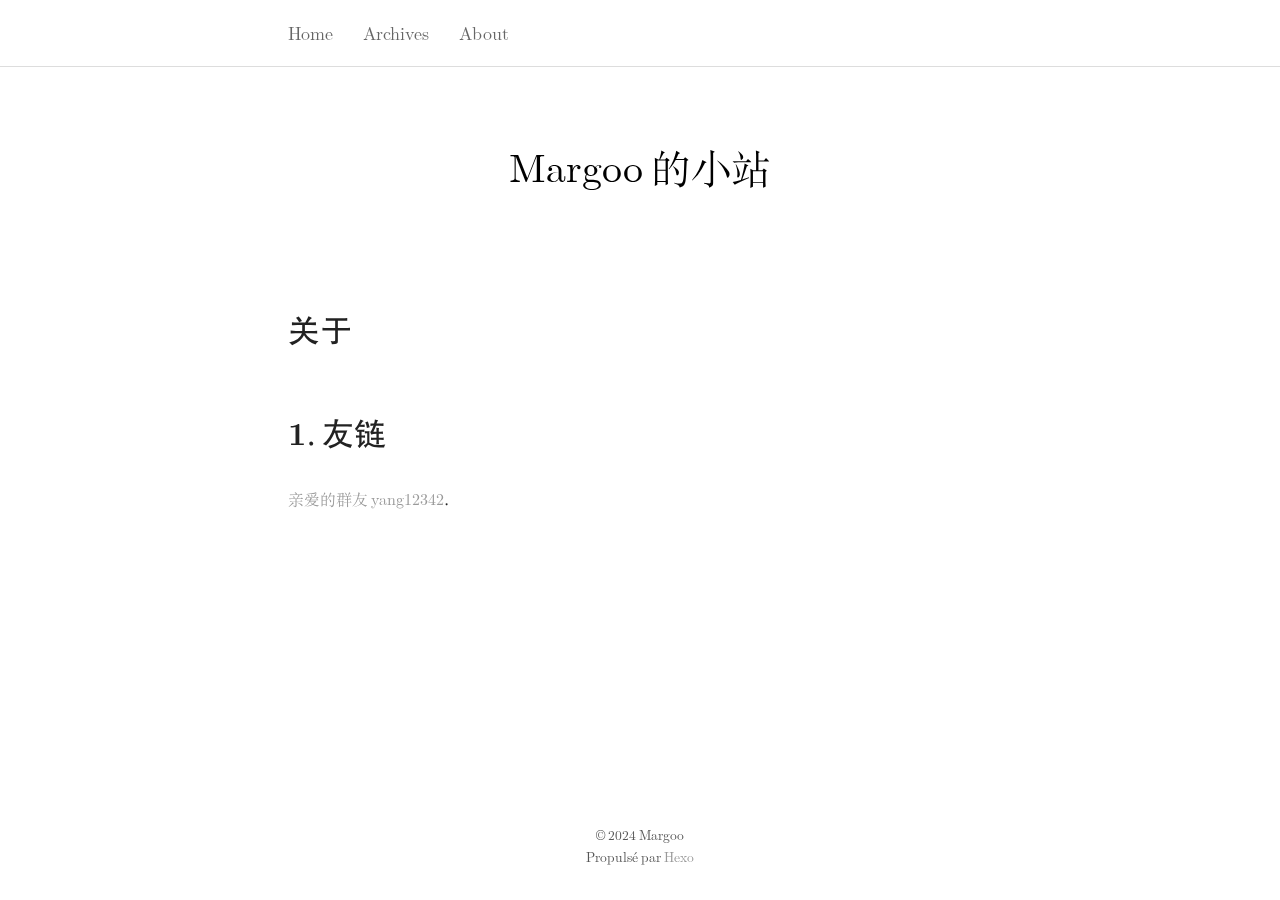
==== commit baace23f: "Site updated: 2024-06-08 20:25:33" ====
--- a/about/index.html
+++ b/about/index.html
@@ -65,7 +65,7 @@
     
     <div class="e-content article-entry" itemprop="articleBody">
       
-        <h1 id="1-友链">1. 友链</h1>
+        <h1 id="友链">1. 友链</h1>
 <p><a target="_blank" rel="noopener" href="https://yang12342.github.io/">亲爱的群友 yang12342</a>.</p>
 
       
@@ -84,7 +84,7 @@
     <div id="footer-info" class="inner">
       
       &copy; 2024 Margoo<br>
-      Powered by <a href="https://hexo.io/" target="_blank">Hexo</a><br>
+      Propulsé par <a href="https://hexo.io/" target="_blank">Hexo</a><br>
       
     </div>
   </div>
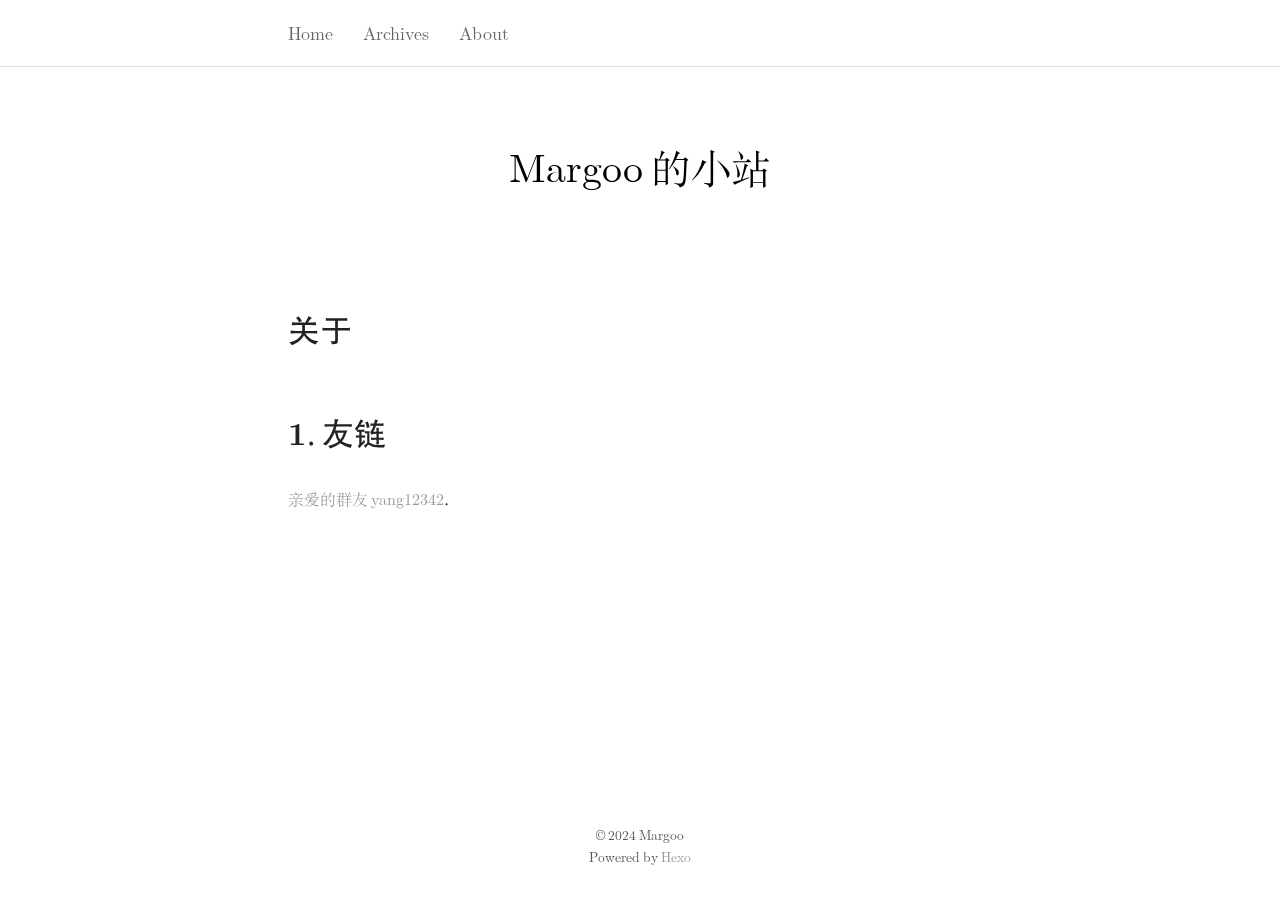
==== commit 78a29855: "Site updated: 2024-06-08 20:28:48" ====
--- a/about/index.html
+++ b/about/index.html
@@ -84,7 +84,7 @@
     <div id="footer-info" class="inner">
       
       &copy; 2024 Margoo<br>
-      Propulsé par <a href="https://hexo.io/" target="_blank">Hexo</a><br>
+      Powered by <a href="https://hexo.io/" target="_blank">Hexo</a><br>
       
     </div>
   </div>
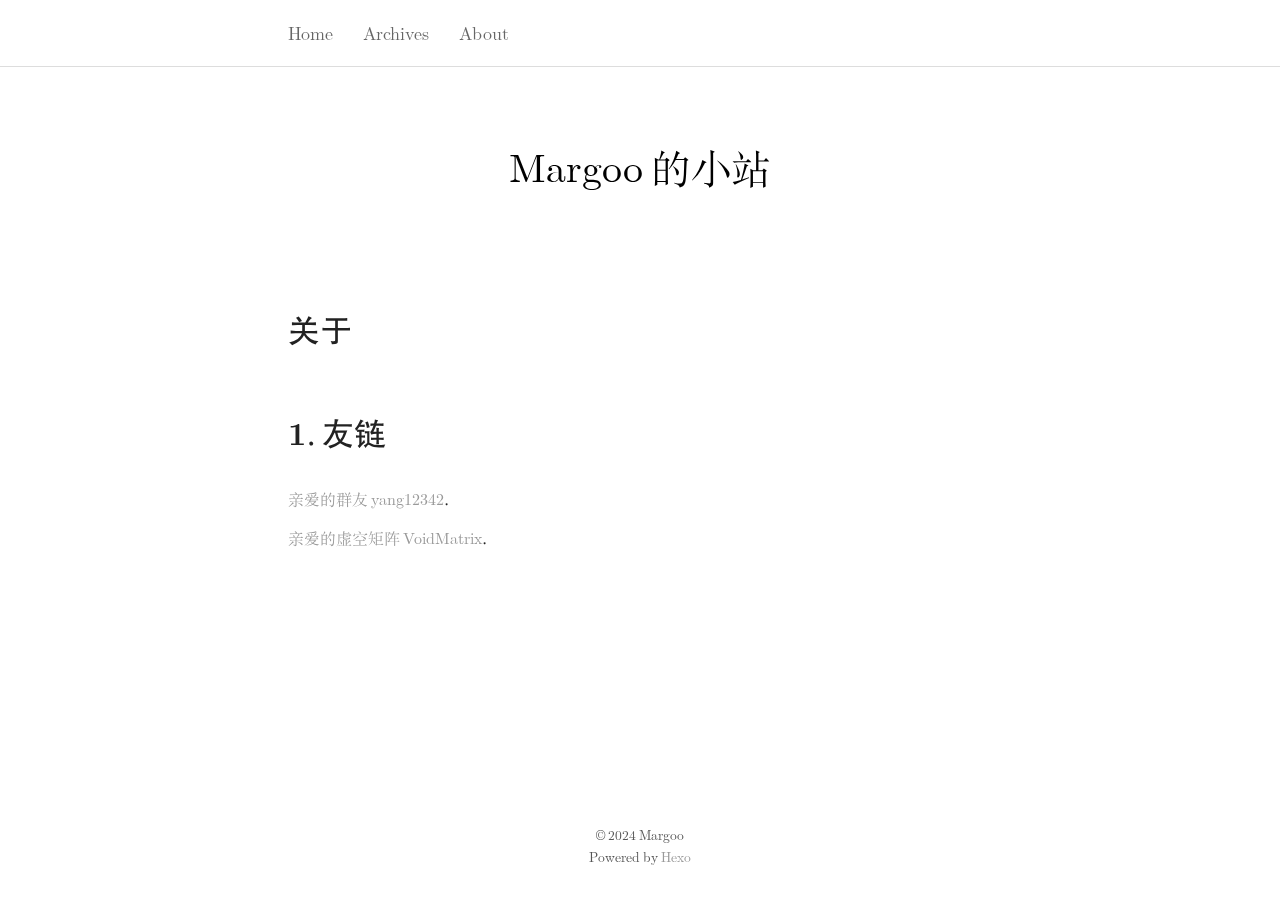
==== commit 28e885d9: "Site updated: 2024-06-08 21:00:43" ====
--- a/about/index.html
+++ b/about/index.html
@@ -13,6 +13,8 @@
   
   <meta name="description" content="1. 友链
 亲爱的群友 yang12342.
+亲爱的虚空矩阵
+VoidMatrix.
 ">
   
   
@@ -67,6 +69,8 @@
       
         <h1 id="友链">1. 友链</h1>
 <p><a target="_blank" rel="noopener" href="https://yang12342.github.io/">亲爱的群友 yang12342</a>.</p>
+<p><a target="_blank" rel="noopener" href="https://www.voidmatrix.work/">亲爱的虚空矩阵
+VoidMatrix</a>.</p>
 
       
     </div>
